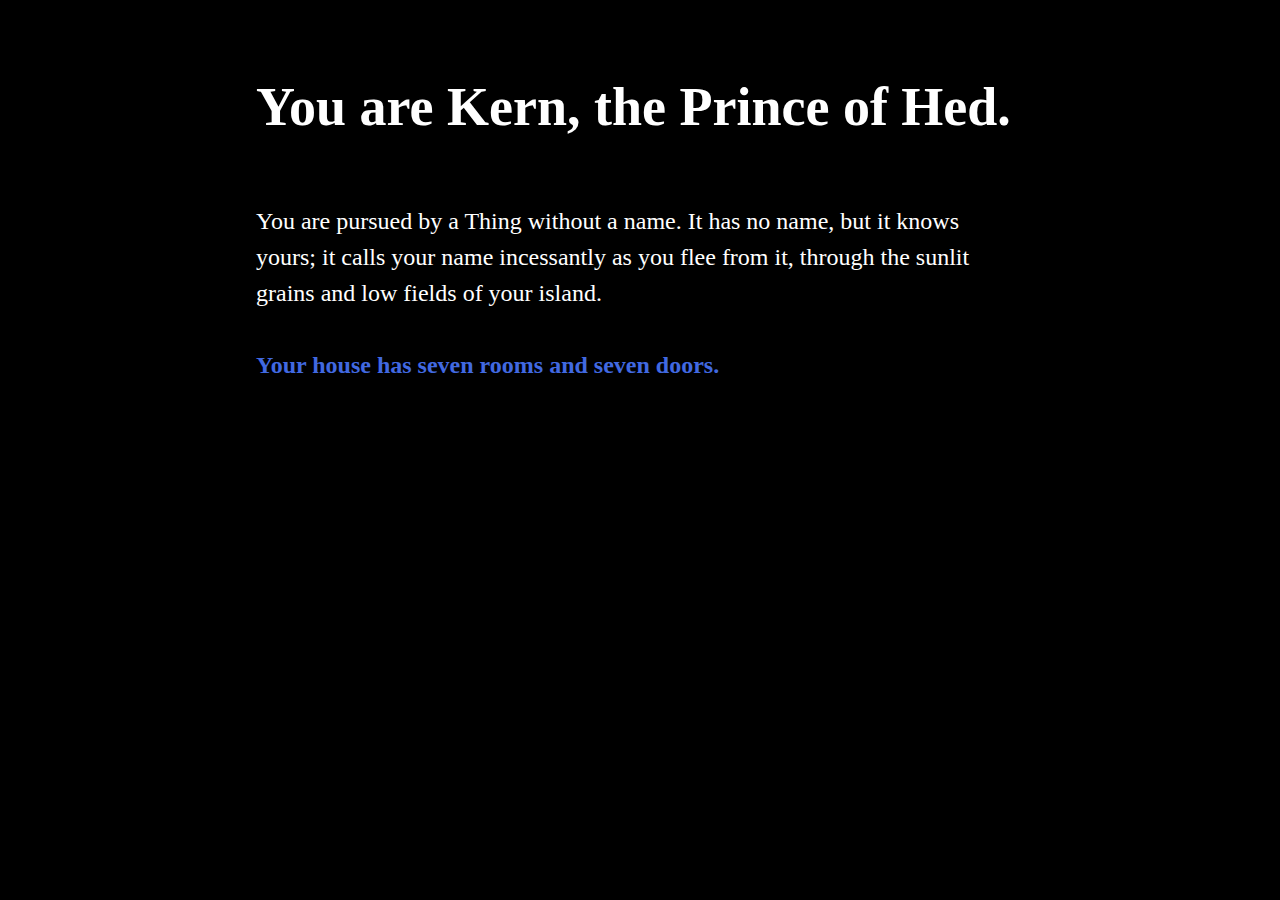
==== kern-of-hed.html @ 1e63da37 "first commit" ====
<!DOCTYPE html>
<html>
<head>
<meta charset="utf-8">
<title>Kern of Hed</title>
<style title="Twine CSS">@-webkit-keyframes appear{0%{opacity:0}to{opacity:1}}@keyframes appear{0%{opacity:0}to{opacity:1}}@-webkit-keyframes fade-in-out{0%,to{opacity:0}50%{opacity:1}}@keyframes fade-in-out{0%,to{opacity:0}50%{opacity:1}}@-webkit-keyframes rumble{50%{-webkit-transform:translateY(-0.2em);transform:translateY(-0.2em)}}@keyframes rumble{50%{-webkit-transform:translateY(-0.2em);transform:translateY(-0.2em)}}@-webkit-keyframes shudder{50%{-webkit-transform:translateX(0.2em);transform:translateX(0.2em)}}@keyframes shudder{50%{-webkit-transform:translateX(0.2em);transform:translateX(0.2em)}}@-webkit-keyframes box-flash{0%{background-color:white;color:white}}@keyframes box-flash{0%{background-color:white;color:white}}@-webkit-keyframes pulse{0%{-webkit-transform:scale(0, 0);transform:scale(0, 0)}20%{-webkit-transform:scale(1.2, 1.2);transform:scale(1.2, 1.2)}40%{-webkit-transform:scale(0.9, 0.9);transform:scale(0.9, 0.9)}60%{-webkit-transform:scale(1.05, 1.05);transform:scale(1.05, 1.05)}80%{-webkit-transform:scale(0.925, 0.925);transform:scale(0.925, 0.925)}to{-webkit-transform:scale(1, 1);transform:scale(1, 1)}}@keyframes pulse{0%{-webkit-transform:scale(0, 0);transform:scale(0, 0)}20%{-webkit-transform:scale(1.2, 1.2);transform:scale(1.2, 1.2)}40%{-webkit-transform:scale(0.9, 0.9);transform:scale(0.9, 0.9)}60%{-webkit-transform:scale(1.05, 1.05);transform:scale(1.05, 1.05)}80%{-webkit-transform:scale(0.925, 0.925);transform:scale(0.925, 0.925)}to{-webkit-transform:scale(1, 1);transform:scale(1, 1)}}@-webkit-keyframes shudder-in{0%, to{-webkit-transform:translateX(0em);transform:translateX(0em)}5%, 25%, 45%{-webkit-transform:translateX(-1em);transform:translateX(-1em)}15%, 35%, 55%{-webkit-transform:translateX(1em);transform:translateX(1em)}65%{-webkit-transform:translateX(-0.6em);transform:translateX(-0.6em)}75%{-webkit-transform:translateX(0.6em);transform:translateX(0.6em)}85%{-webkit-transform:translateX(-0.2em);transform:translateX(-0.2em)}95%{-webkit-transform:translateX(0.2em);transform:translateX(0.2em)}}@keyframes shudder-in{0%, to{-webkit-transform:translateX(0em);transform:translateX(0em)}5%, 25%, 45%{-webkit-transform:translateX(-1em);transform:translateX(-1em)}15%, 35%, 55%{-webkit-transform:translateX(1em);transform:translateX(1em)}65%{-webkit-transform:translateX(-0.6em);transform:translateX(-0.6em)}75%{-webkit-transform:translateX(0.6em);transform:translateX(0.6em)}85%{-webkit-transform:translateX(-0.2em);transform:translateX(-0.2em)}95%{-webkit-transform:translateX(0.2em);transform:translateX(0.2em)}}@-webkit-keyframes rumble-in{0%, to{-webkit-transform:translateY(0em);transform:translateY(0em)}5%, 25%, 45%{-webkit-transform:translateY(-1em);transform:translateY(-1em)}15%, 35%, 55%{-webkit-transform:translateY(1em);transform:translateY(1em)}65%{-webkit-transform:translateY(-0.6em);transform:translateY(-0.6em)}75%{-webkit-transform:translateY(0.6em);transform:translateY(0.6em)}85%{-webkit-transform:translateY(-0.2em);transform:translateY(-0.2em)}95%{-webkit-transform:translateY(0.2em);transform:translateY(0.2em)}}@keyframes rumble-in{0%, to{-webkit-transform:translateY(0em);transform:translateY(0em)}5%, 25%, 45%{-webkit-transform:translateY(-1em);transform:translateY(-1em)}15%, 35%, 55%{-webkit-transform:translateY(1em);transform:translateY(1em)}65%{-webkit-transform:translateY(-0.6em);transform:translateY(-0.6em)}75%{-webkit-transform:translateY(0.6em);transform:translateY(0.6em)}85%{-webkit-transform:translateY(-0.2em);transform:translateY(-0.2em)}95%{-webkit-transform:translateY(0.2em);transform:translateY(0.2em)}}@-webkit-keyframes slide-right{0%{-webkit-transform:translateX(-100vw);transform:translateX(-100vw)}}@keyframes slide-right{0%{-webkit-transform:translateX(-100vw);transform:translateX(-100vw)}}@-webkit-keyframes slide-left{0%{-webkit-transform:translateX(100vw);transform:translateX(100vw)}}@keyframes slide-left{0%{-webkit-transform:translateX(100vw);transform:translateX(100vw)}}@-webkit-keyframes slide-up{0%{-webkit-transform:translateY(100vh);transform:translateY(100vh)}}@keyframes slide-up{0%{-webkit-transform:translateY(100vh);transform:translateY(100vh)}}@-webkit-keyframes slide-down{0%{-webkit-transform:translateY(-100vh);transform:translateY(-100vh)}}@keyframes slide-down{0%{-webkit-transform:translateY(-100vh);transform:translateY(-100vh)}}@-webkit-keyframes flicker{0%,29%,31%,63%,65%,77%,79%,86%,88%,91%,93%{opacity:0}30%{opacity:0.2}64%{opacity:0.4}78%{opacity:0.6}87%{opacity:0.8}92%, to{opacity:1}}@keyframes flicker{0%,29%,31%,63%,65%,77%,79%,86%,88%,91%,93%{opacity:0}30%{opacity:0.2}64%{opacity:0.4}78%{opacity:0.6}87%{opacity:0.8}92%, to{opacity:1}}.debug-mode tw-expression[type=hookref]{background-color:rgba(115,123,140,0.15)}.debug-mode tw-expression[type=hookref]::after{font-size:0.8rem;padding-left:0.2rem;padding-right:0.2rem;vertical-align:top;content:"?" attr(name)}.debug-mode tw-expression[type=variable]{background-color:rgba(140,128,115,0.15)}.debug-mode tw-expression[type=variable]::after{font-size:0.8rem;padding-left:0.2rem;padding-right:0.2rem;vertical-align:top;content:"$" attr(name)}.debug-mode tw-expression[type=tempVariable]{background-color:rgba(140,128,115,0.15)}.debug-mode tw-expression[type=tempVariable]::after{font-size:0.8rem;padding-left:0.2rem;padding-right:0.2rem;vertical-align:top;content:"_" attr(name)}.debug-mode tw-expression[type=macro]:nth-of-type(4n+0){background-color:rgba(136,153,102,0.15)}.debug-mode tw-expression[type=macro]:nth-of-type(2n+1){background-color:rgba(102,153,102,0.15)}.debug-mode tw-expression[type=macro]:nth-of-type(4n+2){background-color:rgba(102,153,136,0.15)}.debug-mode tw-expression[type=macro][name="for"],.debug-mode tw-expression[type=macro][name="loop"],.debug-mode tw-expression[type=macro][name="print"],.debug-mode tw-expression[type=macro][name="enchant"],.debug-mode tw-expression[type=macro][name="display"]{background-color:rgba(0,170,255,0.1) !important}.debug-mode tw-expression[type=macro][name="if"],.debug-mode tw-expression[type=macro][name="if"]+tw-hook:not([name]),.debug-mode tw-expression[type=macro][name="unless"],.debug-mode tw-expression[type=macro][name="unless"]+tw-hook:not([name]),.debug-mode tw-expression[type=macro][name="elseif"],.debug-mode tw-expression[type=macro][name="elseif"]+tw-hook:not([name]),.debug-mode tw-expression[type=macro][name="else"],.debug-mode tw-expression[type=macro][name="else"]+tw-hook:not([name]){background-color:rgba(0,255,0,0.1) !important}.debug-mode tw-expression[type=macro][name="hidden"],.debug-mode tw-expression[type=macro].false{background-color:rgba(255,0,0,0.2) !important}.debug-mode tw-expression[type=macro][name="hidden"]+tw-hook:not([name]),.debug-mode tw-expression[type=macro].false+tw-hook:not([name]){display:none}.debug-mode tw-expression[type=macro][name="either"],.debug-mode tw-expression[type=macro][name="a"],.debug-mode tw-expression[type=macro][name="dm"],.debug-mode tw-expression[type=macro][name="ds"],.debug-mode tw-expression[type=macro][name="array"],.debug-mode tw-expression[type=macro][name^="sub"],.debug-mode tw-expression[type=macro][name="altered"],.debug-mode tw-expression[type=macro][name="count"],.debug-mode tw-expression[type=macro][name^="data"],.debug-mode tw-expression[type=macro][name="find"],.debug-mode tw-expression[type=macro][name$="ed"],.debug-mode tw-expression[type=macro][name$="-pass"],.debug-mode tw-expression[type=macro][name="range"],.debug-mode tw-expression[type=macro][name^="num"],.debug-mode tw-expression[type=macro][name^="str"],.debug-mode tw-expression[type=macro][name="text"],.debug-mode tw-expression[type=macro][name^="lower"],.debug-mode tw-expression[type=macro][name^="upper"],.debug-mode tw-expression[type=macro][name="words"],.debug-mode tw-expression[type=macro][name="ceil"],.debug-mode tw-expression[type=macro][name="floor"],.debug-mode tw-expression[type=macro][name="random"],.debug-mode tw-expression[type=macro][name="abs"],.debug-mode tw-expression[type=macro][name="cos"],.debug-mode tw-expression[type=macro][name="exp"],.debug-mode tw-expression[type=macro][name^="log"],.debug-mode tw-expression[type=macro][name="max"],.debug-mode tw-expression[type=macro][name="min"],.debug-mode tw-expression[type=macro][name="pow"],.debug-mode tw-expression[type=macro][name="sign"],.debug-mode tw-expression[type=macro][name="sin"],.debug-mode tw-expression[type=macro][name="sqrt"],.debug-mode tw-expression[type=macro][name="tan"],.debug-mode tw-expression[type=macro][name="round"],.debug-mode tw-expression[type=macro][name^="hsl"],.debug-mode tw-expression[type=macro][name^="rgb"]{background-color:rgba(255,255,0,0.2) !important}.debug-mode tw-expression[type=macro][name$="-game"],.debug-mode tw-expression[type=macro][name="move"],.debug-mode tw-expression[type=macro][name="put"],.debug-mode tw-expression[type=macro][name="set"]{background-color:rgba(255,128,0,0.2) !important}.debug-mode tw-expression[type=macro][name^="link"],.debug-mode tw-expression[type=macro][name$="-link"],.debug-mode tw-expression[type=macro][name="dropdown"],.debug-mode tw-expression[type=macro][name^="click"],.debug-mode tw-expression[type=macro][name="goto"],.debug-mode tw-expression[type=macro][name="undo"],.debug-mode tw-expression[type=macro][name^="mouseo"]{background-color:rgba(32,191,223,0.2) !important}.debug-mode tw-expression[type=macro][name^="replace"],.debug-mode tw-expression[type=macro][name^="prepend"],.debug-mode tw-expression[type=macro][name^="append"],.debug-mode tw-expression[type=macro][name="show"],.debug-mode tw-expression[type=macro][name^="remove"]{background-color:rgba(223,96,32,0.2) !important}.debug-mode tw-expression[type=macro][name="event"],.debug-mode tw-expression[type=macro][name="live"]{background-color:rgba(32,32,223,0.2) !important}.debug-mode tw-expression[type=macro][name="align"],.debug-mode tw-expression[type=macro][name^="colo"],.debug-mode tw-expression[type=macro][name="background"],.debug-mode tw-expression[type=macro][name="css"],.debug-mode tw-expression[type=macro][name="font"],.debug-mode tw-expression[type=macro][name="hook"],.debug-mode tw-expression[type=macro][name$="-style"],.debug-mode tw-expression[type=macro][name^="text-"],.debug-mode tw-expression[type=macro][name^="transition"],.debug-mode tw-expression[type=macro][name^="t8n"],.debug-mode tw-expression[type=macro][name="live"]{background-color:rgba(255,191,0,0.2) !important}.debug-mode tw-expression[type=macro]::before{content:"(" attr(name) ":)";padding:0 0.5rem;font-size:1rem;vertical-align:middle;line-height:normal;background-color:inherit;border:1px solid rgba(255,255,255,0.5)}.debug-mode tw-hook{background-color:rgba(0,85,255,0.1) !important}.debug-mode tw-hook::before{font-size:0.8rem;padding-left:0.2rem;padding-right:0.2rem;vertical-align:top;content:"["}.debug-mode tw-hook::after{font-size:0.8rem;padding-left:0.2rem;padding-right:0.2rem;vertical-align:top;content:"]"}.debug-mode tw-hook[name]::after{font-size:0.8rem;padding-left:0.2rem;padding-right:0.2rem;vertical-align:top;content:"]<" attr(name) "|"}.debug-mode tw-pseudo-hook{background-color:rgba(255,170,0,0.1) !important}.debug-mode tw-collapsed::before{font-size:0.8rem;padding-left:0.2rem;padding-right:0.2rem;vertical-align:top;content:"{"}.debug-mode tw-collapsed::after{font-size:0.8rem;padding-left:0.2rem;padding-right:0.2rem;vertical-align:top;content:"}"}.debug-mode tw-verbatim::before,.debug-mode tw-verbatim::after{font-size:0.8rem;padding-left:0.2rem;padding-right:0.2rem;vertical-align:top;content:"`"}.debug-mode tw-align[style*="text-align: center"]{background:linear-gradient(to right, rgba(255,204,189,0) 0%, rgba(255,204,189,0.25) 50%, rgba(255,204,189,0) 100%)}.debug-mode tw-align[style*="text-align: left"]{background:linear-gradient(to right, rgba(255,204,189,0.25) 0%, rgba(255,204,189,0) 100%)}.debug-mode tw-align[style*="text-align: right"]{background:linear-gradient(to right, rgba(255,204,189,0) 0%, rgba(255,204,189,0.25) 100%)}.debug-mode tw-column{background-color:rgba(189,228,255,0.2)}.debug-mode tw-enchantment{animation:enchantment 0.5s infinite;-webkit-animation:enchantment 0.5s infinite;border:1px solid}.debug-mode tw-link::after,.debug-mode tw-broken-link::after{font-size:0.8rem;padding-left:0.2rem;padding-right:0.2rem;vertical-align:top;content:attr(passage-name)}.debug-mode tw-include{background-color:rgba(204,128,51,0.1)}.debug-mode tw-include::before{font-size:0.8rem;padding-left:0.2rem;padding-right:0.2rem;vertical-align:top;content:attr(type) ' "' attr(title) '"'}@keyframes enchantment{0%,to{border-color:#ffb366}50%{border-color:#6fc}}@-webkit-keyframes enchantment{0%,to{border-color:#ffb366}50%{border-color:#6fc}}tw-debugger{position:fixed;box-sizing:border-box;bottom:0;right:0;z-index:999999;min-width:10em;min-height:1em;padding:0em 1em 1em 1em;font-size:1.25em;font-family:sans-serif;color:#000;border-left:solid #000 2px;border-top:solid #000 2px;border-top-left-radius:.5em;background:#fff;opacity:1}tw-debugger select{margin-right:1em;width:12em}tw-debugger button{border-radius:3px;border:solid #999 1px;margin:auto 4px;background-color:#fff;font-size:inherit;color:#000}tw-debugger button.enabled{background-color:#eee;box-shadow:inset #ddd 3px 5px 0.5em}tw-debugger .panel{display:-webkit-box;display:-webkit-flex;display:-moz-flex;display:-ms-flexbox;display:flex;-webkit-box-direction:normal;-webkit-box-orient:vertical;-webkit-flex-direction:column;-moz-flex-direction:column;-ms-flex-direction:column;flex-direction:column;position:absolute;bottom:100%;left:-2px;right:0;padding:1em;max-height:40vh;overflow-y:scroll;overflow-x:hidden;z-index:999998;background:#fff;border:inherit;border-bottom:solid #999 2px;border-top-left-radius:.5em;border-bottom-left-radius:.5em;font-size:0.8em}tw-debugger .panel:empty,tw-debugger .panel[hidden]{display:none}tw-debugger .panel table{border-spacing:0px}tw-debugger .variable-row{display:-webkit-box;display:-webkit-flex;display:-moz-flex;display:-ms-flexbox;display:flex;-webkit-box-direction:normal;-webkit-box-orient:horizontal;-webkit-flex-direction:row;-moz-flex-direction:row;-ms-flex-direction:row;flex-direction:row;flex-shrink:0}tw-debugger .variable-row:nth-child(2n){background:#EEE}tw-debugger .variable-name{display:inline-block;width:50%}tw-debugger .temporary-variable-scope{opacity:0.8;font-size:0.75em}tw-debugger .temporary-variable-scope::before{content:" in "}tw-debugger .global::before{content:"$"}tw-debugger .temporary::before{content:"_"}tw-debugger .variable-path{opacity:0.4}tw-debugger .variable-value{display:inline-block;width:50%}tw-debugger .error-row{background-color:rgba(230,101,204,0.3)}tw-debugger .error-row:nth-child(2n){background-color:rgba(237,145,219,0.3)}tw-debugger .error-row *{padding:0.25em 0.5em}tw-debugger .error-row .error-message{cursor:help}tw-debugger .panel-source{font-family:monospace;overflow-x:scroll;white-space:pre}tw-debugger .tabs{padding-bottom:0.5em}tw-debugger .tab{border-radius:0px 0px 0.5em 0.5em;border-top:none}tw-dialog{z-index:999997;position:fixed;left:auto;right:auto;bottom:auto;top:auto;border:#fff solid 2px;padding:2em;color:#fff;background-color:#000;display:block;max-width:50vw;max-height:75vh;overflow:hidden}tw-dialog input[type=text]{font-size:inherit;width:100%}tw-backdrop{z-index:999996;position:fixed;top:0;left:0;right:0;bottom:0;background-color:rgba(0,0,0,0.8);display:flex;align-items:center;justify-content:center}tw-link,.link,tw-icon,.enchantment-clickblock{cursor:pointer}tw-link,.enchantment-link{color:#4169E1;font-weight:bold;text-decoration:none;transition:color 0.2s ease-in-out}tw-passage tw-enchantment[style^="color"] tw-link:not(:hover),tw-passage tw-enchantment[style*=" color"] tw-link:not(:hover),tw-passage tw-enchantment[style^="color"] .enchantment-link:not(:hover),tw-passage tw-enchantment[style*=" color"] .enchantment-link:not(:hover){color:inherit}tw-link:hover,.enchantment-link:hover{color:#00bfff}tw-link:active,.enchantment-link:active{color:#DD4B39}.visited{color:#6941e1}tw-passage tw-enchantment[style^="color"] .visited:not(:hover),tw-passage tw-enchantment[style*=" color"] .visited:not(:hover){color:inherit}.visited:hover{color:#E3E}tw-broken-link{color:#993333;border-bottom:2px solid #993333;cursor:not-allowed}tw-passage tw-enchantment[style^="color"] tw-broken-link:not(:hover),tw-passage tw-enchantment[style*=" color"] tw-broken-link:not(:hover){color:inherit}.enchantment-mouseover{border-bottom:1px dashed #666}.enchantment-mouseout{border:rgba(64,149,191,0.25) 1px solid}.enchantment-mouseout:hover{background-color:rgba(64,149,191,0.25);border:transparent 1px solid;border-radius:0.2em}.enchantment-clickblock{box-shadow:inset 0 0 0 0.5vmax;display:block;color:rgba(65,105,225,0.5);transition:color 0.2s ease-in-out}.enchantment-clickblock:hover{color:rgba(0,191,255,0.5)}.enchantment-clickblock:active{color:rgba(222,78,59,0.5)}html{margin:0;height:100%;overflow-x:hidden}*,:before,:after{position:relative;box-sizing:inherit}body{margin:0;height:100%}tw-storydata{display:none}tw-story{display:-webkit-box;display:-webkit-flex;display:-moz-flex;display:-ms-flexbox;display:flex;-webkit-box-direction:normal;-webkit-box-orient:vertical;-webkit-flex-direction:column;-moz-flex-direction:column;-ms-flex-direction:column;flex-direction:column;font:100% Georgia, serif;box-sizing:border-box;width:100%;min-height:100%;font-size:1.5em;line-height:1.5em;padding:5% 20%;margin:0;overflow:hidden;background-color:#000;color:#fff}tw-story br[data-cons]{display:block;height:0;margin:0.8ex 0}tw-story select{background-color:transparent;font:inherit;border-style:solid;padding:2px}tw-story select:not([disabled]){color:inherit}tw-passage{display:block}tw-sidebar{left:-5em;width:3em;position:absolute;text-align:center;display:block}tw-icon{display:block;margin:0.5em 0;opacity:0.2;font-size:2.75em}tw-icon:hover{opacity:0.4}tw-hook:empty,tw-expression:empty{display:none}tw-error{display:inline-block;border-radius:0.2em;padding:0.2em;font-size:1rem;cursor:help}tw-error.error{background-color:rgba(223,58,190,0.4);color:#fff}tw-error.warning{background-color:rgba(223,140,58,0.4);color:#fff;display:none}.debug-mode tw-error.warning{display:inline}tw-error-explanation{display:block;font-size:0.8rem;line-height:1rem}tw-error-explanation-button{cursor:pointer;line-height:0em;border-radius:1px;border:1px solid black;font-size:0.8rem;margin:0 0.4rem;opacity:0.5}tw-error-explanation-button .folddown-arrowhead{display:inline-block}tw-notifier{border-radius:0.2em;padding:0.2em;font-size:1rem;background-color:rgba(223,182,58,0.4);display:none}.debug-mode tw-notifier{display:inline}tw-notifier::before{content:attr(message)}tw-colour{border:1px solid black;display:inline-block;width:1em;height:1em}h1{font-size:3em}h2{font-size:2.25em}h3{font-size:1.75em}h1,h2,h3,h4,h5,h6{line-height:1em;margin:0.3em 0 0.6em 0}pre{font-size:1rem;line-height:initial}small{font-size:70%}big{font-size:120%}mark{color:rgba(0,0,0,0.6);background-color:#ff9}ins{color:rgba(0,0,0,0.6);background-color:rgba(255,242,204,0.5);border-radius:0.5em;box-shadow:0em 0em 0.2em #ffe699;text-decoration:none}center{text-align:center;margin:0 auto;width:60%}blink{text-decoration:none;animation:fade-in-out 1s steps(1, end) infinite alternate;-webkit-animation:fade-in-out 1s steps(1, end) infinite alternate}tw-align{display:block}tw-columns{display:-webkit-box;display:-webkit-flex;display:-moz-flex;display:-ms-flexbox;display:flex;-webkit-box-direction:normal;-webkit-box-orient:horizontal;-webkit-flex-direction:row;-moz-flex-direction:row;-ms-flex-direction:row;flex-direction:row;-webkit-box-pack:justify;-ms-flex-pack:justify;-webkit-justify-content:space-between;-moz-justify-content:space-between;justify-content:space-between}tw-outline{color:white;text-shadow:-1px -1px 0 #000, 1px -1px 0 #000, -1px 1px 0 #000, 1px 1px 0 #000}tw-shadow{text-shadow:0.08em 0.08em 0.08em #000}tw-emboss{text-shadow:0.08em 0.08em 0em #000;color:white}tw-condense{letter-spacing:-0.08em}tw-expand{letter-spacing:0.1em}tw-blur{color:transparent;text-shadow:0em 0em 0.08em #000}tw-blurrier{color:transparent;text-shadow:0em 0em 0.2em #000}tw-blurrier::selection{background-color:transparent;color:transparent}tw-blurrier::-moz-selection{background-color:transparent;color:transparent}tw-smear{color:transparent;text-shadow:0em 0em 0.02em rgba(0,0,0,0.75),-0.2em 0em 0.5em rgba(0,0,0,0.5),0.2em 0em 0.5em rgba(0,0,0,0.5)}tw-mirror{display:inline-block;transform:scaleX(-1);-webkit-transform:scaleX(-1)}tw-upside-down{display:inline-block;transform:scaleY(-1);-webkit-transform:scaleY(-1)}tw-fade-in-out{text-decoration:none;animation:fade-in-out 2s ease-in-out infinite alternate;-webkit-animation:fade-in-out 2s ease-in-out infinite alternate}tw-rumble{-webkit-animation:rumble linear 0.1s 0s infinite;animation:rumble linear 0.1s 0s infinite;display:inline-block}tw-shudder{-webkit-animation:shudder linear 0.1s 0s infinite;animation:shudder linear 0.1s 0s infinite;display:inline-block}tw-shudder-in{animation:shudder-in 1s ease-out;-webkit-animation:shudder-in 1s ease-out}.transition-in{-webkit-animation:appear 0ms step-start;animation:appear 0ms step-start}.transition-out{-webkit-animation:appear 0ms step-end;animation:appear 0ms step-end}[data-t8n^=dissolve].transition-in{-webkit-animation:appear .8s;animation:appear .8s}[data-t8n^=dissolve].transition-out{-webkit-animation:appear .8s reverse;animation:appear .8s reverse}[data-t8n^=shudder].transition-in{display:inline-block;-webkit-animation:shudder-in .8s;animation:shudder-in .8s}[data-t8n^=shudder].transition-out{display:inline-block;-webkit-animation:shudder-in .8s reverse;animation:shudder-in .8s reverse}[data-t8n^=rumble].transition-in{display:inline-block;-webkit-animation:rumble-in .8s;animation:rumble-in .8s}[data-t8n^=rumble].transition-out{display:inline-block;-webkit-animation:rumble-in .8s reverse;animation:rumble-in .8s reverse}[data-t8n^=boxflash].transition-in{-webkit-animation:box-flash .8s;animation:box-flash .8s}[data-t8n^=pulse].transition-in{-webkit-animation:pulse .8s;animation:pulse .8s;display:inline-block}[data-t8n^=pulse].transition-out{-webkit-animation:pulse .8s reverse;animation:pulse .8s reverse;display:inline-block}[data-t8n^=slideleft].transition-in{-webkit-animation:slide-left .8s;animation:slide-left .8s;display:inline-block}[data-t8n^=slideleft].transition-out{-webkit-animation:slide-right .8s reverse;animation:slide-right .8s reverse;display:inline-block}[data-t8n^=slideright].transition-in{-webkit-animation:slide-right .8s;animation:slide-right .8s;display:inline-block}[data-t8n^=slideright].transition-out{-webkit-animation:slide-left .8s reverse;animation:slide-left .8s reverse;display:inline-block}[data-t8n^=slideup].transition-in{-webkit-animation:slide-up .8s;animation:slide-up .8s;display:inline-block}[data-t8n^=slideup].transition-out{-webkit-animation:slide-down .8s reverse;animation:slide-down .8s reverse;display:inline-block}[data-t8n^=slidedown].transition-in{-webkit-animation:slide-down .8s;animation:slide-down .8s;display:inline-block}[data-t8n^=slidedown].transition-out{-webkit-animation:slide-up .8s reverse;animation:slide-up .8s reverse;display:inline-block}[data-t8n^=flicker].transition-in{-webkit-animation:flicker .8s;animation:flicker .8s}[data-t8n^=flicker].transition-out{-webkit-animation:flicker .8s reverse;animation:flicker .8s reverse}[data-t8n$=fast]{animation-duration:.4s;-webkit-animation-duration:.4s}[data-t8n$=slow]{animation-duration:1.6s;-webkit-animation-duration:1.6s}
</style>
</head>

<body>

<tw-story></tw-story>

<tw-storydata name="Kern of Hed" startnode="1" creator="Twine" creator-version="2.3.9" ifid="4BA498B1-5B33-4A8E-9373-2BFE390161B3" zoom="1" format="Harlowe" format-version="3.1.0" options="" hidden><style role="stylesheet" id="twine-user-stylesheet" type="text/twine-css"></style><script role="script" id="twine-user-script" type="text/twine-javascript"></script><tw-passagedata pid="1" name="You are Kern, the Prince of Hed." tags="" position="377,96" size="200,100">## You are Kern, the Prince of Hed.

You are pursued by a Thing without a name. It has no name, but it knows yours; it calls your name incessantly as you flee from it, through the sunlit grains and low fields of your island.

[[Your house has seven rooms and seven doors. -&gt; Into your house]] </tw-passagedata><tw-passagedata pid="2" name=" Into your house" tags="" position="375,250" size="100,100">Your house has seven rooms and seven doors. The walls of your house form concentric squares, and each door of your house leads further in. At the center of your house, within the rooms, within the doors, you have known safety. 

The Thing without a name calls out to you, plaintive, harsh, enraged. Fear seeps into your bones.

[[You flee into your house and lock the door behind you.-&gt;first door]]</tw-passagedata><tw-passagedata pid="3" name="End" tags="" position="800,800" size="100,100">## You didn&#39;t open the door.

Answer the unanswered riddle.

^^Adapted from //The Riddle-master of Hed// by Patricia McKillip^^</tw-passagedata><tw-passagedata pid="4" name="first door" tags="" position="500,300" size="100,100">You are within your house of seven rooms and seven doors. Your housefolk watch you, warily, going about their business among furnishings of clay and stone. You have shut the first of your seven doors behind you.

You hear the clawing of the Thing without a name. It calls to you, once, a whisper through the door&#39;s iron and oak.

[[You turn and open the door.-&gt;End]]
[[You flee through the second door and lock it behind you.-&gt;Second door]]</tw-passagedata><tw-passagedata pid="5" name="Second door" tags="" position="500,450" size="100,100">You wonder at the own silence, at the silence of your housefolk. Do they not see that this Thing has no name? Do they not hear it calling yours?

The sounds of crashing and clawing fade, and you hear the Thing&#39;s soft tread to the door of gold and glass that you now lean against. Your name, when it comes, is the low rumble of thunder.

A bird sings encased in its iron cage. The fountain, marking the passage of time, burbles once and is still.

A break in the hedge marks the third door.

[[You turn and open the door.-&gt;End]]
[[You flee through the third door and lock it behind you.-&gt;Third door]]</tw-passagedata><tw-passagedata pid="6" name="Third door" tags="" position="500,600" size="100,100">The bird&#39;s song stutters as the gold and glass door shatters into pieces, then starts up again. The scraping of claws slides harsh and unyielding into your synapses, and you can hear the rough breathing of the Thing without a name on the other side of the vine-covered door behind you.

Here, cushions pile around low tables in an effort to create comfort. You cannot feel that comfort now, here, where the voice of the Thing without a name calls to you, sweetly, delicately, lovingly.

You run your hand through the vines and feel the rough pine of the door. It vibrates with the light scratch of claws. Before you is a steel gate, leading deeper within the house.

[[You turn and open the door.-&gt;End]]
[[You flee through the fourth door, locking it behind you.-&gt;Fourth door]]</tw-passagedata><tw-passagedata pid="7" name="Fourth door" tags="" position="500,750" size="100,100">Steel and stone, iron and bone, this room of your house is out of time. Mossy rocks and standing stones line up in uneven rows under a ceiling impossibly high. Have the dead always been buried here, in your house? You think so, but you cannot remember why. There is a faint clacking on the sourceless breeze.

You are out of time.

The Thing without a name cavorts among your pillows and your rugs, your low tables shattering under its nameless back. What shape of a Thing would cause those sounds? Without a name, you cannot know.

Filtered through goosedown and feathers, you hear your name in the voice of the Thing without a name.

A stone before you rolls aside to reveal a gaping hole and another room within.

[[You turn and open the door.-&gt;End]]
[[You flee through the fifth door and lock it behind you.-&gt;Fifth door]]</tw-passagedata><tw-passagedata pid="8" name="Fifth door" tags="" position="500,900" size="100,100">You hasten through the stone archway and find yourself face to face with a cow calmly chewing its cud. It beholds you uncuriously, its liquid brown eyes placid and unperturbed. Behind it, a sheep wanders past.

You step around the cow, your feet swishing through the husks of maize that cover the floor. The walls here are made of weathered wood, and the backs of animals line up untidily, stretching away from you on both sides. Horses, pigs, ferrets, goats, even a capybara.

A cat twines around your ankles as you strain your ears, listening for -- you don&#39;t know what. The Thing without a name has made its passage known to you through every room thus far.

The sound of your name hits your eardrums in an explosion of sound; you cover your ears a second too late. Yowling in protest, the cat claws the ankle that kicked it and stalks off beneath the nearest donkey. Having expended its energy, the Thing without a name pants on the other side of the stone slab.

Across from you is a wooden door, split in two horizontally like a stall.

[[You turn and open the door.-&gt;End]]
[[You flee through the sixth door and lock it behind you.-&gt;Sixth door]]</tw-passagedata><tw-passagedata pid="9" name="Sixth door" tags="" position="500,1050" size="100,100">You step into a void.

No light is here. The darkness around you is thick and cloying, ringing with silence. Hesitantly, you take a step forward; your foot is supported but makes no sound. You reach down to touch the floor. It seems solid, but you get the impression that it rose up to meet you, and would not be there if you were not. An image comes to you: your shadow shaped of solid darkness, the soles of its feet pressed to yours.

You wonder if a Thing without a name can possess a shadow.

Behind you, a horse lets out a long, high whinny. The sound is repeated by another throat, but this time your name is in it, and it no longer sounds anything like a horse.

If you squint, there is a thin line of light. It might be near or impossibly far.

[[You turn and open the door.-&gt;End]]
[[You flee through the seventh door and lock it behind you.-&gt;Seventh door]]</tw-passagedata><tw-passagedata pid="10" name="Seventh door" tags="" position="500,1200" size="100,100">Ah, your inner room, your sanctum sanctorum, the heart of your house with seven doors. The door into this room is weathered oak, barred with brass and copper; the hinges sink deep into the wall. Through a window, you can see the wheat fields of your princedom. A desk waits for you, and a book, and your crown. Here, at last, is peace.

The smell of the spring in Hed is a relief, and you take in a deep breath. Certainty flows in like light, like the wind, like water into its running bed. This is your heart, and your house. Tension seeps away with your exhale.

The sound of a knock at the door is a surprise, but you do not startle. &quot;Yes?&quot; you say. &quot;Who is it?&quot;

Your own name comes back to you, in a voice that almost -- //almost// -- sounds human.

Your tranquility shatters like glass. The Thing without a name is without, and you are within: trapped, caged, unable to move.

[[You wait in despair for it to enter.-&gt;longing]]</tw-passagedata><tw-passagedata pid="11" name="longing" tags="" position="500,1350" size="100,100">Time passes. You do not know how much; the landscape outside is unchanging, and your inner sanctum does not contain an hourglass or a clock. Time passes, and nothing speaks. Nothing moves. Hours, years, centuries -- the rise and fall of your breath is your only measurement.

The Thing without a name does not enter the room. 

The feeling of anticipation builds up and up, caking your nerves, choking your lungs. The ink in the inkwell is as liquid as ever, but the page before you is blank, the pen clenched and bent in your hand.

[[You wait, longing for it to enter.-&gt;open]]</tw-passagedata><tw-passagedata pid="12" name="open" tags="" position="500,1500" size="100,100">After eons, after millennia, after your heart beats out of your chest and into your mouth time after time after time, you can bear the wait no longer.

[[You reach out and open the door.-&gt;nothing]]</tw-passagedata><tw-passagedata pid="13" name="nothing" tags="" position="500,1650" size="100,100">There is nothing there.

[[You walk through your house.-&gt;Through]]</tw-passagedata><tw-passagedata pid="14" name="Through" tags="" position="500,1800" size="100,100">You pass through each of the seven rooms of your house in turn. Nothing looks disturbed. Nothing looks out of place. Every door is pristine; every room is wholly untouched. Nothing has passed through your home.

Your housefolk, when you ask them, say that they saw you rush through the first room several minutes past. When you ask about the Thing which pursued you, they shake their heads.

In the time that follows, you are wary. You sleep lightly, alert for any sounds. And, every time you hear your name, there is a little shock that buzzes through you.

You are left to wonder, all the days of your life, what it was that called out to you.

[[Well, what was it?-&gt;End]]</tw-passagedata></tw-storydata>

<script title="Twine engine code" data-main="harlowe">"use strict";function _defineProperty(e,t,n){return t in e?Object.defineProperty(e,t,{value:n,enumerable:!0,configurable:!0,writable:!0}):e[t]=n,e}function _toConsumableArray(e){if(Array.isArray(e)){for(var t=0,n=Array(e.length);t<e.length;t++)n[t]=e[t];return n}return Array.from(e)}var _slicedToArray=function(){function e(e,t){var n=[],r=!0,i=!1,o=void 0;try{for(var a,s=e[Symbol.iterator]();!(r=(a=s.next()).done)&&(n.push(a.value),!t||n.length!==t);r=!0);}catch(e){i=!0,o=e}finally{try{!r&&s.return&&s.return()}finally{if(i)throw o}}return n}return function(t,n){if(Array.isArray(t))return t;if(Symbol.iterator in Object(t))return e(t,n);throw new TypeError("Invalid attempt to destructure non-iterable instance")}}(),_typeof="function"==typeof Symbol&&"symbol"==typeof Symbol.iterator?function(e){return typeof e}:function(e){return e&&"function"==typeof Symbol&&e.constructor===Symbol&&e!==Symbol.prototype?"symbol":typeof e};!function(){/**
 * @license almond 0.3.3 Copyright jQuery Foundation and other contributors.
 * Released under MIT license, http://github.com/requirejs/almond/LICENSE
 */
var requirejs,require,define;!function(e){function t(e,t){return v.call(e,t)}function n(e,t){var n,r,i,o,a,s,c,u,l,f,p,d,h=t&&t.split("/"),g=y.map,m=g&&g["*"]||{};if(e){for(e=e.split("/"),a=e.length-1,y.nodeIdCompat&&w.test(e[a])&&(e[a]=e[a].replace(w,"")),"."===e[0].charAt(0)&&h&&(d=h.slice(0,h.length-1),e=d.concat(e)),l=0;l<e.length;l++)if("."===(p=e[l]))e.splice(l,1),l-=1;else if(".."===p){if(0===l||1===l&&".."===e[2]||".."===e[l-1])continue;l>0&&(e.splice(l-1,2),l-=2)}e=e.join("/")}if((h||m)&&g){for(n=e.split("/"),l=n.length;l>0;l-=1){if(r=n.slice(0,l).join("/"),h)for(f=h.length;f>0;f-=1)if((i=g[h.slice(0,f).join("/")])&&(i=i[r])){o=i,s=l;break}if(o)break;!c&&m&&m[r]&&(c=m[r],u=l)}!o&&c&&(o=c,s=u),o&&(n.splice(0,s,o),e=n.join("/"))}return e}function r(t,n){return function(){var r=b.call(arguments,0);return"string"!=typeof r[0]&&1===r.length&&r.push(null),f.apply(e,r.concat([t,n]))}}function i(e){return function(t){return n(t,e)}}function o(e){return function(t){h[e]=t}}function a(n){if(t(g,n)){var r=g[n];delete g[n],m[n]=!0,l.apply(e,r)}if(!t(h,n)&&!t(m,n))throw new Error("No "+n);return h[n]}function s(e){var t,n=e?e.indexOf("!"):-1;return n>-1&&(t=e.substring(0,n),e=e.substring(n+1,e.length)),[t,e]}function c(e){return e?s(e):[]}function u(e){return function(){return y&&y.config&&y.config[e]||{}}}var l,f,p,d,h={},g={},y={},m={},v=Object.prototype.hasOwnProperty,b=[].slice,w=/\.js$/;p=function(e,t){var r,o=s(e),c=o[0],u=t[1];return e=o[1],c&&(c=n(c,u),r=a(c)),c?e=r&&r.normalize?r.normalize(e,i(u)):n(e,u):(e=n(e,u),o=s(e),c=o[0],e=o[1],c&&(r=a(c))),{f:c?c+"!"+e:e,n:e,pr:c,p:r}},d={require:function(e){return r(e)},exports:function(e){var t=h[e];return void 0!==t?t:h[e]={}},module:function(e){return{id:e,uri:"",exports:h[e],config:u(e)}}},l=function(n,i,s,u){var l,f,y,v,b,w,x,T=[],S=void 0===s?"undefined":_typeof(s);if(u=u||n,w=c(u),"undefined"===S||"function"===S){for(i=!i.length&&s.length?["require","exports","module"]:i,b=0;b<i.length;b+=1)if(v=p(i[b],w),"require"===(f=v.f))T[b]=d.require(n);else if("exports"===f)T[b]=d.exports(n),x=!0;else if("module"===f)l=T[b]=d.module(n);else if(t(h,f)||t(g,f)||t(m,f))T[b]=a(f);else{if(!v.p)throw new Error(n+" missing "+f);v.p.load(v.n,r(u,!0),o(f),{}),T[b]=h[f]}y=s?s.apply(h[n],T):void 0,n&&(l&&l.exports!==e&&l.exports!==h[n]?h[n]=l.exports:y===e&&x||(h[n]=y))}else n&&(h[n]=s)},requirejs=require=f=function(t,n,r,i,o){if("string"==typeof t)return d[t]?d[t](n):a(p(t,c(n)).f);if(!t.splice){if(y=t,y.deps&&f(y.deps,y.callback),!n)return;n.splice?(t=n,n=r,r=null):t=e}return n=n||function(){},"function"==typeof r&&(r=i,i=o),i?l(e,t,n,r):setTimeout(function(){l(e,t,n,r)},4),f},f.config=function(e){return f(e)},requirejs._defined=h,define=function(e,n,r){if("string"!=typeof e)throw new Error("See almond README: incorrect module build, no module name");n.splice||(r=n,n=[]),t(h,e)||t(g,e)||(g[e]=[e,n,r])},define.amd={jQuery:!0}}(),define("almond",function(){}),function(e,t){"object"===("undefined"==typeof module?"undefined":_typeof(module))&&"object"===_typeof(module.exports)?module.exports=e.document?t(e,!0):function(e){if(!e.document)throw new Error("jQuery requires a window with a document");return t(e)}:t(e)}("undefined"!=typeof window?window:this,function(e,t){function n(e,t,n){n=n||ce;var r,i,o=n.createElement("script");if(o.text=e,t)for(r in Te)(i=t[r]||t.getAttribute&&t.getAttribute(r))&&o.setAttribute(r,i);n.head.appendChild(o).parentNode.removeChild(o)}function r(e){return null==e?e+"":"object"===(void 0===e?"undefined":_typeof(e))||"function"==typeof e?he[ge.call(e)]||"object":void 0===e?"undefined":_typeof(e)}function i(e){var t=!!e&&"length"in e&&e.length,n=r(e);return!we(e)&&!xe(e)&&("array"===n||0===t||"number"==typeof t&&t>0&&t-1 in e)}function o(e,t){return e.nodeName&&e.nodeName.toLowerCase()===t.toLowerCase()}function a(e,t,n){return we(t)?Se.grep(e,function(e,r){return!!t.call(e,r,e)!==n}):t.nodeType?Se.grep(e,function(e){return e===t!==n}):"string"!=typeof t?Se.grep(e,function(e){return de.call(t,e)>-1!==n}):Se.filter(t,e,n)}function s(e,t){for(;(e=e[t])&&1!==e.nodeType;);return e}function c(e){var t={};return Se.each(e.match(Me)||[],function(e,n){t[n]=!0}),t}function u(e){return e}function l(e){throw e}function f(e,t,n,r){var i;try{e&&we(i=e.promise)?i.call(e).done(t).fail(n):e&&we(i=e.then)?i.call(e,t,n):t.apply(void 0,[e].slice(r))}catch(e){n.apply(void 0,[e])}}function p(){ce.removeEventListener("DOMContentLoaded",p),e.removeEventListener("load",p),Se.ready()}function d(e,t){return t.toUpperCase()}function h(e){return e.replace(qe,"ms-").replace(Fe,d)}function g(){this.expando=Se.expando+g.uid++}function y(e){return"true"===e||"false"!==e&&("null"===e?null:e===+e+""?+e:Be.test(e)?JSON.parse(e):e)}function m(e,t,n){var r;if(void 0===n&&1===e.nodeType)if(r="data-"+t.replace(We,"-$&").toLowerCase(),"string"==typeof(n=e.getAttribute(r))){try{n=y(n)}catch(e){}$e.set(e,t,n)}else n=void 0;return n}function v(e,t,n,r){var i,o,a=20,s=r?function(){return r.cur()}:function(){return Se.css(e,t,"")},c=s(),u=n&&n[3]||(Se.cssNumber[t]?"":"px"),l=e.nodeType&&(Se.cssNumber[t]||"px"!==u&&+c)&&Ue.exec(Se.css(e,t));if(l&&l[3]!==u){for(c/=2,u=u||l[3],l=+c||1;a--;)Se.style(e,t,l+u),(1-o)*(1-(o=s()/c||.5))<=0&&(a=0),l/=o;l*=2,Se.style(e,t,l+u),n=n||[]}return n&&(l=+l||+c||0,i=n[1]?l+(n[1]+1)*n[2]:+n[2],r&&(r.unit=u,r.start=l,r.end=i)),i}function b(e){var t,n=e.ownerDocument,r=e.nodeName,i=Ke[r];return i||(t=n.body.appendChild(n.createElement(r)),i=Se.css(t,"display"),t.parentNode.removeChild(t),"none"===i&&(i="block"),Ke[r]=i,i)}function w(e,t){for(var n,r,i=[],o=0,a=e.length;o<a;o++)r=e[o],r.style&&(n=r.style.display,t?("none"===n&&(i[o]=Ve.get(r,"display")||null,i[o]||(r.style.display="")),""===r.style.display&&Ze(r)&&(i[o]=b(r))):"none"!==n&&(i[o]="none",Ve.set(r,"display",n)));for(o=0;o<a;o++)null!=i[o]&&(e[o].style.display=i[o]);return e}function x(e,t){var n;return n=void 0!==e.getElementsByTagName?e.getElementsByTagName(t||"*"):void 0!==e.querySelectorAll?e.querySelectorAll(t||"*"):[],void 0===t||t&&o(e,t)?Se.merge([e],n):n}function T(e,t){for(var n=0,r=e.length;n<r;n++)Ve.set(e[n],"globalEval",!t||Ve.get(t[n],"globalEval"))}function S(e,t,n,i,o){for(var a,s,c,u,l,f,p=t.createDocumentFragment(),d=[],h=0,g=e.length;h<g;h++)if((a=e[h])||0===a)if("object"===r(a))Se.merge(d,a.nodeType?[a]:a);else if(it.test(a)){for(s=s||p.appendChild(t.createElement("div")),c=(tt.exec(a)||["",""])[1].toLowerCase(),u=rt[c]||rt._default,s.innerHTML=u[1]+Se.htmlPrefilter(a)+u[2],f=u[0];f--;)s=s.lastChild;Se.merge(d,s.childNodes),s=p.firstChild,s.textContent=""}else d.push(t.createTextNode(a));for(p.textContent="",h=0;a=d[h++];)if(i&&Se.inArray(a,i)>-1)o&&o.push(a);else if(l=Xe(a),s=x(p.appendChild(a),"script"),l&&T(s),n)for(f=0;a=s[f++];)nt.test(a.type||"")&&n.push(a);return p}function k(){return!0}function O(){return!1}function j(e,t){return e===A()==("focus"===t)}function A(){try{return ce.activeElement}catch(e){}}function C(e,t,n,r,i,o){var a,s;if("object"===(void 0===t?"undefined":_typeof(t))){"string"!=typeof n&&(r=r||n,n=void 0);for(s in t)C(e,s,n,r,t[s],o);return e}if(null==r&&null==i?(i=n,r=n=void 0):null==i&&("string"==typeof n?(i=r,r=void 0):(i=r,r=n,n=void 0)),!1===i)i=O;else if(!i)return e;return 1===o&&(a=i,i=function(e){return Se().off(e),a.apply(this,arguments)},i.guid=a.guid||(a.guid=Se.guid++)),e.each(function(){Se.event.add(this,t,i,r,n)})}function E(e,t,n){if(!n)return void(void 0===Ve.get(e,t)&&Se.event.add(e,t,k));Ve.set(e,t,!1),Se.event.add(e,t,{namespace:!1,handler:function(e){var r,i,o=Ve.get(this,t);if(1&e.isTrigger&&this[t]){if(o.length)(Se.event.special[t]||{}).delegateType&&e.stopPropagation();else if(o=le.call(arguments),Ve.set(this,t,o),r=n(this,t),this[t](),i=Ve.get(this,t),o!==i||r?Ve.set(this,t,!1):i={},o!==i)return e.stopImmediatePropagation(),e.preventDefault(),i.value}else o.length&&(Ve.set(this,t,{value:Se.event.trigger(Se.extend(o[0],Se.Event.prototype),o.slice(1),this)}),e.stopImmediatePropagation())}})}function N(e,t){return o(e,"table")&&o(11!==t.nodeType?t:t.firstChild,"tr")?Se(e).children("tbody")[0]||e:e}function _(e){return e.type=(null!==e.getAttribute("type"))+"/"+e.type,e}function P(e){return"true/"===(e.type||"").slice(0,5)?e.type=e.type.slice(5):e.removeAttribute("type"),e}function I(e,t){var n,r,i,o,a,s,c,u;if(1===t.nodeType){if(Ve.hasData(e)&&(o=Ve.access(e),a=Ve.set(t,o),u=o.events)){delete a.handle,a.events={};for(i in u)for(n=0,r=u[i].length;n<r;n++)Se.event.add(t,i,u[i][n])}$e.hasData(e)&&(s=$e.access(e),c=Se.extend({},s),$e.set(t,c))}}function M(e,t){var n=t.nodeName.toLowerCase();"input"===n&&et.test(e.type)?t.checked=e.checked:"input"!==n&&"textarea"!==n||(t.defaultValue=e.defaultValue)}function D(e,t,r,i){t=fe.apply([],t);var o,a,s,c,u,l,f=0,p=e.length,d=p-1,h=t[0],g=we(h);if(g||p>1&&"string"==typeof h&&!be.checkClone&&lt.test(h))return e.each(function(n){var o=e.eq(n);g&&(t[0]=h.call(this,n,o.html())),D(o,t,r,i)});if(p&&(o=S(t,e[0].ownerDocument,!1,e,i),a=o.firstChild,1===o.childNodes.length&&(o=a),a||i)){for(s=Se.map(x(o,"script"),_),c=s.length;f<p;f++)u=o,f!==d&&(u=Se.clone(u,!0,!0),c&&Se.merge(s,x(u,"script"))),r.call(e[f],u,f);if(c)for(l=s[s.length-1].ownerDocument,Se.map(s,P),f=0;f<c;f++)u=s[f],nt.test(u.type||"")&&!Ve.access(u,"globalEval")&&Se.contains(l,u)&&(u.src&&"module"!==(u.type||"").toLowerCase()?Se._evalUrl&&!u.noModule&&Se._evalUrl(u.src,{nonce:u.nonce||u.getAttribute("nonce")}):n(u.textContent.replace(ft,""),u,l))}return e}function L(e,t,n){for(var r,i=t?Se.filter(t,e):e,o=0;null!=(r=i[o]);o++)n||1!==r.nodeType||Se.cleanData(x(r)),r.parentNode&&(n&&Xe(r)&&T(x(r,"script")),r.parentNode.removeChild(r));return e}function R(e,t,n){var r,i,o,a,s=e.style;return n=n||dt(e),n&&(a=n.getPropertyValue(t)||n[t],""!==a||Xe(e)||(a=Se.style(e,t)),!be.pixelBoxStyles()&&pt.test(a)&&ht.test(t)&&(r=s.width,i=s.minWidth,o=s.maxWidth,s.minWidth=s.maxWidth=s.width=a,a=n.width,s.width=r,s.minWidth=i,s.maxWidth=o)),void 0!==a?a+"":a}function q(e,t){return{get:function(){return e()?void delete this.get:(this.get=t).apply(this,arguments)}}}function F(e){for(var t=e[0].toUpperCase()+e.slice(1),n=gt.length;n--;)if((e=gt[n]+t)in yt)return e}function H(e){var t=Se.cssProps[e]||mt[e];return t||(e in yt?e:mt[e]=F(e)||e)}function V(e,t,n){var r=Ue.exec(t);return r?Math.max(0,r[2]-(n||0))+(r[3]||"px"):t}function $(e,t,n,r,i,o){var a="width"===t?1:0,s=0,c=0;if(n===(r?"border":"content"))return 0;for(;a<4;a+=2)"margin"===n&&(c+=Se.css(e,n+Ge[a],!0,i)),r?("content"===n&&(c-=Se.css(e,"padding"+Ge[a],!0,i)),"margin"!==n&&(c-=Se.css(e,"border"+Ge[a]+"Width",!0,i))):(c+=Se.css(e,"padding"+Ge[a],!0,i),"padding"!==n?c+=Se.css(e,"border"+Ge[a]+"Width",!0,i):s+=Se.css(e,"border"+Ge[a]+"Width",!0,i));return!r&&o>=0&&(c+=Math.max(0,Math.ceil(e["offset"+t[0].toUpperCase()+t.slice(1)]-o-c-s-.5))||0),c}function B(e,t,n){var r=dt(e),i=!be.boxSizingReliable()||n,o=i&&"border-box"===Se.css(e,"boxSizing",!1,r),a=o,s=R(e,t,r),c="offset"+t[0].toUpperCase()+t.slice(1);if(pt.test(s)){if(!n)return s;s="auto"}return(!be.boxSizingReliable()&&o||"auto"===s||!parseFloat(s)&&"inline"===Se.css(e,"display",!1,r))&&e.getClientRects().length&&(o="border-box"===Se.css(e,"boxSizing",!1,r),(a=c in e)&&(s=e[c])),(s=parseFloat(s)||0)+$(e,t,n||(o?"border":"content"),a,r,s)+"px"}function W(e,t,n,r,i){return new W.prototype.init(e,t,n,r,i)}function z(){St&&(!1===ce.hidden&&e.requestAnimationFrame?e.requestAnimationFrame(z):e.setTimeout(z,Se.fx.interval),Se.fx.tick())}function U(){return e.setTimeout(function(){Tt=void 0}),Tt=Date.now()}function G(e,t){var n,r=0,i={height:e};for(t=t?1:0;r<4;r+=2-t)n=Ge[r],i["margin"+n]=i["padding"+n]=e;return t&&(i.opacity=i.width=e),i}function J(e,t,n){for(var r,i=(Z.tweeners[t]||[]).concat(Z.tweeners["*"]),o=0,a=i.length;o<a;o++)if(r=i[o].call(n,t,e))return r}function X(e,t,n){var r,i,o,a,s,c,u,l,f="width"in t||"height"in t,p=this,d={},h=e.style,g=e.nodeType&&Ze(e),y=Ve.get(e,"fxshow");n.queue||(a=Se._queueHooks(e,"fx"),null==a.unqueued&&(a.unqueued=0,s=a.empty.fire,a.empty.fire=function(){a.unqueued||s()}),a.unqueued++,p.always(function(){p.always(function(){a.unqueued--,Se.queue(e,"fx").length||a.empty.fire()})}));for(r in t)if(i=t[r],kt.test(i)){if(delete t[r],o=o||"toggle"===i,i===(g?"hide":"show")){if("show"!==i||!y||void 0===y[r])continue;g=!0}d[r]=y&&y[r]||Se.style(e,r)}if((c=!Se.isEmptyObject(t))||!Se.isEmptyObject(d)){f&&1===e.nodeType&&(n.overflow=[h.overflow,h.overflowX,h.overflowY],u=y&&y.display,null==u&&(u=Ve.get(e,"display")),l=Se.css(e,"display"),"none"===l&&(u?l=u:(w([e],!0),u=e.style.display||u,l=Se.css(e,"display"),w([e]))),("inline"===l||"inline-block"===l&&null!=u)&&"none"===Se.css(e,"float")&&(c||(p.done(function(){h.display=u}),null==u&&(l=h.display,u="none"===l?"":l)),h.display="inline-block")),n.overflow&&(h.overflow="hidden",p.always(function(){h.overflow=n.overflow[0],h.overflowX=n.overflow[1],h.overflowY=n.overflow[2]})),c=!1;for(r in d)c||(y?"hidden"in y&&(g=y.hidden):y=Ve.access(e,"fxshow",{display:u}),o&&(y.hidden=!g),g&&w([e],!0),p.done(function(){g||w([e]),Ve.remove(e,"fxshow");for(r in d)Se.style(e,r,d[r])})),c=J(g?y[r]:0,r,p),r in y||(y[r]=c.start,g&&(c.end=c.start,c.start=0))}}function Y(e,t){var n,r,i,o,a;for(n in e)if(r=h(n),i=t[r],o=e[n],Array.isArray(o)&&(i=o[1],o=e[n]=o[0]),n!==r&&(e[r]=o,delete e[n]),(a=Se.cssHooks[r])&&"expand"in a){o=a.expand(o),delete e[r];for(n in o)n in e||(e[n]=o[n],t[n]=i)}else t[r]=i}function Z(e,t,n){var r,i,o=0,a=Z.prefilters.length,s=Se.Deferred().always(function(){delete c.elem}),c=function(){if(i)return!1;for(var t=Tt||U(),n=Math.max(0,u.startTime+u.duration-t),r=n/u.duration||0,o=1-r,a=0,c=u.tweens.length;a<c;a++)u.tweens[a].run(o);return s.notifyWith(e,[u,o,n]),o<1&&c?n:(c||s.notifyWith(e,[u,1,0]),s.resolveWith(e,[u]),!1)},u=s.promise({elem:e,props:Se.extend({},t),opts:Se.extend(!0,{specialEasing:{},easing:Se.easing._default},n),originalProperties:t,originalOptions:n,startTime:Tt||U(),duration:n.duration,tweens:[],createTween:function(t,n){var r=Se.Tween(e,u.opts,t,n,u.opts.specialEasing[t]||u.opts.easing);return u.tweens.push(r),r},stop:function(t){var n=0,r=t?u.tweens.length:0;if(i)return this;for(i=!0;n<r;n++)u.tweens[n].run(1);return t?(s.notifyWith(e,[u,1,0]),s.resolveWith(e,[u,t])):s.rejectWith(e,[u,t]),this}}),l=u.props;for(Y(l,u.opts.specialEasing);o<a;o++)if(r=Z.prefilters[o].call(u,e,l,u.opts))return we(r.stop)&&(Se._queueHooks(u.elem,u.opts.queue).stop=r.stop.bind(r)),r;return Se.map(l,J,u),we(u.opts.start)&&u.opts.start.call(e,u),u.progress(u.opts.progress).done(u.opts.done,u.opts.complete).fail(u.opts.fail).always(u.opts.always),Se.fx.timer(Se.extend(c,{elem:e,anim:u,queue:u.opts.queue})),u}function Q(e){return(e.match(Me)||[]).join(" ")}function K(e){return e.getAttribute&&e.getAttribute("class")||""}function ee(e){return Array.isArray(e)?e:"string"==typeof e?e.match(Me)||[]:[]}function te(e,t,n,i){var o;if(Array.isArray(t))Se.each(t,function(t,r){n||Lt.test(e)?i(e,r):te(e+"["+("object"===(void 0===r?"undefined":_typeof(r))&&null!=r?t:"")+"]",r,n,i)});else if(n||"object"!==r(t))i(e,t);else for(o in t)te(e+"["+o+"]",t[o],n,i)}function ne(e){return function(t,n){"string"!=typeof t&&(n=t,t="*");var r,i=0,o=t.toLowerCase().match(Me)||[];if(we(n))for(;r=o[i++];)"+"===r[0]?(r=r.slice(1)||"*",(e[r]=e[r]||[]).unshift(n)):(e[r]=e[r]||[]).push(n)}}function re(e,t,n,r){function i(s){var c;return o[s]=!0,Se.each(e[s]||[],function(e,s){var u=s(t,n,r);return"string"!=typeof u||a||o[u]?a?!(c=u):void 0:(t.dataTypes.unshift(u),i(u),!1)}),c}var o={},a=e===Jt;return i(t.dataTypes[0])||!o["*"]&&i("*")}function ie(e,t){var n,r,i=Se.ajaxSettings.flatOptions||{};for(n in t)void 0!==t[n]&&((i[n]?e:r||(r={}))[n]=t[n]);return r&&Se.extend(!0,e,r),e}function oe(e,t,n){for(var r,i,o,a,s=e.contents,c=e.dataTypes;"*"===c[0];)c.shift(),void 0===r&&(r=e.mimeType||t.getResponseHeader("Content-Type"));if(r)for(i in s)if(s[i]&&s[i].test(r)){c.unshift(i);break}if(c[0]in n)o=c[0];else{for(i in n){if(!c[0]||e.converters[i+" "+c[0]]){o=i;break}a||(a=i)}o=o||a}if(o)return o!==c[0]&&c.unshift(o),n[o]}function ae(e,t,n,r){var i,o,a,s,c,u={},l=e.dataTypes.slice();if(l[1])for(a in e.converters)u[a.toLowerCase()]=e.converters[a];for(o=l.shift();o;)if(e.responseFields[o]&&(n[e.responseFields[o]]=t),!c&&r&&e.dataFilter&&(t=e.dataFilter(t,e.dataType)),c=o,o=l.shift())if("*"===o)o=c;else if("*"!==c&&c!==o){if(!(a=u[c+" "+o]||u["* "+o]))for(i in u)if(s=i.split(" "),s[1]===o&&(a=u[c+" "+s[0]]||u["* "+s[0]])){!0===a?a=u[i]:!0!==u[i]&&(o=s[0],l.unshift(s[1]));break}if(!0!==a)if(a&&e.throws)t=a(t);else try{t=a(t)}catch(e){return{state:"parsererror",error:a?e:"No conversion from "+c+" to "+o}}}return{state:"success",data:t}}var se=[],ce=e.document,ue=Object.getPrototypeOf,le=se.slice,fe=se.concat,pe=se.push,de=se.indexOf,he={},ge=he.toString,ye=he.hasOwnProperty,me=ye.toString,ve=me.call(Object),be={},we=function(e){return"function"==typeof e&&"number"!=typeof e.nodeType},xe=function(e){return null!=e&&e===e.window},Te={type:!0,src:!0,nonce:!0,noModule:!0},Se=function e(t,n){return new e.fn.init(t,n)},ke=/^[\s\uFEFF\xA0]+|[\s\uFEFF\xA0]+$/g;Se.fn=Se.prototype={jquery:"3.4.1",constructor:Se,length:0,toArray:function(){return le.call(this)},get:function(e){return null==e?le.call(this):e<0?this[e+this.length]:this[e]},pushStack:function(e){var t=Se.merge(this.constructor(),e);return t.prevObject=this,t},each:function(e){return Se.each(this,e)},map:function(e){return this.pushStack(Se.map(this,function(t,n){return e.call(t,n,t)}))},slice:function(){return this.pushStack(le.apply(this,arguments))},first:function(){return this.eq(0)},last:function(){return this.eq(-1)},eq:function(e){var t=this.length,n=+e+(e<0?t:0);return this.pushStack(n>=0&&n<t?[this[n]]:[])},end:function(){return this.prevObject||this.constructor()},push:pe,sort:se.sort,splice:se.splice},Se.extend=Se.fn.extend=function(){var e,t,n,r,i,o,a=arguments[0]||{},s=1,c=arguments.length,u=!1;for("boolean"==typeof a&&(u=a,a=arguments[s]||{},s++),"object"===(void 0===a?"undefined":_typeof(a))||we(a)||(a={}),s===c&&(a=this,s--);s<c;s++)if(null!=(e=arguments[s]))for(t in e)r=e[t],"__proto__"!==t&&a!==r&&(u&&r&&(Se.isPlainObject(r)||(i=Array.isArray(r)))?(n=a[t],o=i&&!Array.isArray(n)?[]:i||Se.isPlainObject(n)?n:{},i=!1,a[t]=Se.extend(u,o,r)):void 0!==r&&(a[t]=r));return a},Se.extend({expando:"jQuery"+("3.4.1"+Math.random()).replace(/\D/g,""),isReady:!0,error:function(e){throw new Error(e)},noop:function(){},isPlainObject:function(e){var t,n;return!(!e||"[object Object]"!==ge.call(e))&&(!(t=ue(e))||"function"==typeof(n=ye.call(t,"constructor")&&t.constructor)&&me.call(n)===ve)},isEmptyObject:function(e){var t;for(t in e)return!1;return!0},globalEval:function(e,t){n(e,{nonce:t&&t.nonce})},each:function(e,t){var n,r=0;if(i(e))for(n=e.length;r<n&&!1!==t.call(e[r],r,e[r]);r++);else for(r in e)if(!1===t.call(e[r],r,e[r]))break;return e},trim:function(e){return null==e?"":(e+"").replace(ke,"")},makeArray:function(e,t){var n=t||[];return null!=e&&(i(Object(e))?Se.merge(n,"string"==typeof e?[e]:e):pe.call(n,e)),n},inArray:function(e,t,n){return null==t?-1:de.call(t,e,n)},merge:function(e,t){for(var n=+t.length,r=0,i=e.length;r<n;r++)e[i++]=t[r];return e.length=i,e},grep:function(e,t,n){for(var r=[],i=0,o=e.length,a=!n;i<o;i++)!t(e[i],i)!==a&&r.push(e[i]);return r},map:function(e,t,n){var r,o,a=0,s=[];if(i(e))for(r=e.length;a<r;a++)null!=(o=t(e[a],a,n))&&s.push(o);else for(a in e)null!=(o=t(e[a],a,n))&&s.push(o);return fe.apply([],s)},guid:1,support:be}),"function"==typeof Symbol&&(Se.fn[Symbol.iterator]=se[Symbol.iterator]),Se.each("Boolean Number String Function Array Date RegExp Object Error Symbol".split(" "),function(e,t){he["[object "+t+"]"]=t.toLowerCase()});var Oe=function(e){function t(e,t,n,r){var i,o,a,s,c,l,p,d=t&&t.ownerDocument,h=t?t.nodeType:9;if(n=n||[],"string"!=typeof e||!e||1!==h&&9!==h&&11!==h)return n;if(!r&&((t?t.ownerDocument||t:F)!==_&&N(t),t=t||_,I)){if(11!==h&&(c=me.exec(e)))if(i=c[1]){if(9===h){if(!(a=t.getElementById(i)))return n;if(a.id===i)return n.push(a),n}else if(d&&(a=d.getElementById(i))&&R(t,a)&&a.id===i)return n.push(a),n}else{if(c[2])return Z.apply(n,t.getElementsByTagName(e)),n;if((i=c[3])&&w.getElementsByClassName&&t.getElementsByClassName)return Z.apply(n,t.getElementsByClassName(i)),n}if(w.qsa&&!z[e+" "]&&(!M||!M.test(e))&&(1!==h||"object"!==t.nodeName.toLowerCase())){if(p=e,d=t,1===h&&ue.test(e)){for((s=t.getAttribute("id"))?s=s.replace(xe,Te):t.setAttribute("id",s=q),l=k(e),o=l.length;o--;)l[o]="#"+s+" "+f(l[o]);p=l.join(","),d=ve.test(e)&&u(t.parentNode)||t}try{return Z.apply(n,d.querySelectorAll(p)),n}catch(t){z(e,!0)}finally{s===q&&t.removeAttribute("id")}}}return j(e.replace(ae,"$1"),t,n,r)}function n(){function e(n,r){return t.push(n+" ")>x.cacheLength&&delete e[t.shift()],e[n+" "]=r}var t=[];return e}function r(e){return e[q]=!0,e}function i(e){var t=_.createElement("fieldset");try{return!!e(t)}catch(e){return!1}finally{t.parentNode&&t.parentNode.removeChild(t),t=null}}function o(e,t){for(var n=e.split("|"),r=n.length;r--;)x.attrHandle[n[r]]=t}function a(e,t){var n=t&&e,r=n&&1===e.nodeType&&1===t.nodeType&&e.sourceIndex-t.sourceIndex;if(r)return r;if(n)for(;n=n.nextSibling;)if(n===t)return-1;return e?1:-1}function s(e){return function(t){return"form"in t?t.parentNode&&!1===t.disabled?"label"in t?"label"in t.parentNode?t.parentNode.disabled===e:t.disabled===e:t.isDisabled===e||t.isDisabled!==!e&&ke(t)===e:t.disabled===e:"label"in t&&t.disabled===e}}function c(e){return r(function(t){return t=+t,r(function(n,r){for(var i,o=e([],n.length,t),a=o.length;a--;)n[i=o[a]]&&(n[i]=!(r[i]=n[i]))})})}function u(e){return e&&void 0!==e.getElementsByTagName&&e}function l(){}function f(e){for(var t=0,n=e.length,r="";t<n;t++)r+=e[t].value;return r}function p(e,t,n){var r=t.dir,i=t.next,o=i||r,a=n&&"parentNode"===o,s=V++;return t.first?function(t,n,i){for(;t=t[r];)if(1===t.nodeType||a)return e(t,n,i);return!1}:function(t,n,c){var u,l,f,p=[H,s];if(c){for(;t=t[r];)if((1===t.nodeType||a)&&e(t,n,c))return!0}else for(;t=t[r];)if(1===t.nodeType||a)if(f=t[q]||(t[q]={}),l=f[t.uniqueID]||(f[t.uniqueID]={}),i&&i===t.nodeName.toLowerCase())t=t[r]||t;else{if((u=l[o])&&u[0]===H&&u[1]===s)return p[2]=u[2];if(l[o]=p,p[2]=e(t,n,c))return!0}return!1}}function d(e){return e.length>1?function(t,n,r){for(var i=e.length;i--;)if(!e[i](t,n,r))return!1;return!0}:e[0]}function h(e,n,r){for(var i=0,o=n.length;i<o;i++)t(e,n[i],r);return r}function g(e,t,n,r,i){for(var o,a=[],s=0,c=e.length,u=null!=t;s<c;s++)(o=e[s])&&(n&&!n(o,r,i)||(a.push(o),u&&t.push(s)));return a}function y(e,t,n,i,o,a){return i&&!i[q]&&(i=y(i)),o&&!o[q]&&(o=y(o,a)),r(function(r,a,s,c){var u,l,f,p=[],d=[],y=a.length,m=r||h(t||"*",s.nodeType?[s]:s,[]),v=!e||!r&&t?m:g(m,p,e,s,c),b=n?o||(r?e:y||i)?[]:a:v;if(n&&n(v,b,s,c),i)for(u=g(b,d),i(u,[],s,c),l=u.length;l--;)(f=u[l])&&(b[d[l]]=!(v[d[l]]=f));if(r){if(o||e){if(o){for(u=[],l=b.length;l--;)(f=b[l])&&u.push(v[l]=f);o(null,b=[],u,c)}for(l=b.length;l--;)(f=b[l])&&(u=o?K(r,f):p[l])>-1&&(r[u]=!(a[u]=f))}}else b=g(b===a?b.splice(y,b.length):b),o?o(null,a,b,c):Z.apply(a,b)})}function m(e){for(var t,n,r,i=e.length,o=x.relative[e[0].type],a=o||x.relative[" "],s=o?1:0,c=p(function(e){return e===t},a,!0),u=p(function(e){return K(t,e)>-1},a,!0),l=[function(e,n,r){var i=!o&&(r||n!==A)||((t=n).nodeType?c(e,n,r):u(e,n,r));return t=null,i}];s<i;s++)if(n=x.relative[e[s].type])l=[p(d(l),n)];else{if(n=x.filter[e[s].type].apply(null,e[s].matches),n[q]){for(r=++s;r<i&&!x.relative[e[r].type];r++);return y(s>1&&d(l),s>1&&f(e.slice(0,s-1).concat({value:" "===e[s-2].type?"*":""})).replace(ae,"$1"),n,s<r&&m(e.slice(s,r)),r<i&&m(e=e.slice(r)),r<i&&f(e))}l.push(n)}return d(l)}function v(e,n){var i=n.length>0,o=e.length>0,a=function(r,a,s,c,u){var l,f,p,d=0,h="0",y=r&&[],m=[],v=A,b=r||o&&x.find.TAG("*",u),w=H+=null==v?1:Math.random()||.1,T=b.length;for(u&&(A=a===_||a||u);h!==T&&null!=(l=b[h]);h++){if(o&&l){for(f=0,a||l.ownerDocument===_||(N(l),s=!I);p=e[f++];)if(p(l,a||_,s)){c.push(l);break}u&&(H=w)}i&&((l=!p&&l)&&d--,r&&y.push(l))}if(d+=h,i&&h!==d){for(f=0;p=n[f++];)p(y,m,a,s);if(r){if(d>0)for(;h--;)y[h]||m[h]||(m[h]=X.call(c));m=g(m)}Z.apply(c,m),u&&!r&&m.length>0&&d+n.length>1&&t.uniqueSort(c)}return u&&(H=w,A=v),y};return i?r(a):a}var b,w,x,T,S,k,O,j,A,C,E,N,_,P,I,M,D,L,R,q="sizzle"+1*new Date,F=e.document,H=0,V=0,$=n(),B=n(),W=n(),z=n(),U=function(e,t){return e===t&&(E=!0),0},G={}.hasOwnProperty,J=[],X=J.pop,Y=J.push,Z=J.push,Q=J.slice,K=function(e,t){for(var n=0,r=e.length;n<r;n++)if(e[n]===t)return n;return-1},ee="checked|selected|async|autofocus|autoplay|controls|defer|disabled|hidden|ismap|loop|multiple|open|readonly|required|scoped",te="[\\x20\\t\\r\\n\\f]",ne="(?:\\\\.|[\\w-]|[^\0-\\xa0])+",re="\\["+te+"*("+ne+")(?:"+te+"*([*^$|!~]?=)"+te+"*(?:'((?:\\\\.|[^\\\\'])*)'|\"((?:\\\\.|[^\\\\\"])*)\"|("+ne+"))|)"+te+"*\\]",ie=":("+ne+")(?:\\((('((?:\\\\.|[^\\\\'])*)'|\"((?:\\\\.|[^\\\\\"])*)\")|((?:\\\\.|[^\\\\()[\\]]|"+re+")*)|.*)\\)|)",oe=new RegExp(te+"+","g"),ae=new RegExp("^"+te+"+|((?:^|[^\\\\])(?:\\\\.)*)"+te+"+$","g"),se=new RegExp("^"+te+"*,"+te+"*"),ce=new RegExp("^"+te+"*([>+~]|"+te+")"+te+"*"),ue=new RegExp(te+"|>"),le=new RegExp(ie),fe=new RegExp("^"+ne+"$"),pe={ID:new RegExp("^#("+ne+")"),CLASS:new RegExp("^\\.("+ne+")"),TAG:new RegExp("^("+ne+"|[*])"),ATTR:new RegExp("^"+re),PSEUDO:new RegExp("^"+ie),CHILD:new RegExp("^:(only|first|last|nth|nth-last)-(child|of-type)(?:\\("+te+"*(even|odd|(([+-]|)(\\d*)n|)"+te+"*(?:([+-]|)"+te+"*(\\d+)|))"+te+"*\\)|)","i"),bool:new RegExp("^(?:"+ee+")$","i"),needsContext:new RegExp("^"+te+"*[>+~]|:(even|odd|eq|gt|lt|nth|first|last)(?:\\("+te+"*((?:-\\d)?\\d*)"+te+"*\\)|)(?=[^-]|$)","i")},de=/HTML$/i,he=/^(?:input|select|textarea|button)$/i,ge=/^h\d$/i,ye=/^[^{]+\{\s*\[native \w/,me=/^(?:#([\w-]+)|(\w+)|\.([\w-]+))$/,ve=/[+~]/,be=new RegExp("\\\\([\\da-f]{1,6}"+te+"?|("+te+")|.)","ig"),we=function(e,t,n){var r="0x"+t-65536;return r!==r||n?t:r<0?String.fromCharCode(r+65536):String.fromCharCode(r>>10|55296,1023&r|56320)},xe=/([\0-\x1f\x7f]|^-?\d)|^-$|[^\0-\x1f\x7f-\uFFFF\w-]/g,Te=function(e,t){return t?"\0"===e?"\ufffd":e.slice(0,-1)+"\\"+e.charCodeAt(e.length-1).toString(16)+" ":"\\"+e},Se=function(){N()},ke=p(function(e){return!0===e.disabled&&"fieldset"===e.nodeName.toLowerCase()},{dir:"parentNode",next:"legend"});try{Z.apply(J=Q.call(F.childNodes),F.childNodes),J[F.childNodes.length].nodeType}catch(e){Z={apply:J.length?function(e,t){Y.apply(e,Q.call(t))}:function(e,t){for(var n=e.length,r=0;e[n++]=t[r++];);e.length=n-1}}}w=t.support={},S=t.isXML=function(e){var t=e.namespaceURI,n=(e.ownerDocument||e).documentElement;return!de.test(t||n&&n.nodeName||"HTML")},N=t.setDocument=function(e){var t,n,r=e?e.ownerDocument||e:F;return r!==_&&9===r.nodeType&&r.documentElement?(_=r,P=_.documentElement,I=!S(_),F!==_&&(n=_.defaultView)&&n.top!==n&&(n.addEventListener?n.addEventListener("unload",Se,!1):n.attachEvent&&n.attachEvent("onunload",Se)),w.attributes=i(function(e){return e.className="i",!e.getAttribute("className")}),w.getElementsByTagName=i(function(e){return e.appendChild(_.createComment("")),!e.getElementsByTagName("*").length}),w.getElementsByClassName=ye.test(_.getElementsByClassName),w.getById=i(function(e){return P.appendChild(e).id=q,!_.getElementsByName||!_.getElementsByName(q).length}),w.getById?(x.filter.ID=function(e){var t=e.replace(be,we);return function(e){return e.getAttribute("id")===t}},x.find.ID=function(e,t){if(void 0!==t.getElementById&&I){var n=t.getElementById(e);return n?[n]:[]}}):(x.filter.ID=function(e){var t=e.replace(be,we);return function(e){var n=void 0!==e.getAttributeNode&&e.getAttributeNode("id");return n&&n.value===t}},x.find.ID=function(e,t){if(void 0!==t.getElementById&&I){var n,r,i,o=t.getElementById(e);if(o){if((n=o.getAttributeNode("id"))&&n.value===e)return[o];for(i=t.getElementsByName(e),r=0;o=i[r++];)if((n=o.getAttributeNode("id"))&&n.value===e)return[o]}return[]}}),x.find.TAG=w.getElementsByTagName?function(e,t){return void 0!==t.getElementsByTagName?t.getElementsByTagName(e):w.qsa?t.querySelectorAll(e):void 0}:function(e,t){var n,r=[],i=0,o=t.getElementsByTagName(e);if("*"===e){for(;n=o[i++];)1===n.nodeType&&r.push(n);return r}return o},x.find.CLASS=w.getElementsByClassName&&function(e,t){if(void 0!==t.getElementsByClassName&&I)return t.getElementsByClassName(e)},D=[],M=[],(w.qsa=ye.test(_.querySelectorAll))&&(i(function(e){P.appendChild(e).innerHTML="<a id='"+q+"'></a><select id='"+q+"-\r\\' msallowcapture=''><option selected=''></option></select>",e.querySelectorAll("[msallowcapture^='']").length&&M.push("[*^$]="+te+"*(?:''|\"\")"),e.querySelectorAll("[selected]").length||M.push("\\["+te+"*(?:value|"+ee+")"),e.querySelectorAll("[id~="+q+"-]").length||M.push("~="),e.querySelectorAll(":checked").length||M.push(":checked"),e.querySelectorAll("a#"+q+"+*").length||M.push(".#.+[+~]")}),i(function(e){e.innerHTML="<a href='' disabled='disabled'></a><select disabled='disabled'><option/></select>";var t=_.createElement("input");t.setAttribute("type","hidden"),e.appendChild(t).setAttribute("name","D"),e.querySelectorAll("[name=d]").length&&M.push("name"+te+"*[*^$|!~]?="),2!==e.querySelectorAll(":enabled").length&&M.push(":enabled",":disabled"),P.appendChild(e).disabled=!0,2!==e.querySelectorAll(":disabled").length&&M.push(":enabled",":disabled"),e.querySelectorAll("*,:x"),M.push(",.*:")})),(w.matchesSelector=ye.test(L=P.matches||P.webkitMatchesSelector||P.mozMatchesSelector||P.oMatchesSelector||P.msMatchesSelector))&&i(function(e){w.disconnectedMatch=L.call(e,"*"),L.call(e,"[s!='']:x"),D.push("!=",ie)}),M=M.length&&new RegExp(M.join("|")),D=D.length&&new RegExp(D.join("|")),t=ye.test(P.compareDocumentPosition),R=t||ye.test(P.contains)?function(e,t){var n=9===e.nodeType?e.documentElement:e,r=t&&t.parentNode;return e===r||!(!r||1!==r.nodeType||!(n.contains?n.contains(r):e.compareDocumentPosition&&16&e.compareDocumentPosition(r)))}:function(e,t){if(t)for(;t=t.parentNode;)if(t===e)return!0;return!1},U=t?function(e,t){if(e===t)return E=!0,0;var n=!e.compareDocumentPosition-!t.compareDocumentPosition;return n||(n=(e.ownerDocument||e)===(t.ownerDocument||t)?e.compareDocumentPosition(t):1,1&n||!w.sortDetached&&t.compareDocumentPosition(e)===n?e===_||e.ownerDocument===F&&R(F,e)?-1:t===_||t.ownerDocument===F&&R(F,t)?1:C?K(C,e)-K(C,t):0:4&n?-1:1)}:function(e,t){if(e===t)return E=!0,0;var n,r=0,i=e.parentNode,o=t.parentNode,s=[e],c=[t];if(!i||!o)return e===_?-1:t===_?1:i?-1:o?1:C?K(C,e)-K(C,t):0;if(i===o)return a(e,t);for(n=e;n=n.parentNode;)s.unshift(n);for(n=t;n=n.parentNode;)c.unshift(n);for(;s[r]===c[r];)r++;return r?a(s[r],c[r]):s[r]===F?-1:c[r]===F?1:0},_):_},t.matches=function(e,n){return t(e,null,null,n)},t.matchesSelector=function(e,n){if((e.ownerDocument||e)!==_&&N(e),w.matchesSelector&&I&&!z[n+" "]&&(!D||!D.test(n))&&(!M||!M.test(n)))try{var r=L.call(e,n);if(r||w.disconnectedMatch||e.document&&11!==e.document.nodeType)return r}catch(e){z(n,!0)}return t(n,_,null,[e]).length>0},t.contains=function(e,t){return(e.ownerDocument||e)!==_&&N(e),R(e,t)},t.attr=function(e,t){(e.ownerDocument||e)!==_&&N(e);var n=x.attrHandle[t.toLowerCase()],r=n&&G.call(x.attrHandle,t.toLowerCase())?n(e,t,!I):void 0;return void 0!==r?r:w.attributes||!I?e.getAttribute(t):(r=e.getAttributeNode(t))&&r.specified?r.value:null},t.escape=function(e){return(e+"").replace(xe,Te)},t.error=function(e){throw new Error("Syntax error, unrecognized expression: "+e)},t.uniqueSort=function(e){var t,n=[],r=0,i=0;if(E=!w.detectDuplicates,C=!w.sortStable&&e.slice(0),e.sort(U),E){for(;t=e[i++];)t===e[i]&&(r=n.push(i));for(;r--;)e.splice(n[r],1)}return C=null,e},T=t.getText=function(e){var t,n="",r=0,i=e.nodeType;if(i){if(1===i||9===i||11===i){if("string"==typeof e.textContent)return e.textContent;for(e=e.firstChild;e;e=e.nextSibling)n+=T(e)}else if(3===i||4===i)return e.nodeValue}else for(;t=e[r++];)n+=T(t);return n},
x=t.selectors={cacheLength:50,createPseudo:r,match:pe,attrHandle:{},find:{},relative:{">":{dir:"parentNode",first:!0}," ":{dir:"parentNode"},"+":{dir:"previousSibling",first:!0},"~":{dir:"previousSibling"}},preFilter:{ATTR:function(e){return e[1]=e[1].replace(be,we),e[3]=(e[3]||e[4]||e[5]||"").replace(be,we),"~="===e[2]&&(e[3]=" "+e[3]+" "),e.slice(0,4)},CHILD:function(e){return e[1]=e[1].toLowerCase(),"nth"===e[1].slice(0,3)?(e[3]||t.error(e[0]),e[4]=+(e[4]?e[5]+(e[6]||1):2*("even"===e[3]||"odd"===e[3])),e[5]=+(e[7]+e[8]||"odd"===e[3])):e[3]&&t.error(e[0]),e},PSEUDO:function(e){var t,n=!e[6]&&e[2];return pe.CHILD.test(e[0])?null:(e[3]?e[2]=e[4]||e[5]||"":n&&le.test(n)&&(t=k(n,!0))&&(t=n.indexOf(")",n.length-t)-n.length)&&(e[0]=e[0].slice(0,t),e[2]=n.slice(0,t)),e.slice(0,3))}},filter:{TAG:function(e){var t=e.replace(be,we).toLowerCase();return"*"===e?function(){return!0}:function(e){return e.nodeName&&e.nodeName.toLowerCase()===t}},CLASS:function(e){var t=$[e+" "];return t||(t=new RegExp("(^|"+te+")"+e+"("+te+"|$)"))&&$(e,function(e){return t.test("string"==typeof e.className&&e.className||void 0!==e.getAttribute&&e.getAttribute("class")||"")})},ATTR:function(e,n,r){return function(i){var o=t.attr(i,e);return null==o?"!="===n:!n||(o+="","="===n?o===r:"!="===n?o!==r:"^="===n?r&&0===o.indexOf(r):"*="===n?r&&o.indexOf(r)>-1:"$="===n?r&&o.slice(-r.length)===r:"~="===n?(" "+o.replace(oe," ")+" ").indexOf(r)>-1:"|="===n&&(o===r||o.slice(0,r.length+1)===r+"-"))}},CHILD:function(e,t,n,r,i){var o="nth"!==e.slice(0,3),a="last"!==e.slice(-4),s="of-type"===t;return 1===r&&0===i?function(e){return!!e.parentNode}:function(t,n,c){var u,l,f,p,d,h,g=o!==a?"nextSibling":"previousSibling",y=t.parentNode,m=s&&t.nodeName.toLowerCase(),v=!c&&!s,b=!1;if(y){if(o){for(;g;){for(p=t;p=p[g];)if(s?p.nodeName.toLowerCase()===m:1===p.nodeType)return!1;h=g="only"===e&&!h&&"nextSibling"}return!0}if(h=[a?y.firstChild:y.lastChild],a&&v){for(p=y,f=p[q]||(p[q]={}),l=f[p.uniqueID]||(f[p.uniqueID]={}),u=l[e]||[],d=u[0]===H&&u[1],b=d&&u[2],p=d&&y.childNodes[d];p=++d&&p&&p[g]||(b=d=0)||h.pop();)if(1===p.nodeType&&++b&&p===t){l[e]=[H,d,b];break}}else if(v&&(p=t,f=p[q]||(p[q]={}),l=f[p.uniqueID]||(f[p.uniqueID]={}),u=l[e]||[],d=u[0]===H&&u[1],b=d),!1===b)for(;(p=++d&&p&&p[g]||(b=d=0)||h.pop())&&((s?p.nodeName.toLowerCase()!==m:1!==p.nodeType)||!++b||(v&&(f=p[q]||(p[q]={}),l=f[p.uniqueID]||(f[p.uniqueID]={}),l[e]=[H,b]),p!==t)););return(b-=i)===r||b%r==0&&b/r>=0}}},PSEUDO:function(e,n){var i,o=x.pseudos[e]||x.setFilters[e.toLowerCase()]||t.error("unsupported pseudo: "+e);return o[q]?o(n):o.length>1?(i=[e,e,"",n],x.setFilters.hasOwnProperty(e.toLowerCase())?r(function(e,t){for(var r,i=o(e,n),a=i.length;a--;)r=K(e,i[a]),e[r]=!(t[r]=i[a])}):function(e){return o(e,0,i)}):o}},pseudos:{not:r(function(e){var t=[],n=[],i=O(e.replace(ae,"$1"));return i[q]?r(function(e,t,n,r){for(var o,a=i(e,null,r,[]),s=e.length;s--;)(o=a[s])&&(e[s]=!(t[s]=o))}):function(e,r,o){return t[0]=e,i(t,null,o,n),t[0]=null,!n.pop()}}),has:r(function(e){return function(n){return t(e,n).length>0}}),contains:r(function(e){return e=e.replace(be,we),function(t){return(t.textContent||T(t)).indexOf(e)>-1}}),lang:r(function(e){return fe.test(e||"")||t.error("unsupported lang: "+e),e=e.replace(be,we).toLowerCase(),function(t){var n;do{if(n=I?t.lang:t.getAttribute("xml:lang")||t.getAttribute("lang"))return(n=n.toLowerCase())===e||0===n.indexOf(e+"-")}while((t=t.parentNode)&&1===t.nodeType);return!1}}),target:function(t){var n=e.location&&e.location.hash;return n&&n.slice(1)===t.id},root:function(e){return e===P},focus:function(e){return e===_.activeElement&&(!_.hasFocus||_.hasFocus())&&!!(e.type||e.href||~e.tabIndex)},enabled:s(!1),disabled:s(!0),checked:function(e){var t=e.nodeName.toLowerCase();return"input"===t&&!!e.checked||"option"===t&&!!e.selected},selected:function(e){return e.parentNode&&e.parentNode.selectedIndex,!0===e.selected},empty:function(e){for(e=e.firstChild;e;e=e.nextSibling)if(e.nodeType<6)return!1;return!0},parent:function(e){return!x.pseudos.empty(e)},header:function(e){return ge.test(e.nodeName)},input:function(e){return he.test(e.nodeName)},button:function(e){var t=e.nodeName.toLowerCase();return"input"===t&&"button"===e.type||"button"===t},text:function(e){var t;return"input"===e.nodeName.toLowerCase()&&"text"===e.type&&(null==(t=e.getAttribute("type"))||"text"===t.toLowerCase())},first:c(function(){return[0]}),last:c(function(e,t){return[t-1]}),eq:c(function(e,t,n){return[n<0?n+t:n]}),even:c(function(e,t){for(var n=0;n<t;n+=2)e.push(n);return e}),odd:c(function(e,t){for(var n=1;n<t;n+=2)e.push(n);return e}),lt:c(function(e,t,n){for(var r=n<0?n+t:n>t?t:n;--r>=0;)e.push(r);return e}),gt:c(function(e,t,n){for(var r=n<0?n+t:n;++r<t;)e.push(r);return e})}},x.pseudos.nth=x.pseudos.eq;for(b in{radio:!0,checkbox:!0,file:!0,password:!0,image:!0})x.pseudos[b]=function(e){return function(t){return"input"===t.nodeName.toLowerCase()&&t.type===e}}(b);for(b in{submit:!0,reset:!0})x.pseudos[b]=function(e){return function(t){var n=t.nodeName.toLowerCase();return("input"===n||"button"===n)&&t.type===e}}(b);return l.prototype=x.filters=x.pseudos,x.setFilters=new l,k=t.tokenize=function(e,n){var r,i,o,a,s,c,u,l=B[e+" "];if(l)return n?0:l.slice(0);for(s=e,c=[],u=x.preFilter;s;){r&&!(i=se.exec(s))||(i&&(s=s.slice(i[0].length)||s),c.push(o=[])),r=!1,(i=ce.exec(s))&&(r=i.shift(),o.push({value:r,type:i[0].replace(ae," ")}),s=s.slice(r.length));for(a in x.filter)!(i=pe[a].exec(s))||u[a]&&!(i=u[a](i))||(r=i.shift(),o.push({value:r,type:a,matches:i}),s=s.slice(r.length));if(!r)break}return n?s.length:s?t.error(e):B(e,c).slice(0)},O=t.compile=function(e,t){var n,r=[],i=[],o=W[e+" "];if(!o){for(t||(t=k(e)),n=t.length;n--;)o=m(t[n]),o[q]?r.push(o):i.push(o);o=W(e,v(i,r)),o.selector=e}return o},j=t.select=function(e,t,n,r){var i,o,a,s,c,l="function"==typeof e&&e,p=!r&&k(e=l.selector||e);if(n=n||[],1===p.length){if(o=p[0]=p[0].slice(0),o.length>2&&"ID"===(a=o[0]).type&&9===t.nodeType&&I&&x.relative[o[1].type]){if(!(t=(x.find.ID(a.matches[0].replace(be,we),t)||[])[0]))return n;l&&(t=t.parentNode),e=e.slice(o.shift().value.length)}for(i=pe.needsContext.test(e)?0:o.length;i--&&(a=o[i],!x.relative[s=a.type]);)if((c=x.find[s])&&(r=c(a.matches[0].replace(be,we),ve.test(o[0].type)&&u(t.parentNode)||t))){if(o.splice(i,1),!(e=r.length&&f(o)))return Z.apply(n,r),n;break}}return(l||O(e,p))(r,t,!I,n,!t||ve.test(e)&&u(t.parentNode)||t),n},w.sortStable=q.split("").sort(U).join("")===q,w.detectDuplicates=!!E,N(),w.sortDetached=i(function(e){return 1&e.compareDocumentPosition(_.createElement("fieldset"))}),i(function(e){return e.innerHTML="<a href='#'></a>","#"===e.firstChild.getAttribute("href")})||o("type|href|height|width",function(e,t,n){if(!n)return e.getAttribute(t,"type"===t.toLowerCase()?1:2)}),w.attributes&&i(function(e){return e.innerHTML="<input/>",e.firstChild.setAttribute("value",""),""===e.firstChild.getAttribute("value")})||o("value",function(e,t,n){if(!n&&"input"===e.nodeName.toLowerCase())return e.defaultValue}),i(function(e){return null==e.getAttribute("disabled")})||o(ee,function(e,t,n){var r;if(!n)return!0===e[t]?t.toLowerCase():(r=e.getAttributeNode(t))&&r.specified?r.value:null}),t}(e);Se.find=Oe,Se.expr=Oe.selectors,Se.expr[":"]=Se.expr.pseudos,Se.uniqueSort=Se.unique=Oe.uniqueSort,Se.text=Oe.getText,Se.isXMLDoc=Oe.isXML,Se.contains=Oe.contains,Se.escapeSelector=Oe.escape;var je=function(e,t,n){for(var r=[],i=void 0!==n;(e=e[t])&&9!==e.nodeType;)if(1===e.nodeType){if(i&&Se(e).is(n))break;r.push(e)}return r},Ae=function(e,t){for(var n=[];e;e=e.nextSibling)1===e.nodeType&&e!==t&&n.push(e);return n},Ce=Se.expr.match.needsContext,Ee=/^<([a-z][^\/\0>:\x20\t\r\n\f]*)[\x20\t\r\n\f]*\/?>(?:<\/\1>|)$/i;Se.filter=function(e,t,n){var r=t[0];return n&&(e=":not("+e+")"),1===t.length&&1===r.nodeType?Se.find.matchesSelector(r,e)?[r]:[]:Se.find.matches(e,Se.grep(t,function(e){return 1===e.nodeType}))},Se.fn.extend({find:function(e){var t,n,r=this.length,i=this;if("string"!=typeof e)return this.pushStack(Se(e).filter(function(){for(t=0;t<r;t++)if(Se.contains(i[t],this))return!0}));for(n=this.pushStack([]),t=0;t<r;t++)Se.find(e,i[t],n);return r>1?Se.uniqueSort(n):n},filter:function(e){return this.pushStack(a(this,e||[],!1))},not:function(e){return this.pushStack(a(this,e||[],!0))},is:function(e){return!!a(this,"string"==typeof e&&Ce.test(e)?Se(e):e||[],!1).length}});var Ne,_e=/^(?:\s*(<[\w\W]+>)[^>]*|#([\w-]+))$/;(Se.fn.init=function(e,t,n){var r,i;if(!e)return this;if(n=n||Ne,"string"==typeof e){if(!(r="<"===e[0]&&">"===e[e.length-1]&&e.length>=3?[null,e,null]:_e.exec(e))||!r[1]&&t)return!t||t.jquery?(t||n).find(e):this.constructor(t).find(e);if(r[1]){if(t=t instanceof Se?t[0]:t,Se.merge(this,Se.parseHTML(r[1],t&&t.nodeType?t.ownerDocument||t:ce,!0)),Ee.test(r[1])&&Se.isPlainObject(t))for(r in t)we(this[r])?this[r](t[r]):this.attr(r,t[r]);return this}return i=ce.getElementById(r[2]),i&&(this[0]=i,this.length=1),this}return e.nodeType?(this[0]=e,this.length=1,this):we(e)?void 0!==n.ready?n.ready(e):e(Se):Se.makeArray(e,this)}).prototype=Se.fn,Ne=Se(ce);var Pe=/^(?:parents|prev(?:Until|All))/,Ie={children:!0,contents:!0,next:!0,prev:!0};Se.fn.extend({has:function(e){var t=Se(e,this),n=t.length;return this.filter(function(){for(var e=0;e<n;e++)if(Se.contains(this,t[e]))return!0})},closest:function(e,t){var n,r=0,i=this.length,o=[],a="string"!=typeof e&&Se(e);if(!Ce.test(e))for(;r<i;r++)for(n=this[r];n&&n!==t;n=n.parentNode)if(n.nodeType<11&&(a?a.index(n)>-1:1===n.nodeType&&Se.find.matchesSelector(n,e))){o.push(n);break}return this.pushStack(o.length>1?Se.uniqueSort(o):o)},index:function(e){return e?"string"==typeof e?de.call(Se(e),this[0]):de.call(this,e.jquery?e[0]:e):this[0]&&this[0].parentNode?this.first().prevAll().length:-1},add:function(e,t){return this.pushStack(Se.uniqueSort(Se.merge(this.get(),Se(e,t))))},addBack:function(e){return this.add(null==e?this.prevObject:this.prevObject.filter(e))}}),Se.each({parent:function(e){var t=e.parentNode;return t&&11!==t.nodeType?t:null},parents:function(e){return je(e,"parentNode")},parentsUntil:function(e,t,n){return je(e,"parentNode",n)},next:function(e){return s(e,"nextSibling")},prev:function(e){return s(e,"previousSibling")},nextAll:function(e){return je(e,"nextSibling")},prevAll:function(e){return je(e,"previousSibling")},nextUntil:function(e,t,n){return je(e,"nextSibling",n)},prevUntil:function(e,t,n){return je(e,"previousSibling",n)},siblings:function(e){return Ae((e.parentNode||{}).firstChild,e)},children:function(e){return Ae(e.firstChild)},contents:function(e){return void 0!==e.contentDocument?e.contentDocument:(o(e,"template")&&(e=e.content||e),Se.merge([],e.childNodes))}},function(e,t){Se.fn[e]=function(n,r){var i=Se.map(this,t,n);return"Until"!==e.slice(-5)&&(r=n),r&&"string"==typeof r&&(i=Se.filter(r,i)),this.length>1&&(Ie[e]||Se.uniqueSort(i),Pe.test(e)&&i.reverse()),this.pushStack(i)}});var Me=/[^\x20\t\r\n\f]+/g;Se.Callbacks=function(e){e="string"==typeof e?c(e):Se.extend({},e);var t,n,i,o,a=[],s=[],u=-1,l=function(){for(o=o||e.once,i=t=!0;s.length;u=-1)for(n=s.shift();++u<a.length;)!1===a[u].apply(n[0],n[1])&&e.stopOnFalse&&(u=a.length,n=!1);e.memory||(n=!1),t=!1,o&&(a=n?[]:"")},f={add:function(){return a&&(n&&!t&&(u=a.length-1,s.push(n)),function t(n){Se.each(n,function(n,i){we(i)?e.unique&&f.has(i)||a.push(i):i&&i.length&&"string"!==r(i)&&t(i)})}(arguments),n&&!t&&l()),this},remove:function(){return Se.each(arguments,function(e,t){for(var n;(n=Se.inArray(t,a,n))>-1;)a.splice(n,1),n<=u&&u--}),this},has:function(e){return e?Se.inArray(e,a)>-1:a.length>0},empty:function(){return a&&(a=[]),this},disable:function(){return o=s=[],a=n="",this},disabled:function(){return!a},lock:function(){return o=s=[],n||t||(a=n=""),this},locked:function(){return!!o},fireWith:function(e,n){return o||(n=n||[],n=[e,n.slice?n.slice():n],s.push(n),t||l()),this},fire:function(){return f.fireWith(this,arguments),this},fired:function(){return!!i}};return f},Se.extend({Deferred:function(t){var n=[["notify","progress",Se.Callbacks("memory"),Se.Callbacks("memory"),2],["resolve","done",Se.Callbacks("once memory"),Se.Callbacks("once memory"),0,"resolved"],["reject","fail",Se.Callbacks("once memory"),Se.Callbacks("once memory"),1,"rejected"]],r="pending",i={state:function(){return r},always:function(){return o.done(arguments).fail(arguments),this},catch:function(e){return i.then(null,e)},pipe:function(){var e=arguments;return Se.Deferred(function(t){Se.each(n,function(n,r){var i=we(e[r[4]])&&e[r[4]];o[r[1]](function(){var e=i&&i.apply(this,arguments);e&&we(e.promise)?e.promise().progress(t.notify).done(t.resolve).fail(t.reject):t[r[0]+"With"](this,i?[e]:arguments)})}),e=null}).promise()},then:function(t,r,i){function o(t,n,r,i){return function(){var s=this,c=arguments,f=function(){var e,f;if(!(t<a)){if((e=r.apply(s,c))===n.promise())throw new TypeError("Thenable self-resolution");f=e&&("object"===(void 0===e?"undefined":_typeof(e))||"function"==typeof e)&&e.then,we(f)?i?f.call(e,o(a,n,u,i),o(a,n,l,i)):(a++,f.call(e,o(a,n,u,i),o(a,n,l,i),o(a,n,u,n.notifyWith))):(r!==u&&(s=void 0,c=[e]),(i||n.resolveWith)(s,c))}},p=i?f:function(){try{f()}catch(e){Se.Deferred.exceptionHook&&Se.Deferred.exceptionHook(e,p.stackTrace),t+1>=a&&(r!==l&&(s=void 0,c=[e]),n.rejectWith(s,c))}};t?p():(Se.Deferred.getStackHook&&(p.stackTrace=Se.Deferred.getStackHook()),e.setTimeout(p))}}var a=0;return Se.Deferred(function(e){n[0][3].add(o(0,e,we(i)?i:u,e.notifyWith)),n[1][3].add(o(0,e,we(t)?t:u)),n[2][3].add(o(0,e,we(r)?r:l))}).promise()},promise:function(e){return null!=e?Se.extend(e,i):i}},o={};return Se.each(n,function(e,t){var a=t[2],s=t[5];i[t[1]]=a.add,s&&a.add(function(){r=s},n[3-e][2].disable,n[3-e][3].disable,n[0][2].lock,n[0][3].lock),a.add(t[3].fire),o[t[0]]=function(){return o[t[0]+"With"](this===o?void 0:this,arguments),this},o[t[0]+"With"]=a.fireWith}),i.promise(o),t&&t.call(o,o),o},when:function(e){var t=arguments.length,n=t,r=Array(n),i=le.call(arguments),o=Se.Deferred(),a=function(e){return function(n){r[e]=this,i[e]=arguments.length>1?le.call(arguments):n,--t||o.resolveWith(r,i)}};if(t<=1&&(f(e,o.done(a(n)).resolve,o.reject,!t),"pending"===o.state()||we(i[n]&&i[n].then)))return o.then();for(;n--;)f(i[n],a(n),o.reject);return o.promise()}});var De=/^(Eval|Internal|Range|Reference|Syntax|Type|URI)Error$/;Se.Deferred.exceptionHook=function(t,n){e.console&&e.console.warn&&t&&De.test(t.name)&&e.console.warn("jQuery.Deferred exception: "+t.message,t.stack,n)},Se.readyException=function(t){e.setTimeout(function(){throw t})};var Le=Se.Deferred();Se.fn.ready=function(e){return Le.then(e).catch(function(e){Se.readyException(e)}),this},Se.extend({isReady:!1,readyWait:1,ready:function(e){(!0===e?--Se.readyWait:Se.isReady)||(Se.isReady=!0,!0!==e&&--Se.readyWait>0||Le.resolveWith(ce,[Se]))}}),Se.ready.then=Le.then,"complete"===ce.readyState||"loading"!==ce.readyState&&!ce.documentElement.doScroll?e.setTimeout(Se.ready):(ce.addEventListener("DOMContentLoaded",p),e.addEventListener("load",p));var Re=function e(t,n,i,o,a,s,c){var u=0,l=t.length,f=null==i;if("object"===r(i)){a=!0;for(u in i)e(t,n,u,i[u],!0,s,c)}else if(void 0!==o&&(a=!0,we(o)||(c=!0),f&&(c?(n.call(t,o),n=null):(f=n,n=function(e,t,n){return f.call(Se(e),n)})),n))for(;u<l;u++)n(t[u],i,c?o:o.call(t[u],u,n(t[u],i)));return a?t:f?n.call(t):l?n(t[0],i):s},qe=/^-ms-/,Fe=/-([a-z])/g,He=function(e){return 1===e.nodeType||9===e.nodeType||!+e.nodeType};g.uid=1,g.prototype={cache:function(e){var t=e[this.expando];return t||(t={},He(e)&&(e.nodeType?e[this.expando]=t:Object.defineProperty(e,this.expando,{value:t,configurable:!0}))),t},set:function(e,t,n){var r,i=this.cache(e);if("string"==typeof t)i[h(t)]=n;else for(r in t)i[h(r)]=t[r];return i},get:function(e,t){return void 0===t?this.cache(e):e[this.expando]&&e[this.expando][h(t)]},access:function(e,t,n){return void 0===t||t&&"string"==typeof t&&void 0===n?this.get(e,t):(this.set(e,t,n),void 0!==n?n:t)},remove:function(e,t){var n,r=e[this.expando];if(void 0!==r){if(void 0!==t){Array.isArray(t)?t=t.map(h):(t=h(t),t=t in r?[t]:t.match(Me)||[]),n=t.length;for(;n--;)delete r[t[n]]}(void 0===t||Se.isEmptyObject(r))&&(e.nodeType?e[this.expando]=void 0:delete e[this.expando])}},hasData:function(e){var t=e[this.expando];return void 0!==t&&!Se.isEmptyObject(t)}};var Ve=new g,$e=new g,Be=/^(?:\{[\w\W]*\}|\[[\w\W]*\])$/,We=/[A-Z]/g;Se.extend({hasData:function(e){return $e.hasData(e)||Ve.hasData(e)},data:function(e,t,n){return $e.access(e,t,n)},removeData:function(e,t){$e.remove(e,t)},_data:function(e,t,n){return Ve.access(e,t,n)},_removeData:function(e,t){Ve.remove(e,t)}}),Se.fn.extend({data:function(e,t){var n,r,i,o=this[0],a=o&&o.attributes;if(void 0===e){if(this.length&&(i=$e.get(o),1===o.nodeType&&!Ve.get(o,"hasDataAttrs"))){for(n=a.length;n--;)a[n]&&(r=a[n].name,0===r.indexOf("data-")&&(r=h(r.slice(5)),m(o,r,i[r])));Ve.set(o,"hasDataAttrs",!0)}return i}return"object"===(void 0===e?"undefined":_typeof(e))?this.each(function(){$e.set(this,e)}):Re(this,function(t){var n;if(o&&void 0===t){if(void 0!==(n=$e.get(o,e)))return n;if(void 0!==(n=m(o,e)))return n}else this.each(function(){$e.set(this,e,t)})},null,t,arguments.length>1,null,!0)},removeData:function(e){return this.each(function(){$e.remove(this,e)})}}),Se.extend({queue:function(e,t,n){var r;if(e)return t=(t||"fx")+"queue",r=Ve.get(e,t),n&&(!r||Array.isArray(n)?r=Ve.access(e,t,Se.makeArray(n)):r.push(n)),r||[]},dequeue:function(e,t){t=t||"fx";var n=Se.queue(e,t),r=n.length,i=n.shift(),o=Se._queueHooks(e,t),a=function(){Se.dequeue(e,t)};"inprogress"===i&&(i=n.shift(),r--),i&&("fx"===t&&n.unshift("inprogress"),delete o.stop,i.call(e,a,o)),!r&&o&&o.empty.fire()},_queueHooks:function(e,t){var n=t+"queueHooks";return Ve.get(e,n)||Ve.access(e,n,{empty:Se.Callbacks("once memory").add(function(){Ve.remove(e,[t+"queue",n])})})}}),Se.fn.extend({queue:function(e,t){var n=2;return"string"!=typeof e&&(t=e,e="fx",n--),arguments.length<n?Se.queue(this[0],e):void 0===t?this:this.each(function(){var n=Se.queue(this,e,t);Se._queueHooks(this,e),"fx"===e&&"inprogress"!==n[0]&&Se.dequeue(this,e)})},dequeue:function(e){return this.each(function(){Se.dequeue(this,e)})},clearQueue:function(e){return this.queue(e||"fx",[])},promise:function(e,t){var n,r=1,i=Se.Deferred(),o=this,a=this.length,s=function(){--r||i.resolveWith(o,[o])};for("string"!=typeof e&&(t=e,e=void 0),e=e||"fx";a--;)(n=Ve.get(o[a],e+"queueHooks"))&&n.empty&&(r++,n.empty.add(s));return s(),i.promise(t)}});var ze=/[+-]?(?:\d*\.|)\d+(?:[eE][+-]?\d+|)/.source,Ue=new RegExp("^(?:([+-])=|)("+ze+")([a-z%]*)$","i"),Ge=["Top","Right","Bottom","Left"],Je=ce.documentElement,Xe=function(e){return Se.contains(e.ownerDocument,e)},Ye={composed:!0};Je.getRootNode&&(Xe=function(e){return Se.contains(e.ownerDocument,e)||e.getRootNode(Ye)===e.ownerDocument});var Ze=function(e,t){return e=t||e,"none"===e.style.display||""===e.style.display&&Xe(e)&&"none"===Se.css(e,"display")},Qe=function(e,t,n,r){var i,o,a={};for(o in t)a[o]=e.style[o],e.style[o]=t[o];i=n.apply(e,r||[]);for(o in t)e.style[o]=a[o];return i},Ke={};Se.fn.extend({show:function(){return w(this,!0)},hide:function(){return w(this)},toggle:function(e){return"boolean"==typeof e?e?this.show():this.hide():this.each(function(){Ze(this)?Se(this).show():Se(this).hide()})}});var et=/^(?:checkbox|radio)$/i,tt=/<([a-z][^\/\0>\x20\t\r\n\f]*)/i,nt=/^$|^module$|\/(?:java|ecma)script/i,rt={option:[1,"<select multiple='multiple'>","</select>"],thead:[1,"<table>","</table>"],col:[2,"<table><colgroup>","</colgroup></table>"],tr:[2,"<table><tbody>","</tbody></table>"],td:[3,"<table><tbody><tr>","</tr></tbody></table>"],_default:[0,"",""]};rt.optgroup=rt.option,rt.tbody=rt.tfoot=rt.colgroup=rt.caption=rt.thead,rt.th=rt.td;var it=/<|&#?\w+;/;!function(){var e=ce.createDocumentFragment(),t=e.appendChild(ce.createElement("div")),n=ce.createElement("input");n.setAttribute("type","radio"),n.setAttribute("checked","checked"),n.setAttribute("name","t"),t.appendChild(n),be.checkClone=t.cloneNode(!0).cloneNode(!0).lastChild.checked,t.innerHTML="<textarea>x</textarea>",be.noCloneChecked=!!t.cloneNode(!0).lastChild.defaultValue}();var ot=/^key/,at=/^(?:mouse|pointer|contextmenu|drag|drop)|click/,st=/^([^.]*)(?:\.(.+)|)/;Se.event={global:{},add:function(e,t,n,r,i){var o,a,s,c,u,l,f,p,d,h,g,y=Ve.get(e);if(y)for(n.handler&&(o=n,n=o.handler,i=o.selector),i&&Se.find.matchesSelector(Je,i),n.guid||(n.guid=Se.guid++),(c=y.events)||(c=y.events={}),(a=y.handle)||(a=y.handle=function(t){return void 0!==Se&&Se.event.triggered!==t.type?Se.event.dispatch.apply(e,arguments):void 0}),t=(t||"").match(Me)||[""],u=t.length;u--;)s=st.exec(t[u])||[],d=g=s[1],h=(s[2]||"").split(".").sort(),d&&(f=Se.event.special[d]||{},d=(i?f.delegateType:f.bindType)||d,f=Se.event.special[d]||{},l=Se.extend({type:d,origType:g,data:r,handler:n,guid:n.guid,selector:i,needsContext:i&&Se.expr.match.needsContext.test(i),namespace:h.join(".")},o),(p=c[d])||(p=c[d]=[],p.delegateCount=0,f.setup&&!1!==f.setup.call(e,r,h,a)||e.addEventListener&&e.addEventListener(d,a)),f.add&&(f.add.call(e,l),l.handler.guid||(l.handler.guid=n.guid)),i?p.splice(p.delegateCount++,0,l):p.push(l),Se.event.global[d]=!0)},remove:function(e,t,n,r,i){var o,a,s,c,u,l,f,p,d,h,g,y=Ve.hasData(e)&&Ve.get(e);if(y&&(c=y.events)){for(t=(t||"").match(Me)||[""],u=t.length;u--;)if(s=st.exec(t[u])||[],d=g=s[1],h=(s[2]||"").split(".").sort(),d){for(f=Se.event.special[d]||{},d=(r?f.delegateType:f.bindType)||d,p=c[d]||[],s=s[2]&&new RegExp("(^|\\.)"+h.join("\\.(?:.*\\.|)")+"(\\.|$)"),a=o=p.length;o--;)l=p[o],!i&&g!==l.origType||n&&n.guid!==l.guid||s&&!s.test(l.namespace)||r&&r!==l.selector&&("**"!==r||!l.selector)||(p.splice(o,1),l.selector&&p.delegateCount--,f.remove&&f.remove.call(e,l));a&&!p.length&&(f.teardown&&!1!==f.teardown.call(e,h,y.handle)||Se.removeEvent(e,d,y.handle),delete c[d])}else for(d in c)Se.event.remove(e,d+t[u],n,r,!0);Se.isEmptyObject(c)&&Ve.remove(e,"handle events")}},dispatch:function(e){var t,n,r,i,o,a,s=Se.event.fix(e),c=new Array(arguments.length),u=(Ve.get(this,"events")||{})[s.type]||[],l=Se.event.special[s.type]||{};for(c[0]=s,t=1;t<arguments.length;t++)c[t]=arguments[t];if(s.delegateTarget=this,!l.preDispatch||!1!==l.preDispatch.call(this,s)){for(a=Se.event.handlers.call(this,s,u),t=0;(i=a[t++])&&!s.isPropagationStopped();)for(s.currentTarget=i.elem,n=0;(o=i.handlers[n++])&&!s.isImmediatePropagationStopped();)s.rnamespace&&!1!==o.namespace&&!s.rnamespace.test(o.namespace)||(s.handleObj=o,s.data=o.data,void 0!==(r=((Se.event.special[o.origType]||{}).handle||o.handler).apply(i.elem,c))&&!1===(s.result=r)&&(s.preventDefault(),s.stopPropagation()));return l.postDispatch&&l.postDispatch.call(this,s),s.result}},handlers:function(e,t){var n,r,i,o,a,s=[],c=t.delegateCount,u=e.target;if(c&&u.nodeType&&!("click"===e.type&&e.button>=1))for(;u!==this;u=u.parentNode||this)if(1===u.nodeType&&("click"!==e.type||!0!==u.disabled)){for(o=[],a={},n=0;n<c;n++)r=t[n],i=r.selector+" ",void 0===a[i]&&(a[i]=r.needsContext?Se(i,this).index(u)>-1:Se.find(i,this,null,[u]).length),a[i]&&o.push(r);o.length&&s.push({elem:u,handlers:o})}return u=this,c<t.length&&s.push({elem:u,handlers:t.slice(c)}),s},addProp:function(e,t){Object.defineProperty(Se.Event.prototype,e,{enumerable:!0,configurable:!0,get:we(t)?function(){if(this.originalEvent)return t(this.originalEvent)}:function(){if(this.originalEvent)return this.originalEvent[e]},set:function(t){Object.defineProperty(this,e,{enumerable:!0,configurable:!0,writable:!0,value:t})}})},fix:function(e){return e[Se.expando]?e:new Se.Event(e)},special:{load:{noBubble:!0},click:{setup:function(e){var t=this||e;return et.test(t.type)&&t.click&&o(t,"input")&&E(t,"click",k),!1},trigger:function(e){var t=this||e;return et.test(t.type)&&t.click&&o(t,"input")&&E(t,"click"),!0},_default:function(e){var t=e.target;return et.test(t.type)&&t.click&&o(t,"input")&&Ve.get(t,"click")||o(t,"a")}},beforeunload:{postDispatch:function(e){void 0!==e.result&&e.originalEvent&&(e.originalEvent.returnValue=e.result)}}}},Se.removeEvent=function(e,t,n){e.removeEventListener&&e.removeEventListener(t,n)},Se.Event=function(e,t){if(!(this instanceof Se.Event))return new Se.Event(e,t);e&&e.type?(this.originalEvent=e,this.type=e.type,this.isDefaultPrevented=e.defaultPrevented||void 0===e.defaultPrevented&&!1===e.returnValue?k:O,this.target=e.target&&3===e.target.nodeType?e.target.parentNode:e.target,this.currentTarget=e.currentTarget,this.relatedTarget=e.relatedTarget):this.type=e,t&&Se.extend(this,t),this.timeStamp=e&&e.timeStamp||Date.now(),this[Se.expando]=!0},Se.Event.prototype={constructor:Se.Event,isDefaultPrevented:O,isPropagationStopped:O,isImmediatePropagationStopped:O,isSimulated:!1,preventDefault:function(){var e=this.originalEvent;this.isDefaultPrevented=k,e&&!this.isSimulated&&e.preventDefault()},stopPropagation:function(){var e=this.originalEvent;this.isPropagationStopped=k,e&&!this.isSimulated&&e.stopPropagation()},stopImmediatePropagation:function(){var e=this.originalEvent;this.isImmediatePropagationStopped=k,e&&!this.isSimulated&&e.stopImmediatePropagation(),this.stopPropagation()}},Se.each({altKey:!0,bubbles:!0,cancelable:!0,changedTouches:!0,ctrlKey:!0,detail:!0,eventPhase:!0,metaKey:!0,pageX:!0,pageY:!0,shiftKey:!0,view:!0,char:!0,code:!0,charCode:!0,key:!0,keyCode:!0,button:!0,buttons:!0,clientX:!0,clientY:!0,offsetX:!0,offsetY:!0,pointerId:!0,pointerType:!0,screenX:!0,screenY:!0,targetTouches:!0,toElement:!0,touches:!0,which:function(e){var t=e.button;return null==e.which&&ot.test(e.type)?null!=e.charCode?e.charCode:e.keyCode:!e.which&&void 0!==t&&at.test(e.type)?1&t?1:2&t?3:4&t?2:0:e.which}},Se.event.addProp),Se.each({focus:"focusin",blur:"focusout"},function(e,t){Se.event.special[e]={setup:function(){return E(this,e,j),!1},trigger:function(){return E(this,e),!0},delegateType:t}}),Se.each({mouseenter:"mouseover",mouseleave:"mouseout",pointerenter:"pointerover",pointerleave:"pointerout"},function(e,t){Se.event.special[e]={delegateType:t,bindType:t,handle:function(e){var n,r=this,i=e.relatedTarget,o=e.handleObj;return i&&(i===r||Se.contains(r,i))||(e.type=o.origType,n=o.handler.apply(this,arguments),e.type=t),n}}}),Se.fn.extend({on:function(e,t,n,r){return C(this,e,t,n,r)},one:function(e,t,n,r){return C(this,e,t,n,r,1)},off:function(e,t,n){var r,i;if(e&&e.preventDefault&&e.handleObj)return r=e.handleObj,Se(e.delegateTarget).off(r.namespace?r.origType+"."+r.namespace:r.origType,r.selector,r.handler),this;if("object"===(void 0===e?"undefined":_typeof(e))){for(i in e)this.off(i,t,e[i]);return this}return!1!==t&&"function"!=typeof t||(n=t,t=void 0),!1===n&&(n=O),this.each(function(){Se.event.remove(this,e,n,t)})}});var ct=/<(?!area|br|col|embed|hr|img|input|link|meta|param)(([a-z][^\/\0>\x20\t\r\n\f]*)[^>]*)\/>/gi,ut=/<script|<style|<link/i,lt=/checked\s*(?:[^=]|=\s*.checked.)/i,ft=/^\s*<!(?:\[CDATA\[|--)|(?:\]\]|--)>\s*$/g;Se.extend({htmlPrefilter:function(e){return e.replace(ct,"<$1></$2>")},clone:function(e,t,n){var r,i,o,a,s=e.cloneNode(!0),c=Xe(e);if(!(be.noCloneChecked||1!==e.nodeType&&11!==e.nodeType||Se.isXMLDoc(e)))for(a=x(s),o=x(e),r=0,i=o.length;r<i;r++)M(o[r],a[r]);if(t)if(n)for(o=o||x(e),a=a||x(s),r=0,i=o.length;r<i;r++)I(o[r],a[r]);else I(e,s);return a=x(s,"script"),a.length>0&&T(a,!c&&x(e,"script")),s},cleanData:function(e){for(var t,n,r,i=Se.event.special,o=0;void 0!==(n=e[o]);o++)if(He(n)){if(t=n[Ve.expando]){if(t.events)for(r in t.events)i[r]?Se.event.remove(n,r):Se.removeEvent(n,r,t.handle);n[Ve.expando]=void 0}n[$e.expando]&&(n[$e.expando]=void 0)}}}),Se.fn.extend({detach:function(e){return L(this,e,!0)},remove:function(e){return L(this,e)},text:function(e){return Re(this,function(e){return void 0===e?Se.text(this):this.empty().each(function(){1!==this.nodeType&&11!==this.nodeType&&9!==this.nodeType||(this.textContent=e)})},null,e,arguments.length)},append:function(){return D(this,arguments,function(e){if(1===this.nodeType||11===this.nodeType||9===this.nodeType){N(this,e).appendChild(e)}})},prepend:function(){return D(this,arguments,function(e){if(1===this.nodeType||11===this.nodeType||9===this.nodeType){var t=N(this,e);t.insertBefore(e,t.firstChild)}})},before:function(){return D(this,arguments,function(e){this.parentNode&&this.parentNode.insertBefore(e,this)})},after:function(){return D(this,arguments,function(e){this.parentNode&&this.parentNode.insertBefore(e,this.nextSibling)})},empty:function(){for(var e,t=0;null!=(e=this[t]);t++)1===e.nodeType&&(Se.cleanData(x(e,!1)),e.textContent="");return this},clone:function(e,t){return e=null!=e&&e,t=null==t?e:t,this.map(function(){return Se.clone(this,e,t)})},html:function(e){return Re(this,function(e){var t=this[0]||{},n=0,r=this.length;if(void 0===e&&1===t.nodeType)return t.innerHTML;if("string"==typeof e&&!ut.test(e)&&!rt[(tt.exec(e)||["",""])[1].toLowerCase()]){e=Se.htmlPrefilter(e);try{for(;n<r;n++)t=this[n]||{},1===t.nodeType&&(Se.cleanData(x(t,!1)),t.innerHTML=e);t=0}catch(e){}}t&&this.empty().append(e)},null,e,arguments.length)},replaceWith:function(){var e=[];return D(this,arguments,function(t){var n=this.parentNode;Se.inArray(this,e)<0&&(Se.cleanData(x(this)),n&&n.replaceChild(t,this))},e)}}),Se.each({appendTo:"append",prependTo:"prepend",insertBefore:"before",insertAfter:"after",replaceAll:"replaceWith"},function(e,t){Se.fn[e]=function(e){for(var n,r=[],i=Se(e),o=i.length-1,a=0;a<=o;a++)n=a===o?this:this.clone(!0),Se(i[a])[t](n),pe.apply(r,n.get());return this.pushStack(r)}});var pt=new RegExp("^("+ze+")(?!px)[a-z%]+$","i"),dt=function(t){var n=t.ownerDocument.defaultView;return n&&n.opener||(n=e),n.getComputedStyle(t)},ht=new RegExp(Ge.join("|"),"i");!function(){function t(){if(u){c.style.cssText="position:absolute;left:-11111px;width:60px;margin-top:1px;padding:0;border:0",u.style.cssText="position:relative;display:block;box-sizing:border-box;overflow:scroll;margin:auto;border:1px;padding:1px;width:60%;top:1%",Je.appendChild(c).appendChild(u);var t=e.getComputedStyle(u);r="1%"!==t.top,s=12===n(t.marginLeft),u.style.right="60%",a=36===n(t.right),i=36===n(t.width),u.style.position="absolute",o=12===n(u.offsetWidth/3),Je.removeChild(c),u=null}}function n(e){return Math.round(parseFloat(e))}var r,i,o,a,s,c=ce.createElement("div"),u=ce.createElement("div");u.style&&(u.style.backgroundClip="content-box",u.cloneNode(!0).style.backgroundClip="",be.clearCloneStyle="content-box"===u.style.backgroundClip,Se.extend(be,{boxSizingReliable:function(){return t(),i},pixelBoxStyles:function(){return t(),a},pixelPosition:function(){return t(),r},reliableMarginLeft:function(){return t(),s},scrollboxSize:function(){return t(),o}}))}();var gt=["Webkit","Moz","ms"],yt=ce.createElement("div").style,mt={},vt=/^(none|table(?!-c[ea]).+)/,bt=/^--/,wt={position:"absolute",visibility:"hidden",display:"block"},xt={letterSpacing:"0",fontWeight:"400"};Se.extend({cssHooks:{opacity:{get:function(e,t){if(t){var n=R(e,"opacity");return""===n?"1":n}}}},cssNumber:{animationIterationCount:!0,columnCount:!0,fillOpacity:!0,flexGrow:!0,flexShrink:!0,fontWeight:!0,gridArea:!0,gridColumn:!0,gridColumnEnd:!0,gridColumnStart:!0,gridRow:!0,gridRowEnd:!0,gridRowStart:!0,lineHeight:!0,opacity:!0,order:!0,orphans:!0,widows:!0,zIndex:!0,zoom:!0},cssProps:{},style:function(e,t,n,r){if(e&&3!==e.nodeType&&8!==e.nodeType&&e.style){var i,o,a,s=h(t),c=bt.test(t),u=e.style;if(c||(t=H(s)),a=Se.cssHooks[t]||Se.cssHooks[s],void 0===n)return a&&"get"in a&&void 0!==(i=a.get(e,!1,r))?i:u[t];o=void 0===n?"undefined":_typeof(n),"string"===o&&(i=Ue.exec(n))&&i[1]&&(n=v(e,t,i),o="number"),null!=n&&n===n&&("number"!==o||c||(n+=i&&i[3]||(Se.cssNumber[s]?"":"px")),be.clearCloneStyle||""!==n||0!==t.indexOf("background")||(u[t]="inherit"),a&&"set"in a&&void 0===(n=a.set(e,n,r))||(c?u.setProperty(t,n):u[t]=n))}},css:function(e,t,n,r){var i,o,a,s=h(t);return bt.test(t)||(t=H(s)),a=Se.cssHooks[t]||Se.cssHooks[s],
a&&"get"in a&&(i=a.get(e,!0,n)),void 0===i&&(i=R(e,t,r)),"normal"===i&&t in xt&&(i=xt[t]),""===n||n?(o=parseFloat(i),!0===n||isFinite(o)?o||0:i):i}}),Se.each(["height","width"],function(e,t){Se.cssHooks[t]={get:function(e,n,r){if(n)return!vt.test(Se.css(e,"display"))||e.getClientRects().length&&e.getBoundingClientRect().width?B(e,t,r):Qe(e,wt,function(){return B(e,t,r)})},set:function(e,n,r){var i,o=dt(e),a=!be.scrollboxSize()&&"absolute"===o.position,s=a||r,c=s&&"border-box"===Se.css(e,"boxSizing",!1,o),u=r?$(e,t,r,c,o):0;return c&&a&&(u-=Math.ceil(e["offset"+t[0].toUpperCase()+t.slice(1)]-parseFloat(o[t])-$(e,t,"border",!1,o)-.5)),u&&(i=Ue.exec(n))&&"px"!==(i[3]||"px")&&(e.style[t]=n,n=Se.css(e,t)),V(e,n,u)}}}),Se.cssHooks.marginLeft=q(be.reliableMarginLeft,function(e,t){if(t)return(parseFloat(R(e,"marginLeft"))||e.getBoundingClientRect().left-Qe(e,{marginLeft:0},function(){return e.getBoundingClientRect().left}))+"px"}),Se.each({margin:"",padding:"",border:"Width"},function(e,t){Se.cssHooks[e+t]={expand:function(n){for(var r=0,i={},o="string"==typeof n?n.split(" "):[n];r<4;r++)i[e+Ge[r]+t]=o[r]||o[r-2]||o[0];return i}},"margin"!==e&&(Se.cssHooks[e+t].set=V)}),Se.fn.extend({css:function(e,t){return Re(this,function(e,t,n){var r,i,o={},a=0;if(Array.isArray(t)){for(r=dt(e),i=t.length;a<i;a++)o[t[a]]=Se.css(e,t[a],!1,r);return o}return void 0!==n?Se.style(e,t,n):Se.css(e,t)},e,t,arguments.length>1)}}),Se.Tween=W,W.prototype={constructor:W,init:function(e,t,n,r,i,o){this.elem=e,this.prop=n,this.easing=i||Se.easing._default,this.options=t,this.start=this.now=this.cur(),this.end=r,this.unit=o||(Se.cssNumber[n]?"":"px")},cur:function(){var e=W.propHooks[this.prop];return e&&e.get?e.get(this):W.propHooks._default.get(this)},run:function(e){var t,n=W.propHooks[this.prop];return this.options.duration?this.pos=t=Se.easing[this.easing](e,this.options.duration*e,0,1,this.options.duration):this.pos=t=e,this.now=(this.end-this.start)*t+this.start,this.options.step&&this.options.step.call(this.elem,this.now,this),n&&n.set?n.set(this):W.propHooks._default.set(this),this}},W.prototype.init.prototype=W.prototype,W.propHooks={_default:{get:function(e){var t;return 1!==e.elem.nodeType||null!=e.elem[e.prop]&&null==e.elem.style[e.prop]?e.elem[e.prop]:(t=Se.css(e.elem,e.prop,""),t&&"auto"!==t?t:0)},set:function(e){Se.fx.step[e.prop]?Se.fx.step[e.prop](e):1!==e.elem.nodeType||!Se.cssHooks[e.prop]&&null==e.elem.style[H(e.prop)]?e.elem[e.prop]=e.now:Se.style(e.elem,e.prop,e.now+e.unit)}}},W.propHooks.scrollTop=W.propHooks.scrollLeft={set:function(e){e.elem.nodeType&&e.elem.parentNode&&(e.elem[e.prop]=e.now)}},Se.easing={linear:function(e){return e},swing:function(e){return.5-Math.cos(e*Math.PI)/2},_default:"swing"},Se.fx=W.prototype.init,Se.fx.step={};var Tt,St,kt=/^(?:toggle|show|hide)$/,Ot=/queueHooks$/;Se.Animation=Se.extend(Z,{tweeners:{"*":[function(e,t){var n=this.createTween(e,t);return v(n.elem,e,Ue.exec(t),n),n}]},tweener:function(e,t){we(e)?(t=e,e=["*"]):e=e.match(Me);for(var n,r=0,i=e.length;r<i;r++)n=e[r],Z.tweeners[n]=Z.tweeners[n]||[],Z.tweeners[n].unshift(t)},prefilters:[X],prefilter:function(e,t){t?Z.prefilters.unshift(e):Z.prefilters.push(e)}}),Se.speed=function(e,t,n){var r=e&&"object"===(void 0===e?"undefined":_typeof(e))?Se.extend({},e):{complete:n||!n&&t||we(e)&&e,duration:e,easing:n&&t||t&&!we(t)&&t};return Se.fx.off?r.duration=0:"number"!=typeof r.duration&&(r.duration in Se.fx.speeds?r.duration=Se.fx.speeds[r.duration]:r.duration=Se.fx.speeds._default),null!=r.queue&&!0!==r.queue||(r.queue="fx"),r.old=r.complete,r.complete=function(){we(r.old)&&r.old.call(this),r.queue&&Se.dequeue(this,r.queue)},r},Se.fn.extend({fadeTo:function(e,t,n,r){return this.filter(Ze).css("opacity",0).show().end().animate({opacity:t},e,n,r)},animate:function(e,t,n,r){var i=Se.isEmptyObject(e),o=Se.speed(t,n,r),a=function(){var t=Z(this,Se.extend({},e),o);(i||Ve.get(this,"finish"))&&t.stop(!0)};return a.finish=a,i||!1===o.queue?this.each(a):this.queue(o.queue,a)},stop:function(e,t,n){var r=function(e){var t=e.stop;delete e.stop,t(n)};return"string"!=typeof e&&(n=t,t=e,e=void 0),t&&!1!==e&&this.queue(e||"fx",[]),this.each(function(){var t=!0,i=null!=e&&e+"queueHooks",o=Se.timers,a=Ve.get(this);if(i)a[i]&&a[i].stop&&r(a[i]);else for(i in a)a[i]&&a[i].stop&&Ot.test(i)&&r(a[i]);for(i=o.length;i--;)o[i].elem!==this||null!=e&&o[i].queue!==e||(o[i].anim.stop(n),t=!1,o.splice(i,1));!t&&n||Se.dequeue(this,e)})},finish:function(e){return!1!==e&&(e=e||"fx"),this.each(function(){var t,n=Ve.get(this),r=n[e+"queue"],i=n[e+"queueHooks"],o=Se.timers,a=r?r.length:0;for(n.finish=!0,Se.queue(this,e,[]),i&&i.stop&&i.stop.call(this,!0),t=o.length;t--;)o[t].elem===this&&o[t].queue===e&&(o[t].anim.stop(!0),o.splice(t,1));for(t=0;t<a;t++)r[t]&&r[t].finish&&r[t].finish.call(this);delete n.finish})}}),Se.each(["toggle","show","hide"],function(e,t){var n=Se.fn[t];Se.fn[t]=function(e,r,i){return null==e||"boolean"==typeof e?n.apply(this,arguments):this.animate(G(t,!0),e,r,i)}}),Se.each({slideDown:G("show"),slideUp:G("hide"),slideToggle:G("toggle"),fadeIn:{opacity:"show"},fadeOut:{opacity:"hide"},fadeToggle:{opacity:"toggle"}},function(e,t){Se.fn[e]=function(e,n,r){return this.animate(t,e,n,r)}}),Se.timers=[],Se.fx.tick=function(){var e,t=0,n=Se.timers;for(Tt=Date.now();t<n.length;t++)(e=n[t])()||n[t]!==e||n.splice(t--,1);n.length||Se.fx.stop(),Tt=void 0},Se.fx.timer=function(e){Se.timers.push(e),Se.fx.start()},Se.fx.interval=13,Se.fx.start=function(){St||(St=!0,z())},Se.fx.stop=function(){St=null},Se.fx.speeds={slow:600,fast:200,_default:400},Se.fn.delay=function(t,n){return t=Se.fx?Se.fx.speeds[t]||t:t,n=n||"fx",this.queue(n,function(n,r){var i=e.setTimeout(n,t);r.stop=function(){e.clearTimeout(i)}})},function(){var e=ce.createElement("input"),t=ce.createElement("select"),n=t.appendChild(ce.createElement("option"));e.type="checkbox",be.checkOn=""!==e.value,be.optSelected=n.selected,e=ce.createElement("input"),e.value="t",e.type="radio",be.radioValue="t"===e.value}();var jt,At=Se.expr.attrHandle;Se.fn.extend({attr:function(e,t){return Re(this,Se.attr,e,t,arguments.length>1)},removeAttr:function(e){return this.each(function(){Se.removeAttr(this,e)})}}),Se.extend({attr:function(e,t,n){var r,i,o=e.nodeType;if(3!==o&&8!==o&&2!==o)return void 0===e.getAttribute?Se.prop(e,t,n):(1===o&&Se.isXMLDoc(e)||(i=Se.attrHooks[t.toLowerCase()]||(Se.expr.match.bool.test(t)?jt:void 0)),void 0!==n?null===n?void Se.removeAttr(e,t):i&&"set"in i&&void 0!==(r=i.set(e,n,t))?r:(e.setAttribute(t,n+""),n):i&&"get"in i&&null!==(r=i.get(e,t))?r:(r=Se.find.attr(e,t),null==r?void 0:r))},attrHooks:{type:{set:function(e,t){if(!be.radioValue&&"radio"===t&&o(e,"input")){var n=e.value;return e.setAttribute("type",t),n&&(e.value=n),t}}}},removeAttr:function(e,t){var n,r=0,i=t&&t.match(Me);if(i&&1===e.nodeType)for(;n=i[r++];)e.removeAttribute(n)}}),jt={set:function(e,t,n){return!1===t?Se.removeAttr(e,n):e.setAttribute(n,n),n}},Se.each(Se.expr.match.bool.source.match(/\w+/g),function(e,t){var n=At[t]||Se.find.attr;At[t]=function(e,t,r){var i,o,a=t.toLowerCase();return r||(o=At[a],At[a]=i,i=null!=n(e,t,r)?a:null,At[a]=o),i}});var Ct=/^(?:input|select|textarea|button)$/i,Et=/^(?:a|area)$/i;Se.fn.extend({prop:function(e,t){return Re(this,Se.prop,e,t,arguments.length>1)},removeProp:function(e){return this.each(function(){delete this[Se.propFix[e]||e]})}}),Se.extend({prop:function(e,t,n){var r,i,o=e.nodeType;if(3!==o&&8!==o&&2!==o)return 1===o&&Se.isXMLDoc(e)||(t=Se.propFix[t]||t,i=Se.propHooks[t]),void 0!==n?i&&"set"in i&&void 0!==(r=i.set(e,n,t))?r:e[t]=n:i&&"get"in i&&null!==(r=i.get(e,t))?r:e[t]},propHooks:{tabIndex:{get:function(e){var t=Se.find.attr(e,"tabindex");return t?parseInt(t,10):Ct.test(e.nodeName)||Et.test(e.nodeName)&&e.href?0:-1}}},propFix:{for:"htmlFor",class:"className"}}),be.optSelected||(Se.propHooks.selected={get:function(e){var t=e.parentNode;return t&&t.parentNode&&t.parentNode.selectedIndex,null},set:function(e){var t=e.parentNode;t&&(t.selectedIndex,t.parentNode&&t.parentNode.selectedIndex)}}),Se.each(["tabIndex","readOnly","maxLength","cellSpacing","cellPadding","rowSpan","colSpan","useMap","frameBorder","contentEditable"],function(){Se.propFix[this.toLowerCase()]=this}),Se.fn.extend({addClass:function(e){var t,n,r,i,o,a,s,c=0;if(we(e))return this.each(function(t){Se(this).addClass(e.call(this,t,K(this)))});if(t=ee(e),t.length)for(;n=this[c++];)if(i=K(n),r=1===n.nodeType&&" "+Q(i)+" "){for(a=0;o=t[a++];)r.indexOf(" "+o+" ")<0&&(r+=o+" ");s=Q(r),i!==s&&n.setAttribute("class",s)}return this},removeClass:function(e){var t,n,r,i,o,a,s,c=0;if(we(e))return this.each(function(t){Se(this).removeClass(e.call(this,t,K(this)))});if(!arguments.length)return this.attr("class","");if(t=ee(e),t.length)for(;n=this[c++];)if(i=K(n),r=1===n.nodeType&&" "+Q(i)+" "){for(a=0;o=t[a++];)for(;r.indexOf(" "+o+" ")>-1;)r=r.replace(" "+o+" "," ");s=Q(r),i!==s&&n.setAttribute("class",s)}return this},toggleClass:function(e,t){var n=void 0===e?"undefined":_typeof(e),r="string"===n||Array.isArray(e);return"boolean"==typeof t&&r?t?this.addClass(e):this.removeClass(e):we(e)?this.each(function(n){Se(this).toggleClass(e.call(this,n,K(this),t),t)}):this.each(function(){var t,i,o,a;if(r)for(i=0,o=Se(this),a=ee(e);t=a[i++];)o.hasClass(t)?o.removeClass(t):o.addClass(t);else void 0!==e&&"boolean"!==n||(t=K(this),t&&Ve.set(this,"__className__",t),this.setAttribute&&this.setAttribute("class",t||!1===e?"":Ve.get(this,"__className__")||""))})},hasClass:function(e){var t,n,r=0;for(t=" "+e+" ";n=this[r++];)if(1===n.nodeType&&(" "+Q(K(n))+" ").indexOf(t)>-1)return!0;return!1}});var Nt=/\r/g;Se.fn.extend({val:function(e){var t,n,r,i=this[0];{if(arguments.length)return r=we(e),this.each(function(n){var i;1===this.nodeType&&(i=r?e.call(this,n,Se(this).val()):e,null==i?i="":"number"==typeof i?i+="":Array.isArray(i)&&(i=Se.map(i,function(e){return null==e?"":e+""})),(t=Se.valHooks[this.type]||Se.valHooks[this.nodeName.toLowerCase()])&&"set"in t&&void 0!==t.set(this,i,"value")||(this.value=i))});if(i)return(t=Se.valHooks[i.type]||Se.valHooks[i.nodeName.toLowerCase()])&&"get"in t&&void 0!==(n=t.get(i,"value"))?n:(n=i.value,"string"==typeof n?n.replace(Nt,""):null==n?"":n)}}}),Se.extend({valHooks:{option:{get:function(e){var t=Se.find.attr(e,"value");return null!=t?t:Q(Se.text(e))}},select:{get:function(e){var t,n,r,i=e.options,a=e.selectedIndex,s="select-one"===e.type,c=s?null:[],u=s?a+1:i.length;for(r=a<0?u:s?a:0;r<u;r++)if(n=i[r],(n.selected||r===a)&&!n.disabled&&(!n.parentNode.disabled||!o(n.parentNode,"optgroup"))){if(t=Se(n).val(),s)return t;c.push(t)}return c},set:function(e,t){for(var n,r,i=e.options,o=Se.makeArray(t),a=i.length;a--;)r=i[a],(r.selected=Se.inArray(Se.valHooks.option.get(r),o)>-1)&&(n=!0);return n||(e.selectedIndex=-1),o}}}}),Se.each(["radio","checkbox"],function(){Se.valHooks[this]={set:function(e,t){if(Array.isArray(t))return e.checked=Se.inArray(Se(e).val(),t)>-1}},be.checkOn||(Se.valHooks[this].get=function(e){return null===e.getAttribute("value")?"on":e.value})}),be.focusin="onfocusin"in e;var _t=/^(?:focusinfocus|focusoutblur)$/,Pt=function(e){e.stopPropagation()};Se.extend(Se.event,{trigger:function(t,n,r,i){var o,a,s,c,u,l,f,p,d=[r||ce],h=ye.call(t,"type")?t.type:t,g=ye.call(t,"namespace")?t.namespace.split("."):[];if(a=p=s=r=r||ce,3!==r.nodeType&&8!==r.nodeType&&!_t.test(h+Se.event.triggered)&&(h.indexOf(".")>-1&&(g=h.split("."),h=g.shift(),g.sort()),u=h.indexOf(":")<0&&"on"+h,t=t[Se.expando]?t:new Se.Event(h,"object"===(void 0===t?"undefined":_typeof(t))&&t),t.isTrigger=i?2:3,t.namespace=g.join("."),t.rnamespace=t.namespace?new RegExp("(^|\\.)"+g.join("\\.(?:.*\\.|)")+"(\\.|$)"):null,t.result=void 0,t.target||(t.target=r),n=null==n?[t]:Se.makeArray(n,[t]),f=Se.event.special[h]||{},i||!f.trigger||!1!==f.trigger.apply(r,n))){if(!i&&!f.noBubble&&!xe(r)){for(c=f.delegateType||h,_t.test(c+h)||(a=a.parentNode);a;a=a.parentNode)d.push(a),s=a;s===(r.ownerDocument||ce)&&d.push(s.defaultView||s.parentWindow||e)}for(o=0;(a=d[o++])&&!t.isPropagationStopped();)p=a,t.type=o>1?c:f.bindType||h,l=(Ve.get(a,"events")||{})[t.type]&&Ve.get(a,"handle"),l&&l.apply(a,n),(l=u&&a[u])&&l.apply&&He(a)&&(t.result=l.apply(a,n),!1===t.result&&t.preventDefault());return t.type=h,i||t.isDefaultPrevented()||f._default&&!1!==f._default.apply(d.pop(),n)||!He(r)||u&&we(r[h])&&!xe(r)&&(s=r[u],s&&(r[u]=null),Se.event.triggered=h,t.isPropagationStopped()&&p.addEventListener(h,Pt),r[h](),t.isPropagationStopped()&&p.removeEventListener(h,Pt),Se.event.triggered=void 0,s&&(r[u]=s)),t.result}},simulate:function(e,t,n){var r=Se.extend(new Se.Event,n,{type:e,isSimulated:!0});Se.event.trigger(r,null,t)}}),Se.fn.extend({trigger:function(e,t){return this.each(function(){Se.event.trigger(e,t,this)})},triggerHandler:function(e,t){var n=this[0];if(n)return Se.event.trigger(e,t,n,!0)}}),be.focusin||Se.each({focus:"focusin",blur:"focusout"},function(e,t){var n=function(e){Se.event.simulate(t,e.target,Se.event.fix(e))};Se.event.special[t]={setup:function(){var r=this.ownerDocument||this,i=Ve.access(r,t);i||r.addEventListener(e,n,!0),Ve.access(r,t,(i||0)+1)},teardown:function(){var r=this.ownerDocument||this,i=Ve.access(r,t)-1;i?Ve.access(r,t,i):(r.removeEventListener(e,n,!0),Ve.remove(r,t))}}});var It=e.location,Mt=Date.now(),Dt=/\?/;Se.parseXML=function(t){var n;if(!t||"string"!=typeof t)return null;try{n=(new e.DOMParser).parseFromString(t,"text/xml")}catch(e){n=void 0}return n&&!n.getElementsByTagName("parsererror").length||Se.error("Invalid XML: "+t),n};var Lt=/\[\]$/,Rt=/\r?\n/g,qt=/^(?:submit|button|image|reset|file)$/i,Ft=/^(?:input|select|textarea|keygen)/i;Se.param=function(e,t){var n,r=[],i=function(e,t){var n=we(t)?t():t;r[r.length]=encodeURIComponent(e)+"="+encodeURIComponent(null==n?"":n)};if(null==e)return"";if(Array.isArray(e)||e.jquery&&!Se.isPlainObject(e))Se.each(e,function(){i(this.name,this.value)});else for(n in e)te(n,e[n],t,i);return r.join("&")},Se.fn.extend({serialize:function(){return Se.param(this.serializeArray())},serializeArray:function(){return this.map(function(){var e=Se.prop(this,"elements");return e?Se.makeArray(e):this}).filter(function(){var e=this.type;return this.name&&!Se(this).is(":disabled")&&Ft.test(this.nodeName)&&!qt.test(e)&&(this.checked||!et.test(e))}).map(function(e,t){var n=Se(this).val();return null==n?null:Array.isArray(n)?Se.map(n,function(e){return{name:t.name,value:e.replace(Rt,"\r\n")}}):{name:t.name,value:n.replace(Rt,"\r\n")}}).get()}});var Ht=/%20/g,Vt=/#.*$/,$t=/([?&])_=[^&]*/,Bt=/^(.*?):[ \t]*([^\r\n]*)$/gm,Wt=/^(?:about|app|app-storage|.+-extension|file|res|widget):$/,zt=/^(?:GET|HEAD)$/,Ut=/^\/\//,Gt={},Jt={},Xt="*/".concat("*"),Yt=ce.createElement("a");Yt.href=It.href,Se.extend({active:0,lastModified:{},etag:{},ajaxSettings:{url:It.href,type:"GET",isLocal:Wt.test(It.protocol),global:!0,processData:!0,async:!0,contentType:"application/x-www-form-urlencoded; charset=UTF-8",accepts:{"*":Xt,text:"text/plain",html:"text/html",xml:"application/xml, text/xml",json:"application/json, text/javascript"},contents:{xml:/\bxml\b/,html:/\bhtml/,json:/\bjson\b/},responseFields:{xml:"responseXML",text:"responseText",json:"responseJSON"},converters:{"* text":String,"text html":!0,"text json":JSON.parse,"text xml":Se.parseXML},flatOptions:{url:!0,context:!0}},ajaxSetup:function(e,t){return t?ie(ie(e,Se.ajaxSettings),t):ie(Se.ajaxSettings,e)},ajaxPrefilter:ne(Gt),ajaxTransport:ne(Jt),ajax:function(t,n){function r(t,n,r,s){var u,p,d,w,x,T=n;l||(l=!0,c&&e.clearTimeout(c),i=void 0,a=s||"",S.readyState=t>0?4:0,u=t>=200&&t<300||304===t,r&&(w=oe(h,S,r)),w=ae(h,w,S,u),u?(h.ifModified&&(x=S.getResponseHeader("Last-Modified"),x&&(Se.lastModified[o]=x),(x=S.getResponseHeader("etag"))&&(Se.etag[o]=x)),204===t||"HEAD"===h.type?T="nocontent":304===t?T="notmodified":(T=w.state,p=w.data,d=w.error,u=!d)):(d=T,!t&&T||(T="error",t<0&&(t=0))),S.status=t,S.statusText=(n||T)+"",u?m.resolveWith(g,[p,T,S]):m.rejectWith(g,[S,T,d]),S.statusCode(b),b=void 0,f&&y.trigger(u?"ajaxSuccess":"ajaxError",[S,h,u?p:d]),v.fireWith(g,[S,T]),f&&(y.trigger("ajaxComplete",[S,h]),--Se.active||Se.event.trigger("ajaxStop")))}"object"===(void 0===t?"undefined":_typeof(t))&&(n=t,t=void 0),n=n||{};var i,o,a,s,c,u,l,f,p,d,h=Se.ajaxSetup({},n),g=h.context||h,y=h.context&&(g.nodeType||g.jquery)?Se(g):Se.event,m=Se.Deferred(),v=Se.Callbacks("once memory"),b=h.statusCode||{},w={},x={},T="canceled",S={readyState:0,getResponseHeader:function(e){var t;if(l){if(!s)for(s={};t=Bt.exec(a);)s[t[1].toLowerCase()+" "]=(s[t[1].toLowerCase()+" "]||[]).concat(t[2]);t=s[e.toLowerCase()+" "]}return null==t?null:t.join(", ")},getAllResponseHeaders:function(){return l?a:null},setRequestHeader:function(e,t){return null==l&&(e=x[e.toLowerCase()]=x[e.toLowerCase()]||e,w[e]=t),this},overrideMimeType:function(e){return null==l&&(h.mimeType=e),this},statusCode:function(e){var t;if(e)if(l)S.always(e[S.status]);else for(t in e)b[t]=[b[t],e[t]];return this},abort:function(e){var t=e||T;return i&&i.abort(t),r(0,t),this}};if(m.promise(S),h.url=((t||h.url||It.href)+"").replace(Ut,It.protocol+"//"),h.type=n.method||n.type||h.method||h.type,h.dataTypes=(h.dataType||"*").toLowerCase().match(Me)||[""],null==h.crossDomain){u=ce.createElement("a");try{u.href=h.url,u.href=u.href,h.crossDomain=Yt.protocol+"//"+Yt.host!=u.protocol+"//"+u.host}catch(e){h.crossDomain=!0}}if(h.data&&h.processData&&"string"!=typeof h.data&&(h.data=Se.param(h.data,h.traditional)),re(Gt,h,n,S),l)return S;f=Se.event&&h.global,f&&0==Se.active++&&Se.event.trigger("ajaxStart"),h.type=h.type.toUpperCase(),h.hasContent=!zt.test(h.type),o=h.url.replace(Vt,""),h.hasContent?h.data&&h.processData&&0===(h.contentType||"").indexOf("application/x-www-form-urlencoded")&&(h.data=h.data.replace(Ht,"+")):(d=h.url.slice(o.length),h.data&&(h.processData||"string"==typeof h.data)&&(o+=(Dt.test(o)?"&":"?")+h.data,delete h.data),!1===h.cache&&(o=o.replace($t,"$1"),d=(Dt.test(o)?"&":"?")+"_="+Mt+++d),h.url=o+d),h.ifModified&&(Se.lastModified[o]&&S.setRequestHeader("If-Modified-Since",Se.lastModified[o]),Se.etag[o]&&S.setRequestHeader("If-None-Match",Se.etag[o])),(h.data&&h.hasContent&&!1!==h.contentType||n.contentType)&&S.setRequestHeader("Content-Type",h.contentType),S.setRequestHeader("Accept",h.dataTypes[0]&&h.accepts[h.dataTypes[0]]?h.accepts[h.dataTypes[0]]+("*"!==h.dataTypes[0]?", "+Xt+"; q=0.01":""):h.accepts["*"]);for(p in h.headers)S.setRequestHeader(p,h.headers[p]);if(h.beforeSend&&(!1===h.beforeSend.call(g,S,h)||l))return S.abort();if(T="abort",v.add(h.complete),S.done(h.success),S.fail(h.error),i=re(Jt,h,n,S)){if(S.readyState=1,f&&y.trigger("ajaxSend",[S,h]),l)return S;h.async&&h.timeout>0&&(c=e.setTimeout(function(){S.abort("timeout")},h.timeout));try{l=!1,i.send(w,r)}catch(e){if(l)throw e;r(-1,e)}}else r(-1,"No Transport");return S},getJSON:function(e,t,n){return Se.get(e,t,n,"json")},getScript:function(e,t){return Se.get(e,void 0,t,"script")}}),Se.each(["get","post"],function(e,t){Se[t]=function(e,n,r,i){return we(n)&&(i=i||r,r=n,n=void 0),Se.ajax(Se.extend({url:e,type:t,dataType:i,data:n,success:r},Se.isPlainObject(e)&&e))}}),Se._evalUrl=function(e,t){return Se.ajax({url:e,type:"GET",dataType:"script",cache:!0,async:!1,global:!1,converters:{"text script":function(){}},dataFilter:function(e){Se.globalEval(e,t)}})},Se.fn.extend({wrapAll:function(e){var t;return this[0]&&(we(e)&&(e=e.call(this[0])),t=Se(e,this[0].ownerDocument).eq(0).clone(!0),this[0].parentNode&&t.insertBefore(this[0]),t.map(function(){for(var e=this;e.firstElementChild;)e=e.firstElementChild;return e}).append(this)),this},wrapInner:function(e){return we(e)?this.each(function(t){Se(this).wrapInner(e.call(this,t))}):this.each(function(){var t=Se(this),n=t.contents();n.length?n.wrapAll(e):t.append(e)})},wrap:function(e){var t=we(e);return this.each(function(n){Se(this).wrapAll(t?e.call(this,n):e)})},unwrap:function(e){return this.parent(e).not("body").each(function(){Se(this).replaceWith(this.childNodes)}),this}}),Se.expr.pseudos.hidden=function(e){return!Se.expr.pseudos.visible(e)},Se.expr.pseudos.visible=function(e){return!!(e.offsetWidth||e.offsetHeight||e.getClientRects().length)},Se.ajaxSettings.xhr=function(){try{return new e.XMLHttpRequest}catch(e){}};var Zt={0:200,1223:204},Qt=Se.ajaxSettings.xhr();be.cors=!!Qt&&"withCredentials"in Qt,be.ajax=Qt=!!Qt,Se.ajaxTransport(function(t){var n,r;if(be.cors||Qt&&!t.crossDomain)return{send:function(i,o){var a,s=t.xhr();if(s.open(t.type,t.url,t.async,t.username,t.password),t.xhrFields)for(a in t.xhrFields)s[a]=t.xhrFields[a];t.mimeType&&s.overrideMimeType&&s.overrideMimeType(t.mimeType),t.crossDomain||i["X-Requested-With"]||(i["X-Requested-With"]="XMLHttpRequest");for(a in i)s.setRequestHeader(a,i[a]);n=function(e){return function(){n&&(n=r=s.onload=s.onerror=s.onabort=s.ontimeout=s.onreadystatechange=null,"abort"===e?s.abort():"error"===e?"number"!=typeof s.status?o(0,"error"):o(s.status,s.statusText):o(Zt[s.status]||s.status,s.statusText,"text"!==(s.responseType||"text")||"string"!=typeof s.responseText?{binary:s.response}:{text:s.responseText},s.getAllResponseHeaders()))}},s.onload=n(),r=s.onerror=s.ontimeout=n("error"),void 0!==s.onabort?s.onabort=r:s.onreadystatechange=function(){4===s.readyState&&e.setTimeout(function(){n&&r()})},n=n("abort");try{s.send(t.hasContent&&t.data||null)}catch(e){if(n)throw e}},abort:function(){n&&n()}}}),Se.ajaxPrefilter(function(e){e.crossDomain&&(e.contents.script=!1)}),Se.ajaxSetup({accepts:{script:"text/javascript, application/javascript, application/ecmascript, application/x-ecmascript"},contents:{script:/\b(?:java|ecma)script\b/},converters:{"text script":function(e){return Se.globalEval(e),e}}}),Se.ajaxPrefilter("script",function(e){void 0===e.cache&&(e.cache=!1),e.crossDomain&&(e.type="GET")}),Se.ajaxTransport("script",function(e){if(e.crossDomain||e.scriptAttrs){var t,n;return{send:function(r,i){t=Se("<script>").attr(e.scriptAttrs||{}).prop({charset:e.scriptCharset,src:e.url}).on("load error",n=function(e){t.remove(),n=null,e&&i("error"===e.type?404:200,e.type)}),ce.head.appendChild(t[0])},abort:function(){n&&n()}}}});var Kt=[],en=/(=)\?(?=&|$)|\?\?/;Se.ajaxSetup({jsonp:"callback",jsonpCallback:function(){var e=Kt.pop()||Se.expando+"_"+Mt++;return this[e]=!0,e}}),Se.ajaxPrefilter("json jsonp",function(t,n,r){var i,o,a,s=!1!==t.jsonp&&(en.test(t.url)?"url":"string"==typeof t.data&&0===(t.contentType||"").indexOf("application/x-www-form-urlencoded")&&en.test(t.data)&&"data");if(s||"jsonp"===t.dataTypes[0])return i=t.jsonpCallback=we(t.jsonpCallback)?t.jsonpCallback():t.jsonpCallback,s?t[s]=t[s].replace(en,"$1"+i):!1!==t.jsonp&&(t.url+=(Dt.test(t.url)?"&":"?")+t.jsonp+"="+i),t.converters["script json"]=function(){return a||Se.error(i+" was not called"),a[0]},t.dataTypes[0]="json",o=e[i],e[i]=function(){a=arguments},r.always(function(){void 0===o?Se(e).removeProp(i):e[i]=o,t[i]&&(t.jsonpCallback=n.jsonpCallback,Kt.push(i)),a&&we(o)&&o(a[0]),a=o=void 0}),"script"}),be.createHTMLDocument=function(){var e=ce.implementation.createHTMLDocument("").body;return e.innerHTML="<form></form><form></form>",2===e.childNodes.length}(),Se.parseHTML=function(e,t,n){if("string"!=typeof e)return[];"boolean"==typeof t&&(n=t,t=!1);var r,i,o;return t||(be.createHTMLDocument?(t=ce.implementation.createHTMLDocument(""),r=t.createElement("base"),r.href=ce.location.href,t.head.appendChild(r)):t=ce),i=Ee.exec(e),o=!n&&[],i?[t.createElement(i[1])]:(i=S([e],t,o),o&&o.length&&Se(o).remove(),Se.merge([],i.childNodes))},Se.fn.load=function(e,t,n){var r,i,o,a=this,s=e.indexOf(" ");return s>-1&&(r=Q(e.slice(s)),e=e.slice(0,s)),we(t)?(n=t,t=void 0):t&&"object"===(void 0===t?"undefined":_typeof(t))&&(i="POST"),a.length>0&&Se.ajax({url:e,type:i||"GET",dataType:"html",data:t}).done(function(e){o=arguments,a.html(r?Se("<div>").append(Se.parseHTML(e)).find(r):e)}).always(n&&function(e,t){a.each(function(){n.apply(this,o||[e.responseText,t,e])})}),this},Se.each(["ajaxStart","ajaxStop","ajaxComplete","ajaxError","ajaxSuccess","ajaxSend"],function(e,t){Se.fn[t]=function(e){return this.on(t,e)}}),Se.expr.pseudos.animated=function(e){return Se.grep(Se.timers,function(t){return e===t.elem}).length},Se.offset={setOffset:function(e,t,n){var r,i,o,a,s,c,u,l=Se.css(e,"position"),f=Se(e),p={};"static"===l&&(e.style.position="relative"),s=f.offset(),o=Se.css(e,"top"),c=Se.css(e,"left"),u=("absolute"===l||"fixed"===l)&&(o+c).indexOf("auto")>-1,u?(r=f.position(),a=r.top,i=r.left):(a=parseFloat(o)||0,i=parseFloat(c)||0),we(t)&&(t=t.call(e,n,Se.extend({},s))),null!=t.top&&(p.top=t.top-s.top+a),null!=t.left&&(p.left=t.left-s.left+i),"using"in t?t.using.call(e,p):f.css(p)}},Se.fn.extend({offset:function(e){if(arguments.length)return void 0===e?this:this.each(function(t){Se.offset.setOffset(this,e,t)});var t,n,r=this[0];if(r)return r.getClientRects().length?(t=r.getBoundingClientRect(),n=r.ownerDocument.defaultView,{top:t.top+n.pageYOffset,left:t.left+n.pageXOffset}):{top:0,left:0}},position:function(){if(this[0]){var e,t,n,r=this[0],i={top:0,left:0};if("fixed"===Se.css(r,"position"))t=r.getBoundingClientRect();else{for(t=this.offset(),n=r.ownerDocument,e=r.offsetParent||n.documentElement;e&&(e===n.body||e===n.documentElement)&&"static"===Se.css(e,"position");)e=e.parentNode;e&&e!==r&&1===e.nodeType&&(i=Se(e).offset(),i.top+=Se.css(e,"borderTopWidth",!0),i.left+=Se.css(e,"borderLeftWidth",!0))}return{top:t.top-i.top-Se.css(r,"marginTop",!0),left:t.left-i.left-Se.css(r,"marginLeft",!0)}}},offsetParent:function(){return this.map(function(){for(var e=this.offsetParent;e&&"static"===Se.css(e,"position");)e=e.offsetParent;return e||Je})}}),Se.each({scrollLeft:"pageXOffset",scrollTop:"pageYOffset"},function(e,t){var n="pageYOffset"===t;Se.fn[e]=function(r){return Re(this,function(e,r,i){var o;if(xe(e)?o=e:9===e.nodeType&&(o=e.defaultView),void 0===i)return o?o[t]:e[r];o?o.scrollTo(n?o.pageXOffset:i,n?i:o.pageYOffset):e[r]=i},e,r,arguments.length)}}),Se.each(["top","left"],function(e,t){Se.cssHooks[t]=q(be.pixelPosition,function(e,n){if(n)return n=R(e,t),pt.test(n)?Se(e).position()[t]+"px":n})}),Se.each({Height:"height",Width:"width"},function(e,t){Se.each({padding:"inner"+e,content:t,"":"outer"+e},function(n,r){Se.fn[r]=function(i,o){var a=arguments.length&&(n||"boolean"!=typeof i),s=n||(!0===i||!0===o?"margin":"border");return Re(this,function(t,n,i){var o;return xe(t)?0===r.indexOf("outer")?t["inner"+e]:t.document.documentElement["client"+e]:9===t.nodeType?(o=t.documentElement,Math.max(t.body["scroll"+e],o["scroll"+e],t.body["offset"+e],o["offset"+e],o["client"+e])):void 0===i?Se.css(t,n,s):Se.style(t,n,i,s)},t,a?i:void 0,a)}})}),Se.each("blur focus focusin focusout resize scroll click dblclick mousedown mouseup mousemove mouseover mouseout mouseenter mouseleave change select submit keydown keypress keyup contextmenu".split(" "),function(e,t){Se.fn[t]=function(e,n){return arguments.length>0?this.on(t,null,e,n):this.trigger(t)}}),Se.fn.extend({hover:function(e,t){return this.mouseenter(e).mouseleave(t||e)}}),Se.fn.extend({bind:function(e,t,n){return this.on(e,null,t,n)},unbind:function(e,t){return this.off(e,null,t)},delegate:function(e,t,n,r){return this.on(t,e,n,r)},undelegate:function(e,t,n){return 1===arguments.length?this.off(e,"**"):this.off(t,e||"**",n)}}),Se.proxy=function(e,t){var n,r,i;if("string"==typeof t&&(n=e[t],t=e,e=n),we(e))return r=le.call(arguments,2),i=function(){return e.apply(t||this,r.concat(le.call(arguments)))},i.guid=e.guid=e.guid||Se.guid++,i},Se.holdReady=function(e){e?Se.readyWait++:Se.ready(!0)},Se.isArray=Array.isArray,Se.parseJSON=JSON.parse,Se.nodeName=o,Se.isFunction=we,Se.isWindow=xe,Se.camelCase=h,Se.type=r,Se.now=Date.now,Se.isNumeric=function(e){var t=Se.type(e);return("number"===t||"string"===t)&&!isNaN(e-parseFloat(e))},"function"==typeof define&&define.amd&&define("jquery",[],function(){return Se});var tn=e.jQuery,nn=e.$;return Se.noConflict=function(t){return e.$===Se&&(e.$=nn),t&&e.jQuery===Se&&(e.jQuery=tn),Se},t||(e.jQuery=e.$=Se),Se}),/*!
 * https://github.com/paulmillr/es6-shim
 * @license es6-shim Copyright 2013-2016 by Paul Miller (http://paulmillr.com)
 *   and contributors,  MIT License
 * es6-shim: v0.35.4
 * see https://github.com/paulmillr/es6-shim/blob/0.35.3/LICENSE
 * Details and documentation:
 * https://github.com/paulmillr/es6-shim/
 */
function(e,t){"function"==typeof define&&define.amd?define("es6-shim",t):"object"===("undefined"==typeof exports?"undefined":_typeof(exports))?module.exports=t():e.returnExports=t()}(this,function(){var e,t=Function.call.bind(Function.apply),n=Function.call.bind(Function.call),r=Array.isArray,i=Object.keys,o=function(e){try{return e(),!1}catch(e){return!0}},a=function(e){try{return e()}catch(e){return!1}},s=function(e){return function(){return!t(e,this,arguments)}}(o),c=!!Object.defineProperty&&function(){return!o(function(){return Object.defineProperty({},"x",{get:function(){}})})}(),u="foo"===function(){}.name,l=Function.call.bind(Array.prototype.forEach),f=Function.call.bind(Array.prototype.reduce),p=Function.call.bind(Array.prototype.filter),d=Function.call.bind(Array.prototype.some),h=function(e,t,n,r){!r&&t in e||(c?Object.defineProperty(e,t,{configurable:!0,enumerable:!1,writable:!0,value:n}):e[t]=n)},g=function(e,t,n){l(i(t),function(r){var i=t[r];h(e,r,i,!!n)})},y=Function.call.bind(Object.prototype.toString),m="function"==typeof/abc/?function(e){return"function"==typeof e&&"[object Function]"===y(e)}:function(e){return"function"==typeof e},v={getter:function(e,t,n){if(!c)throw new TypeError("getters require true ES5 support");Object.defineProperty(e,t,{configurable:!0,enumerable:!1,get:n})},proxy:function(e,t,n){if(!c)throw new TypeError("getters require true ES5 support");var r=Object.getOwnPropertyDescriptor(e,t);Object.defineProperty(n,t,{configurable:r.configurable,enumerable:r.enumerable,get:function(){return e[t]},set:function(n){e[t]=n}})},redefine:function(e,t,n){if(c){var r=Object.getOwnPropertyDescriptor(e,t);r.value=n,Object.defineProperty(e,t,r)}else e[t]=n},defineByDescriptor:function(e,t,n){c?Object.defineProperty(e,t,n):"value"in n&&(e[t]=n.value)},preserveToString:function(e,t){t&&m(t.toString)&&h(e,"toString",t.toString.bind(t),!0)}},b=Object.create||function(e,t){var n=function(){};n.prototype=e;var r=new n;return void 0!==t&&i(t).forEach(function(e){v.defineByDescriptor(r,e,t[e])}),r},w=function(e,t){return!!Object.setPrototypeOf&&a(function(){var n=function t(n){var r=new e(n);return Object.setPrototypeOf(r,t.prototype),r};return Object.setPrototypeOf(n,e),n.prototype=b(e.prototype,{constructor:{value:n}}),t(n)})},x=function(){if("undefined"!=typeof self)return self;if("undefined"!=typeof window)return window;if("undefined"!=typeof global)return global;throw new Error("unable to locate global object")}(),T=x.isFinite,S=Function.call.bind(String.prototype.indexOf),k=Function.apply.bind(Array.prototype.indexOf),O=Function.call.bind(Array.prototype.concat),j=Function.call.bind(String.prototype.slice),A=Function.call.bind(Array.prototype.push),C=Function.apply.bind(Array.prototype.push),E=Function.call.bind(Array.prototype.shift),N=Math.max,_=Math.min,P=Math.floor,I=Math.abs,M=Math.exp,D=Math.log,L=Math.sqrt,R=Function.call.bind(Object.prototype.hasOwnProperty),q=function(){},F=x.Map,H=F&&F.prototype.delete,V=F&&F.prototype.get,$=F&&F.prototype.has,B=F&&F.prototype.set,W=x.Symbol||{},z=W.species||"@@species",U=Number.isNaN||function(e){return e!==e},G=Number.isFinite||function(e){return"number"==typeof e&&T(e)},J=m(Math.sign)?Math.sign:function(e){var t=Number(e);return 0===t?t:U(t)?t:t<0?-1:1},X=function(e){var t=Number(e);return t<-1||U(t)?NaN:0===t||t===1/0?t:-1===t?-1/0:1+t-1==0?t:t*(D(1+t)/(1+t-1))},Y=function(e){return"[object Arguments]"===y(e)},Z=function(e){return null!==e&&"object"===(void 0===e?"undefined":_typeof(e))&&"number"==typeof e.length&&e.length>=0&&"[object Array]"!==y(e)&&"[object Function]"===y(e.callee)},Q=Y(arguments)?Y:Z,K={primitive:function(e){return null===e||"function"!=typeof e&&"object"!==(void 0===e?"undefined":_typeof(e))},string:function(e){return"[object String]"===y(e)},regex:function(e){return"[object RegExp]"===y(e)},symbol:function(e){return"function"==typeof x.Symbol&&"symbol"===(void 0===e?"undefined":_typeof(e))}},ee=function(e,t,n){var r=e[t];h(e,t,n,!0),v.preserveToString(e[t],r)},te="function"==typeof W&&"function"==typeof W.for&&K.symbol(W()),ne=K.symbol(W.iterator)?W.iterator:"_es6-shim iterator_";x.Set&&"function"==typeof(new x.Set)["@@iterator"]&&(ne="@@iterator"),x.Reflect||h(x,"Reflect",{},!0);var re=x.Reflect,ie=String,oe="undefined"!=typeof document&&document?document.all:null,ae=null==oe?function(e){return null==e}:function(e){return null==e&&e!==oe},se={Call:function(e,n){var r=arguments.length>2?arguments[2]:[];if(!se.IsCallable(e))throw new TypeError(e+" is not a function");return t(e,n,r)},RequireObjectCoercible:function(e,t){if(ae(e))throw new TypeError(t||"Cannot call method on "+e);return e},TypeIsObject:function(e){return void 0!==e&&null!==e&&!0!==e&&!1!==e&&("function"==typeof e||"object"===(void 0===e?"undefined":_typeof(e))||e===oe)},ToObject:function(e,t){return Object(se.RequireObjectCoercible(e,t))},IsCallable:m,IsConstructor:function(e){return se.IsCallable(e)},ToInt32:function(e){return se.ToNumber(e)>>0},ToUint32:function(e){return se.ToNumber(e)>>>0},ToNumber:function(e){if("[object Symbol]"===y(e))throw new TypeError("Cannot convert a Symbol value to a number");return+e},ToInteger:function(e){var t=se.ToNumber(e);return U(t)?0:0!==t&&G(t)?(t>0?1:-1)*P(I(t)):t},ToLength:function(e){var t=se.ToInteger(e);return t<=0?0:t>Number.MAX_SAFE_INTEGER?Number.MAX_SAFE_INTEGER:t},SameValue:function(e,t){return e===t?0!==e||1/e==1/t:U(e)&&U(t)},SameValueZero:function(e,t){return e===t||U(e)&&U(t)},IsIterable:function(e){return se.TypeIsObject(e)&&(void 0!==e[ne]||Q(e))},GetIterator:function(t){if(Q(t))return new e(t,"value");var n=se.GetMethod(t,ne);if(!se.IsCallable(n))throw new TypeError("value is not an iterable");var r=se.Call(n,t);if(!se.TypeIsObject(r))throw new TypeError("bad iterator");return r},GetMethod:function(e,t){var n=se.ToObject(e)[t];if(!ae(n)){if(!se.IsCallable(n))throw new TypeError("Method not callable: "+t);return n}},IteratorComplete:function(e){return!!e.done},IteratorClose:function(e,t){var n=se.GetMethod(e,"return");if(void 0!==n){var r,i;try{r=se.Call(n,e)}catch(e){i=e}if(!t){if(i)throw i;if(!se.TypeIsObject(r))throw new TypeError("Iterator's return method returned a non-object.")}}},IteratorNext:function(e){var t=arguments.length>1?e.next(arguments[1]):e.next();if(!se.TypeIsObject(t))throw new TypeError("bad iterator");return t},IteratorStep:function(e){var t=se.IteratorNext(e);return!se.IteratorComplete(t)&&t},Construct:function(e,t,n,r){var i=void 0===n?e:n;if(!r&&re.construct)return re.construct(e,t,i);var o=i.prototype;se.TypeIsObject(o)||(o=Object.prototype);var a=b(o),s=se.Call(e,a,t);return se.TypeIsObject(s)?s:a},SpeciesConstructor:function(e,t){var n=e.constructor;if(void 0===n)return t;if(!se.TypeIsObject(n))throw new TypeError("Bad constructor");var r=n[z];if(ae(r))return t;if(!se.IsConstructor(r))throw new TypeError("Bad @@species");return r},CreateHTML:function(e,t,n,r){var i=se.ToString(e),o="<"+t;if(""!==n){o+=" "+n+'="'+se.ToString(r).replace(/"/g,"&quot;")+'"'}return o+">"+i+"</"+t+">"},IsRegExp:function(e){if(!se.TypeIsObject(e))return!1;var t=e[W.match];return void 0!==t?!!t:K.regex(e)},ToString:function(e){return ie(e)}};if(c&&te){var ce=function(e){if(K.symbol(W[e]))return W[e];var t=W.for("Symbol."+e);return Object.defineProperty(W,e,{configurable:!1,enumerable:!1,writable:!1,value:t}),t};if(!K.symbol(W.search)){var ue=ce("search"),le=String.prototype.search;h(RegExp.prototype,ue,function(e){return se.Call(le,e,[this])});var fe=function(e){var t=se.RequireObjectCoercible(this);if(!ae(e)){var n=se.GetMethod(e,ue);if(void 0!==n)return se.Call(n,e,[t])}return se.Call(le,t,[se.ToString(e)])};ee(String.prototype,"search",fe)}if(!K.symbol(W.replace)){var pe=ce("replace"),de=String.prototype.replace;h(RegExp.prototype,pe,function(e,t){return se.Call(de,e,[this,t])});var he=function(e,t){var n=se.RequireObjectCoercible(this);if(!ae(e)){var r=se.GetMethod(e,pe);if(void 0!==r)return se.Call(r,e,[n,t])}return se.Call(de,n,[se.ToString(e),t])};ee(String.prototype,"replace",he)}if(!K.symbol(W.split)){var ge=ce("split"),ye=String.prototype.split;h(RegExp.prototype,ge,function(e,t){return se.Call(ye,e,[this,t])});var me=function(e,t){var n=se.RequireObjectCoercible(this);if(!ae(e)){var r=se.GetMethod(e,ge);if(void 0!==r)return se.Call(r,e,[n,t])}return se.Call(ye,n,[se.ToString(e),t])};ee(String.prototype,"split",me)}var ve=K.symbol(W.match),be=ve&&function(){var e={};return e[W.match]=function(){return 42},42!=="a".match(e)}();if(!ve||be){var we=ce("match"),xe=String.prototype.match;h(RegExp.prototype,we,function(e){return se.Call(xe,e,[this])});var Te=function(e){var t=se.RequireObjectCoercible(this);if(!ae(e)){var n=se.GetMethod(e,we);if(void 0!==n)return se.Call(n,e,[t])}return se.Call(xe,t,[se.ToString(e)])};ee(String.prototype,"match",Te)}}var Se=function(e,t,n){v.preserveToString(t,e),Object.setPrototypeOf&&Object.setPrototypeOf(e,t),c?l(Object.getOwnPropertyNames(e),function(r){r in q||n[r]||v.proxy(e,r,t)}):l(Object.keys(e),function(r){r in q||n[r]||(t[r]=e[r])}),t.prototype=e.prototype,v.redefine(e.prototype,"constructor",t)},ke=function(){return this},Oe=function(e){c&&!R(e,z)&&v.getter(e,z,ke)},je=function(e,t){var n=t||function(){return this};h(e,ne,n),!e[ne]&&K.symbol(ne)&&(e[ne]=n)},Ae=function(e,t,n){c?Object.defineProperty(e,t,{configurable:!0,enumerable:!0,writable:!0,value:n}):e[t]=n},Ce=function(e,t,n){if(Ae(e,t,n),!se.SameValue(e[t],n))throw new TypeError("property is nonconfigurable")},Ee=function(e,t,n,r){if(!se.TypeIsObject(e))throw new TypeError("Constructor requires `new`: "+t.name);var i=t.prototype;se.TypeIsObject(i)||(i=n);var o=b(i);for(var a in r)if(R(r,a)){var s=r[a];h(o,a,s,!0)}return o};if(String.fromCodePoint&&1!==String.fromCodePoint.length){var Ne=String.fromCodePoint;ee(String,"fromCodePoint",function(e){return se.Call(Ne,this,arguments)})}var _e={fromCodePoint:function(e){for(var t,n=[],r=0,i=arguments.length;r<i;r++){if(t=Number(arguments[r]),!se.SameValue(t,se.ToInteger(t))||t<0||t>1114111)throw new RangeError("Invalid code point "+t);t<65536?A(n,String.fromCharCode(t)):(t-=65536,A(n,String.fromCharCode(55296+(t>>10))),A(n,String.fromCharCode(t%1024+56320)))}return n.join("")},raw:function(e){var t=se.ToObject(e,"bad callSite"),n=se.ToObject(t.raw,"bad raw value"),r=n.length,i=se.ToLength(r);if(i<=0)return"";for(var o,a,s,c,u=[],l=0;l<i&&(o=se.ToString(l),s=se.ToString(n[o]),A(u,s),!(l+1>=i));)a=l+1<arguments.length?arguments[l+1]:"",c=se.ToString(a),A(u,c),l+=1;return u.join("")}};String.raw&&"xy"!==String.raw({raw:{0:"x",1:"y",length:2}})&&ee(String,"raw",_e.raw),g(String,_e);var Pe=function e(t,n){if(n<1)return"";if(n%2)return e(t,n-1)+t;var r=e(t,n/2);return r+r},Ie={repeat:function(e){var t=se.ToString(se.RequireObjectCoercible(this)),n=se.ToInteger(e);if(n<0||n>=1/0)throw new RangeError("repeat count must be less than infinity and not overflow maximum string size");return Pe(t,n)},startsWith:function(e){var t=se.ToString(se.RequireObjectCoercible(this));if(se.IsRegExp(e))throw new TypeError('Cannot call method "startsWith" with a regex');var n,r=se.ToString(e);arguments.length>1&&(n=arguments[1]);var i=N(se.ToInteger(n),0);return j(t,i,i+r.length)===r},endsWith:function(e){var t=se.ToString(se.RequireObjectCoercible(this));if(se.IsRegExp(e))throw new TypeError('Cannot call method "endsWith" with a regex');var n,r=se.ToString(e),i=t.length;arguments.length>1&&(n=arguments[1]);var o=void 0===n?i:se.ToInteger(n),a=_(N(o,0),i);return j(t,a-r.length,a)===r},includes:function(e){if(se.IsRegExp(e))throw new TypeError('"includes" does not accept a RegExp');var t,n=se.ToString(e);return arguments.length>1&&(t=arguments[1]),-1!==S(this,n,t)},codePointAt:function(e){var t=se.ToString(se.RequireObjectCoercible(this)),n=se.ToInteger(e),r=t.length;if(n>=0&&n<r){var i=t.charCodeAt(n),o=n+1===r;if(i<55296||i>56319||o)return i;var a=t.charCodeAt(n+1);return a<56320||a>57343?i:1024*(i-55296)+(a-56320)+65536}}};if(String.prototype.includes&&!1!=="a".includes("a",1/0)&&ee(String.prototype,"includes",Ie.includes),String.prototype.startsWith&&String.prototype.endsWith){var Me=o(function(){return"/a/".startsWith(/a/)}),De=a(function(){return!1==="abc".startsWith("a",1/0)});Me&&De||(ee(String.prototype,"startsWith",Ie.startsWith),ee(String.prototype,"endsWith",Ie.endsWith))}if(te){a(function(){var e=/a/;return e[W.match]=!1,"/a/".startsWith(e)})||ee(String.prototype,"startsWith",Ie.startsWith);a(function(){var e=/a/;return e[W.match]=!1,"/a/".endsWith(e)})||ee(String.prototype,"endsWith",Ie.endsWith);a(function(){var e=/a/;return e[W.match]=!1,"/a/".includes(e)})||ee(String.prototype,"includes",Ie.includes)}g(String.prototype,Ie);var Le=["\t\n\v\f\r \xa0\u1680\u180e\u2000\u2001\u2002\u2003","\u2004\u2005\u2006\u2007\u2008\u2009\u200a\u202f\u205f\u3000\u2028","\u2029\ufeff"].join(""),Re=new RegExp("(^["+Le+"]+)|(["+Le+"]+$)","g"),qe=function(){return se.ToString(se.RequireObjectCoercible(this)).replace(Re,"")},Fe=["\x85","\u200b","\ufffe"].join(""),He=new RegExp("["+Fe+"]","g"),Ve=/^[-+]0x[0-9a-f]+$/i,$e=Fe.trim().length!==Fe.length;h(String.prototype,"trim",qe,$e);var Be=function(e){return{value:e,done:0===arguments.length}},We=function(e){se.RequireObjectCoercible(e),this._s=se.ToString(e),this._i=0};We.prototype.next=function(){var e=this._s,t=this._i;if(void 0===e||t>=e.length)return this._s=void 0,Be();var n,r,i=e.charCodeAt(t);return i<55296||i>56319||t+1===e.length?r=1:(n=e.charCodeAt(t+1),r=n<56320||n>57343?1:2),this._i=t+r,Be(e.substr(t,r))},je(We.prototype),je(String.prototype,function(){return new We(this)});var ze={from:function(e){var t,r=this;arguments.length>1&&(t=arguments[1]);var i,o;if(void 0===t)i=!1;else{if(!se.IsCallable(t))throw new TypeError("Array.from: when provided, the second argument must be a function");arguments.length>2&&(o=arguments[2]),i=!0}var a,s,c,u=void 0!==(Q(e)||se.GetMethod(e,ne));if(u){s=se.IsConstructor(r)?Object(new r):[];var l,f,p=se.GetIterator(e);for(c=0;;){if(!1===(l=se.IteratorStep(p)))break;f=l.value;try{i&&(f=void 0===o?t(f,c):n(t,o,f,c)),s[c]=f}catch(e){throw se.IteratorClose(p,!0),e}c+=1}a=c}else{var d=se.ToObject(e);a=se.ToLength(d.length),s=se.IsConstructor(r)?Object(new r(a)):new Array(a);var h;for(c=0;c<a;++c)h=d[c],i&&(h=void 0===o?t(h,c):n(t,o,h,c)),Ce(s,c,h)}return s.length=a,s},of:function(){for(var e=arguments.length,t=this,n=r(t)||!se.IsCallable(t)?new Array(e):se.Construct(t,[e]),i=0;i<e;++i)Ce(n,i,arguments[i]);return n.length=e,n}};g(Array,ze),Oe(Array),e=function(e,t){this.i=0,this.array=e,this.kind=t},g(e.prototype,{next:function(){var t=this.i,n=this.array;if(!(this instanceof e))throw new TypeError("Not an ArrayIterator");if(void 0!==n)for(var r=se.ToLength(n.length);t<r;t++){var i,o=this.kind;return"key"===o?i=t:"value"===o?i=n[t]:"entry"===o&&(i=[t,n[t]]),this.i=t+1,Be(i)}return this.array=void 0,Be()}}),je(e.prototype),Array.of===ze.of||function(){var e=function(e){this.length=e};e.prototype=[];var t=Array.of.apply(e,[1,2]);return t instanceof e&&2===t.length}()||ee(Array,"of",ze.of);var Ue={copyWithin:function(e,t){var n,r=se.ToObject(this),i=se.ToLength(r.length),o=se.ToInteger(e),a=se.ToInteger(t),s=o<0?N(i+o,0):_(o,i),c=a<0?N(i+a,0):_(a,i);arguments.length>2&&(n=arguments[2]);var u=void 0===n?i:se.ToInteger(n),l=u<0?N(i+u,0):_(u,i),f=_(l-c,i-s),p=1;for(c<s&&s<c+f&&(p=-1,c+=f-1,s+=f-1);f>0;)c in r?r[s]=r[c]:delete r[s],c+=p,s+=p,f-=1;return r},fill:function(e){var t;arguments.length>1&&(t=arguments[1]);var n;arguments.length>2&&(n=arguments[2]);var r=se.ToObject(this),i=se.ToLength(r.length);t=se.ToInteger(void 0===t?0:t),n=se.ToInteger(void 0===n?i:n);for(var o=t<0?N(i+t,0):_(t,i),a=n<0?i+n:n,s=o;s<i&&s<a;++s)r[s]=e;return r},find:function(e){var t=se.ToObject(this),r=se.ToLength(t.length);if(!se.IsCallable(e))throw new TypeError("Array#find: predicate must be a function");for(var i,o=arguments.length>1?arguments[1]:null,a=0;a<r;a++)if(i=t[a],o){if(n(e,o,i,a,t))return i}else if(e(i,a,t))return i},findIndex:function(e){var t=se.ToObject(this),r=se.ToLength(t.length);if(!se.IsCallable(e))throw new TypeError("Array#findIndex: predicate must be a function");for(var i=arguments.length>1?arguments[1]:null,o=0;o<r;o++)if(i){if(n(e,i,t[o],o,t))return o}else if(e(t[o],o,t))return o;return-1},keys:function(){return new e(this,"key")},values:function(){return new e(this,"value")},entries:function(){return new e(this,"entry")}};if(Array.prototype.keys&&!se.IsCallable([1].keys().next)&&delete Array.prototype.keys,Array.prototype.entries&&!se.IsCallable([1].entries().next)&&delete Array.prototype.entries,Array.prototype.keys&&Array.prototype.entries&&!Array.prototype.values&&Array.prototype[ne]&&(g(Array.prototype,{values:Array.prototype[ne]}),K.symbol(W.unscopables)&&(Array.prototype[W.unscopables].values=!0)),u&&Array.prototype.values&&"values"!==Array.prototype.values.name){var Ge=Array.prototype.values;ee(Array.prototype,"values",function(){return se.Call(Ge,this,arguments)}),h(Array.prototype,ne,Array.prototype.values,!0)}g(Array.prototype,Ue),1/[!0].indexOf(!0,-0)<0&&h(Array.prototype,"indexOf",function(e){var t=k(this,arguments);return 0===t&&1/t<0?0:t},!0),je(Array.prototype,function(){return this.values()}),Object.getPrototypeOf&&je(Object.getPrototypeOf([].values()));var Je=function(){return a(function(){return 0===Array.from({length:-1}).length})}(),Xe=function(){var e=Array.from([0].entries());return 1===e.length&&r(e[0])&&0===e[0][0]&&0===e[0][1]}();if(Je&&Xe||ee(Array,"from",ze.from),!function(){return a(function(){return Array.from([0],void 0)})}()){var Ye=Array.from;ee(Array,"from",function(e){return arguments.length>1&&void 0!==arguments[1]?se.Call(Ye,this,arguments):n(Ye,this,e)})}var Ze=-(Math.pow(2,32)-1),Qe=function(e,t){var r={length:Ze};return r[t?(r.length>>>0)-1:0]=!0,a(function(){return n(e,r,function(){throw new RangeError("should not reach here")},[]),!0})};if(!Qe(Array.prototype.forEach)){var Ke=Array.prototype.forEach;ee(Array.prototype,"forEach",function(e){return se.Call(Ke,this.length>=0?this:[],arguments)})}if(!Qe(Array.prototype.map)){var et=Array.prototype.map;ee(Array.prototype,"map",function(e){return se.Call(et,this.length>=0?this:[],arguments)})}if(!Qe(Array.prototype.filter)){var tt=Array.prototype.filter;ee(Array.prototype,"filter",function(e){return se.Call(tt,this.length>=0?this:[],arguments)})}if(!Qe(Array.prototype.some)){var nt=Array.prototype.some;ee(Array.prototype,"some",function(e){return se.Call(nt,this.length>=0?this:[],arguments)})}if(!Qe(Array.prototype.every)){var rt=Array.prototype.every;ee(Array.prototype,"every",function(e){return se.Call(rt,this.length>=0?this:[],arguments)})}if(!Qe(Array.prototype.reduce)){var it=Array.prototype.reduce;ee(Array.prototype,"reduce",function(e){return se.Call(it,this.length>=0?this:[],arguments)})}if(!Qe(Array.prototype.reduceRight,!0)){var ot=Array.prototype.reduceRight;ee(Array.prototype,"reduceRight",function(e){return se.Call(ot,this.length>=0?this:[],arguments)})}var at=8!==Number("0o10"),st=2!==Number("0b10"),ct=d(Fe,function(e){return 0===Number(e+0+e)});if(at||st||ct){var ut=Number,lt=/^0b[01]+$/i,ft=/^0o[0-7]+$/i,pt=lt.test.bind(lt),dt=ft.test.bind(ft),ht=function(e){var t;if("function"==typeof e.valueOf&&(t=e.valueOf(),K.primitive(t)))return t;if("function"==typeof e.toString&&(t=e.toString(),K.primitive(t)))return t;throw new TypeError("No default value")},gt=He.test.bind(He),yt=Ve.test.bind(Ve),mt=function(){var e=function(t){var n;"string"==typeof(n=arguments.length>0?K.primitive(t)?t:ht(t):0)&&(n=se.Call(qe,n),pt(n)?n=parseInt(j(n,2),2):dt(n)?n=parseInt(j(n,2),8):(gt(n)||yt(n))&&(n=NaN));var r=this,i=a(function(){return ut.prototype.valueOf.call(r),!0});return r instanceof e&&!i?new ut(n):ut(n)};return e}();Se(ut,mt,{}),g(mt,{NaN:ut.NaN,MAX_VALUE:ut.MAX_VALUE,MIN_VALUE:ut.MIN_VALUE,NEGATIVE_INFINITY:ut.NEGATIVE_INFINITY,POSITIVE_INFINITY:ut.POSITIVE_INFINITY}),Number=mt,v.redefine(x,"Number",mt)}var vt=Math.pow(2,53)-1;g(Number,{MAX_SAFE_INTEGER:vt,MIN_SAFE_INTEGER:-vt,EPSILON:2.220446049250313e-16,parseInt:x.parseInt,parseFloat:x.parseFloat,isFinite:G,isInteger:function(e){return G(e)&&se.ToInteger(e)===e},isSafeInteger:function(e){return Number.isInteger(e)&&I(e)<=Number.MAX_SAFE_INTEGER},isNaN:U}),h(Number,"parseInt",x.parseInt,Number.parseInt!==x.parseInt),1===[,1].find(function(){return!0})&&ee(Array.prototype,"find",Ue.find),0!==[,1].findIndex(function(){return!0})&&ee(Array.prototype,"findIndex",Ue.findIndex);var bt=Function.bind.call(Function.bind,Object.prototype.propertyIsEnumerable),wt=function(e,t){c&&bt(e,t)&&Object.defineProperty(e,t,{enumerable:!1})},xt=function(){for(var e=Number(this),t=arguments.length,n=t-e,r=new Array(n<0?0:n),i=e;i<t;++i)r[i-e]=arguments[i];return r},Tt=function(e){return function(t,n){return t[n]=e[n],t}},St=function(e,t){var n,r=i(Object(t));return se.IsCallable(Object.getOwnPropertySymbols)&&(n=p(Object.getOwnPropertySymbols(Object(t)),bt(t))),f(O(r,n||[]),Tt(t),e)},kt={assign:function(e,t){var n=se.ToObject(e,"Cannot convert undefined or null to object");return f(se.Call(xt,1,arguments),St,n)},is:function(e,t){return se.SameValue(e,t)}};if(Object.assign&&Object.preventExtensions&&function(){var e=Object.preventExtensions({1:2});try{Object.assign(e,"xy")}catch(t){return"y"===e[1]}}()&&ee(Object,"assign",kt.assign),g(Object,kt),c){var Ot={setPrototypeOf:function(e,t){var r,i=function(e,t){if(!se.TypeIsObject(e))throw new TypeError("cannot set prototype on a non-object");if(null!==t&&!se.TypeIsObject(t))throw new TypeError("can only set prototype to an object or null"+t)},o=function(e,t){return i(e,t),n(r,e,t),e};try{r=e.getOwnPropertyDescriptor(e.prototype,"__proto__").set,n(r,{},null)}catch(t){if(e.prototype!=={}.__proto__)return;r=function(e){this.__proto__=e},o.polyfill=o(o({},null),e.prototype)instanceof e}return o}(Object)};g(Object,Ot)}if(Object.setPrototypeOf&&Object.getPrototypeOf&&null!==Object.getPrototypeOf(Object.setPrototypeOf({},null))&&null===Object.getPrototypeOf(Object.create(null))&&function(){var e=Object.create(null),t=Object.getPrototypeOf,n=Object.setPrototypeOf;Object.getPrototypeOf=function(n){var r=t(n);return r===e?null:r},Object.setPrototypeOf=function(t,r){return n(t,null===r?e:r)},Object.setPrototypeOf.polyfill=!1}(),!!o(function(){return Object.keys("foo")})){var jt=Object.keys;ee(Object,"keys",function(e){return jt(se.ToObject(e))}),i=Object.keys}if(o(function(){return Object.keys(/a/g)})){var At=Object.keys;ee(Object,"keys",function(e){if(K.regex(e)){var t=[];for(var n in e)R(e,n)&&A(t,n);return t}return At(e)}),i=Object.keys}if(Object.getOwnPropertyNames){if(!!o(function(){return Object.getOwnPropertyNames("foo")})){var Ct="object"===("undefined"==typeof window?"undefined":_typeof(window))?Object.getOwnPropertyNames(window):[],Et=Object.getOwnPropertyNames;ee(Object,"getOwnPropertyNames",function(e){var t=se.ToObject(e);if("[object Window]"===y(t))try{return Et(t)}catch(e){return O([],Ct)}return Et(t)})}}if(Object.getOwnPropertyDescriptor){if(!!o(function(){return Object.getOwnPropertyDescriptor("foo","bar")})){var Nt=Object.getOwnPropertyDescriptor;ee(Object,"getOwnPropertyDescriptor",function(e,t){return Nt(se.ToObject(e),t)})}}if(Object.seal){if(!!o(function(){return Object.seal("foo")})){var _t=Object.seal;ee(Object,"seal",function(e){return se.TypeIsObject(e)?_t(e):e})}}if(Object.isSealed){if(!!o(function(){return Object.isSealed("foo")})){var Pt=Object.isSealed;ee(Object,"isSealed",function(e){return!se.TypeIsObject(e)||Pt(e)})}}if(Object.freeze){if(!!o(function(){return Object.freeze("foo")})){var It=Object.freeze;ee(Object,"freeze",function(e){return se.TypeIsObject(e)?It(e):e})}}if(Object.isFrozen){if(!!o(function(){return Object.isFrozen("foo")})){var Mt=Object.isFrozen;ee(Object,"isFrozen",function(e){return!se.TypeIsObject(e)||Mt(e)})}}if(Object.preventExtensions){if(!!o(function(){return Object.preventExtensions("foo")})){var Dt=Object.preventExtensions;ee(Object,"preventExtensions",function(e){return se.TypeIsObject(e)?Dt(e):e})}}if(Object.isExtensible){if(!!o(function(){return Object.isExtensible("foo")})){var Lt=Object.isExtensible;ee(Object,"isExtensible",function(e){return!!se.TypeIsObject(e)&&Lt(e)})}}if(Object.getPrototypeOf){if(!!o(function(){return Object.getPrototypeOf("foo")})){var Rt=Object.getPrototypeOf;ee(Object,"getPrototypeOf",function(e){return Rt(se.ToObject(e))})}}var qt=c&&function(){var e=Object.getOwnPropertyDescriptor(RegExp.prototype,"flags");return e&&se.IsCallable(e.get)}();if(c&&!qt){var Ft=function(){if(!se.TypeIsObject(this))throw new TypeError("Method called on incompatible type: must be an object.");var e="";return this.global&&(e+="g"),this.ignoreCase&&(e+="i"),this.multiline&&(e+="m"),this.unicode&&(e+="u"),this.sticky&&(e+="y"),e};v.getter(RegExp.prototype,"flags",Ft)}var Ht=c&&a(function(){return"/a/i"===String(new RegExp(/a/g,"i"))}),Vt=te&&c&&function(){var e=/./;return e[W.match]=!1,RegExp(e)===e}(),$t=a(function(){return"/abc/"===RegExp.prototype.toString.call({source:"abc"})}),Bt=$t&&a(function(){return"/a/b"===RegExp.prototype.toString.call({source:"a",flags:"b"})});if(!$t||!Bt){var Wt=RegExp.prototype.toString;h(RegExp.prototype,"toString",function(){var e=se.RequireObjectCoercible(this);return K.regex(e)?n(Wt,e):"/"+ie(e.source)+"/"+ie(e.flags)},!0),v.preserveToString(RegExp.prototype.toString,Wt)}if(c&&(!Ht||Vt)){var zt=Object.getOwnPropertyDescriptor(RegExp.prototype,"flags").get,Ut=Object.getOwnPropertyDescriptor(RegExp.prototype,"source")||{},Gt=function(){return this.source},Jt=se.IsCallable(Ut.get)?Ut.get:Gt,Xt=RegExp,Yt=function(){return function e(t,n){var r=se.IsRegExp(t);if(!(this instanceof e)&&r&&void 0===n&&t.constructor===e)return t;var i=t,o=n;return K.regex(t)?(i=se.Call(Jt,t),o=void 0===n?se.Call(zt,t):n,new e(i,o)):(r&&(i=t.source,o=void 0===n?t.flags:n),new Xt(t,n))}}();Se(Xt,Yt,{$input:!0}),RegExp=Yt,v.redefine(x,"RegExp",Yt)}if(c){var Zt={input:"$_",lastMatch:"$&",lastParen:"$+",leftContext:"$`",rightContext:"$'"};l(i(Zt),function(e){e in RegExp&&!(Zt[e]in RegExp)&&v.getter(RegExp,Zt[e],function(){return RegExp[e]})})}Oe(RegExp);var Qt=1/Number.EPSILON,Kt=function(e){return e+Qt-Qt},en=Math.pow(2,-23),tn=Math.pow(2,127)*(2-en),nn=Math.pow(2,-126),rn=Math.E,on=Math.LOG2E,an=Math.LOG10E,sn=Number.prototype.clz;delete Number.prototype.clz;var cn={acosh:function(e){var t=Number(e);if(U(t)||e<1)return NaN;if(1===t)return 0;if(t===1/0)return t;var n=1/(t*t);if(t<2)return X(t-1+L(1-n)*t);var r=t/2;return X(r+L(1-n)*r-1)+1/on},asinh:function(e){var t=Number(e);if(0===t||!T(t))return t;var n=I(t),r=n*n,i=J(t);return n<1?i*X(n+r/(L(r+1)+1)):i*(X(n/2+L(1+1/r)*n/2-1)+1/on)},atanh:function(e){var t=Number(e);if(0===t)return t;if(-1===t)return-1/0;if(1===t)return 1/0;if(U(t)||t<-1||t>1)return NaN;var n=I(t);return J(t)*X(2*n/(1-n))/2},cbrt:function(e){var t=Number(e);if(0===t)return t;var n,r=t<0;return r&&(t=-t),t===1/0?n=1/0:(n=M(D(t)/3),n=(t/(n*n)+2*n)/3),r?-n:n},clz32:function(e){var t=Number(e),n=se.ToUint32(t);return 0===n?32:sn?se.Call(sn,n):31-P(D(n+.5)*on)},cosh:function(e){var t=Number(e);if(0===t)return 1;if(U(t))return NaN;if(!T(t))return 1/0;var n=M(I(t)-1);return(n+1/(n*rn*rn))*(rn/2)},expm1:function(e){var t=Number(e);if(t===-1/0)return-1;if(!T(t)||0===t)return t;if(I(t)>.5)return M(t)-1;for(var n=t,r=0,i=1;r+n!==r;)r+=n,i+=1,n*=t/i;return r},hypot:function(e,t){for(var n=0,r=0,i=0;i<arguments.length;++i){var o=I(Number(arguments[i]));r<o?(n*=r/o*(r/o),n+=1,r=o):n+=o>0?o/r*(o/r):o}return r===1/0?1/0:r*L(n)},log2:function(e){return D(e)*on},log10:function(e){return D(e)*an},log1p:X,sign:J,sinh:function(e){var t=Number(e);if(!T(t)||0===t)return t;var n=I(t);if(n<1){var r=Math.expm1(n);return J(t)*r*(1+1/(r+1))/2}var i=M(n-1);return J(t)*(i-1/(i*rn*rn))*(rn/2)},tanh:function(e){var t=Number(e);return U(t)||0===t?t:t>=20?1:t<=-20?-1:(Math.expm1(t)-Math.expm1(-t))/(M(t)+M(-t))},trunc:function(e){var t=Number(e);return t<0?-P(-t):P(t)},imul:function(e,t){var n=se.ToUint32(e),r=se.ToUint32(t),i=n>>>16&65535,o=65535&n,a=r>>>16&65535,s=65535&r;return o*s+(i*s+o*a<<16>>>0)|0},fround:function(e){var t=Number(e);if(0===t||t===1/0||t===-1/0||U(t))return t;var n=J(t),r=I(t);if(r<nn)return n*Kt(r/nn/en)*nn*en;var i=(1+en/Number.EPSILON)*r,o=i-(i-r);return o>tn||U(o)?n*(1/0):n*o}},un=function(e,t,n){return I(1-e/t)/Number.EPSILON<(n||8)};g(Math,cn),h(Math,"sinh",cn.sinh,Math.sinh(710)===1/0),h(Math,"cosh",cn.cosh,Math.cosh(710)===1/0),h(Math,"log1p",cn.log1p,-1e-17!==Math.log1p(-1e-17)),h(Math,"asinh",cn.asinh,Math.asinh(-1e7)!==-Math.asinh(1e7)),h(Math,"asinh",cn.asinh,Math.asinh(1e300)===1/0),h(Math,"atanh",cn.atanh,0===Math.atanh(1e-300)),h(Math,"tanh",cn.tanh,-2e-17!==Math.tanh(-2e-17)),h(Math,"acosh",cn.acosh,Math.acosh(Number.MAX_VALUE)===1/0),h(Math,"acosh",cn.acosh,!un(Math.acosh(1+Number.EPSILON),Math.sqrt(2*Number.EPSILON))),h(Math,"cbrt",cn.cbrt,!un(Math.cbrt(1e-300),1e-100)),h(Math,"sinh",cn.sinh,-2e-17!==Math.sinh(-2e-17));var ln=Math.expm1(10);h(Math,"expm1",cn.expm1,ln>22025.465794806718||ln<22025.465794806718);var fn=Math.round,pn=0===Math.round(.5-Number.EPSILON/4)&&1===Math.round(Number.EPSILON/3.99-.5),dn=Qt+1,hn=2*Qt-1,gn=[dn,hn].every(function(e){return Math.round(e)===e});h(Math,"round",function(e){var t=P(e),n=-1===t?-0:t+1;return e-t<.5?t:n},!pn||!gn),v.preserveToString(Math.round,fn);var yn=Math.imul;-5!==Math.imul(4294967295,5)&&(Math.imul=cn.imul,v.preserveToString(Math.imul,yn)),2!==Math.imul.length&&ee(Math,"imul",function(e,t){return se.Call(yn,Math,arguments)});var mn=function(){var e=x.setTimeout;if("function"==typeof e||"object"===(void 0===e?"undefined":_typeof(e))){se.IsPromise=function(e){return!!se.TypeIsObject(e)&&void 0!==e._promise};var t,r=function(e){if(!se.IsConstructor(e))throw new TypeError("Bad promise constructor");var t=this,n=function(e,n){if(void 0!==t.resolve||void 0!==t.reject)throw new TypeError("Bad Promise implementation!");t.resolve=e,t.reject=n};if(t.resolve=void 0,t.reject=void 0,t.promise=new e(n),!se.IsCallable(t.resolve)||!se.IsCallable(t.reject))throw new TypeError("Bad promise constructor")};"undefined"!=typeof window&&se.IsCallable(window.postMessage)&&(t=function(){var e=[],t=function(t){A(e,t),window.postMessage("zero-timeout-message","*")},n=function(t){if(t.source===window&&"zero-timeout-message"===t.data){if(t.stopPropagation(),0===e.length)return;E(e)()}};return window.addEventListener("message",n,!0),t});var i,o,a=se.IsCallable(x.setImmediate)?x.setImmediate:"object"===("undefined"==typeof process?"undefined":_typeof(process))&&process.nextTick?process.nextTick:function(){var e=x.Promise,t=e&&e.resolve&&e.resolve();return t&&function(e){return t.then(e)}}()||(se.IsCallable(t)?t():function(t){e(t,0)}),s=function(e){return e},c=function(e){throw e},u={},l=function(e,t,n){a(function(){f(e,t,n)})},f=function(e,t,n){var r,i;if(t===u)return e(n);try{r=e(n),i=t.resolve}catch(e){r=e,i=t.reject}i(r)},p=function(e,t){var n=e._promise,r=n.reactionLength;if(r>0&&(l(n.fulfillReactionHandler0,n.reactionCapability0,t),n.fulfillReactionHandler0=void 0,n.rejectReactions0=void 0,n.reactionCapability0=void 0,r>1))for(var i=1,o=0;i<r;i++,o+=3)l(n[o+0],n[o+2],t),e[o+0]=void 0,e[o+1]=void 0,e[o+2]=void 0;n.result=t,n.state=1,n.reactionLength=0},d=function(e,t){var n=e._promise,r=n.reactionLength;if(r>0&&(l(n.rejectReactionHandler0,n.reactionCapability0,t),n.fulfillReactionHandler0=void 0,n.rejectReactions0=void 0,n.reactionCapability0=void 0,r>1))for(var i=1,o=0;i<r;i++,o+=3)l(n[o+1],n[o+2],t),e[o+0]=void 0,e[o+1]=void 0,e[o+2]=void 0;n.result=t,n.state=2,n.reactionLength=0},h=function(e){var t=!1;return{resolve:function(n){var r;if(!t){if(t=!0,n===e)return d(e,new TypeError("Self resolution"));if(!se.TypeIsObject(n))return p(e,n);try{r=n.then}catch(t){return d(e,t)}if(!se.IsCallable(r))return p(e,n);a(function(){m(e,n,r)})}},reject:function(n){if(!t)return t=!0,d(e,n)}}
},y=function(e,t,r,i){e===o?n(e,t,r,i,u):n(e,t,r,i)},m=function(e,t,n){var r=h(e),i=r.resolve,o=r.reject;try{y(n,t,i,o)}catch(e){o(e)}},v=function(){var e=function(t){if(!(this instanceof e))throw new TypeError('Constructor Promise requires "new"');if(this&&this._promise)throw new TypeError("Bad construction");if(!se.IsCallable(t))throw new TypeError("not a valid resolver");var n=Ee(this,e,i,{_promise:{result:void 0,state:0,reactionLength:0,fulfillReactionHandler0:void 0,rejectReactionHandler0:void 0,reactionCapability0:void 0}}),r=h(n),o=r.reject;try{t(r.resolve,o)}catch(e){o(e)}return n};return e}();i=v.prototype;var b=function(e,t,n,r){var i=!1;return function(o){if(!i&&(i=!0,t[e]=o,0==--r.count)){(0,n.resolve)(t)}}},w=function(e,t,n){for(var r,i,o=e.iterator,a=[],s={count:1},c=0;;){try{if(!1===(r=se.IteratorStep(o))){e.done=!0;break}i=r.value}catch(t){throw e.done=!0,t}a[c]=void 0;var u=t.resolve(i),l=b(c,a,n,s);s.count+=1,y(u.then,u,l,n.reject),c+=1}if(0==--s.count){(0,n.resolve)(a)}return n.promise},T=function(e,t,n){for(var r,i,o,a=e.iterator;;){try{if(!1===(r=se.IteratorStep(a))){e.done=!0;break}i=r.value}catch(t){throw e.done=!0,t}o=t.resolve(i),y(o.then,o,n.resolve,n.reject)}return n.promise};return g(v,{all:function(e){var t=this;if(!se.TypeIsObject(t))throw new TypeError("Promise is not object");var n,i,o=new r(t);try{return n=se.GetIterator(e),i={iterator:n,done:!1},w(i,t,o)}catch(e){var a=e;if(i&&!i.done)try{se.IteratorClose(n,!0)}catch(e){a=e}var s=o.reject;return s(a),o.promise}},race:function(e){var t=this;if(!se.TypeIsObject(t))throw new TypeError("Promise is not object");var n,i,o=new r(t);try{return n=se.GetIterator(e),i={iterator:n,done:!1},T(i,t,o)}catch(e){var a=e;if(i&&!i.done)try{se.IteratorClose(n,!0)}catch(e){a=e}var s=o.reject;return s(a),o.promise}},reject:function(e){var t=this;if(!se.TypeIsObject(t))throw new TypeError("Bad promise constructor");var n=new r(t);return(0,n.reject)(e),n.promise},resolve:function(e){var t=this;if(!se.TypeIsObject(t))throw new TypeError("Bad promise constructor");if(se.IsPromise(e)){var n=e.constructor;if(n===t)return e}var i=new r(t);return(0,i.resolve)(e),i.promise}}),g(i,{catch:function(e){return this.then(null,e)},then:function(e,t){var n=this;if(!se.IsPromise(n))throw new TypeError("not a promise");var i,o=se.SpeciesConstructor(n,v);i=arguments.length>2&&arguments[2]===u&&o===v?u:new r(o);var a,f=se.IsCallable(e)?e:s,p=se.IsCallable(t)?t:c,d=n._promise;if(0===d.state){if(0===d.reactionLength)d.fulfillReactionHandler0=f,d.rejectReactionHandler0=p,d.reactionCapability0=i;else{var h=3*(d.reactionLength-1);d[h+0]=f,d[h+1]=p,d[h+2]=i}d.reactionLength+=1}else if(1===d.state)a=d.result,l(f,i,a);else{if(2!==d.state)throw new TypeError("unexpected Promise state");a=d.result,l(p,i,a)}return i.promise}}),u=new r(v),o=i.then,v}}();if(x.Promise&&(delete x.Promise.accept,delete x.Promise.defer,delete x.Promise.prototype.chain),"function"==typeof mn){g(x,{Promise:mn});var vn=w(x.Promise,function(e){return e.resolve(42).then(function(){})instanceof e}),bn=!o(function(){return x.Promise.reject(42).then(null,5).then(null,q)}),wn=o(function(){return x.Promise.call(3,q)}),xn=function(e){var t=e.resolve(5);t.constructor={};var n=e.resolve(t);try{n.then(null,q).then(null,q)}catch(e){return!0}return t===n}(x.Promise),Tn=c&&function(){var e=0,t=Object.defineProperty({},"then",{get:function(){e+=1}});return Promise.resolve(t),1===e}(),Sn=function e(t){var n=new Promise(t);t(3,function(){}),this.then=n.then,this.constructor=e};Sn.prototype=Promise.prototype,Sn.all=Promise.all;var kn=a(function(){return!!Sn.all([1,2])});if(vn&&bn&&wn&&!xn&&Tn&&!kn||(Promise=mn,ee(x,"Promise",mn)),1!==Promise.all.length){var On=Promise.all;ee(Promise,"all",function(e){return se.Call(On,this,arguments)})}if(1!==Promise.race.length){var jn=Promise.race;ee(Promise,"race",function(e){return se.Call(jn,this,arguments)})}if(1!==Promise.resolve.length){var An=Promise.resolve;ee(Promise,"resolve",function(e){return se.Call(An,this,arguments)})}if(1!==Promise.reject.length){var Cn=Promise.reject;ee(Promise,"reject",function(e){return se.Call(Cn,this,arguments)})}wt(Promise,"all"),wt(Promise,"race"),wt(Promise,"resolve"),wt(Promise,"reject"),Oe(Promise)}var En=function(e){var t=i(f(e,function(e,t){return e[t]=!0,e},{}));return e.join(":")===t.join(":")},Nn=En(["z","a","bb"]),_n=En(["z",1,"a","3",2]);if(c){var Pn=function(e,t){return t||Nn?ae(e)?"^"+se.ToString(e):"string"==typeof e?"$"+e:"number"==typeof e?_n?e:"n"+e:"boolean"==typeof e?"b"+e:null:null},In=function(){return Object.create?Object.create(null):{}},Mn=function(e,t,i){if(r(i)||K.string(i))l(i,function(e){if(!se.TypeIsObject(e))throw new TypeError("Iterator value "+e+" is not an entry object");t.set(e[0],e[1])});else if(i instanceof e)n(e.prototype.forEach,i,function(e,n){t.set(n,e)});else{var o,a;if(!ae(i)){if(a=t.set,!se.IsCallable(a))throw new TypeError("bad map");o=se.GetIterator(i)}if(void 0!==o)for(;;){var s=se.IteratorStep(o);if(!1===s)break;var c=s.value;try{if(!se.TypeIsObject(c))throw new TypeError("Iterator value "+c+" is not an entry object");n(a,t,c[0],c[1])}catch(e){throw se.IteratorClose(o,!0),e}}}},Dn=function(e,t,i){if(r(i)||K.string(i))l(i,function(e){t.add(e)});else if(i instanceof e)n(e.prototype.forEach,i,function(e){t.add(e)});else{var o,a;if(!ae(i)){if(a=t.add,!se.IsCallable(a))throw new TypeError("bad set");o=se.GetIterator(i)}if(void 0!==o)for(;;){var s=se.IteratorStep(o);if(!1===s)break;var c=s.value;try{n(a,t,c)}catch(e){throw se.IteratorClose(o,!0),e}}}},Ln={Map:function(){var e={},t=function(e,t){this.key=e,this.value=t,this.next=null,this.prev=null};t.prototype.isRemoved=function(){return this.key===e};var r=function(e){return!!e._es6map},i=function(e,t){if(!se.TypeIsObject(e)||!r(e))throw new TypeError("Method Map.prototype."+t+" called on incompatible receiver "+se.ToString(e))},o=function(e,t){i(e,"[[MapIterator]]"),this.head=e._head,this.i=this.head,this.kind=t};o.prototype={isMapIterator:!0,next:function(){if(!this.isMapIterator)throw new TypeError("Not a MapIterator");var e=this.i,t=this.kind,n=this.head;if(void 0===this.i)return Be();for(;e.isRemoved()&&e!==n;)e=e.prev;for(var r;e.next!==n;)if(e=e.next,!e.isRemoved())return r="key"===t?e.key:"value"===t?e.value:[e.key,e.value],this.i=e,Be(r);return this.i=void 0,Be()}},je(o.prototype);var a,s=function e(){if(!(this instanceof e))throw new TypeError('Constructor Map requires "new"');if(this&&this._es6map)throw new TypeError("Bad construction");var n=Ee(this,e,a,{_es6map:!0,_head:null,_map:F?new F:null,_size:0,_storage:In()}),r=new t(null,null);return r.next=r.prev=r,n._head=r,arguments.length>0&&Mn(e,n,arguments[0]),n};return a=s.prototype,v.getter(a,"size",function(){if(void 0===this._size)throw new TypeError("size method called on incompatible Map");return this._size}),g(a,{get:function(e){i(this,"get");var t,n=Pn(e,!0);if(null!==n)return t=this._storage[n],t?t.value:void 0;if(this._map)return t=V.call(this._map,e),t?t.value:void 0;for(var r=this._head,o=r;(o=o.next)!==r;)if(se.SameValueZero(o.key,e))return o.value},has:function(e){i(this,"has");var t=Pn(e,!0);if(null!==t)return void 0!==this._storage[t];if(this._map)return $.call(this._map,e);for(var n=this._head,r=n;(r=r.next)!==n;)if(se.SameValueZero(r.key,e))return!0;return!1},set:function(e,n){i(this,"set");var r,o=this._head,a=o,s=Pn(e,!0);if(null!==s){if(void 0!==this._storage[s])return this._storage[s].value=n,this;r=this._storage[s]=new t(e,n),a=o.prev}else this._map&&($.call(this._map,e)?V.call(this._map,e).value=n:(r=new t(e,n),B.call(this._map,e,r),a=o.prev));for(;(a=a.next)!==o;)if(se.SameValueZero(a.key,e))return a.value=n,this;return r=r||new t(e,n),se.SameValue(-0,e)&&(r.key=0),r.next=this._head,r.prev=this._head.prev,r.prev.next=r,r.next.prev=r,this._size+=1,this},delete:function(t){i(this,"delete");var n=this._head,r=n,o=Pn(t,!0);if(null!==o){if(void 0===this._storage[o])return!1;r=this._storage[o].prev,delete this._storage[o]}else if(this._map){if(!$.call(this._map,t))return!1;r=V.call(this._map,t).prev,H.call(this._map,t)}for(;(r=r.next)!==n;)if(se.SameValueZero(r.key,t))return r.key=e,r.value=e,r.prev.next=r.next,r.next.prev=r.prev,this._size-=1,!0;return!1},clear:function(){i(this,"clear"),this._map=F?new F:null,this._size=0,this._storage=In();for(var t=this._head,n=t,r=n.next;(n=r)!==t;)n.key=e,n.value=e,r=n.next,n.next=n.prev=t;t.next=t.prev=t},keys:function(){return i(this,"keys"),new o(this,"key")},values:function(){return i(this,"values"),new o(this,"value")},entries:function(){return i(this,"entries"),new o(this,"key+value")},forEach:function(e){i(this,"forEach");for(var t=arguments.length>1?arguments[1]:null,r=this.entries(),o=r.next();!o.done;o=r.next())t?n(e,t,o.value[1],o.value[0],this):e(o.value[1],o.value[0],this)}}),je(a,a.entries),s}(),Set:function(){var e,t=function(e){return e._es6set&&void 0!==e._storage},r=function(e,n){if(!se.TypeIsObject(e)||!t(e))throw new TypeError("Set.prototype."+n+" called on incompatible receiver "+se.ToString(e))},o=function t(){if(!(this instanceof t))throw new TypeError('Constructor Set requires "new"');if(this&&this._es6set)throw new TypeError("Bad construction");var n=Ee(this,t,e,{_es6set:!0,"[[SetData]]":null,_storage:In()});if(!n._es6set)throw new TypeError("bad set");return arguments.length>0&&Dn(t,n,arguments[0]),n};e=o.prototype;var a=function(e){var t=e;if("^null"===t)return null;if("^undefined"!==t){var n=t.charAt(0);return"$"===n?j(t,1):"n"===n?+j(t,1):"b"===n?"btrue"===t:+t}},s=function(e){if(!e["[[SetData]]"]){var t=new Ln.Map;e["[[SetData]]"]=t,l(i(e._storage),function(e){var n=a(e);t.set(n,n)}),e["[[SetData]]"]=t}e._storage=null};v.getter(o.prototype,"size",function(){return r(this,"size"),this._storage?i(this._storage).length:(s(this),this["[[SetData]]"].size)}),g(o.prototype,{has:function(e){r(this,"has");var t;return this._storage&&null!==(t=Pn(e))?!!this._storage[t]:(s(this),this["[[SetData]]"].has(e))},add:function(e){r(this,"add");var t;return this._storage&&null!==(t=Pn(e))?(this._storage[t]=!0,this):(s(this),this["[[SetData]]"].set(e,e),this)},delete:function(e){r(this,"delete");var t;if(this._storage&&null!==(t=Pn(e))){var n=R(this._storage,t);return delete this._storage[t]&&n}return s(this),this["[[SetData]]"].delete(e)},clear:function(){r(this,"clear"),this._storage&&(this._storage=In()),this["[[SetData]]"]&&this["[[SetData]]"].clear()},values:function(){return r(this,"values"),s(this),new c(this["[[SetData]]"].values())},entries:function(){return r(this,"entries"),s(this),new c(this["[[SetData]]"].entries())},forEach:function(e){r(this,"forEach");var t=arguments.length>1?arguments[1]:null,i=this;s(i),this["[[SetData]]"].forEach(function(r,o){t?n(e,t,o,o,i):e(o,o,i)})}}),h(o.prototype,"keys",o.prototype.values,!0),je(o.prototype,o.prototype.values);var c=function(e){this.it=e};return c.prototype={isSetIterator:!0,next:function(){if(!this.isSetIterator)throw new TypeError("Not a SetIterator");return this.it.next()}},je(c.prototype),o}()};if(x.Set&&!Set.prototype.delete&&Set.prototype.remove&&Set.prototype.items&&Set.prototype.map&&Array.isArray((new Set).keys)&&(x.Set=Ln.Set),x.Map||x.Set){a(function(){return 2===new Map([[1,2]]).get(1)})||(x.Map=function e(){if(!(this instanceof e))throw new TypeError('Constructor Map requires "new"');var t=new F;return arguments.length>0&&Mn(e,t,arguments[0]),delete t.constructor,Object.setPrototypeOf(t,x.Map.prototype),t},x.Map.prototype=b(F.prototype),h(x.Map.prototype,"constructor",x.Map,!0),v.preserveToString(x.Map,F));var Rn=new Map,qn=function(){var e=new Map([[1,0],[2,0],[3,0],[4,0]]);return e.set(-0,e),e.get(0)===e&&e.get(-0)===e&&e.has(0)&&e.has(-0)}(),Fn=Rn.set(1,2)===Rn;qn&&Fn||ee(Map.prototype,"set",function(e,t){return n(B,this,0===e?0:e,t),this}),qn||(g(Map.prototype,{get:function(e){return n(V,this,0===e?0:e)},has:function(e){return n($,this,0===e?0:e)}},!0),v.preserveToString(Map.prototype.get,V),v.preserveToString(Map.prototype.has,$));var Hn=new Set,Vn=Set.prototype.delete&&Set.prototype.add&&Set.prototype.has&&function(e){return e.delete(0),e.add(-0),!e.has(0)}(Hn),$n=Hn.add(1)===Hn;if(!Vn||!$n){var Bn=Set.prototype.add;Set.prototype.add=function(e){return n(Bn,this,0===e?0:e),this},v.preserveToString(Set.prototype.add,Bn)}if(!Vn){var Wn=Set.prototype.has;Set.prototype.has=function(e){return n(Wn,this,0===e?0:e)},v.preserveToString(Set.prototype.has,Wn);var zn=Set.prototype.delete;Set.prototype.delete=function(e){return n(zn,this,0===e?0:e)},v.preserveToString(Set.prototype.delete,zn)}var Un=w(x.Map,function(e){var t=new e([]);return t.set(42,42),t instanceof e}),Gn=Object.setPrototypeOf&&!Un,Jn=function(){try{return!(x.Map()instanceof x.Map)}catch(e){return e instanceof TypeError}}();0===x.Map.length&&!Gn&&Jn||(x.Map=function e(){if(!(this instanceof e))throw new TypeError('Constructor Map requires "new"');var t=new F;return arguments.length>0&&Mn(e,t,arguments[0]),delete t.constructor,Object.setPrototypeOf(t,e.prototype),t},x.Map.prototype=F.prototype,h(x.Map.prototype,"constructor",x.Map,!0),v.preserveToString(x.Map,F));var Xn=w(x.Set,function(e){var t=new e([]);return t.add(42,42),t instanceof e}),Yn=Object.setPrototypeOf&&!Xn,Zn=function(){try{return!(x.Set()instanceof x.Set)}catch(e){return e instanceof TypeError}}();if(0!==x.Set.length||Yn||!Zn){var Qn=x.Set;x.Set=function e(){if(!(this instanceof e))throw new TypeError('Constructor Set requires "new"');var t=new Qn;return arguments.length>0&&Dn(e,t,arguments[0]),delete t.constructor,Object.setPrototypeOf(t,e.prototype),t},x.Set.prototype=Qn.prototype,h(x.Set.prototype,"constructor",x.Set,!0),v.preserveToString(x.Set,Qn)}var Kn=new x.Map,er=!a(function(){return Kn.keys().next().done});if(("function"!=typeof x.Map.prototype.clear||0!==(new x.Set).size||0!==Kn.size||"function"!=typeof x.Map.prototype.keys||"function"!=typeof x.Set.prototype.keys||"function"!=typeof x.Map.prototype.forEach||"function"!=typeof x.Set.prototype.forEach||s(x.Map)||s(x.Set)||"function"!=typeof Kn.keys().next||er||!Un)&&g(x,{Map:Ln.Map,Set:Ln.Set},!0),x.Set.prototype.keys!==x.Set.prototype.values&&h(x.Set.prototype,"keys",x.Set.prototype.values,!0),je(Object.getPrototypeOf((new x.Map).keys())),je(Object.getPrototypeOf((new x.Set).keys())),u&&"has"!==x.Set.prototype.has.name){var tr=x.Set.prototype.has;ee(x.Set.prototype,"has",function(e){return n(tr,this,e)})}}g(x,Ln),Oe(x.Map),Oe(x.Set)}var nr=function(e){if(!se.TypeIsObject(e))throw new TypeError("target must be an object")},rr={apply:function(){return se.Call(se.Call,null,arguments)},construct:function(e,t){if(!se.IsConstructor(e))throw new TypeError("First argument must be a constructor.");var n=arguments.length>2?arguments[2]:e;if(!se.IsConstructor(n))throw new TypeError("new.target must be a constructor.");return se.Construct(e,t,n,"internal")},deleteProperty:function(e,t){if(nr(e),c){var n=Object.getOwnPropertyDescriptor(e,t);if(n&&!n.configurable)return!1}return delete e[t]},has:function(e,t){return nr(e),t in e}};Object.getOwnPropertyNames&&Object.assign(rr,{ownKeys:function(e){nr(e);var t=Object.getOwnPropertyNames(e);return se.IsCallable(Object.getOwnPropertySymbols)&&C(t,Object.getOwnPropertySymbols(e)),t}});var ir=function(e){return!o(e)};if(Object.preventExtensions&&Object.assign(rr,{isExtensible:function(e){return nr(e),Object.isExtensible(e)},preventExtensions:function(e){return nr(e),ir(function(){return Object.preventExtensions(e)})}}),c){var or=function(e,t,n){var r=Object.getOwnPropertyDescriptor(e,t);if(!r){var i=Object.getPrototypeOf(e);if(null===i)return;return or(i,t,n)}return"value"in r?r.value:r.get?se.Call(r.get,n):void 0},ar=function(e,t,r,i){var o=Object.getOwnPropertyDescriptor(e,t);if(!o){var a=Object.getPrototypeOf(e);if(null!==a)return ar(a,t,r,i);o={value:void 0,writable:!0,enumerable:!0,configurable:!0}}if("value"in o){if(!o.writable)return!1;if(!se.TypeIsObject(i))return!1;return Object.getOwnPropertyDescriptor(i,t)?re.defineProperty(i,t,{value:r}):re.defineProperty(i,t,{value:r,writable:!0,enumerable:!0,configurable:!0})}return!!o.set&&(n(o.set,i,r),!0)};Object.assign(rr,{defineProperty:function(e,t,n){return nr(e),ir(function(){return Object.defineProperty(e,t,n)})},getOwnPropertyDescriptor:function(e,t){return nr(e),Object.getOwnPropertyDescriptor(e,t)},get:function(e,t){nr(e);var n=arguments.length>2?arguments[2]:e;return or(e,t,n)},set:function(e,t,n){nr(e);var r=arguments.length>3?arguments[3]:e;return ar(e,t,n,r)}})}if(Object.getPrototypeOf){var sr=Object.getPrototypeOf;rr.getPrototypeOf=function(e){return nr(e),sr(e)}}if(Object.setPrototypeOf&&rr.getPrototypeOf){var cr=function(e,t){for(var n=t;n;){if(e===n)return!0;n=rr.getPrototypeOf(n)}return!1};Object.assign(rr,{setPrototypeOf:function(e,t){if(nr(e),null!==t&&!se.TypeIsObject(t))throw new TypeError("proto must be an object or null");return t===re.getPrototypeOf(e)||!(re.isExtensible&&!re.isExtensible(e))&&(!cr(e,t)&&(Object.setPrototypeOf(e,t),!0))}})}var ur=function(e,t){if(se.IsCallable(x.Reflect[e])){a(function(){return x.Reflect[e](1),x.Reflect[e](NaN),x.Reflect[e](!0),!0})&&ee(x.Reflect,e,t)}else h(x.Reflect,e,t)};Object.keys(rr).forEach(function(e){ur(e,rr[e])});var lr=x.Reflect.getPrototypeOf;if(u&&lr&&"getPrototypeOf"!==lr.name&&ee(x.Reflect,"getPrototypeOf",function(e){return n(lr,x.Reflect,e)}),x.Reflect.setPrototypeOf&&a(function(){return x.Reflect.setPrototypeOf(1,{}),!0})&&ee(x.Reflect,"setPrototypeOf",rr.setPrototypeOf),x.Reflect.defineProperty&&(a(function(){var e=!x.Reflect.defineProperty(1,"test",{value:1}),t="function"!=typeof Object.preventExtensions||!x.Reflect.defineProperty(Object.preventExtensions({}),"test",{});return e&&t})||ee(x.Reflect,"defineProperty",rr.defineProperty)),x.Reflect.construct&&(a(function(){var e=function(){};return x.Reflect.construct(function(){},[],e)instanceof e})||ee(x.Reflect,"construct",rr.construct)),"Invalid Date"!==String(new Date(NaN))){var fr=Date.prototype.toString,pr=function(){var e=+this;return e!==e?"Invalid Date":se.Call(fr,this)};ee(Date.prototype,"toString",pr)}var dr={anchor:function(e){return se.CreateHTML(this,"a","name",e)},big:function(){return se.CreateHTML(this,"big","","")},blink:function(){return se.CreateHTML(this,"blink","","")},bold:function(){return se.CreateHTML(this,"b","","")},fixed:function(){return se.CreateHTML(this,"tt","","")},fontcolor:function(e){return se.CreateHTML(this,"font","color",e)},fontsize:function(e){return se.CreateHTML(this,"font","size",e)},italics:function(){return se.CreateHTML(this,"i","","")},link:function(e){return se.CreateHTML(this,"a","href",e)},small:function(){return se.CreateHTML(this,"small","","")},strike:function(){return se.CreateHTML(this,"strike","","")},sub:function(){return se.CreateHTML(this,"sub","","")},sup:function(){return se.CreateHTML(this,"sup","","")}};l(Object.keys(dr),function(e){var t=String.prototype[e],r=!1;if(se.IsCallable(t)){var i=n(t,"",' " '),o=O([],i.match(/"/g)).length;r=i!==i.toLowerCase()||o>2}else r=!0;r&&ee(String.prototype,e,dr[e])});var hr=function(){if(!te)return!1;var e="object"===("undefined"==typeof JSON?"undefined":_typeof(JSON))&&"function"==typeof JSON.stringify?JSON.stringify:null;if(!e)return!1;if(void 0!==e(W()))return!0;if("[null]"!==e([W()]))return!0;var t={a:W()};return t[W()]=!0,"{}"!==e(t)}(),gr=a(function(){return!te||"{}"===JSON.stringify(Object(W()))&&"[{}]"===JSON.stringify([Object(W())])});if(hr||!gr){var yr=JSON.stringify;ee(JSON,"stringify",function(e){if("symbol"!==(void 0===e?"undefined":_typeof(e))){var t;arguments.length>1&&(t=arguments[1]);var i=[e];if(r(t))i.push(t);else{var o=se.IsCallable(t)?t:null,a=function(e,t){var r=o?n(o,this,e,t):t;if("symbol"!==(void 0===r?"undefined":_typeof(r)))return K.symbol(r)?Tt({})(r):r};i.push(a)}return arguments.length>2&&i.push(arguments[2]),yr.apply(this,i)}})}return x}),define("jqueryplugins",["jquery"],function(e){e.prototype.extend({popAttr:function(e){var t=this.attr(e);return this.removeAttr(e),t},popData:function(e){var t=this.data(e);return this.removeData(e),t},tag:function(){return this[0]&&this[0].tagName&&this[0].tagName.toLowerCase()},textNodes:function(){var e=arguments.length>0&&void 0!==arguments[0]?arguments[0]:"*";return 1===this.length&&this[0]instanceof Text?[this[0]]:Array.from(this.add(this.contents().add(this.find(e).contents())).filter(function(){return this instanceof Text})).sort(function(e,t){return 2&e.compareDocumentPosition(t)?1:-1})},findAndFilter:function(e){return this.filter(e).add(this.find(e))}})}),function(){function e(){for(var e=0;e<arguments.length;e++)for(var t in arguments[e])this[t]=arguments[e][t]}function t(e,t){e.childAt=e.childAt||{};for(var n=t.start;n<t.end;n+=1)e.childAt[n]=t}function n(e,t,n,r){return!(e.canFollow&&!(e.canFollow.indexOf(n&&n.type)>-1)||e.cannotFollow&&(-1!==e.cannotFollow.indexOf(n&&n.type)||e.cannotFollow.indexOf("text")>-1&&r)||e.peek&&e.peek.toLowerCase()!==t.slice(0,e.peek.length).toLowerCase())}function r(e){for(var t=e.innerText,r=[],o=0,s=o,c=t.length,u=null;o<c;){for(var l=t.slice(o),f=(r.length?r[0]:e).innerMode,p=0,d=f.length;p<d;p+=1){var h=a[f[p]];if(n(h,l,u,s<o)&&h.pattern.test(l)){var g=h.pattern.exec(l),y=h.fn(g),m=!1,v=0;if(y.matches){for(;v<r.length;v+=1){var b=r[v].type;if(b in y.matches){m=!0;break}0===b.indexOf("verbatim")&&(b="verbatimOpener"),y.cannotCross&&y.cannotCross.indexOf(b)>-1&&(v=r.length-1)}if(v>=r.length&&!y.isFront)continue}s<o&&e.addChild({type:"text",text:t.slice(s,o),innerMode:f}),u=e.addChild(y),o+=u.text.length,s=o,m&&(i(e,u,r[v]),r=r.slice(v+1)),u.isFrontToken()&&r.unshift(u);break}}p===d&&(o+=1,null===u&&(u={type:"text"}))}for(s<o&&e.addChild({type:"text",text:t.slice(s,o),innerMode:(r.length?r[0]:e).innerMode});r.length>0;)r.shift().demote();return e}function i(e,n,r){var i=e.children.indexOf(n),o=e.children.indexOf(r);n.children=e.children.splice(o+1,i-(o+1)),n.children.forEach(function(e){t(n,e)}),n.type=n.matches[r.type],n.innerText="";for(var a=0,s=n.children.length;a<s;a++)n.innerText+=n.children[a].text;n.start=r.start,n.text=r.text+n.innerText+n.text,Object.keys(r).forEach(function(e){Object.hasOwnProperty.call(n,e)||(n[e]=r[e])}),n.isFront&&(n.isFront=!1),e.children.splice(o,1),t(e,n)}var o=void 0,a={};e.prototype={constructor:e,addChild:function(n){var i=this.lastChildEnd(),o=new e({start:i,end:n.text&&i+n.text.length,children:[]},n);return o.innerText&&r(o),this.children.push(o),t(this,o),o},firstChild:function(){return this.children?this.children[0]||null:null},lastChild:function(){return this.children?this.children[this.children.length-1]||null:null},lastChildEnd:function(){var e=this.lastChild();return e?e.end:this.start+Math.max(0,this.text.indexOf(this.innerText))},tokenAt:function(e){if(e<this.start||e>=this.end)return null;if(this.childAt)return this.childAt[e]&&this.childAt[e].tokenAt(e)||this;if(this.children.length)for(var t=0;t<this.children.length;t+=1){var n=this.children[t].tokenAt(e);if(n)return n}return this},pathAt:function(e){if(e<this.start||e>=this.end)return[];if(this.childAt)return(this.childAt[e]&&this.childAt[e].pathAt(e)||[]).concat(this);var t=[];if(this.children.length)for(var n=0;n<this.children.length;n+=1){var r=this.children[n].pathAt(e);if(r.length){t.concat(r);break}}return t.concat(this)},nearestTokenAt:function(e){return e<this.start||e>=this.end?null:this.children?this.children.reduce(function(t,n){return t||(e>=n.start&&e<n.end?n:null)},null):this},everyLeaf:function(e){return this.children&&0!==this.children.length?this.children.reduce(function(t,n){return n.everyLeaf(e)&&t},!0):!!e(this)},isWhitespace:function(){return this.everyLeaf(function(e){return"whitespace"===e.type||!e.text.trim()})},isFrontToken:function(){return this.isFront},isBackToken:function(){return"matches"in this},demote:function(){this.type="text"},error:function(e){this.type="error",this.message=e},toString:function(){var e=this.type+"("+this.start+"\u2192"+this.end+")";return this.children&&this.children.length>0&&(e+="["+this.children+"]"),e}},o={lex:function(t,n){return r(new e({type:"root",start:n||0,end:t.length,text:t,innerText:t,children:[],childAt:{},innerMode:o.modes.start}))},rules:a,modes:{}},"object"===("undefined"==typeof module?"undefined":_typeof(module))?module.exports=o:"function"==typeof define&&define.amd?define("lexer",[],function(){return o}):this&&this.loaded?(this.modules||(this.modules={}),this.modules.Lexer=o):this.TwineLexer=o}.call(eval("this")||("undefined"!=typeof global?global:window)),function(){function e(t){return t&&"object"===(void 0===t?"undefined":_typeof(t))?(Object.keys(t).forEach(function(n){t[n]=e(t[n])}),t):(t+"").replace(/[\-\[\]\/\{\}\(\)\*\+\?\.\\\^\$\|]/g,"\\$&")}function t(e){return function(){return"("+e+Array.apply(0,arguments).join("|")+")"}}var n=void 0,r=t("?:"),i=t("?!"),o=t("?="),a="[ \\f\\t\\v\\u00a0\\u2000-\\u200a\\u2028\\u2029\\u202f\\u205f\\u3000]*",s=a.replace("*","+"),c="\\b",u="[\\w\\-\\u00c0-\\u00de\\u00df-\\u00ff\\u0150\\u0170\\u0151\\u0171\\uD800-\\uDFFF]",l=u.replace("\\-",""),f=r("\\n","$"),p="("+r("\\\\\\n\\\\?|\\n\\\\","[^\\n]")+"+)",d=a+"(\\*+)"+s+p+f,h=a+"((?:0\\.)+)"+s+p+f,g=a+"-{3,}"+a+f,y=a+"(#{1,6})"+a+p+f,m=a+"(==+>|<=+|=+><=+|<==+>)"+a+f,v=a+"(=+\\|+|\\|+=+|=+\\|+=+|\\|=+\\|)"+a+f,b={opener:"\\[\\[(?!\\[)",text:"("+function(){return"[^"+Array.apply(0,arguments).map(e).join("")+"]*"}("]")+")",rightSeparator:r("\\->","\\|"),leftSeparator:"<\\-",closer:"\\]\\]",legacySeparator:"\\|",legacyText:"("+r("[^\\|\\]]","\\]"+i("\\]"))+"+)"},w=l+"*"+l.replace("\\w","a-zA-Z")+l+"*",x="\\$("+w+")",T="'s"+s+"("+w+")",S="("+w+")"+s+"of"+c+i("it\\b"),k="'s"+s,O=r("it","time","visits?","exits?")+c,j="its"+s+"("+w+")",A="its"+s,C="("+w+")"+s+"of"+s+"it"+c,E="of\\b"+s+"it"+c,N={opener:"\\(",name:"("+r(u+"+",x)+"):"+i("\\/"),closer:"\\)"},_=r("=<","=>","[gl]te?\\b","n?eq\\b","isnot\\b","are\\b","x\\b","isa\\b","or"+s+"a"+c),P={name:"[a-zA-Z][\\w\\-]*",attrs:"(?:\"[^\"]*\"|'[^']*'|[^'\">])*?"},I="\\|("+u+"+)(>|\\))",M="(<|\\()("+u+"+)\\|",D="_("+w+")"+c,L="\\b(\\d+(?:\\.\\d+)?(?:[eE][+\\-]?\\d+)?)"+i("m?s")+c;b.main=b.opener+r(b.text+b.rightSeparator,b.text.replace("*","*?")+b.leftSeparator)+b.text,n={upperLetter:"[A-Z\\u00c0-\\u00de\\u0150\\u0170]",lowerLetter:"[a-z0-9_\\-\\u00df-\\u00ff\\u0151\\u0171]",anyLetter:u,anyLetterStrict:l,whitespace:s,escapedLine:"\\\\\\n\\\\?|\\n\\\\",br:"\\n(?!\\\\)",commentFront:"\x3c!--",commentBack:"--\x3e",tag:"<\\/?"+P.name+P.attrs+">",tagPeek:"<",scriptStyleTag:"<("+r("script","style","textarea")+")"+P.attrs+">[^]*?<\\/\\1>",scriptStyleTagOpener:"<",url:"("+r("https?","mailto","javascript","ftp","data")+":\\/\\/[^\\s<]+[^<.,:;\"')\\]\\s])",bullet:"\\*",hr:g,heading:y,align:m,column:v,bulleted:d,numbered:h,strikeOpener:e("~~"),italicOpener:e("//"),boldOpener:e("''"),supOpener:e("^^"),strongFront:e("**"),strongBack:e("**"),emFront:e("*"),emBack:e("*"),verbatimOpener:"`+",collapsedFront:"{",collapsedBack:"}",hookAppendedFront:"\\["+i("=+"),hookPrependedFront:I+"\\["+i("=+"),hookFront:"\\["+i("=+"),hookBack:"\\]"+i(M),hookAppendedBack:"\\]"+M,unclosedHook:"\\[=+",unclosedHookPrepended:I+"\\[=+",passageLink:b.main+b.closer,passageLinkPeek:"[[",legacyLink:b.opener+b.legacyText+b.legacySeparator+b.legacyText+b.closer,legacyLinkPeek:"[[",simpleLink:b.opener+b.legacyText+b.closer,simpleLinkPeek:"[[",macroFront:N.opener+o(N.name),macroFrontPeek:"(",macroName:N.name,groupingFront:"\\("+i(N.name),groupingFrontPeek:"(",groupingBack:"\\)",twine1Macro:"<<[^>\\s]+\\s*(?:\\\\.|'(?:[^'\\\\]*\\\\.)*[^'\\\\]*'|\"(?:[^\"\\\\]*\\\\.)*[^\"\\\\]*\"|[^'\"\\\\>]|>(?!>))*>>",twine1MacroPeek:"<<",property:T,propertyPeek:"'s",belongingProperty:S,possessiveOperator:k,belongingOperator:"of\\b",belongingOperatorPeek:"of",itsOperator:A,itsOperatorPeek:"its",belongingItOperator:E,belongingItOperatorPeek:"of",variable:x,variablePeek:"$",tempVariable:D,tempVariablePeek:"_",hookRef:"\\?("+u+"+)\\b",hookRefPeek:"?",cssTime:"(\\d+\\.?\\d*|\\d*\\.?\\d+)(m?s)\\b",colour:r(r("Red","Orange","Yellow","Lime","Green","Cyan","Aqua","Blue","Navy","Purple","Fuchsia","Magenta","White","Gray","Grey","Black"),"#[\\dA-Fa-f]{3}(?:[\\dA-Fa-f]{3})?"),datatype:r("array","boolean","changer","colour","gradient","color","command","dm","datamap","ds","dataset","number","num","string","str"),number:L,boolean:r("true","false")+c,identifier:O,itsProperty:j,itsPropertyPeek:"its",belongingItProperty:C,escapedStringChar:"\\\\[^\\n]",singleStringOpener:"'",doubleStringOpener:'"',is:"is"+i(s+"not"+c,s+"an?"+c,s+"in"+c,s+"<",s+">")+c,isNot:"is"+s+"not"+i(s+"a"+c)+c,isA:"is"+s+"an?"+c,isNotA:"is"+s+"not"+s+"an?"+c,matches:"matches"+s,and:"and\\b",or:"or\\b",not:"not\\b",inequality:"((?:is(?:"+s+"not)?"+a+")*)("+r("<(?!=)","<=",">(?!=)",">=")+")",isIn:"is"+s+"in"+c,contains:"contains\\b",addition:e("+")+i("="),subtraction:e("-")+i("="),multiplication:e("*")+i("="),division:r("/","%")+i("="),comma:",",spread:"\\.\\.\\."+i("\\."),to:r("to\\b","="),into:"into\\b",making:"making\\b",where:"where\\b",when:"when\\b",via:"via\\b",with:"with\\b",each:"each\\b",augmentedAssign:r("\\+","\\-","\\*","\\/","%")+"=",bind:"bind\\b",incorrectOperator:_},"object"===("undefined"==typeof module?"undefined":_typeof(module))?module.exports=n:"function"==typeof define&&define.amd?define("patterns",[],function(){return n}):this&&this.loaded?(this.modules||(this.modules={}),this.modules.Patterns=n):this.Patterns=n}.call(eval("this")||("undefined"!=typeof global?global:window)),function(){function e(e){function t(e){return e=e||"innerText",function(t){var n=t.reduceRight(function(e,t,n){return e||(n?t:"")},""),r={};return r[e]=n,r}}function r(e,t){var n={};return n[e]=t,function(){return{isFront:!0,matches:n,cannotCross:["verbatimOpener"]}}}function i(e,t){return Object.keys(t).forEach(function(n){var r=t[n].fn;t[n].fn=function(t){var i=r(t);return i.text||(i.text=t[0]),i.type||(i.type=n),i.innerMode||(i.innerMode=e),i}}),t}var o=Object.bind(0,null),a=[],s=[],c=i(a,{hr:{fn:o},bulleted:{fn:function(e){return{depth:e[1].length,innerText:e[2]}}},numbered:{fn:function(e){return{depth:e[1].length/2,innerText:e[2]}}},heading:{fn:function(e){return{depth:e[1].length,innerText:e[2]}}},align:{fn:function(e){var t=void 0,n=e[1],r=n.indexOf("><");return~r?25===(t=Math.round(r/(n.length-2)*50))&&(t="center"):"<"===n[0]&&">"===n.slice(-1)?t="justify":n.indexOf(">")>-1?t="right":n.indexOf("<")>-1&&(t="left"),{align:t}}},column:{fn:function(e){var t=void 0,n=e[1],r=n.indexOf("|");return r&&r<n.length-1?t="center":"|"===n[0]&&"|"===n.slice(-1)?t="none":r===n.length-1?t="right":r||(t="left"),{column:t,width:/\|+/.exec(n)[0].length,marginLeft:/^=*/.exec(n)[0].length,marginRight:/=*$/.exec(n)[0].length}}}});Object.keys(c).forEach(function(e){c[e].canFollow=[null,"br","hr","bulleted","numbered","heading","align"],c[e].cannotFollow=["text"]});var u=i(a,{twine1Macro:{fn:function(){return{type:"error",message:"Harlowe macros use a different syntax to Twine 1 and SugarCube macros."}}},emBack:{fn:function(){return{matches:{emFront:"em"},cannotCross:["verbatimOpener"]}}},strongBack:{fn:function(){return{matches:{strongFront:"strong"},cannotCross:["verbatimOpener"]}}},strongFront:{fn:function(){return{isFront:!0}}},emFront:{fn:function(){return{isFront:!0}}},boldOpener:{fn:r("boldOpener","bold")},italicOpener:{fn:r("italicOpener","italic")},strikeOpener:{fn:r("strikeOpener","strike")},supOpener:{fn:r("supOpener","sup")},commentFront:{fn:function(){return{isFront:!0}}},commentBack:{fn:function(){return{matches:{commentFront:"comment"}}}},scriptStyleTag:{fn:o},tag:{fn:o},url:{fn:o},hookPrependedFront:{fn:function(e){return{name:e[1],hidden:")"===e[2],isFront:!0,tagPosition:"prepended"}}},hookFront:{fn:function(){return{isFront:!0}}},hookBack:{fn:function(){return{matches:{hookPrependedFront:"hook",hookFront:"hook"},cannotCross:["verbatimOpener"]}}},hookAppendedBack:{fn:function(e){return{name:e[2],hidden:"("===e[1],tagPosition:"appended",matches:{
hookFront:"hook"},cannotCross:["verbatimOpener"]}}},unclosedHook:{fn:o},unclosedHookPrepended:{fn:function(e){return{type:"unclosedHook",name:e[1],hidden:")"===e[2]}}},verbatimOpener:{fn:function(e){var t=e[0].length,n={};return n["verbatim"+t]="verbatim",{type:"verbatim"+t,isFront:!0,matches:n}}},collapsedFront:{fn:function(){return{isFront:!0}}},collapsedBack:{fn:function(){return{matches:{collapsedFront:"collapsed"},cannotCross:["verbatimOpener"]}}},escapedLine:{fn:o},legacyLink:{fn:function(e){return{type:"twineLink",innerText:e[1],passage:e[2]}}},br:{fn:o}}),l=i(s,{macroFront:{fn:function(e){return{isFront:!0,name:e[1]}}},groupingBack:{fn:function(){return{matches:{groupingFront:"grouping",macroFront:"macro"},cannotCross:["singleStringOpener","doubleStringOpener"]}}},passageLink:{fn:function(e){var t=e[1]||"",n=e[2]||"",r=e[3]||"";return{type:"twineLink",innerText:n?r:t,passage:t?r:n}}},simpleLink:{fn:function(e){return{type:"twineLink",innerText:e[1]||"",passage:e[1]||""}}},variable:{fn:t("name")},tempVariable:{fn:t("name")}}),f=i(s,Object.assign({macroName:{canFollow:["macroFront"],fn:function(e){return e[2]?{isMethodCall:!0,innerText:e[2]}:{isMethodCall:!1}}},groupingFront:{fn:function(){return{isFront:!0}}},property:{fn:t("name"),canFollow:["variable","hookRef","property","tempVariable","colour","itsProperty","belongingItProperty","macro","grouping","string","boolean","number"]},possessiveOperator:{fn:o},itsProperty:{cannotFollow:["text"],fn:t("name")},itsOperator:{cannotFollow:["text"],fn:o},belongingItProperty:{cannotFollow:["text"],fn:t("name")},belongingItOperator:{cannotFollow:["text"],fn:o},belongingProperty:{cannotFollow:["text"],fn:t("name")},belongingOperator:{cannotFollow:["text"],fn:o},escapedStringChar:{fn:function(){return{type:"text"}}},singleStringOpener:{fn:function(){return{isFront:!0,matches:{singleStringOpener:"string"}}}},doubleStringOpener:{fn:function(){return{isFront:!0,matches:{doubleStringOpener:"string"}}}},hookRef:{fn:t("name")},cssTime:{fn:function(e){return{value:+e[1]*("s"===e[2].toLowerCase()?1e3:1)}}},datatype:{cannotFollow:["text"],fn:function(e){return{name:e[0].toLowerCase()}}},colour:{cannotFollow:["text"],fn:function(e){var t,n=e[0].toLowerCase(),r={red:"e61919",orange:"e68019",yellow:"e5e619",lime:"80e619",green:"19e619",cyan:"19e5e6",aqua:"19e5e6",blue:"197fe6",navy:"1919e6",purple:"7f19e6",fuchsia:"e619e5",magenta:"e619e5",white:"fff",black:"000",gray:"888",grey:"888"};return t=Object.hasOwnProperty.call(r,n)?"#"+r[n]:n,{colour:t}}},number:{fn:function(e){return{value:parseFloat(e[0])}}},inequality:{fn:function(e){return{operator:e[2],negate:e[1].indexOf("not")>-1}}},augmentedAssign:{fn:function(e){return{operator:e[0][0]}}},identifier:{fn:t("name"),cannotFollow:["text"]},whitespace:{fn:o,cannotFollow:"text"},incorrectOperator:{fn:function(e){var t={"=>":">=","=<":"<=",gte:">=",lte:"<=",gt:">",lt:"<",eq:"is",isnot:"is not",neq:"is not",isa:"is a",are:"is",x:"*","or a":"or"}[e[0].toLowerCase().replace(/\s+/g," ")];return{type:"error",message:"Please say "+(t?"'"+t+"'":"something else")+" instead of '"+e[0]+"'.",explanation:"In the interests of readability, I want certain operators to be in a specific form."}},cannotFollow:"text"}},["boolean","is","to","into","where","when","via","with","making","each","and","or","not","isNot","contains","isIn","isA","isNotA","matches","bind"].reduce(function(e,t){return e[t]={fn:o,cannotFollow:["text"]},e},{}),["comma","spread","addition","subtraction","multiplication","division"].reduce(function(e,t){return e[t]={fn:o},e},{})));a.push.apply(a,_toConsumableArray(Object.keys(c)).concat(_toConsumableArray(Object.keys(l)),_toConsumableArray(Object.keys(u)))),s.push.apply(s,_toConsumableArray(Object.keys(l)).concat(_toConsumableArray(Object.keys(f))));var p=Object.assign({},c,u,l,f);return Object.keys(p).forEach(function(e){var t=n[e];p[e].pattern="string"!=typeof t?t:new RegExp("^(?:"+t+")","i"),n[e+"Peek"]&&(p[e].peek=n[e+"Peek"])}),Object.assign(e.rules,p),e.modes.start=e.modes.markup=a,e.modes.macro=s,e}function t(t){return Object.freeze({lex:e(t).lex,Patterns:n})}var n=void 0;Object.assign=Object.assign||function(e){for(var t=1;t<arguments.length;t++){var n=arguments[t];for(var r in n)Object.hasOwnProperty.call(n,r)&&(e[r]=n[r])}return e},"object"===("undefined"==typeof module?"undefined":_typeof(module))?(n=require("./patterns"),module.exports=t(require("./lexer"))):"function"==typeof define&&define.amd?define("markup",["lexer","patterns"],function(e,r){return n=r,t(e)}):this&&this.loaded&&this.modules?(n=this.modules.Patterns,this.modules.Markup=t(this.modules.Lexer)):(n=this.Patterns,this.TwineMarkup=t(this.TwineLexer))}.call(eval("this")||("undefined"!=typeof global?global:window)),define("utils/selectors",[],function(){return Object.freeze({passage:"tw-passage",story:"tw-story",sidebar:"tw-sidebar",internalLink:"tw-link",brokenLink:"tw-broken-link",hook:"tw-hook",enchantment:"tw-enchantment",expression:"tw-expression",script:"[role=script]",stylesheet:"[role=stylesheet]",storyData:"tw-storydata",passageData:"tw-passagedata",collapsed:"tw-collapsed",backdrop:"tw-backdrop",dialog:"tw-dialog",error:"tw-error"})}),define("utils/polyfills",[],function(){var e=Array.prototype;"function"!=typeof e.includes&&(e.includes=function(t){var n=arguments.length>1&&void 0!==arguments[1]?arguments[1]:0;if(!Number.isNaN(t)&&Number.isFinite(n)&&void 0!==t)return e.indexOf.call(this,t,n)>-1;var r=Object(this),i=parseInt(r.length);if(i<=0)return!1;for(var o=n>=0?n:Math.max(0,i+n);o<i;){if(Object.is(t,r[o]))return!0;o+=1}return!1})}),define("utils",["jquery","markup","utils/selectors","utils/polyfills"],function(e,t,n){function r(t,n){var r=o[n];if(!r[t]){var i=e("<p>").appendTo(document.body).attr("data-t8n",t).addClass(n);r[t]=u.cssTimeUnit(i.css("animation-duration"))+u.cssTimeUnit(i.css("animation-delay")),i.remove()}return r[t]}var i={configurable:0,writable:0},o={"transition-in":Object.create(null),"transition-out":Object.create(null)},a="audio,blockquote,canvas,div,h1,h2,h3,h4,h5,hr,ol,p,pre,table,ul,video,tw-align,tw-story,tw-passage".split(","),s="a,b,i,em,strong,sup,sub,abbr,acronym,s,strike,del,big,small,script,img,button,input,tw-link,tw-broken-link,tw-verbatim,tw-collapsed,tw-error".split(","),c=["audio"],u=void 0,l=void 0,f=[];return u={lockProperty:function(e,t,n){var r=Object.create(i);return n&&(r.value=n),Object.defineProperty(e,t,r),e},permutations:function(){for(var e=arguments.length,t=Array(e),n=0;n<e;n++)t[n]=arguments[n];for(var r=t.length,i=[[].concat(t)],o=Array(r).fill(0),a=1,s=void 0,c=void 0;a<r;)o[a]<a?(s=a%2&&o[a],c=t[a],t[a]=t[s],t[s]=c,++o[a],a=1,i.push([].concat(t))):(o[a]=0,++a);return i},toJSLiteral:function(e){return e instanceof Map?"(new Map("+u.toJSLiteral([].concat(_toConsumableArray(e.entries())))+"))":e instanceof Set?"(new Set("+u.toJSLiteral([].concat(_toConsumableArray(e.values())))+"))":JSON.stringify(e)},cssTimeUnit:function(e){return e=e.toLowerCase(),"ms"===e.slice(-2)?+e.slice(0,-2)||0:"s"===e.slice(-1)?1e3*+e.slice(0,-1)||0:0},nth:function(e){var t=(+e+"").slice(-1);return e+("1"===t?"st":"2"===t?"nd":"3"===t?"rd":"th")},plural:function(e,t){return e+" "+t+(e>1?"s":"")},andList:function(e){return 1===e.length?e[0]:e.slice(0,-1).join(", ")+" and "+e[e.length-1]},realWhitespace:"[ \\n\\r\\f\\t\\v\\u00a0\\u2000-\\u200a\\u2028\\u2029\\u202f\\u205f\\u3000]",anyRealLetter:"[\\dA-Za-z\\u00c0-\\u00de\\u00df-\\u00ff\\u0150\\u0170\\u0151\\u0171\\uD800-\\uDFFF]",unescape:function(e){return e.replace(/&(?:amp|lt|gt|quot|nbsp|zwnj|#39|#96);/g,function(e){return{"&amp;":"&","&gt;":">","&lt;":"<","&quot;":'"',"&#39;":"'","&nbsp;":String.fromCharCode(160),"&zwnj;":String.fromCharCode(8204)}[e]})},escape:function(e){return e.replace(/[&><"']/g,function(e){return{"&":"&amp;",">":"&gt;","<":"&lt;",'"':"&quot;","'":"&#39;"}[e]})},insensitiveName:function(e){return(e+"").toLowerCase().replace(/-|_/g,"")},childrenProbablyInline:function(e){var t=[];return Array.prototype.every.call(e.find("*"),function(e){return!(!e.hidden&&!/none|inline/.test(e.style.display))||!a.includes(e.tagName.toLowerCase())&&!/none|inline/.test(e.style.display)&&(!!s.includes(e.tagName.toLowerCase())||(t.push(e),!0))})&&t.every(function(e){return/none|inline/.test(e.style.display)})},transitionReplace:function(t,r,i){var o=t.closest(n.hook);o.length>0&&(t=o);var a=e("<tw-transition-container>").css("position","relative");a.insertBefore(t.first());var s=void 0;r&&(s=e("<tw-transition-container>").appendTo(a),r.appendTo(s));var c=e("<tw-transition-container>").css("position","absolute").prependTo(a);t.detach().appendTo(c),u.transitionOut(c,i),r&&u.transitionIn(s,i,function(){s.unwrap().children().first().unwrap()})},transitionOut:function(e,t,n){function i(){e.remove()}if(0!==e.length){var o=u.childrenProbablyInline(e);(e.length>1||!o||!["tw-hook","tw-passage"].includes(e.tag()))&&(e=e.wrapAll("<tw-transition-container>").parent()),e.attr("data-t8n",t).addClass("transition-out"),u.childrenProbablyInline(e)&&e.css("display","inline-block"),"number"==typeof n&&e.css("animation-duration",n+"ms");var a=n||r(t,"transition-out");a?window.setTimeout(i,a):i()}},transitionIn:function(e,t,n){function i(){var t=0===e.findAndFilter(c.join(",")).length;a&&t?e.contents().unwrap():e.removeClass("transition-in").removeAttr("data-t8n")}if(0!==e.length){var o=u.childrenProbablyInline(e),a=e.length>1||!o||!["tw-hook","tw-passage"].includes(e.tag());a&&(e=e.wrapAll("<tw-transition-container>").parent()),e.attr("data-t8n",t).addClass("transition-in"),"number"==typeof n&&e.css("animation-duration",n+"ms"),u.childrenProbablyInline(e)&&e.css("display","inline-block");var s=n||r(t,"transition-in");s?window.setTimeout(i,s):i()}},$:function(t,n){return e(t,n||u.storyElement).not(".transition-out, .transition-out *")},impossible:function(e,t){window.console&&console.error(e+"(): "+t)},assertMustHave:function(e,t){if(window.console)for(var n=0;n<t.length;n+=1)t[n]in e||console.error("Assertion failed: object lacks property "+t[n])},assertOnlyHas:function(e,t){if(window.console)for(var n in e)t.includes(n)||console.error("Assertion failed: object had unexpected property '"+n+"'!")},onStartup:function(e){f?f.push(e):e()},get storyElement(){return l}},e(function(){l=e(n.story),f.forEach(function(e){return e()}),f=null}),Object.freeze(u)}),define("utils/naturalsort",[],function(){return function(e){var t=arguments.length>1&&void 0!==arguments[1]?arguments[1]:String;return function(n,r){var i,o,a,s,c=/(^-?[0-9]+(\.?[0-9]*)[df]?e?[0-9]?$|^0x[0-9a-f]+$|[0-9]+)/gi,u=/(^([\w ]+,?[\w ]+)?[\w ]+,?[\w ]+\d+:\d+(:\d+)?[\w ]?|^\d{1,4}[\/\-]\d{1,4}[\/\-]\d{1,4}|^\w+, \w+ \d+, \d{4})/,l=/^0x[0-9a-f]+$/i,f=/^0/,p=t(n).trim(),d=t(r).trim(),h=p.replace(c,"\0$1\0").replace(/\0$/,"").replace(/^\0/,"").split("\0"),g=d.replace(c,"\0$1\0").replace(/\0$/,"").replace(/^\0/,"").split("\0"),y=parseInt(p.match(l))||1!==h.length&&p.match(u)&&Date.parse(p),m=parseInt(d.match(l))||y&&d.match(u)&&Date.parse(d)||null;if(e&&window.Intl&&window.Intl.Collator&&(a=window.Intl.Collator(e)),m){if(y<m)return-1;if(y>m)return 1}for(var v=0,b=Math.max(h.length,g.length);v<b;v++){if(i=!(h[v]||"").match(f)&&parseFloat(h[v])||h[v]||0,o=!(g[v]||"").match(f)&&parseFloat(g[v])||g[v]||0,isNaN(i)!==isNaN(o))return isNaN(i)?1:-1;if((void 0===i?"undefined":_typeof(i))!==(void 0===o?"undefined":_typeof(o)))i+="",o+="";else if("string"==typeof i&&a&&0!==(s=a.compare(i,o)))return s;if(i<o)return-1;if(i>o)return 1}return 0}}}),define("passages",["jquery","utils/naturalsort","utils","utils/selectors"],function(e,t,n,r){function i(e){return Object.assign(new Map([["source",o(e.html())],["tags",(e.attr("tags")||"").split(/\s/)||[]],["name",e.attr("name")]]),{TwineScript_TypeName:"a passage datamap",TwineScript_ObjectName:"a passage datamap"})}var o=n.unescape,a=n.onStartup,s=Object.assign(new Map,{TwineScript_ObjectName:"the Passages datamap",getTagged:function(e){var n=t("en",function(e){return e.get("name")}),r=[];return this.forEach(function(t){var n=t instanceof Map&&t.get("tags");Array.isArray(n)&&n.includes(e)&&r.push(t)}),r.sort(n)},hasValid:function(e){var t=this.get(e);return t&&t instanceof Map&&t.has("source")},create:i});return a(function(){Array.from(e(r.storyData+" > "+r.passageData)).forEach(function(t){t=e(t),s.set(t.attr("name"),new i(t))})}),s}),define("datatypes/hookset",["jquery","utils","utils/selectors","markup"],function(e,t,n,r){function i(e){var t=[].concat(_toConsumableArray(e.textContent));return 1===t.length?[e]:t.reduce(function(e,t){return t.match(p)&&e[e.length-1].match(p)?e[e.length-1]+=t:e.push(t),e},[]).reduce(function(t,n){var r=e;return n.length<e.textContent.length&&(e=e.splitText(n.length)),t.concat(r)},[])}function o(e,t,n){var r=e.textContent.length;if(!(t>=r)){var i=void 0,o=[i=0===t?e:e.splitText(t)];return n&&(n<=0&&(n=r-n),n<r&&o.push(i.splitText(n-t))),o}}function a(e,t){var n=[],r="",i=[];if(!e.length||!t)return i;for(;e.length>0;){n.push(e[0]),r+=e[0].textContent,e.shift();var s=r.indexOf(t);if(s>-1){for(var c,u=r.length-(s+t.length);s>=n[0].textContent.length;)s-=n[0].textContent.length,n.shift();if(1===n.length){var l=o(n[0],s,s+t.length);i.push(l[0]),l[1]&&e.unshift(l[1]);break}i.push(o(n[0],s,n[0].length)[0]),(c=i).push.apply(c,_toConsumableArray(n.slice(1,-1)));var f=o(n[n.length-1],0,n[n.length-1].textContent.length-u);i.push(f[0]),f[1]&&e.unshift(f[1]),i=i.filter(Boolean);break}}return[i].concat(_toConsumableArray(a(e,t)))}function s(t,n){var r=a(n.textNodes(),t),i=e();return r.forEach(function(t){i=i.add(e(t).wrapAll("<tw-pseudo-hook>").parent())}),i}function c(e){e=t.insensitiveName(e).replace(/\?/g,"").replace(/"/g,"&quot;");var r=n.hook+'[name="'+e+'"]';return r+={page:", tw-story",passage:", tw-passage",sidebar:", tw-sidebar",link:", tw-link, .enchantment-link"}[e]||""}function u(n){var r=n.dom,o=e();this.prev&&(o=o.add(u.call(this.prev,{dom:r})));var a=function(t,n){if(Array.isArray(n))return n.reduce(function(e,n){return e.add(t.get(n))},e());if(n&&"object"===(void 0===n?"undefined":_typeof(n))&&"first"in n&&"last"in n){var r=n.first,o=n.last,a=t.length;r<0&&(r+=a),o<0&&(o+=a);for(var s=e(t.get(r));r!==o;)r+=Math.sign(o-r),s=s.add(t.get(r));return s}if("string"==typeof n){if("chars"===n){var c=e();return t.textNodes().forEach(function(e){return i(e).forEach(function(e){return c=c.add(e)})}),c}if("links"===n)return t.find("tw-link, .enchantment-link");if("lines"===n){var u=t.findAndFilter("br:not(tw-sidebar *)").get(),l=[e()],f=e();return t.textNodes(":not(tw-sidebar):not(tw-sidebar *)").forEach(function(t){2&t.compareDocumentPosition(u[0])&&(u.shift(),l.push(e())),l[l.length-1]=l[l.length-1].add(t)}),l.forEach(function(e){return f=f.add(e.wrapAll("<tw-pseudo-hook>").parent())}),f}}return e(t.get(n))};if(this.selector){var l=void 0;l=this.selector.match("^"+f.hookRef+"$")?r.add(r.parentsUntil(t.storyElement.parent())).findAndFilter(c(this.selector)):s(this.selector,r),o=this.properties.length?o.add(this.properties.reduce(a,l)):o.add(l)}return this.base&&(o=o.add(this.properties.reduce(a,u.call(this.base,{dom:r})))),o}function l(e){if(!e)return[];var n=e.selector,r=e.base,i=e.properties,o=e.prev;return[JSON.stringify([t.insensitiveName(n)||"",l(r),[].concat(_toConsumableArray(i)).sort()])].concat(_toConsumableArray(l(o))).sort()}var f=r.Patterns,p=new RegExp(t.realWhitespace+"+"),d=Object.freeze({forEach:function(t,n){var r=u.call(this,t).each(function(t){n(e(this),t)});return t.dom.findAndFilter("tw-pseudo-hook").contents().unwrap(),r},hooks:function(e){return u.call(this,e)},get TwineScript_ObjectName(){return this.properties.length>0||this.prev?"a complex hook name":this.selector+" (a hook name)"},TwineScript_TypeName:"a hook name (like ?this)",TwineScript_Unstorable:!0,"TwineScript_+":function(e){var t=e.TwineScript_Clone();return t.prev=this,t},TwineScript_is:function(e){return l(this)+""==l(e)+""},TwineScript_GetProperty:function(e){return d.create(void 0,this,[e],void 0)},TwineScript_Properties:["chars","links","lines"],TwineScript_Clone:function(){return d.create(this.selector,this.base,this.properties,this.prev)},create:function(e,t){var n=arguments.length>2&&void 0!==arguments[2]?arguments[2]:[],r=arguments.length>3&&void 0!==arguments[3]?arguments[3]:void 0;return Object.assign(Object.create(this||d),{selector:e,base:t,properties:n,prev:r})},from:function(e){return d.isPrototypeOf(e)?e:d.create(e)}});return d}),define("internaltypes/twineerror",["jquery","utils"],function(e,t){var n=t.impossible,r=t.escape,i={syntax:"The markup seems to contain a mistake.",saving:"I tried to save or load the game, but I couldn't do it.",operation:"I tried to perform an operation on some data, but the data's type was incorrect.",macrocall:"I tried to use a macro, but its call wasn't written correctly.",datatype:"I tried to use a macro, but was given the wrong type of data to it.",infinite:"I almost ended up doing the same thing over and over, forever.",property:"I tried to access a value in a string/array/datamap, but I couldn't find it.",unimplemented:"I currently don't have this particular feature. I'm sorry.",javascript:"This error message was reported by your browser's Javascript engine. I don't understand it either, but it usually means that an expression was badly written."},o={error:[],warning:[]},a={create:function(e,t,r){return t||n("TwineError.create","called with only 1 string."),r||e in i||n("TwineError.create","no error explanation given"),Object.assign(Object.create(this),{type:e,message:t,explanation:r})},fromError:function(e){return a.create("javascript","\u2615 "+e.message)},containsError:function(){for(var e=arguments.length,t=Array(e),n=0;n<e;n++)t[n]=arguments[n];return t.reduce(function(e,t){return e||(t instanceof Error?t:a.isPrototypeOf(t)?t:!!Array.isArray(t)&&a.containsError.apply(a,_toConsumableArray(t)))},!1)},createWarning:function(e,t){return Object.assign(this.create(e,t),{warning:!0})},render:function(t){var n=this;t=t||"";var a=e("<tw-error class='"+("javascript"===this.type?"javascript ":"")+(this.warning?"warning":"error")+"' title='"+r(t)+"'>"+r(this.message)+"</tw-error>"),s=e("<tw-error-explanation>").text(this.explanation||i[this.type]).hide(),c=e("<tw-error-explanation-button tabindex=0>").html("<span class='folddown-arrowhead'>&#9658;</span>");return c.on("click",function(){s.toggle(),c.children(".folddown-arrowhead").css("transform","rotate("+(s.is(":visible")?"90deg":"0deg")+")")}),a.append(c).append(s),a.data("TwineError",this),o.error.forEach(function(e){return e(n,t)}),a},on:function(e,t){return e in o?("function"!=typeof t||o[e].includes(t)||o[e].push(t),a):void n("TwineError.on","invalid event name")}};return a}),define("utils/operationutils",["jquery","utils","datatypes/hookset","internaltypes/twineerror"],function(e,t,n,r){function i(e){return!!e&&("object"===(void 0===e?"undefined":_typeof(e))||"function"==typeof e)}function o(e){return Array.isArray(e)?"array":e instanceof Map?"datamap":e instanceof Set?"dataset":"string"==typeof e?"string":e&&"object"===(void 0===e?"undefined":_typeof(e))?"object":""}function a(e,t){if(e instanceof Map||b("isValidDatamapName","called with non-Map"),r.containsError(t))return t;if("string"!=typeof t&&"number"!=typeof t)return r.create("property","Only strings and numbers can be used as data names for "+l(e)+", not "+l(t)+".");var n="string"==typeof t?+t:""+t;return!(!Number.isNaN(n)&&e.has(n))||r.create("property","You mustn't use both "+l(t)+" and "+l(n)+" as data names in the same datamap.")}function s(e,t){if(null===t)return void 0===e;if(t.innerType){if("optional"===t.pattern||"zero or more"===t.pattern)return void 0===e||s(e,t.innerType);if("either"===t.pattern)return t.innerType.some(function(t){return s(e,t)});if("lambda"===t.pattern&&s(e,t.innerType))return"string"!=typeof t.clauses&&b("singleTypeCheck","lambda signature had non-string clauses"),t.clauses.includes("where")==="where"in e&&t.clauses.includes("making")==="making"in e&&t.clauses.includes("via")==="via"in e&&t.clauses.includes("with")==="with"in e;if("wrapped"===t.pattern)return s(e,t.innerType)}return(void 0===t||void 0!==e)&&("anything"===t.TwineScript_TypeName&&void 0!==e&&!e.TwineScript_Unstorable||(t===String?"string"==typeof e:t===Boolean?"boolean"==typeof e:t===parseInt?"number"==typeof e&&!Number.isNaN(e)&&!(e+"").includes("."):t===Number?"number"==typeof e&&!Number.isNaN(e):t===Array?Array.isArray(e):t===Map||t===Set?e instanceof t:Object.isPrototypeOf.call(t,e)))}function c(e){return"string"==typeof e||Array.isArray(e)||n.isPrototypeOf(e)}function u(e){if(!i(e))return e;if("function"==typeof e.TwineScript_Clone)return e.TwineScript_Clone();if(Array.isArray(e))return[].concat(_toConsumableArray(e));if(e instanceof Map)return new Map(e);if(e instanceof Set)return new Set(e);if("function"==typeof e)return Object.assign(e.bind(),e);switch(Object.getPrototypeOf(e)){case Object.prototype:return Object.assign({},e);case null:return Object.assign(Object.create(null),e)}return b("OperationUtils.clone","The value "+(e.toSource?e.toSource():e)+" cannot be cloned!"),e}function l(e){return i(e)&&"TwineScript_ObjectName"in e?e.TwineScript_ObjectName:Array.isArray(e)?"an array":e instanceof Map?"a datamap":e instanceof Set?"a dataset":"boolean"==typeof e?"the boolean value '"+e+"'":"string"==typeof e||"number"==typeof e?"the "+(void 0===e?"undefined":_typeof(e))+" "+x(e):void 0===e?"an empty variable":"...whatever this is"}function f(e){return Object.getPrototypeOf(e)===Object.prototype&&e.innerType?e.typeName?e.typeName:"either"===e.pattern?(Array.isArray(e.innerType)||b("typeName",'"either" pattern had non-array inner type'),e.innerType.map(f).join(" or ")):"optional"===e.pattern?"(optional) "+f(e.innerType):f(e.innerType):e===String||e===Number||e===Boolean?"a "+_typeof(e()):e===parseInt?"a whole number":e===Map?"a datamap":e===Set?"a dataset":e===Array?"an array":i(e)&&"TwineScript_TypeName"in e?e.TwineScript_TypeName:l(e)}function p(e,t){return"object"!==(void 0===e?"undefined":_typeof(e))&&"object"!==(void 0===t?"undefined":_typeof(t))?e===t:Array.isArray(e)&&Array.isArray(t)?e.length===t.length&&e.every(function(e,n){return p(t[n],e)}):e instanceof Map&&t instanceof Map?p(Array.from(e.entries()).sort(),Array.from(t.entries()).sort()):e instanceof Set&&t instanceof Set?p([].concat(_toConsumableArray(e)),[].concat(_toConsumableArray(t))):e&&"function"==typeof e.TwineScript_is?e.TwineScript_is(t):e&&"object"===(void 0===e?"undefined":_typeof(e))&&t&&"object"===(void 0===t?"undefined":_typeof(t))&&Object.getPrototypeOf(e)===Object.prototype&&Object.getPrototypeOf(t)===Object.prototype?p(Object.getOwnPropertyNames(e).map(function(t){return[t,e[t]]}),Object.getOwnPropertyNames(t).map(function(e){return[e,t[e]]})):Object.is(e,t)}function d(e,t){if(e||""===e){if("string"==typeof e)return e.includes(t);if(Array.isArray(e))return e.some(function(e){return p(e,t)});if(e instanceof Set||e instanceof Map)return Array.from(e.keys()).some(function(e){return p(e,t)})}return r.create("operation",l(e)+" cannot contain any values, let alone "+l(t))}function h(e,t){return"function"==typeof t.TwineScript_IsTypeOf?t.TwineScript_IsTypeOf(e):r.create("operation",'"is a" should only be used to compare type names, not '+l(t)+".")}function g(e,t){return e&&"function"==typeof e.TwineScript_IsTypeOf?e.TwineScript_IsTypeOf(t):t&&"function"==typeof t.TwineScript_IsTypeOf?t.TwineScript_IsTypeOf(e):Array.isArray(e)&&Array.isArray(t)?e.length===t.length&&e.every(function(e,n){return g(e,t[n])}):e instanceof Map&&t instanceof Map?g(Array.from(e.entries()).sort(),Array.from(t.entries()).sort()):e instanceof Set&&t instanceof Set?(e=[].concat(_toConsumableArray(e)),w.apply(void 0,_toConsumableArray(t)).some(function(t){return g(e,t)})):p(e,t)}function y(e,t,n){if(!t||!n)return r.create("macrocall","The sub"+o(e)+" index values must not be 0 or NaN.");var i="string"==typeof e;if(i&&(e=Array.from(e)),t<0&&(t=e.length+t+1),n<0&&(n=e.length+n+1),t>n)return y(arguments[0],n,t);var a=e.slice(t>0?t-1:t,n).map(u);return i?a.join(""):a}function m(t){return r.containsError(t)?t:t&&"function"==typeof t.TwineScript_Print?t.TwineScript_Print():t instanceof Map?(t=Array.from(t.entries()),r.containsError(t)?t:t.reduce(function(e,t){var n=_slicedToArray(t,2),r=n[0],i=n[1];return e+"<tr><td>`"+m(r)+"`</td><td>`"+m(i)+"`</td></tr>"},"<table class=datamap>")+"</table>"):t instanceof Set?Array.from(t.values()).map(m)+"":Array.isArray(t)?t.map(m)+"":t instanceof e?t:i(t)?r.create("unimplemented","I don't know how to print this value yet."):t+""}function v(e,t){if(e>t)return v(t,e);var n=[e];for(t-=e;t-- >0;)n.push(++e);return n}var b=t.impossible,w=t.permutations,x=t.toJSLiteral;return Object.freeze({isObject:i,singleTypeCheck:s,isValidDatamapName:a,collectionType:o,isSequential:c,clone:u,objectName:l,typeName:f,is:p,contains:d,isA:h,matches:g,subset:y,range:v,printBuiltinValue:m,numericIndex:/^(?:[1-9]\d*|0)$/,unique:function(e,t,n){return!n.slice(t+1).some(function(t){return p(e,t)})}})}),define("twinescript/compiler",["utils"],function(e){function t(e,t){for(var n=0;n<e.length;n+=1)if(t.includes(e[n].type))return n;return NaN}function n(e,n){return e.length-1-t.apply(void 0,[[].concat(_toConsumableArray(e)).reverse(),n])}function r(e,r){var i=[];return e.length?([["error"],["comma"],{rightAssociative:["spread","bind"]},["to"],["into"],["where","when","via"],["with","making","each"],["augmentedAssign"],["and","or"],["is","isNot"],["contains","isIn"],["isA","isNotA"],["matches"],["inequality"],["addition","subtraction"],["multiplication","division"],{rightAssociative:["not","positive","negative"]},{rightAssociative:["belongingProperty"]},{rightAssociative:["belongingOperator","belongingItOperator"]},["property"],["itsProperty"],{rightAssociative:["belongingItProperty"]},["possessiveOperator","itsOperator"],["twineLink"],["macro"],["grouping"]]["most"===r?"reverse":"valueOf"]().some(function(r){var o=void 0;if(o=r.rightAssociative?t(e,r.rightAssociative):n(e,r),!Number.isNaN(o)&&o>-1)return i=[e[o],o],!0}),i):i}function i(e){if("inequality"===e.type){var t=e.operator;return e.negate?{">":"<=","<":">=",">=":"<","<=":">"}[t]:t}return e.type}function o(e){var t=i(e);return{">":"<","<":">",">=":"<=","<=":">=",contains:"isIn",isIn:"contains",isA:"typifies",typifies:"isA",isNotA:"untypifies",untypifies:"isNotA"}[t]||t}function a(e){var t=arguments.length>1&&void 0!==arguments[1]?arguments[1]:{},n=t.isVarRef,u=t.whitespaceError,l=t.elidedComparison,f=t.testNeedsRight;if(e=[].concat(e),!e.length)return n&&u?"TwineError.create('operation',"+s(u)+")":"";var p=e[0];if(1===e.length){if("identifier"===p.type)return n?"VarRef.create(Operations.Identifiers,"+s(p.text)+")":" Operations.Identifiers."+p.text.toLowerCase()+" ";if("variable"===p.type)return"VarRef.create(State.variables,"+s(p.name)+")"+(n?"":".get()");if("tempVariable"===p.type)return"VarRef.create(section.stack[0].tempVariables,"+s(p.name)+")"+(n?"":".get()");if("hookRef"===p.type)return" HookSet.create('?"+p.name+"') ";if("string"===p.type)return p.text.replace(/\n/g,"\\n");if("colour"===p.type)return"Colour.create("+s(p.colour)+")";if("datatype"===p.type)return"Datatype.create("+s(p.name)+")";if("blockedValue"===p.type)return"section.blockedValue()";if("root"===p.type)return a(p.children);if("whitespace"===p.type&&n&&u)return"TwineError.create('operation',"+s(u)+")"}var d=void 0,h=r(e,"least"),g=_slicedToArray(h,2);p=g[0],d=g[1];var y=(p||{}).type,m=function(e){return{isVarRef:!0,whitespaceError:"I need usable data to be on the "+e+' of "'+p.text+'".'}},v=void 0,b=void 0,w=void 0,x=void 0,T=void 0,S=void 0,k=!0,O=!0,j=!1;if(y){if("error"===y)return"TwineError.create('syntax',"+s(p.message)+")";if("comma"===y)w=",",O=!1;else if("spread"===y)w="Operations.makeSpreader(",b=a(e.slice(d+1))+")",k=!1;else if("bind"===y)w="VarBind.create(",b=a(e.slice(d+1),m("right"))+")",k=!1;else if("to"===y)T="to",b=a(e.slice(d+1),m("right")),v="Operations.setIt("+a(e.slice(0,d),m("left"))+")";else if("into"===y)T="into",b=a(e.slice(0,d),m("left")),v="Operations.setIt("+a(e.slice(d+1),m("right"))+")";else if("where"===y||"when"===y||"via"===y)v="Lambda.create("+(a(e.slice(0,d),{isVarRef:!0,whitespaceError:null}).trim()||"undefined")+",",w=s(p.type)+",",b=s(a(e.slice(d+1)))+")";else if("with"===y||"making"===y||"each"===y){var A=e.slice(d+1);![2,3].includes(A.length)||"whitespace"!==A[0].type||"tempVariable"!==A[1].type||A[2]&&"whitespace"!==A[2].type?(v="TwineError.create('operation','I need a temporary variable to the right of \\'",w=p.type,b="\\'.')"):"each"===y?(v="Lambda.create(",w=a(A,m("right")).trim(),b=",'where','true')"):(v="Lambda.create("+(a(e.slice(0,d),{isVarRef:!0,whitespaceError:null}).trim()||"undefined")+",",w=s(p.type)+",",b=s(A[1].name)+")")}else if("augmentedAssign"===y)T=p.operator,v=a(e.slice(0,d),m("left")),b="Operations['"+T+"']("+a(e.slice(0,d))+","+a(e.slice(d+1))+")";else if("and"===y||"or"===y){var C=function e(t){var n=r(t,"least"),i=_slicedToArray(n,2),o=i[0],a=i[1];if(o)return["inequality","is","isNot","isIn","contains","isA","typifies","isNotA","untypifies","matches"].includes(o.type)?o:["and","or"].includes(o.type)?e(t.slice(0,a))||e(t.slice(a+1)):void 0},E=C(e.slice(0,d)),N=C(e.slice(d+1)),_="TwineError.create('operation', 'This use of \"is not\" and \""+y+"\" is grammatically ambiguous','Maybe try rewriting this as \"__ is not __ "+y+" __ is not __\"') ";if(x=p.type,l===p.type)x="",v=a(e.slice(0,d),{isVarRef:n,elidedComparison:l}).trim(),w=",",b=a(e.slice(d+1),{elidedComparison:l}).trim();else if(E&&!N){var P=E,I=s(i(P));if("isNot"===P.type||"isNotA"===P.type||"untypifies"===P.type)return _;b="Operations.elidedComparisonOperator("+s(p.type)+","+I+","+a(e.slice(d+1),{elidedComparison:y})+")"}else if(!E&&N){var M=N,D=e.indexOf(M),L=s(o(M));if("isNot"===M.type||"isNotA"===M.type||"untypifies"===M.type)return _;b="Operations.elidedComparisonOperator("+s(p.type)+","+L+","+a(e.slice(0,d),{elidedComparison:y})+")",v=a([].concat(_toConsumableArray(e.slice(D+1)),[Object.assign(Object.create(M),_defineProperty({},"inequality"===M.type?"operator":"type",o(M)))],_toConsumableArray(e.slice(d+1,D))))}}else if("is"===y||"isNot"===y||"contains"===y||"isIn"===y||"inequality"===y||"isA"===y||"typifies"===y||"isNotA"===y||"untypifies"===y||"matches"===y)j=!0,x=i(p);else if("addition"===y||"subtraction"===y){var R=a(e.slice(0,d),{testNeedsRight:!0}).trim();if(!R)return p.type={addition:"positive",subtraction:"negative"}[y],a(e,{isVarRef:n,whitespaceError:u,elidedComparison:l,testNeedsRight:f});x=p.text}else if("multiplication"===y||"division"===y)x=p.text;else if("positive"===y||"negative"===y)x="*",v="negative"===y?"-1":"1";else if("not"===y)w=" ",b="Operations.not("+a(e.slice(d+1))+")",k=!1;else if("belongingProperty"===y)b="VarRef.create("+a(e.slice(d+1),m("right"))+","+s(p.name)+")"+(n?"":".get()"),w=" ",k=O=!1;else if("belongingOperator"===y||"belongingItOperator"===y)p.type.includes("It")?(b="Operations.Identifiers.it",O=!1):b=a(e.slice(d+1),m("right")),S="belonging";else if("property"===y)v="VarRef.create("+a(e.slice(0,d),m("left"))+","+s(p.name)+")"+(n?"":".get()"),w=" ",k=O=!1;else if("itsProperty"===y||"belongingItProperty"===y)v="VarRef.create(Operations.Identifiers.it,"+s(p.name)+").get()",w=" ",k=O=!1;else if("possessiveOperator"===y||"itsOperator"===y)p.type.includes("it")&&(v="Operations.Identifiers.it",k=!1),S="possessive";else if("twineLink"===y)w='Macros.run("link-goto", [section,'+s(p.innerText)+","+s(p.passage)+"])",k=O=!1;else if("macro"===y){var q=p.children[0];"macroName"!==q.type&&c("Compiler.compile","macro token had no macroName child token"),w="Macros.run("+(q.isMethodCall?a(q.children):'"'+p.name+'"')+", [section,"+a(p.children.slice(1))+"])",k=O=!1}else"grouping"===y&&(w="("+a(p.children,{isVarRef:n})+")",k=O=!1)}else;return d>-1?(x&&(n=!1),v=v||a(e.slice(0,d),{isVarRef:n
}).trim(),b=b||a(e.slice(d+1)).trim(),j&&!v&&(v=" Operations.Identifiers.it "),k&&!v||O&&!b?f&&O&&!b?"":"TwineError.create('operation','I need some code to be "+(k?"left ":"")+(k&&O?"and ":"")+(O?"right ":"")+'of "'+p.text+"\"')":w?v+w+b:T?"Operations.makeAssignmentRequest("+[v,b,s(T)]+")":S?"VarRef.create("+("belonging"===S?b:v)+",{computed:true,value:"+("belonging"===S?v:b)+"})"+(n?"":".get()"):x?" Operations["+s(x)+"]("+v+","+b+") ":""):1===e.length?(("value"in e[0]?e[0].value:e[0].text)+"").trim()||" ":e.reduce(function(e,t){return e+a(t,{isVarRef:n})},"")}var s=e.toJSLiteral,c=e.impossible;return a}),define("renderer",["utils","markup","twinescript/compiler","internaltypes/twineerror"],function(e,t,n,r){function i(e,t){return"<"+t+">"+e+"</"+t+">"}function o(e,t){var n=f.render(e.children);return n&&i(n,t)}function a(e){var t=[];if("string"!==e.type)for(var n=0;n<e.children.length;n+=1)t.push.apply(t,_toConsumableArray(a(e.children[n])));var r=e.firstChild();return"macro"===e.type&&r&&"macroName"===r.type&&f.options.blockerMacros.includes(l(r.text.slice(0,-1)))&&t.push(e),t}var s=e.escape,c=e.impossible,u=e.toJSLiteral,l=e.insensitiveName,f=void 0,p="text-align: center; max-width:50%; ";return f={options:{blockerMacros:[]},exec:function(){var e=void 0,n=void 0;return function(r){return"string"!=typeof r?(c("Renderer.exec","source was not a string, but "+(void 0===r?"undefined":_typeof(r))),""):r===e?n:(e=r,n=f.render(t.lex(r).children))}}(),render:function e(c){var d="",h=[];if(!c)return d;for(var g=c.length,y=0;y<g;y+=1){var m=c[y];switch(m.type){case"error":d+=r.create("syntax",m.message).render(s(m.text))[0].outerHTML;break;case"numbered":case"bulleted":var v="numbered"===m.type?"ol":"ul";d+="<"+v+">";for(var b=1;y<g&&c[y]&&c[y].type===m.type;)d+=("<"+v+">").repeat(Math.max(0,c[y].depth-b)),d+=("</"+v+">").repeat(Math.max(0,b-c[y].depth)),b=c[y].depth,d+=o(c[y],"li"),y+=1;y-=1,d+=("</"+v+">").repeat(b+1);break;case"align":for(;m&&"align"===m.type;){var w=m,x=w.align,T=y+=1;if("left"===x){y-=1;break}for(;y<g&&c[y]&&"align"!==c[y].type;)y+=1;var S=e(c.slice(T,y)),k="";switch(x){case"center":k+=p+"margin-left: auto; margin-right: auto;";break;case"justify":case"right":k+="text-align: "+x+";";break;default:+x&&(k+=p+"margin-left: "+x+"%;")}d+="<tw-align "+(k?'style="'+k+'"':"")+(f.options.debug?' title="'+m.text+'"':"")+">"+S+"</tw-align>\n",m=c[y]}break;case"column":for(var O=[];m&&"column"===m.type;){var j=m,A=j.column,C=y+=1;if("none"===A){y-=1;break}for(;y<g&&c[y]&&"column"!==c[y].type;)y+=1;O.push({text:m.text,type:A,body:e(c.slice(C,y)),width:m.width,marginLeft:m.marginLeft,marginRight:m.marginRight}),m=c[y]}O.length&&function(){var e=O.reduce(function(e,t){return e+t.width},0);d+="<tw-columns>"+O.map(function(t){return"<tw-column type="+t.type+'  style="width:'+t.width/e*100+"%; margin-left: "+t.marginLeft+"em; margin-right: "+t.marginRight+'em;" '+(f.options.debug?' title="'+t.text+'"':"")+">"+t.body+"</tw-column>\n"}).join("")+"</tw-columns>"}();break;case"heading":d+=o(m,"h"+m.depth);break;case"br":if(!h.length||/td|th/.test(h[0])){d+="<br>";for(var E=c[y+1];E&&("br"===E.type||"tag"===E.type&&/^<br\b/i.test(E.text));)d+="<br data-cons "+("tag"===E.type?"data-raw":"")+">",y+=1,E=c[y+1]}break;case"hr":d+="<hr>";break;case"escapedLine":case"comment":break;case"inlineUrl":d+='<a class="link" href="'+s(m.text)+'">'+m.text+"</a>";break;case"scriptStyleTag":case"tag":var N=m.text.toLowerCase();/^<\/?(?:table|thead|tbody|tr|tfoot|td|th)\b/.test(N)&&h[m.text.startsWith("</")?"shift":"unshift"](N),d+=m.text.startsWith("</")?m.text:m.text.replace(/>$/," data-raw>");break;case"sub":case"sup":case"strong":case"em":d+=o(m,m.type);break;case"strike":d+=o(m,"s");break;case"bold":d+=o(m,"b");break;case"italic":d+=o(m,"i");break;case"twineLink":var _=_slicedToArray(t.lex("(link-goto:"+u(m.innerText)+","+u(m.passage)+")").children,1),P=_[0];d+='<tw-expression type="macro" name="link-goto"'+(f.options.debug?' title="'+s(m.text)+'"':"")+' js="'+s(n(P))+'"></tw-expression>';break;case"hook":d+="<tw-hook "+(m.hidden?"hidden ":"")+(m.name?'name="'+l(m.name)+'"':"")+(f.options.debug&&m.name?' title="Hook: ?'+m.name+'"':"")+' source="'+s(m.innerText)+'"></tw-hook>';break;case"unclosedHook":return d+="<tw-hook "+(m.hidden?"hidden ":"")+(m.name?'name="'+l(m.name)+'"':"")+'source="'+s(c.slice(y+1,g).map(function(e){return e.text}).join(""))+'"></tw-hook>';case"verbatim":d+=i(s(m.innerText).replace(/\n/g,"<br>"),"tw-verbatim");break;case"collapsed":d+=o(m,"tw-collapsed");break;case"variable":case"tempVariable":case"macro":var I="macro"===m.type?a(m):[],M=I.map(function(e){var t=n(e);return e.type="blockedValue",t});d+='<tw-expression type="'+m.type+'" name="'+s(m.name||m.text)+'"'+(f.options.debug?' title="'+s(m.text)+'"':"")+(I.length?' blockers="'+s(JSON.stringify(M))+'"':"")+' js="'+s(n(m))+'"></tw-expression>',I.forEach(function(e){return e.type="macro"});break;default:d+=m.children&&m.children.length?e(m.children):m.text}}return d}},Object.freeze(f)}),define("internaltypes/changedescriptor",["jquery","utils","renderer","datatypes/hookset"],function(e,t,n,r){var i=t.assertOnlyHas,o=t.impossible,a=t.transitionIn,s=n.exec,c=void 0,u={source:"",innerSource:"",enabled:!0,target:null,append:"append",newTargets:null,transition:"instant",transitionTime:null,transitionDeferred:!1,loopVars:null,styles:null,attr:null,data:null,section:null,summary:function(){var e=this;return["source","innerSource","enabled","target","append","newTargets","transition","transitionTime"].filter(function(t){return e.hasOwnProperty(t)}).concat([this.attr.length&&"attr",this.styles.length&&"styles",Object.keys(this.loopVars).length&&"loopVars",Object.keys(this.data).length&&"data"].filter(Boolean))},create:function(e,t){var n=Object.assign(Object.create(this),{attr:[].concat(this.attr||[]),styles:[].concat(this.styles||[]),loopVars:this.loopVars||{},data:this.data||{}},e);return t&&t.run(n),n},update:function(){var e=this,t=this.section,n=this.newTargets,i=this.target,o=function(t){if(Array.isArray(e.styles)&&e.styles.length>0){var n=e.styles.reduce(function(e,t){return Object.keys(t).forEach(function(n){var r=t[n];e[+("function"==typeof r)][n]=r}),e},[{},{}]),r=_slicedToArray(n,2),i=r[0],o=r[1];t.css(i),setTimeout(function(){return t.css(o)})}e.attr&&e.attr.forEach(function(e){return t.attr(e)}),e.data&&t.data(e.data)};Array.isArray(n)&&n.length&&(i=n.map(function(e){return e.target})),[].concat(i).forEach(function(e){r.isPrototypeOf(e)?e.forEach(t,o):o(e)})},render:function(){var t=this,n=this.source,l=this.transition,f=this.transitionTime,p=this.transitionDeferred,d=this.enabled,h=this.data,g=this.section,y=this.newTargets,m=this.target,v=this.target,b=this.append;if(i(this,c),!d||void 0!==m.popAttr("hidden"))return u.create({target:m,data:Object.assign({},h,{hiddenSource:n})}).update(),e();if(Array.isArray(y)&&y.length&&(m=y),!m)return o("ChangeDescriptor.render","ChangeDescriptor has source but not a target!"),e();var w=e();if([].concat(m).filter(function(e){return!e.jquery}).map(function(e){var t=b,n=void 0;if(e.target&&e.append){var r=e;t=r.append,n=r.before,e=e.target}return{elements:e.hooks(g,v).filter(function(){return!(n&&1&this.compareDocumentPosition(document)&&2&this.compareDocumentPosition(v[0]))}),append:t}},[]).forEach(function(n){var r=n.elements,i=n.append;r.each(function(n,r){r=e(r),w=w.add(t.create({target:r,append:i,newTargets:null}).render()),r.filter("tw-pseudo-hook").contents().unwrap()})}),w.length||Array.isArray(m)||r.isPrototypeOf(m))return w;if(!(b in m)){if("replace"!==b)return o("Section.render","The target doesn't have a '"+b+"' method."),e();m[0]instanceof Text?b="replaceWith":(m.empty(),b="append")}return m[0]instanceof Text&&("append"===b&&(b="after"),"prepend"===b&&(b="before")),w=e(n&&e.parseHTML(s(n),document,!0)),m[b](w.length?w:void 0),this.update(),l&&!p&&a("replace"===b?m:w,l,f),w}};return c=Object.keys(u),Object.seal(u)}),define("datatypes/changercommand",["utils","utils/operationutils","internaltypes/changedescriptor","internaltypes/twineerror"],function(e,t,n,r){var i=e.impossible,o=t.is,a={},s={changer:!0,TwineScript_TypeName:"a changer command",TwineScript_Print:function(){return"`[A ('"+this.macroName+"':) command]`"},summary:function(){var e=n.create();return this.run(e),e.summary()},create:function(e){var t=arguments.length>1&&void 0!==arguments[1]?arguments[1]:[],n=arguments.length>2&&void 0!==arguments[2]?arguments[2]:null;return Array.isArray(t)||i("ChangerCommand.create","params was not an array"),Object.assign(Object.create(this),{macroName:e,params:t,next:n,TwineScript_ObjectName:"a ("+e+":) command"})},"TwineScript_+":function(e){for(var t=this.TwineScript_Clone(),n=t;n.next;)n=n.next;return n.next=e,t},TwineScript_is:function(e){if(s.isPrototypeOf(e))return this.macroName===e.macroName&&o(this.params,e.params)&&o(this.next,e.next)},TwineScript_Clone:function(){return this.create(this.macroName,this.params,this.next)},run:function(e){var t=a[this.macroName].apply(a,[e].concat(_toConsumableArray(this.params)));if(r.containsError(t))return t;this.next&&this.next.run(e)},register:function(e,t){a[e]=t}};return Object.freeze(s)}),define("state",["utils","passages","datatypes/changercommand","internaltypes/twineerror","utils/operationutils"],function(e,t,n,r,i){function o(){if(m.hasSessionStorage){var e=m.serialise();if("string"==typeof e)try{sessionStorage.setItem("Saved Session",e)}catch(e){return}}}function a(e){h=(p[d]||f).create(e),o()}var s=e.impossible,c=i.objectName,u=["localStorage","sessionStorage"].map(function(e){try{return!!window[e]&&function(){return window[e].setItem("test","1"),window[e].removeItem("test"),!0}()}catch(e){return!1}}),l={TwineScript_ObjectName:"this story's variables",TwineScript_VariableStore:!0},f={passage:"",variables:l,create:function(e,t){var n=Object.create(f);return n.passage=e||"",n.variables=Object.assign(Object.create(this.variables),t),n}},p=[],d=-1,h=f.create(),g=void 0,y={forward:[],back:[],load:[]},m=void 0;return m=Object.assign({get passage(){return h.passage},get variables(){return h.variables},get pastLength(){return d},get futureLength(){return p.length-1-d},passageNameVisited:function(e){var n=0;if(!t.get(e))return 0;for(var r=0;r<=d;r++)n+=+(e===p[r].passage);return n},passageNameLastVisited:function(e){if(!t.get(e))return 1/0;if(e===h.passage)return 0;for(var n=d;n>0;n--)if(p[n].passage===e)return d-n+1;return 1/0},pastPassageNames:function(){for(var e=[],t=d-1;t>=0;t--)e.unshift(p[t].passage);return e},play:function(e){h||s("State.play","present is undefined!"),h.passage=e,p=p.slice(0,d+1).concat(h),d+=1,a(e),y.forward.forEach(function(t){return t(e)})},rewind:function(e){var t=1,n=!1;if(e)if("string"==typeof e){if((t=this.passageNameLastVisited(e))===1/0)return}else"number"==typeof e&&(t=e);for(;t>0&&d>0;t--)n=!0,d-=1;return n&&(a(p[d].passage),y.back.forEach(function(e){return e()})),n},fastForward:function(e){var t=1,n=!1;for("number"==typeof e&&(t=e);t>0&&p.length>0;t--)n=!0,d+=1;return n&&(a(p[d].passage),y.forward.forEach(function(e){return e(p[d].passage,"fastForward")})),n},on:function(e,t){return e in y?("function"!=typeof t||y[e].includes(t)||y[e].push(t),m):void s("State.on","invalid event name")},reset:function(){window.jasmine&&(p=[],d=-1,h=f.create(),g=void 0,y.load.forEach(function(e){return e(p)}))},hasStorage:u[0],hasSessionStorage:u[1]},function(){function e(t){return"number"==typeof t||"boolean"==typeof t||"string"==typeof t||null===t||Array.isArray(t)&&t.every(e)||t instanceof Set&&Array.from(t).every(e)||t instanceof Map&&Array.from(t.values()).every(e)||n.isPrototypeOf(t)}function i(e,t){return t instanceof Set?{"(dataset:)":Array.from(t)}:t instanceof Map?{"(datamap:)":Array.from(t)}:n.isPrototypeOf(t)?{changer:{name:t.macroName,params:t.params,next:t.next}}:t}function o(e,t){if(t&&"object"===(void 0===t?"undefined":_typeof(t))){if(Array.isArray(t["(dataset:)"]))return new Set(t["(dataset:)"]);if(Array.isArray(t["(datamap:)"]))return new Map(t["(datamap:)"]);if(t.changer&&"object"===_typeof(t.changer)){var r=t.changer,i=r.name,o=r.params,a=r.next;return n.create(i,o,a)}}return t}function s(){var t=p.slice(0,d+1),n=t.map(function(t){return Object.keys(t.variables).filter(function(n){return t.variables[n]&&!e(t.variables[n])}).map(function(e){return[e,t.variables[e]]})});if(g||(g=n.reduce(function(e,t,n){var r=_slicedToArray(t,2),i=r[0],o=r[1];return e||i&&[i,o,n+1]},void 0)),g){var o=g,a=_slicedToArray(o,3),s=a[0],u=a[1],l=a[2];return r.create("saving","The variable $"+s+" holds "+c(u)+" (which is, or contains, a complex data value) on turn "+l+"; the game can no longer be saved.")}try{return JSON.stringify(t,i)}catch(e){return!1}}function u(e){var n=void 0,r=l,i="The save data is unintelligible.";try{n=JSON.parse(e,o)}catch(e){return Error(i)}if(!Array.isArray(n))return Error(i);var s=void 0;return(s=(n=n.map(function(e){return"object"===(void 0===e?"undefined":_typeof(e))&&e.hasOwnProperty("passage")&&e.hasOwnProperty("variables")?t.hasValid(e.passage)?(e.variables=Object.assign(Object.create(r),e.variables),r=e.variables,Object.assign(Object.create(f),e)):Error("The data refers to a passage named '"+e.passage+"', but it isn't in this story."):Error(i)})).find(function(e){return e instanceof Error}))?s:(p=n,y.load.forEach(function(e){return e(p)}),d=p.length-1,a(p[d].passage),!0)}return{serialise:s,deserialise:u}}()),Object.seal(f),Object.freeze(m)}),define("datatypes/colour",["jquery"],function(e){function t(t){if(t in s)return s[t];var n=e("<p>").css("background-color",t).css("background-color");return n=n.startsWith("rgb")?n.match(/\d+/g).reduce(function(e,t,n){return e["rgb"[n]]=+t,e},{}):{r:192,g:192,b:192},s[t]=n,n}function n(e){return"string"!=typeof e?e:(e=e.replace("#",""),e=e.replace(o,"$1$1$2$2$3$3"),{r:parseInt(e.slice(0,2),16),g:parseInt(e.slice(2,4),16),b:parseInt(e.slice(4,6),16)})}function r(e){var t=e.r,n=e.g,r=e.b,i=e.a;t/=255,n/=255,r/=255;var o=Math.max(t,n,r),a=Math.min(t,n,r),s=(o+a)/2,c=o-a;if(o===a)return{h:0,s:0,l:s};var u=void 0;switch(o){case t:u=(n-r)/c+(n<r?6:0);break;case n:u=(r-t)/c+2;break;case r:u=(t-n)/c+4}return u=Math.round(60*u),{h:u,s:s>.5?c/(2-o-a):c/(o+a),l:s,a:i}}function i(e){function t(e){return e<0&&(e+=1),e>1&&(e-=1),e<1/6?c+6*(s-c)*e:e<.5?s:e<2/3?c+(s-c)*(2/3-e)*6:c}var n=e.h,r=e.s,i=e.l,o=e.a;if(0===r){var a=Math.floor(255*i);return{r:a,g:a,b:a}}n/=360;var s=i<.5?i*(1+r):i+r-i*r,c=2*i-s;return{r:Math.floor(255*t(n+1/3)),g:Math.floor(255*t(n)),b:Math.floor(255*t(n-1/3)),a:o}}var o=/^([\da-fA-F])([\da-fA-F])([\da-fA-F])$/,a=/^([\da-fA-F])([\da-fA-F])([\da-fA-F])([\da-fA-F])([\da-fA-F])([\da-fA-F])$/,s=Object.create(null),c=Object.freeze({TwineScript_TypeName:"a colour",TwineScript_ObjectName:"a colour",TwineScript_DebugName:function(){return"a colour "+this.TwineScript_Print()},"TwineScript_+":function(e){var t=this,n=e;return c.create({r:Math.min(Math.round(.6*(t.r+n.r)),255),g:Math.min(Math.round(.6*(t.g+n.g)),255),b:Math.min(Math.round(.6*(t.b+n.b)),255),a:(t.a+n.a)/2})},TwineScript_Print:function(){return"<tw-colour style='background-color:rgba("+[this.r,this.g,this.b,this.a].join(",")+");'></span>"},TwineScript_is:function(e){return c.isPrototypeOf(e)&&e.r===this.r&&e.g===this.g&&e.b===this.b&&e.a===this.a},TwineScript_Clone:function(){return c.create(this)},toRGBAString:function(){return"rgba("+this.r+", "+this.g+", "+this.b+", "+this.a+")"},TwineScript_GetProperty:function(e){return"h"===e||"s"===e||"l"===e?r(this)[e]:"r"===e||"g"===e||"b"===e?this[e]:void 0},TwineScript_Properties:["h","s","l","r","g","b"],create:function(e){return"string"==typeof e?c.isHexString(e)?this.create(n(e)):this.create(t(e)):!("h"in e&&"s"in e&&"l"in e)||"r"in e||"g"in e||"b"in e?("a"in e&&"number"==typeof e.a||(e.a=1),Object.assign(Object.create(this),e)):this.create(i(e))},isHexString:function(e){return"string"==typeof e&&"#"===e[0]&&(e.slice(1).match(o)||e.slice(1).match(a))},isCSS3Function:function(e){return"string"==typeof e&&/^(?:rgb|hsl)a?\(\s*\d+\s*,\s*\d+%?\s*,\s*\d+%?(?:,\s*\d+(?:\.\d+)?\s*)?\)$/.test(e)}});return c}),define("datatypes/gradient",[],function(){var e=Object.freeze({TwineScript_TypeName:"a gradient",TwineScript_ObjectName:"a gradient",TwineScript_DebugName:function(){return"a gradient "+this.TwineScript_Print()},TwineScript_GetProperty:function(e){return"angle"===e?this.angle:"stops"===e?this.stops.map(function(e){return new Map([["percent",e.stop],["colour",e.colour.TwineScript_Clone()]])}):void 0},TwineScript_Properties:["angle","stops"],TwineScript_is:function(e){var t=this;return e.angle===this.angle&&e.stops.length===this.stops.length&&e.stops.every(function(e,n){var r=e.colour,i=e.stop;return t.stops[n].stop===i&&t.stops[n].colour.TwineScript_is(r)})},TwineScript_Clone:function(){return e.create(this.angle,[].concat(_toConsumableArray(this.stops)))},TwineScript_Print:function(){return"<tw-colour style='background:"+this.toLinearGradientString()+"'></tw-colour>"},create:function(e,t){return Object.assign(Object.create(this),{angle:e,stops:t.sort(function(e,t){return e.stop-t.stop})})},toLinearGradientString:function(){return"linear-gradient("+this.angle+"deg, "+this.stops.reduce(function(e,t){var n=t.colour,r=t.stop;return e+n.toRGBAString()+" "+100*r+"%,"},"").slice(0,-1)+")"}});return e}),define("internaltypes/varref",["state","internaltypes/twineerror","utils","utils/operationutils","datatypes/hookset","datatypes/colour","datatypes/gradient"],function(e,t,n,r,i,o,a){function s(e,n){var r=void 0;if(e instanceof Map&&(r=t.containsError(A(e,n))))return r;if(T(e)){var o=void 0,a="You can only access position strings/numbers ('4th', 'last', '2ndlast', (2), etc.) or slices ('1stTo2ndlast', '3rdTo5th'), ";if("number"==typeof n){if(0===n)return t.create("property","You can't access elements at position 0 of "+S(e)+".","Only positive and negative position values exist.");n>0&&(n-=1)}else if("string"==typeof n&&(o=/^(\d+)(?:st|[nr]d|th)last$/i.exec(n)))n=-o[1];else if("string"==typeof n&&(o=/^(\d+)(?:st|[nr]d|th)$/i.exec(n)))n=o[1]-1;else if("string"==typeof n&&(o=/^(?:(\d+)(?:st|[nr]d|th)(last)?|last)to(?:(\d+)(?:st|[nr]d|th)(last)?|last)$/i.exec(n))){var s=o,c=_slicedToArray(s,5),u=c[1],l=void 0===u?0:u,f=c[2],p=c[3],d=void 0===p?0:p,h=c[4];l=f?-l:l-1,d=h?-d:d-1,n={last:d,first:l}}else if("last"===n)n=-1;else{if(i.isPrototypeOf(e)&&!i.TwineScript_Properties.includes(n))return t.create("property",a+w(i.TwineScript_Properties.map(function(e){return"'"+e+"'"}))+" of "+S(e)+", not "+S(n)+".");if(!["length","any","all"].includes(n)&&!i.isPrototypeOf(e))return t.create("property",a+"'length', 'any' and 'all' of "+S(e)+", not "+S(n)+".")}}else if(e instanceof Set){if(!["length","any","all"].includes(n))return t.create("property","You can only get the 'length', 'any' and 'all' of "+S(e)+".","To check contained values, use the 'contains' operator.");"length"===n&&(n="size")}else{if(Array.isArray(e.TwineScript_Properties)&&!e.TwineScript_Properties.includes(n))return t.create("property","You can only get the "+w(e.TwineScript_Properties.map(function(e){return"'"+e+"'"}))+" of "+S(e)+", not "+S(n)+".");if("number"==typeof e||"boolean"==typeof e)return t.create("property","You can't get data values from "+S(e)+".")}return n}function c(e,n){return{compiledPropertyChain:n.reduce(function(r,i,o){i.computed&&(i=i.value),E.isPrototypeOf(i)&&(i=i.get()),i=Array.isArray(i)?i.map(function(t){return s(e,t)}):s(e,i);var a=void 0;return(a=t.containsError(r,i))?a:(o<n.length-1&&(e=m(e,i)),r.push(i),r)},[]),deepestObject:e}}function u(e,t){return t-0<0&&Math.abs(t)<=e.length?e.length+(t-0):t}function l(e,t){var n="'"+t+"' value"+("any"===t?"":"s")+" of ";return{determiner:t,array:[].concat(_toConsumableArray(e)),TwineScript_ObjectName:n+S(e),TwineScript_TypeName:n+"a data structure",TwineScript_Unstorable:!0,TwineScript_Print:function(){return"`["+this.TwineScript_TypeName+"]`"}}}function f(e,t){if(void 0===e)return e;if(e instanceof Map||e.varref)return e.get(t);if(T(e)&&Number.isFinite(t)&&(t=u(e,t)),"any"===t||"all"===t)return l(e,t);if(e.TwineScript_GetProperty)return e.TwineScript_GetProperty(t);var n=e[t];return"function"!=typeof n?n:void 0}function p(e){return e.computed?"string"==typeof e.value?"('"+e.value+"')":"("+e.value+")":"'"+e+"'"}function d(e,n){if(Array.isArray(n))return n.map(function(t){return d(e,t)});if(i.isPrototypeOf(e))return t.create("operation","I can't modify "+S(e),"You should alter hooks indirectly using macros like (replace:) or (enchant:).");if(e instanceof Set)return t.create("operation","I can't modify "+S(e),"You should use an (array:) if you need to modify the data inside this dataset.");if(o.isPrototypeOf(e)||a.isPrototypeOf(e))return t.create("operation","I can't modify the components of "+S(e)+".");if(e instanceof Map)return"string"==typeof n||t.create("operation",S(e)+" can only have string data names, not "+S(n)+".");if(T(e)){if(["length","any","all"].includes(n))return t.create("operation","I can't forcibly alter the '"+n+"' of "+S(e)+".");if(+n!=(0|n))return t.create("property",S(e)+" can only have position keys ('3rd', '1st', (5), etc.), not "+p(n)+".")}return e.TwineScript_Identifiers&&n in e?t.create("keyword","I can't alter the value of the '"+n+"' identifier.","You can only alter data in variables and hooks, not fixed identifiers."):"number"!=typeof e&&"boolean"!=typeof e||t.create("operation","You can't alter the data values of "+S(e)+".")}function h(e,t,n){var r=t;e instanceof Map?e.set(t,n):(T(e)&&(t=u(e,t)),e.TwineScript_Set?e.TwineScript_Set(t):e[t]=n),_.set.forEach(function(t){return t(e,r,n)})}function g(e,t){var n=t;T(e)&&(t=u(e,t)),Array.isArray(e)&&j.exec(t)?e.splice(t,1):e instanceof Map||e instanceof Set?e.delete(t):delete e[t],_.delete.forEach(function(t){return t(e,n)})}function y(e){function t(){return e}return{get:t,set:t,delete:t,varref:!0}}function m(n,r,o){if(r&&"object"===(void 0===r?"undefined":_typeof(r))&&"last"in r&&"first"in r){if(i.isPrototypeOf(n))return n.TwineScript_GetProperty(r);var a=r.first,s=r.last;return C(n,a+(a>=0),s+(s>=0))}if(Array.isArray(r))return i.isPrototypeOf(n)?n.TwineScript_GetProperty(r):r.map(function(e){return m(n,e,e)})["string"==typeof n?"join":"valueOf"]("");"string"==typeof n&&(n=[].concat(_toConsumableArray(n)));var c=f(n,r);return void 0===c?n===e.variables?N:n.TwineScript_VariableStore?t.create("property","There isn't a temp variable named _"+o+" in this place.","Temp variables only exist inside the same passage and hook in which they're (set:)."):t.create("property","I can't find a "+p(o)+" data name in "+S(n)):c}function v(e,n){var r=this,i=this.compiledPropertyChain.reduce(function(e,t){var n=void 0;return n=0===e.length?r.object:m.apply(void 0,_toConsumableArray(e[e.length-1])),e.push([n,t])&&e},[]).reduceRight(e,n);return t.containsError(i)?i:void 0}var b=n.impossible,w=n.andList,x=r.isObject,T=r.isSequential,S=r.objectName,k=r.typeName,O=r.clone,j=r.numericIndex,A=r.isValidDatamapName,C=r.subset,E=void 0,N=0,_={set:[],delete:[]};return E=Object.freeze({varref:!0,get:function(){return m(this.deepestObject,this.compiledPropertyChain.slice(-1)[0],this.propertyChain.slice(-1)[0])},set:function(e){return!this.object||this.object.TwineScript_VariableStore||this.object.TwineScript_Identifiers?v.call(this,function(e,n,r){var i=_slicedToArray(n,2),o=i[0],a=i[1],s=void 0;if(s=t.containsError(e,o,a)||t.containsError(d(o,a)))return s;if(e&&e.TwineScript_Unstorable)return t.create("operation",k(e)+" can't be stored.");if(r>0&&(o=O(o)),"string"==typeof o){if("string"!=typeof e||e.length!==(Array.isArray(a)?a.length:1))return t.create("datatype","I can't put this non-string value, "+S(e)+", in a string.");o=[].concat(_toConsumableArray(o));var c=[].concat(_toConsumableArray(e));[].concat(a).forEach(function(e){0+e<0&&(e=o.length+(0+e)),o=[].concat(_toConsumableArray(o.slice(0,e)),[c.shift()],_toConsumableArray(o.slice(e+1)))}),o=o.join("")}else x(o)&&(Array.isArray(a)&&T(e)?("string"==typeof e&&(e=[].concat(_toConsumableArray(e))),a.map(function(t,n){return[t,e[n]]}).forEach(function(e){var t=_slicedToArray(e,2),n=t[0],r=t[1];return h(o,n,r)})):h(o,a,e));return o},e):t.create("macrocall","I can't (set:) "+S(this)+", if the "+(S(this.object).match(/ (.+$)/)||["","value"])[1]+" isn't stored in a variable.","Modifying data structures that aren't in variables won't change the game state at all.")},delete:function(){return v.call(this,function(e,n,r){var i=_slicedToArray(n,2),o=i[0],a=i[1],s=void 0;if(s=t.containsError(e,o,a)||t.containsError(d(o,a)))return s;if(r>0&&(o=O(o)),null===e){var c="string"==typeof o;c&&(o=[].concat(_toConsumableArray(o))),Array.isArray(a)?(T(o)&&(a=[].concat(_toConsumableArray(new Set(a))),a.sort(function(e,t){return u(o,t)-u(o,e)})),a.forEach(function(e){return g(o,e)})):g(o,a),c&&(o=o.join(""))}else h(o,a,e);return o},null)},create:function(e,n){var r=void 0;if(r=t.containsError(e))return y(r);n=[].concat(n),E.isPrototypeOf(e)&&(n=e.propertyChain.concat(n),e=e.object);var i=c(e,n),o=i.compiledPropertyChain,a=i.deepestObject;return(r=t.containsError(o,a))?y(r):Object.assign(Object.create(E),{object:e,propertyChain:n,compiledPropertyChain:o,deepestObject:a})},get TwineScript_ObjectName(){var t=this,n=function(n,r){return r||t.object!==e.variables&&!t.object.TwineScript_VariableStore?p(n):n};return(this.object===e.variables?"$":this.object.TwineScript_VariableStore?"_":S(this.object)+"'s ")+(1===this.propertyChain.length?n(this.propertyChain[0]):this.propertyChain.reduce(function(e,t,r){return e+"'s "+n(t,r)}))+(this.object.TwineScript_VariableStoreName?" in "+this.object.TwineScript_VariableStoreName:"")},on:function(e,t){return e in _?("function"!=typeof t||_[e].includes(t)||_[e].push(t),E):void b("VarRef.on","invalid event name")}})}),define("internaltypes/varscope",[],function(){return{TwineScript_ObjectName:"the temporary variables",TwineScript_VariableStore:!0}}),define("datatypes/lambda",["utils","utils/operationutils","internaltypes/varscope","internaltypes/twineerror"],function(e,t,n,r){var i=e.toJSLiteral,o=e.insensitiveName,a=(e.plural,t.typeName,t.objectName,t.singleTypeCheck,Object.freeze({lambda:!0,TwineScript_TypeName:"a lambda",get TwineScript_ObjectName(){return'a "'+("making"in this?"making ... ":"")+("with"in this?"with ... ":"")+("where"in this?"where ... ":"")+("when"in this?"when ... ":"")+("via"in this?"via ... ":"")+'" lambda'},TwineScript_Print:function(){return"`[A lambda]`"},TwineScript_is:function(e){return e===this},TypeSignature:function(e){return{pattern:"lambda",innerType:a,clauses:e,typeName:'a "'+e.split().concat("").join(" ...")+'" lambda'}},create:function(e,t,i){var s=void 0;if(r.containsError(e))return e;if(a.isPrototypeOf(e)){if("when"===t||"when"in e)return r.create("syntax","A 'when' lambda cannot have any other clauses, such as '"+t+"'.");if(t in e&&("where"!==t||"true"!==e[t]))return r.create("syntax","This lambda has two '"+t+"' clauses.");s=e}else{if("when"===t&&void 0!==e)return r.create("syntax","A 'when' lambda shouldn't begin with a temporary variable (just use 'when' followed by the condition).");if(void 0!==e&&(!e||!e.varref||!n.isPrototypeOf(e.object)||e.propertyChain.length>1))return r.create("syntax","This lambda needs to start with a single temporary variable.");s=Object.create(this),s.loop=e?e.propertyChain[0]:""}s[t]=i;var c=[s.making,s.with,s.loop].filter(function(e,t,n){return e&&n.indexOf(o(e))!==t});return c.length?r.create("syntax","This lambda has two variables named '"+c[0]+"'.","Lambdas should have all-unique parameter names."):s},apply:function(e,t){var o=t.loop,a=t.with,s=t.making,c=t.fail,u=t.pass,l=t.ignoreVia,f=t.tempVariables;f=f||Object.create(e.stack.length?e.stack[0].tempVariables:n),[[this.loop,o],[this.with,a],[this.making,s]].forEach(function(e){var t=_slicedToArray(e,2),n=t[0],r=t[1];return n&&(f[n]=r)}),e.stack.unshift(Object.assign(Object.create(null),{tempVariables:f})),!o||this.with||this.making||this.when?e.eval("Operations").initialiseIt(r.create("operation","I can't use 'it', or an implied 'it', in "+this.TwineScript_ObjectName)):e.eval("Operations").initialiseIt(o);var p=!l&&this.via,d=e.eval("where"in this||"when"in this?"Operations.where("+(this.where||this.when)+","+(p||i(u))+","+i(c)+")":p||i(u));return e.stack.shift(),d},filter:function(e,t){var n=this,i=arguments.length>2&&void 0!==arguments[2]?arguments[2]:null,o=void 0,a=t.reduce(function(t,a){if(o=r.containsError(t))return o;var s=n.apply(e,{loop:a,pass:!0,fail:!1,ignoreVia:!0,tempVariables:i});return(o=r.containsError(s))?o:t.concat(s?[a]:[])},[]);return(o=r.containsError(a))?o:a}}));return a}),define("macros",["jquery","utils/naturalsort","utils","utils/operationutils","datatypes/changercommand","datatypes/lambda","datatypes/hookset","internaltypes/changedescriptor","internaltypes/twineerror"],function(e,t,n,r,i,o,a,s,c){function u(e){return function(n){n=n.reduce(function(e,n){if(n&&!0===n.spreader){var r=n.value,i=c.containsError(r);if(i)return i;if(Array.isArray(r)||"string"==typeof r)for(var o=0;o<r.length;o++)e.push(r[o]);else r instanceof Set?e.push.apply(e,_toConsumableArray(Array.from(r).sort(t("en")))):e.push(c.create("operation","I can't spread out "+m(r)+", because it is not a string, dataset, or array."))}else e.push(n);return e},[]);var r=c.containsError(n);return r||e.apply(void 0,_toConsumableArray(n))}}function l(e,t,n){n=[].concat(n||[]),e="("+(Array.isArray(e)&&e.length>1?e[0]:e)+":)";var r=void 0;return r=n.length>0?"The "+e+" macro must only be given "+g(n.map(v))+(n.length>1?", in that order":"."):"The macro must not be given any data - just write "+e+".",function(i){for(var a=arguments.length,s=Array(a>1?a-1:0),u=1;u<a;u++)s[u-1]=arguments[u];for(var l=void 0,f=0,p=Math.max(s.length,n.length);f<p;f+=1){var y=function(t,i){var a=n[t],u=s[t];return t>=n.length&&!l?{v:c.create("datatype",s.length-n.length+" too many values were given to this "+e+" macro.",r)}:(a||(a=l),!a.innerType||"rest"!==a.pattern&&"zero or more"!==a.pattern||(l=a.innerType,"rest"===a.pattern&&(a=a.innerType)),b(u,a)?void 0:void 0===u?{v:c.create("datatype","The "+e+" macro needs "+h(n.length-t,"more value")+".",r)}:u&&u.TwineScript_Unstorable&&(a===w.TypeSignature.Any||a.innerType&&a.innerType===w.TypeSignature.Any)?{v:c.create("datatype",e+"'s "+d(t+1)+" value, "+m(u)+", is not valid data for this macro.",r)}:u&&o.isPrototypeOf(u)&&"lambda"===a.pattern?{v:c.create("datatype",e+"'s "+d(t+1)+" value (a lambda) should have "+g(["where","when","making","via","with"].filter(function(e){return a.clauses.includes(e)}).map(function(e){return"a '"+e+"' clause"}))+", not "+g(["where","when","making","via","with"].filter(function(e){return e in u}).map(function(e){return"a '"+e+"' clause"}))+".")}:{v:c.create("datatype",e+"'s "+d(t+1)+" value is "+m(u)+", but should be "+v(a)+".",a.message||r)})}(f);if("object"===(void 0===y?"undefined":_typeof(y)))return y.v}return t.apply(void 0,[i].concat(s))}}function f(e,t){Array.isArray(e)?e.forEach(function(e){return y(x,p(e),t)}):y(x,p(e),t)}var p=n.insensitiveName,d=n.nth,h=n.plural,g=n.andList,y=n.lockProperty,m=r.objectName,v=r.typeName,b=r.singleTypeCheck,w=void 0,x={},T=function(e,t,n,r){return function(){for(var i=arguments.length,o=Array(i),a=0;a<i;a++)o[a]=arguments[a];o=o.slice(1);var c=t.apply(void 0,_toConsumableArray(o));if(c)return c;var u=s.create(),l=Object.assign({TwineScript_ObjectName:"a ("+e+":) command",TwineScript_TypeName:"a ("+e+":) command",TwineScript_Print:function(){return"`[A ("+e+":) command]`"}},r?{TwineScript_Attach:function(e){return e.run(u),l},TwineScript_Run:function(e){return n.apply(void 0,[u,e].concat(_toConsumableArray(o)))}}:{TwineScript_Run:function(e){return n.apply(void 0,[e].concat(_toConsumableArray(o)))}});return l}};return w={has:function(e){return e=p(e),x.hasOwnProperty(e)},get:function(e){return e=p(e),x.hasOwnProperty(e)&&x[e]},
add:function e(t,n,r){return f(t,u(l(t,n,r))),e},addChanger:function e(t,n,r,o){return f(t,u(l(t,n,o))),i.register(Array.isArray(t)?t[0]:t,r),e},addCommand:function e(t,n,r,i){var o=!(arguments.length>4&&void 0!==arguments[4])||arguments[4],a=[].concat(t)[0];return f(t,u(l(t,T(a,n,r,o),i))),e},TypeSignature:{optional:function(e){return{pattern:"optional",innerType:e}},zeroOrMore:function(e){return{pattern:"zero or more",innerType:e}},either:function(){for(var e=arguments.length,t=Array(e),n=0;n<e;n++)t[n]=arguments[n];return{pattern:"either",innerType:t}},rest:function(e){return{pattern:"rest",innerType:e}},wrapped:function(e,t){return{pattern:"wrapped",innerType:e,message:t}},Any:{TwineScript_TypeName:"anything"}},run:function(e,t){return c.containsError(e)?e:w.has(e)?w.get(e)(t):c.create("macrocall","I can't run the macro '"+e+"' because it doesn't exist.","Did you mean to run a macro? If you have a word written like (this:), it is regarded as a macro name.")}},Object.freeze(w)}),define("datatypes/datatype",["datatypes/changercommand","datatypes/colour","datatypes/gradient"],function(e,t,n){var r=Object.freeze({datatype:!0,TwineScript_TypeName:"a datatype",TwineScript_Print:function(){return"`["+this.TwineScript_ObjectName+"]`"},TwineScript_is:function(e){return r.isPrototypeOf(e)&&e.name===this.name},TwineScript_Clone:function(){return r.create(this.name)},TwineScript_IsTypeOf:function(e){return this.name===(Array.isArray(e)?"array":e instanceof Map?"datamap":e instanceof Set?"dataset":t.isPrototypeOf(e)?"colour":n.isPrototypeOf(e)?"gradient":"string"==typeof e?"string":"number"==typeof e?"number":"boolean"==typeof e?"boolean":"unknown")},create:function(e){return e="dm"===e?"datamap":"ds"===e?"dataset":"num"===e?"number":"str"===e?"string":"color"===e?"colour":e,Object.assign(Object.create(this),{name:e,TwineScript_ObjectName:"the "+e+" datatype"})}});return r}),define("datatypes/varbind",["utils","utils/operationutils","internaltypes/varref","internaltypes/twineerror"],function(e,t,n,r){var i=t.objectName;return Object.freeze({TwineScript_TypeName:"a bound variable",TwineScript_ObjectName:"a bound variable",TwineScript_Unstorable:!0,set:function(e){var t=this.varRef.set(e),n=void 0;if(n=r.containsError(t))return n},create:function(e){var t=arguments.length>1&&void 0!==arguments[1]?arguments[1]:"one way";return n.isPrototypeOf(e)||e.varref?Object.assign(Object.create(this),{varRef:e,bind:t}):r.create("operation","I can only 'bind' a variable, not "+i(e)+".")}})}),define("datatypes/assignmentrequest",["utils"],function(e){var t=e.assertMustHave;return Object.freeze({assignmentRequest:!0,TwineScript_TypeName:"a 'to' or 'into' expression",TwineScript_ObjectName:"a 'to' or 'into' expression",TwineScript_Unstorable:!0,create:function(e,n,r){return t(e,["varref"]),Object.assign(Object.create(this),{dest:e,src:n,operator:r})}})}),define("twinescript/operations",["jquery","state","datatypes/assignmentrequest","utils/operationutils","internaltypes/twineerror"],function(e,t,n,r,i){function o(e,t,n,r){return n=n||"do this to",function(o,a){1===t.length&&(a=o);var s=void 0;return(s=i.containsError(o,a))?s:(void 0===o?"undefined":_typeof(o))!==e||(void 0===a?"undefined":_typeof(a))!==e?i.create("operation","I can only "+n+" "+e+"s, not "+y((void 0===o?"undefined":_typeof(o))!==e?o:a)+".",r):t(o,a)}}function a(e){return function(t,n){var r=void 0;return(r=i.containsError(t,n))?r:t&&t.varref?i.create("operation","I can't give an expression a new value."):(void 0===t?"undefined":_typeof(t))!==(void 0===n?"undefined":_typeof(n))||c(t)&&"TwineScript_TypeName"in t&&c(n)&&"TwineScript_TypeName"in n&&t.TwineScript_TypeName!==n.TwineScript_TypeName||u(t)!==u(n)?i.create("operation",y(t)+" isn't the same type of data as "+y(n)):e(t,n)}}function s(e){return function t(n,r){var o=void 0;if(o=i.containsError(n,r))return o;if(v=n,n.determiner){var a="all"===n.determiner;return n.array.reduce(function(e,n){var o=void 0,s=t(n,r);return(o=i.containsError(e,s))?o:a?e&&s:e||s},a)}if(r.determiner){var s="all"===r.determiner;return r.array.reduce(function(e,r){var o=void 0,a=t(n,r);return(o=i.containsError(e,a))?o:s?e&&a:e||a},s)}return e(n,r)}}var c=r.isObject,u=r.collectionType,l=r.is,f=r.isA,p=r.clone,d=r.unique,h=r.contains,g=r.matches,y=(r.typeName,r.objectName),m=void 0,v=0,b="If one of these values is a number, you may want to write a check that it 'is not 0'. Also, if one is a string, you may want to write a check that it 'is not \"\" '.";return m={create:function(n){var r=Object.create(this);return r.Identifiers={TwineScript_Identifiers:!0,get it(){return v},get time(){return Date.now()-n.timestamp},get visits(){return t.pastPassageNames().filter(function(e){return e===t.passage}).length+1},get visit(){return r.Identifiers.visits},get exits(){return n.dom.find("tw-enchantment, tw-link").filter(function(t,n){return e(n).data("enchantmentEvent")||e(n).parent().data("linkPassageName")||e(n).parent().data("clickEvent")}).length},get exit(){return r.Identifiers.exits}},r},elidedComparisonOperator:function(e,t){for(var n=arguments.length,r=Array(n>2?n-2:0),i=2;i<n;i++)r[i-2]=arguments[i];return r.reduce(function(n,r){return"boolean"==typeof r?r:m[e](n,m[t](v,r))},"and"===e)},and:o("boolean",a(function(e,t){return e&&t}),"use 'and' to join",b),or:o("boolean",a(function(e,t){return e||t}),"use 'or' to join",b),not:o("boolean",function(e){return!e},"use 'not' to invert",b),"+":a(function(e,t){if(Array.isArray(e))return[].concat(_toConsumableArray(e),_toConsumableArray(t));var n=void 0;return e instanceof Map?(n=new Map(e),t.forEach(function(e,t){return n.set(t,e)}),n):e instanceof Set?new Set([].concat(_toConsumableArray(e),_toConsumableArray(t)).filter(d).map(p)):"function"==typeof e["TwineScript_+"]?e["TwineScript_+"](t):"string|number|boolean".includes(void 0===e?"undefined":_typeof(e))?e+t:i.create("operation","I can't use + on "+y(e)+".")}),"-":a(function(e,t){if(Array.isArray(e))return e.filter(function(e){return!t.some(function(t){return l(e,t)})});if(e instanceof Set){var n=[].concat(_toConsumableArray(t));return new Set([].concat(_toConsumableArray(e)).filter(function(e){return!n.some(function(t){return l(e,t)})}))}return"string"==typeof e?e.split(t).join(""):"number"==typeof e?e-t:i.create("operation","I can't use - on "+y(e)+".")}),"*":o("number",a(function(e,t){return e*t}),"multiply"),"/":o("number",a(function(e,t){return 0===t?i.create("operation","I can't divide "+y(e)+" by zero."):e/t}),"divide"),"%":o("number",a(function(e,t){return 0===t?i.create("operation","I can't modulo "+y(e)+" by zero."):e%t}),"modulus"),"<":s(o("number",a(function(e,t){return e<t}),"do < to")),">":s(o("number",a(function(e,t){return e>t}),"do > to")),"<=":s(o("number",a(function(e,t){return e<=t}),"do <= to")),">=":s(o("number",a(function(e,t){return e>=t}),"do >= to")),is:s(l),isNot:s(function(e,t){return!m.is(e,t)}),contains:s(h),isIn:s(function(e,t){return h(t,e)}),isA:s(f),isNotA:s(function(e,t){return!f(e,t)}),typifies:s(function(e,t){return f(t,e)}),untypifies:s(function(e,t){return!f(t,e)}),matches:s(g),where:function(e,t,n){var r=void 0;return(r=i.containsError(e))?r:"boolean"!=typeof e?i.create("operation","This lambda's 'where' clause must evaluate to true or false, not "+y(e)+"."):e?t:n},makeSpreader:function(e){return{value:e,spreader:!0}},makeAssignmentRequest:function(e,t,r){var o=i.containsError(e,t);return o||(c(e)&&"varref"in e?n.create(e,t,r):i.create("operation","I can't store a new value inside "+y(e)+"."))},setIt:function(e){return i.containsError(e)?e:e.varref?(v=e.get(),e):i.create("operation","I can't put a new value into "+y(e)+".")},initialiseIt:function(e){v=e}},Object.freeze(m)}),define("twinescript/environ",["macros","state","utils","datatypes/colour","datatypes/hookset","datatypes/lambda","datatypes/datatype","datatypes/varbind","internaltypes/varref","internaltypes/twineerror","twinescript/operations"],function(Macros,State,Utils,Colour,HookSet,Lambda,Datatype,VarBind,VarRef,TwineError,OperationsProto){return function(section){"object"===(void 0===section?"undefined":_typeof(section))&&section||Utils.impossible("TwineScript.environ","no Section argument was given!");var Operations=OperationsProto.create(section);return section.eval=function(){try{for(var _len7=arguments.length,args=Array(_len7),_key7=0;_key7<_len7;_key7++)args[_key7]=arguments[_key7];return eval(args.join(""))}catch(e){return e}},section}}),define("internaltypes/twinenotifier",["jquery","utils"],function(e,t){var n=t.impossible,r={create:function(e){return e||n("TwineNotifier.create","called with only 1 string."),Object.assign(Object.create(r),{message:e})},render:function(){return e("<tw-notifier>").attr("message",this.message)}};return r}),define("section",["jquery","utils","utils/selectors","renderer","twinescript/environ","twinescript/operations","state","utils/operationutils","datatypes/changercommand","datatypes/hookset","datatypes/colour","internaltypes/changedescriptor","internaltypes/varscope","internaltypes/twineerror","internaltypes/twinenotifier"],function(e,t,n,r,i,o,a,s,c,u,l,f,p,d,h){function g(e,n,r){if(n&&"object"===(void 0===n?"undefined":_typeof(n))&&c.isPrototypeOf(n)){if(!this.renderInto(r.popAttr("source"),r,n)){var i=t.insensitiveName(e.attr("name"));if(["if","elseif","unless","else"].includes(i)&&(e.addClass("false"),"elseif"!==i&&(this.stack[0].lastHookShown=!1)),r.data("live")){var o=r.data("live"),a=o.delay,s=o.event;x.call(this,e,r,a,s)}return}}else{if(!1===n)return r.attr("source")&&r.data("hiddenSource",r.popAttr("source")),e.addClass("false"),void(this.stack[0].lastHookShown=!1);!0!==n&&e.replaceWith(d.create("datatype",S(n)+" cannot be attached to this hook.","Only Booleans, changer commands, and the (live:) macro can be attached to hooks.").render(e.attr("title")))}this.stack[0].lastHookShown=!0}function y(t){var n=t instanceof e?t[0]:t,r=n.nextSibling;if(r&&(r instanceof Text&&!r.textContent.trim()||"br"===(r.tagName||"").toLowerCase())){var i=y(r),o=i.whitespace,a=i.nextElem;return{whitespace:e(r).add(o),nextElem:a}}return{whitespace:e(),nextElem:e(r)}}function m(r){var i=this.eval(r.popAttr("js")||"");this.stackTop.evaluateOnly&&i&&(c.isPrototypeOf(i)||"function"==typeof i.TwineScript_Run)&&(i=d.create("syntax","I can't work out what this "+this.stackTop.evaluateOnly+" should evaluate to, because it contains a "+c.isPrototypeOf(i)?"changer":"command.","Please rewrite this without putting changers or commands here."));var a=void 0,s=void 0,u=e();for(s=r;c.isPrototypeOf(i);){var p=y(s);if(a=p.whitespace,s=p.nextElem,s[0]instanceof Text&&"+"===s[0].textContent.trim()){var m=void 0,v=s,b=y(v);if(m=b.whitespace,s=b.nextElem,s.is(n.expression)){var w=this.eval(s.popAttr("js"));if(d.containsError(w)){i=w;break}var x=o["+"](i,w);e(a).add(v).add(m).remove(),i=d.containsError(x)?d.create("operation","I can't combine "+S(i)+" with "+S(w)+".","function"==typeof w.TwineScript_Run?"If you want to attach this changer to "+S(w)+", remove the + between them.":"Changers can only be added to other changers."):x;continue}}if(s.is(n.expression)){var k=this.eval(s.popAttr("js"));if(d.containsError(k)){i=k;break}if(k&&"object"===(void 0===k?"undefined":_typeof(k))&&"function"==typeof k.TwineScript_Attach){i=k.TwineScript_Attach(i);break}return c.isPrototypeOf(k)?void r.replaceWith(d.create("operation","Changers like ("+i.macroName+":) need to be combined using + between them.","Place the + between the changer macros, or the variables holding them. The + is absent only between a changer and its attached hook or command.").render(r.attr("title"))):void r.replaceWith(d.create("operation",S(k)+" can't have changers like ("+i.macroName+":) attached.","Changers placed just before hooks, links and commands will attempt to attach, but in this case it didn't work.").render(r.attr("title")))}if(s.is(n.hook)){a.remove(),u=s;break}i.macroName||t.impossible("Section.runExpression","changer has no macroName");var O=r.attr("title")||"("+i.macroName+": ...)";return void r.replaceWith(d.create("syntax","The ("+i.macroName+":) changer should be stored in a variable or attached to a hook.","Macros like this should appear to the left of a hook: "+O+"[Some text]").render(r.attr("title")))}u=u.length?u:y(r).nextElem.filter(n.hook);var j=void 0;if(j=d.containsError(i))j instanceof Error&&(j=d.fromError(j)),r.replaceWith(j.render(r.attr("title"),r));else if(h.isPrototypeOf(i))r.append(i.render());else if(i&&"function"==typeof i.TwineScript_Run)if(i=i.TwineScript_Run(this),d.containsError(i))r.replaceWith(i.render(r.attr("title")));else if(f.isPrototypeOf(i)){if(i.data&&i.data.live)return void r.replaceWith(d.create("unimplemented","I currently can't attach (live:) or (event:) macros to commands - only hooks.").render(r.attr("title")));i.section=this,i.target=s,this.renderInto("",s,i)}else{if("blocked"===i)return void(this.stackTop.blocked=!0);i&&t.impossible("Section.runExpression","TwineScript_Run() returned a non-ChangeDescriptor "+(void 0===i?"undefined":_typeof(i))+': "'+i+'"')}else!u.length&&("string"==typeof i||"number"==typeof i||i instanceof Map||i instanceof Set||Array.isArray(i)||l.isPrototypeOf(i))||i&&"function"==typeof i.TwineScript_Print&&!c.isPrototypeOf(i)?(i=T(i),d.containsError(i)?(i instanceof Error&&(i=d.fromError(i)),r.replaceWith(i.render(r.attr("title")))):"string"!=typeof i?t.impossible("printBuiltinValue() produced a non-string "+(void 0===i?"undefined":_typeof(i))):this.renderInto(i,r)):u.length?g.call(this,r,i,u):c.isPrototypeOf(i)||"boolean"==typeof i||t.impossible("Section.runExpression","The expression evaluated to an unknown value: "+i.toSource())}function v(e){var t=e.first()[0],n=e.parent();if(!n.length)return null;var r=n.textNodes().filter(function(e){var n=e.compareDocumentPosition(t);return 4&n&&!(8&n)});return(r=r[r.length-1])||v(n)}function b(e){var t=e.last()[0],n=e.parent();if(!n.length)return null;var r=n.textNodes().filter(function(e){var n=e.compareDocumentPosition(t);return 2&n&&!(8&n)})[0];return r||b(n)}function w(t){function n(t){return 0===e(this||t).parentsUntil("tw-collapsed").filter("tw-verbatim, tw-expression, [collapsing=false]").length}var r=v(t);e(r).parents("tw-collapsed").length||(r=null);var i=b(t);e(i).parents("tw-collapsed").length||(i=null),t.findAndFilter("br:not([data-raw])").filter(n).replaceWith(document.createTextNode(" "));var o=t.textNodes(),a=0;o.reduce(function(e,t){return n(t)?(t.textContent=t.textContent.replace(/\s+/g," ")," "!==t.textContent[0]||e&&e.textContent&&!(e.textContent.search(/\s$/)>-1)||(t.textContent=t.textContent.slice(1)),t):document.createTextNode("A")},r),[].concat(_toConsumableArray(o)).reverse().every(function(e){return!!n(e)&&(e.textContent.match(/^\s*$/)?(a+=e.textContent.length,e.textContent="",!0):(e.textContent=e.textContent.replace(/\s+$/,function(e){return a+=e.length,""}),!1))}),a>0&&i&&(o[o.length-1].textContent+=" "),t[0]&&O()&&t[0].normalize()}function x(e,r){var i=this,o=arguments.length>2&&void 0!==arguments[2]?arguments[2]:20,a=arguments.length>3&&void 0!==arguments[3]?arguments[3]:void 0;a&&t.assertMustHave(a,["when"]);var s=r.data("hiddenSource")||"",c=_slicedToArray(this.stack,1),u=c[0].tempVariables,l=this.whenUnblocked.bind(this,function(){if(i.inDOM()){var t=a&&a.filter(i,[!0],u);if(d.containsError(t))return void t.render(e.attr("title")).replaceAll(e);if(a&&!t[0])return void setTimeout(l,o);i.renderInto(s,r,{append:"replace"}),t||r.find(n.expression+"[name='stop']").length||i.inDOM()&&setTimeout(l,o)}});setTimeout(l,o)}var T=s.printBuiltinValue,S=s.objectName,k=void 0,O=function(){var t=void 0;return function(){if(void 0!==t)return t;var n=e("<p>");return n[0].normalize?(n.append(document.createTextNode("0-"),document.createTextNode("2"),document.createTextNode(""))[0].normalize(),t=1===n.contents().length):t=!1}}();return k={create:function(n){n instanceof e&&1===n.length||t.impossible("Section.create","called with no DOM element");var r=Object.assign(Object.create(this),{timestamp:Date.now(),dom:n||t.storyElement,stack:[],enchantments:[],unblockCallbacks:[]});return r=i(r)},get stackTop(){return this.stack[0]},inDOM:function(){return e(t.storyElement).find(this.dom).length>0},evaluateTwineMarkup:function(t,n){var r=e("<p>");this.stack.unshift({desc:f.create({target:r,source:t,section:this}),tempVariables:this.stackTop.tempVariables,evaluateOnly:n}),this.execute();var i=void 0;return(i=r.find("tw-error")).length>0?i:r},renderInto:function(t,r,i){var o=this,a=arguments.length>3&&void 0!==arguments[3]?arguments[3]:null,s=f.create({target:r,source:t,section:this});if(i)if(c.isPrototypeOf(i)){var u=i.run(s);if(d.containsError(u))return u.render(r.attr("title")).replaceAll(r),!1}else Object.assign(s,i);if(r=s.target,this.stack.length>=50)return d.create("infinite","Printing this expression may have trapped me in an infinite loop.").render(r.attr("title")).replaceAll(r),!1;var l=function(t,i){var a=r instanceof e&&r.is(n.hook)&&r.parents("tw-collapsed").length>0;o.stack.unshift({desc:t,tempVariables:i,collapses:a,evaluateOnly:o.stackTop&&o.stackTop.evaluateOnly})};if(!a){a=Object.create(this.stack.length?this.stackTop.tempVariables:p);var h=r&&r.tag();a.TwineScript_VariableStoreName=h===n.hook?r.attr("name")?"?"+r.attr("name"):"an unnamed hook":h===n.expression?"a "+r.attr("type")+" expression":h===n.passage?"this passage":"an unknown scope"}return Object.keys(s.loopVars).length?function(){var e=Object.assign({},s.loopVars),t=Math.min.apply(Math,_toConsumableArray(Object.keys(e).map(function(t){return e[t].length})));if(t){for(var n=t-1;n>=0;n-=1)!function(t){l(s,Object.keys(e).reduce(function(n,r){return n[r]=e[r][t],n},Object.create(a)))}(n);for(var n=t-1;n>=0&&!o.stackTop.blocked;n-=1)o.execute()}}():(l(s,a),this.execute()),0===this.stack.length&&this.updateEnchantments(),s.enabled},execute:function(){var r=_slicedToArray(this.stack,1),i=r[0],o=i.desc,a=i.dom,s=i.collapses,c=i.evaluateOnly;o&&!a&&(a=o.render(),this.stackTop.dom=a,this.stackTop.desc=void 0);var u=this;a.findAndFilter(n.hook+","+n.expression).each(function(){var r=e(this);switch(r.tag()){case n.hook:r.attr("hidden")&&(r.removeAttr("hidden"),r.data("hiddenSource",r.popAttr("source"))),r.attr("source")&&u.renderInto(r.popAttr("source"),r);break;case n.expression:if(r.attr("blockers")){if(c)return void r.removeAttr("blockers").removeAttr("js").replaceWith(d.create("syntax","I can't use a macro like (prompt:) or (confirm:) in "+c+".","Please rewrite this without putting such macros here.").render(r.attr("title"),r));var i=[];try{i=JSON.parse(r.popAttr("blockers")),r.data("blockers",i)}catch(e){t.impossible("Section.execute","JSON.parse blockers failed.")}}if(r.data("blockers")){var o=r.data("blockers");if(o.length){u.stackTop.blocked=!0;var a=u.eval(o.shift());return d.containsError(a)&&(u.stackTop.blocked=!1,r.removeData("blockers").replaceWith(a.render(r.attr("title"),r))),!1}r.removeData("blockers")}if(r.attr("js")&&m.call(u,r),u.stackTop.blocked)return!1}}),u.stackTop.blocked||(a.length&&s&&w(a),a.findAndFilter(n.collapsed).each(function(){w(e(this))}),this.stack.shift())},updateEnchantments:function(){this.enchantments.forEach(function(e){e.disenchant(),e.enchantScope()})},unblock:function(e){for(this.stack.length||t.impossible("Section.unblock","stack is empty"),this.stackTop.blocked=!1,void 0!==e&&(this.stackTop.blockedValues=(this.stackTop.blockedValues||[]).concat(e));this.stack.length&&!this.stackTop.blocked;)this.execute();if(!this.stack.length)for(;this.unblockCallbacks.length>0;){var n=this.unblockCallbacks.shift();if(n(),this.stackTop.blocked)return}},whenUnblocked:function(e){if(!this.stack.length||!this.stackTop.blocked)return void e();this.unblockCallbacks=this.unblockCallbacks.concat(e)},blockedValue:function(){var e=this.stackTop;return e||t.impossible("Section.blockedValue","stack is empty"),e.blockedValues&&e.blockedValues.length||t.impossible("Section.blockedValue","blockedValues is missing or empty"),e.blockedValues.shift()}},Object.preventExtensions(k)}),define("engine",["jquery","utils","utils/selectors","state","section","passages"],function(e,t,n,r,i,o){function a(){var t=e("<tw-passage><tw-sidebar>"),i=t.children(n.sidebar);h.permalink&&r.save&&i.append('<tw-icon tabindex=0 class="permalink" title="Permanent link to this passage"><a href="#'+r.save()+'">&sect;');var o=e('<tw-icon tabindex=0 class="undo" title="Undo">&#8630;</tw-icon>').click(function(){return d.goBack()}),a=e('<tw-icon tabindex=0 class="redo" title="Redo">&#8631;</tw-icon>').click(function(){return d.goForward()});return r.pastLength<=0&&o.css("visibility","hidden"),r.futureLength<=0&&a.css("visibility","hidden"),i.append(o).append(a),t}function s(e,t){return"<tw-include type="+e+" title='"+u(t.get("name"))+"'>"+t.get("source")+"</tw-include>"}function c(c){var u=arguments.length>1&&void 0!==arguments[1]?arguments[1]:{};t.assertOnlyHas(u,["stretch","transitionIn","transitionOut","transitionTime"]);var d=o.get(c),g=t.storyElement,y=g.parent(),m=u.stretch,v=u.transitionOut,b=u.transitionIn,w=u.transitionTime;if(v=v||"instant",b=b||"dissolve",y.is(n.enchantment)){var x=y.data("enchantedProperties");x&&g.css(x.reduce(function(e,t){return e[t]="",e},{})),y=g.unwrap().parent()}o.hasValid(c)||l("Engine.showPassage","There's no passage with the name \""+c+'"!'),g.detach();var T=t.$(g.children(f));!m&&v&&(p(T,v,w),T.css("position","absolute"));var S=(d.get("tags")||[]).join(" "),k=a().appendTo(g).attr({tags:S});g.attr({tags:S});var O=i.create(k),j=d.get("source");j=o.getTagged("header").map(s.bind(0,"header")).join("")+(h.debug?o.getTagged("debug-header").map(s.bind(0,"debug-header")).join(""):"")+j+o.getTagged("footer").map(s.bind(0,"footer")).join("")+(h.debug?o.getTagged("debug-footer").map(s.bind(0,"debug-footer")).join(""):""),r.pastLength<=0&&(h.debug&&(j=o.getTagged("debug-startup").map(s.bind(0,"debug-startup")).join("")+j),j=o.getTagged("startup").map(s.bind(0,"startup")).join("")+j),O.renderInto(j,k,{transition:b,transitionTime:w}),y.append(g.parents().length?g.parents().last():g),scroll(0,m?k.offset().top-.05*e(window).height():g.offset().top)}var u=t.escape,l=t.impossible,f=t.passageSelector,p=t.transitionOut,d=void 0,h=Object.create(null);return d={goBack:function(e){r.rewind()&&c(r.passage,e)},goForward:function(e){r.fastForward()&&c(r.passage,e)},goToPassage:function(e,t){r.play(e),c(e,t)},showPassage:c,options:h},Object.freeze(d)}),define("debugmode",["jquery","utils","state","internaltypes/varref","internaltypes/twineerror","utils/operationutils","engine","passages"],function(e,t,n,r,i,o,a,s){var c=o.objectName,u=(o.typeName,o.is),l=o.isObject;return function(){function o(){var e=y.children();d.find(".tab-variables").text(e.length+" Variable"+(1!==e.length?"s":""))}function f(n,r,i,a){var s=y.children('[data-name="'+t.escape(n+"")+'"][data-path="'+t.escape(r+"")+'"]'),u=l(i)&&i.TwineScript_DebugName?i.TwineScript_DebugName():t.escape(c(i));s.length||(s=e('<div class="variable-row" data-name="'+t.escape(n+"")+'" data-path="'+t.escape(r+"")+'" data-value="'+u+'"></div>').appendTo(y));var p="";r.length&&(p=r.reduce(function(e,t){return e+t+"'s "},"")),s.empty().append("<span class='variable-name "+(p?"":a?"temporary":"global")+"'>"+(p?"<span class='variable-path "+(a?"temporary":"global")+"'>"+t.escape(p)+"</span> ":"")+t.escape(n+"")+(a?"<span class='temporary-variable-scope'>"+a+"</span>":"")+"</span><span class='variable-value'>"+u+"</span>").css("padding-left",Math.min(5,r.length)+"em").appendTo(y),o(),Array.isArray(i)?i.forEach(function(e,i){return f(t.nth(i+1),r.concat(n),e,a)}):i instanceof Map?[].concat(_toConsumableArray(i)).forEach(function(e){var t=_slicedToArray(e,2),i=t[0],o=t[1];return f(i,r.concat(n),o,a)}):i instanceof Set&&[].concat(_toConsumableArray(i)).forEach(function(e){return f("???",r.concat(n),e,a)})}function p(){var t=[];y.children().each(function(r,i){i=e(i);var a=i.attr("data-name"),s=i.attr("data-path"),c=i.attr("data-value");s||a.startsWith("TwineScript")||(a in n.variables?(t.push(a),u(n.variables[a],c)||f(a,[],n.variables[a])):(i.remove(),o()))});for(var r in n.variables)r.startsWith("TwineScript")||t.includes(r)||f(r,[],n.variables[r]);d.find(".panel-source").text(s.get(n.passage).get("source"))}var d=e("<tw-debugger>\n\t\t<div class='panel panel-variables'></div>\n\t\t<div class='panel panel-errors' hidden><table></table></div>\n\t\t<div class='panel panel-source' hidden></div>\n\t\t<div class='tabs'>\n\t\t<button class='tab tab-variables enabled'>0 Variables</button> <button class='tab tab-errors'>0 Errors</button> <button class='tab tab-source'>Source</button>\n\t\t</div>\n\t\tTurns: <select class='turns' disabled></select><button class='show-invisibles'>Debug View</button></tw-debugger>"),h=d.find(".show-invisibles");h.click(function(){e(document.documentElement).toggleClass("debug-mode"),h.toggleClass("enabled")}),["variables","source","errors"].forEach(function(e){var t=d.find(".tab-"+e),n=d.find(".panel-"+e);t.click(function(){t.toggleClass("enabled"),d.find(".tab:not(.tab-"+e+")").removeClass("enabled"),d.find(".panel").attr("hidden",""),t.is(".enabled")&&n.removeAttr("hidden")})});var g=d.find(".turns");g.change(function(e){var t=e.target.value,r=t-n.pastLength;0!==r&&(n[r<0?"rewind":"fastForward"](Math.abs(r)),a.showPassage(n.passage))}),n.on("forward",function(t){var r=arguments.length>1&&void 0!==arguments[1]&&arguments[1],i=n.pastLength;i>1&&g.removeAttr("disabled"),r?(g.find("[selected]").removeAttr("selected"),g.val(i)):(g.children().each(function(t,n){t>=i&&e(n).remove()}),g.append("<option value="+i+">"+(i+1)+": "+t+"</option>").val(i))}).on("back",function(){n.pastLength<=1&&g.attr("disabled"),g.find("[selected]").removeAttr("selected"),g.val(n.pastLength)}).on("load",function(e){g.empty(),g[e.length<=1?"attr":"removeAttr"]("disabled"),e.forEach(function(e,t){return g.append("<option value="+t+">"+(t+1)+": "+e.passage+"</option>")})});var y=d.find(".panel-variables");n.on("forward",p).on("back",p),n.on("load",function(){return e(".panel-variables").empty()}),r.on("set",function(e,t,r){(e===n.variables||e.TwineScript_VariableStore)&&f(t,[],r,e===n.variables?"":e.TwineScript_VariableStoreName)}).on("delete",function(e,t){e===n.variables&&y.find('[data-name="'+t+'"]:not(.temporary)').remove()}),i.on("error",function(t,r){var i=e('<tr class="error-row"><td class="error-passage">'+n.passage+'</td><td class="error-message">'+t.message+"</td></tr>");i.find(".error-message").attr("title",r);var o=d.find(".panel-errors table"),a=o.children().length+1;a>500&&o.children(":first-child").remove(),o.append(i),d.find(".tab-errors").text(a+" Error"+(1!==a?"s":""))}),e(document.body).append(d)}}),define("utils/dialog",["jquery","renderer"],function(e,t){function n(n,r,i,o){var a=e(t.exec("<tw-backdrop><tw-dialog>\n"+(r||""===r?"=><=\n<input type=text></input>\n\n=><=\n":"")+"==>\n"+(o?"|||=\n<tw-link tabindex=0>OK</tw-link>\n=|\n<tw-link tabindex=0>Cancel</tw-link>":"\n<tw-link tabindex=0>OK</tw-link>")+"</tw-dialog></tw-backdrop>"));return a.find("tw-dialog").prepend(t.exec(n)),r&&a.find("input").last().val(r),a.find("tw-link").last().on("click",function(){a.remove(),i()}),o&&e(a.find("tw-link").get(-2)).on("click",function(){a.remove(),o()}),a}return n}),define("macrolib/values",["macros","utils","utils/operationutils","datatypes/colour","datatypes/gradient","internaltypes/twineerror"],function(e,t,n,r,i,o){function a(e){return function(){var t=e.apply(void 0,arguments);return"number"!=typeof t||isNaN(t)?o.create("macrocall","This mathematical expression doesn't compute!"):t}}var s=t.realWhitespace,c=t.nth,u=t.anyRealLetter,l=n.subset,f=n.objectName,p=n.clone,d=e.TypeSignature,h=d.rest,g=d.zeroOrMore,y=d.either,m=d.optional,v=d.Any;e.add(["text","string","str"],function(e){for(var t=arguments.length,n=Array(t>1?t-1:0),r=1;r<t;r++)n[r-1]=arguments[r];return n.join("")},[g(e.TypeSignature.either(String,Number,Boolean,Array))])("substring",function(e,t,n,r){return l(t,n,r)},[String,parseInt,parseInt])("lowercase",function(e,t){return t.toLowerCase()},[String])("uppercase",function(e,t){return t.toUpperCase()},[String])("lowerfirst",function(e,t){return t.replace(new RegExp(u+"+"),function(e){return e=Array.from(e),e[0].toLowerCase()+e.slice(1).join("").toLowerCase()})},[String])("upperfirst",function(e,t){return t.replace(new RegExp(u+"+"),function(e){return e=Array.from(e),e[0].toUpperCase()+e.slice(1).join("").toLowerCase()})},[String])("words",function(e,t){return t.split(new RegExp(s+"+")).filter(Boolean)},[String])(["str-repeated","string-repeated"],function(e,t,n){return t<=0?o.create("macrocall","I can't repeat this string "+t+" times."):0===n.length?o.create("macrocall","I can't repeat an empty string."):n.repeat(t)},[parseInt,String])(["str-reversed","string-reversed"],function(e,t){return[].concat(_toConsumableArray(t)).reverse().join("")},[String])(["num","number"],function(e,t){return Number.isNaN(+t)?o.create("macrocall","I couldn't convert "+f(t)+" to a number."):+t},[String])(["rgb","rgba"],function(e){for(var t,n=0;n<3;n+=1)if((t=arguments.length<=n+1?void 0:arguments[n+1])<0||t>255)return o.create("macrocall","RGB values must be whole numbers between 0 and 255, not "+f(t)+".");return(arguments.length<=4?void 0:arguments[4])<0||(arguments.length<=4?void 0:arguments[4])>1?o.create("macrocall","Alpha values must be numbers between 0 and 1 inclusive, not "+f(arguments.length<=4?void 0:arguments[4])+"."):r.create({r:arguments.length<=1?void 0:arguments[1],g:arguments.length<=2?void 0:arguments[2],b:arguments.length<=3?void 0:arguments[3],a:arguments.length<=4?void 0:arguments[4]})},[parseInt,parseInt,parseInt,m(Number)])(["hsl","hsla"],function(e,t,n,i,a){var s=" values must be numbers between 0 and 1 inclusive, not ";return n<0||n>1?o.create("macrocall","Saturation"+s+f(n)+"."):i<0||i>1?o.create("macrocall","Lightness"+s+f(i)+"."):a<0||a>1?o.create("macrocall","Alpha"+s+f(i)+"."):(t=Math.round(t)%360,t<0&&(t+=360),r.create({h:t,s:n,l:i,a:a}))},[Number,Number,Number,m(Number)])(["gradient"],function(e,t){for(var n=arguments.length,a=Array(n>2?n-2:0),s=2;s<n;s++)a[s-2]=arguments[s];if("number"!=typeof t)return o.create("datatype","(gradient:)'s first argument should be a number of degrees, not "+f(t)+".");if(t=Math.round(t)%360,t<0&&(t+=360),a.length<4)return o.create("datatype","(gradient:) must be given at least 2 colour-stop pairs of numbers and colours.");var c=void 0,u=[],l=a.reduce(function(e,t){if(o.containsError(e))return e;if(void 0===c)c=t;else{if("number"!=typeof c||c<0||c>1)return r.isPrototypeOf(c)?o.create("datatype","(gradient:) colour-stops should be pairs of numbers and colours, not colours and numbers."):o.create("datatype","(gradient:) colour-stop percents should be fractional numbers between 0 and 1, not "+f(c)+".");if(!r.isPrototypeOf(t))return"string"==typeof t&&t.startsWith("#")?o.create("datatype",'HTML hex colours should be given to (gradient:) as bare colour values like #808080, not strings like "'+t+'".'):o.create("datatype","(gradient:) colours should be built-in colours, HTML hex colours, or colours produced by (rgb:), (rgba:), (hsl:) or (hsla:), not "+f(c)+".");u.push({stop:c,colour:p(t)}),c=void 0}return e},!0);return o.containsError(l)?l:void 0!==c?o.create("macrocall","This gradient has a colour-stop percent without a colour."):i.create(t,u)},[Number,h(y(Number,r))])("cond",function(e){for(var t=0;t<(arguments.length<=1?0:arguments.length-1);t+=2){var n=arguments.length<=t+1?void 0:arguments[t+1];if(t===(arguments.length<=1?0:arguments.length-1)-1||o.containsError(n))return n;if("boolean"!=typeof n)return o.create("datatype","(cond:)'s "+c(t+1)+" value is "+f(n)+", but should be a boolean.");if(n)return arguments.length<=t+1+1?void 0:arguments[t+1+1]}
return o.create("macrocall","An odd number of values must be given to (cond:), not "+(arguments.length<=1?0:arguments.length-1),"(cond:) must be given one or more pairs of booleans and values, as well as one final value.")},[Boolean,v,h(v)]),{weekday:[function(){return["Sun","Mon","Tues","Wednes","Thurs","Fri","Satur"][(new Date).getDay()]+"day"},null],monthday:[function(){return(new Date).getDate()},null],currenttime:[function(){var e=new Date,t=e.getHours()<12;return(e.getHours()%12||12)+":"+(e.getMinutes()<10?"0":"")+e.getMinutes()+" "+(t?"A":"P")+"M"},null],currentdate:[function(){return(new Date).toDateString()},null],min:[Math.min,h(Number)],max:[Math.max,h(Number)],abs:[Math.abs,Number],sign:[Math.sign,Number],sin:[Math.sin,Number],cos:[Math.cos,Number],tan:[Math.tan,Number],floor:[Math.floor,Number],round:[Math.round,Number],ceil:[Math.ceil,Number],pow:[a(Math.pow),[Number,Number]],exp:[Math.exp,Number],sqrt:[a(Math.sqrt),Number],log:[a(Math.log),Number],log10:[a(Math.log10),Number],log2:[a(Math.log2),Number],random:[function(e,t){var n=void 0,r=void 0;return t?(n=Math.min(e,t),r=Math.max(e,t)):(n=0,r=e),r+=1,~~(Math.random()*(r-n))+n},[parseInt,e.TypeSignature.optional(parseInt)]],either:[function(){var e;return e=~~(Math.random()*arguments.length),arguments.length<=e?void 0:arguments[e]},h(v)],nth:[function(e){var t;return e<=0?o.create("datatype","(nth:)'s first value should be a positive whole number, not "+e):(t=(e-1)%(arguments.length<=1?0:arguments.length-1)+1,arguments.length<=t?void 0:arguments[t])},[parseInt,h(v)]],"":function(){var t=this;Object.keys(this).forEach(function(n){if(n){var r=t[n][0],i=t[n][1];e.add(n,function(e){for(var t=arguments.length,n=Array(t>1?t-1:0),i=1;i<t;i++)n[i-1]=arguments[i];return r.apply(void 0,n)},i)}})}}[""]()}),function(e){!function(){if(!e.requestAnimationFrame){if(e.webkitRequestAnimationFrame)return e.requestAnimationFrame=e.webkitRequestAnimationFrame,void(e.cancelAnimationFrame=e.webkitCancelAnimationFrame||e.webkitCancelRequestAnimationFrame);var t=0;e.requestAnimationFrame=function(n){var r=(new Date).getTime(),i=Math.max(0,16-(r-t)),o=e.setTimeout(function(){n(r+i)},i);return t=r+i,o},e.cancelAnimationFrame=function(e){clearTimeout(e)}}}(),"function"==typeof define&&define("requestAnimationFrame",[],function(){return e.requestAnimationFrame})}(window),define("macrolib/commands",["jquery","requestAnimationFrame","macros","utils","utils/selectors","state","passages","renderer","engine","internaltypes/twineerror","datatypes/hookset","datatypes/varbind","utils/operationutils","utils/dialog"],function(e,t,n,r,i,o,a,s,c,u,l,f,p,d){function h(e){return"("+e+" "+c.options.ifid+") "}var g=p.printBuiltinValue,y=n.TypeSignature,m=y.Any,v=y.rest,b=y.either,w=y.optional,x=Object.assign;n.addCommand("display",function(e){if(!a.hasValid(e))return u.create("macrocall","I can't (display:) the passage '"+e+"' because it doesn't exist.")},function(e,t,n){return x(e,{source:r.unescape(a.get(n).get("source"))})},[String])("print",function(){},function(e,t,n){return x(e,{source:g(n)})},[m])("go-to",function(e){if(!a.hasValid(e))return u.create("macrocall","I can't (go-to:) the passage '"+e+"' because it doesn't exist.")},function(e,n,r){return t(function(){return c.goToPassage(r,{transitionOut:e.data.t8nDepart,transitionIn:e.data.t8nArrive})}),"blocked"},[String])("undo",function(){},function(e){return o.pastLength<1?u.create("macrocall","I can't (undo:) on the first turn."):(t(function(){return c.goBack({transitionOut:e.data.t8nDepart,transitionIn:e.data.t8nArrive})}),"blocked")},[])("cycling-link",function(){if(""===(arguments.length<=0?void 0:arguments[0]))return u.create("macrocall","The first string in a (cycling-link:) can't be empty.");if(arguments.length<=(f.isPrototypeOf(arguments.length<=0?void 0:arguments[0])?2:1)){var e;return u.create("macrocall","I need two or more strings to cycle through, not just '"+(e=arguments.length-1,arguments.length<=e?void 0:arguments[e])+"'.")}},function(e,t){for(var n=arguments.length,r=Array(n>2?n-2:0),i=2;i<n;i++)r[i-2]=arguments[i];var o=void 0;f.isPrototypeOf(r[0])&&(o=r.shift());var a=0,s=_slicedToArray(t.stack,1),c=s[0].tempVariables;e.data.clickEvent=function(t){a=(a+1)%r.length;var n=""===r[a]?"":"<tw-link>"+r[a]+"</tw-link>";if(o){var i=o.set(r[a]);if(u.containsError(i))return void t.replaceWith(i.render(r[a]))}var s=x({},e,{source:n,transitionDeferred:!1});e.section.renderInto("",null,s,c)};var l="<tw-link>"+r[0]+"</tw-link>";if(o){var p=o.set(r[a]);if(u.containsError(p))return p}return x(e,{source:l,append:"replace",transitionDeferred:!0})},[b(f,String),v(String)]),r.onStartup(function(){return e(r.storyElement).on("change.dropdown-macro","select",function(){var t=e(this),n=t.closest("tw-expression, tw-hook").data("dropdownEvent");n&&n(t)})}),n.addCommand("dropdown",function(e){var t;return""===(arguments.length<=1?void 0:arguments[1])||""===(t=(arguments.length<=1?0:arguments.length-1)-1+1,arguments.length<=t?void 0:arguments[t])?u.create("macrocall","The first or last strings in a (dropdown:) can't be empty.","Because empty strings create separators within (dropdown:)s, having them at the start or end doesn't make sense."):(arguments.length<=1?0:arguments.length-1)<=1?u.create("macrocall","I need two or more strings to create a (dropdown:) menu, not just "+(arguments.length<=1?0:arguments.length-1)+"."):void 0},function(e,t,n){for(var r=arguments.length,i=Array(r>3?r-3:0),o=3;o<r;o++)i[o-3]=arguments[o];var a=Math.max.apply(Math,_toConsumableArray(i.map(function(e){return[].concat(_toConsumableArray(e)).length}))),s="<select>"+i.map(function(e,t){return"<option"+(0===t?" selected":"")+(""===e?" disabled":"")+">"+(e||"\u2500".repeat(a))+"</option>"}).join("\n")+"</select>";e.data.dropdownEvent=function(e){var t=e.val(),r=n.set(t);if(u.containsError(r))return void e.replaceWith(r.render(t))};var c=n.set(i[0]);return u.containsError(c)?c:x(e,{source:s,append:"replace"})},[f,String,v(String)])("show",function(){},function(e,t){for(var n=arguments.length,r=Array(n>2?n-2:0),i=2;i<n;i++)r[i-2]=arguments[i];return r.forEach(function(n){return n.forEach(t,function(n){var r=n.data("hiddenSource");void 0!==r&&(t.renderInto("",null,x({},e,{source:r,target:n})),n.removeData("hiddenSource"))})}),e},[v(l)])("stop",function(){},function(){},[],!1)("load-game",function(){},function(e,n){var i=localStorage.getItem(h("Saved Game")+n);if(!i)return u.create("saving","I can't find a save slot named '"+n+"'!");var a=o.deserialise(i);if(a instanceof Error){var s=d("Sorry to interrupt... The story tried to load saved data, but there was a problem.\n"+a.message+"\n\nThat data might have been saved from a different version of this story. Should I delete it?\n(Type 'delete' and choose OK to delete it.)\n\nEither way, the story will now continue without loading the data.","",function(){e.unblock()},function(){"delete"===s.find("input").last().val()&&localStorage.removeItem(h("Saved Game")+n),e.unblock()});return r.storyElement.append(s),"blocked"}t(c.showPassage.bind(c,o.passage,!1))},[String],!1)("alert",function(){},function(e,t){r.storyElement.append(d(t,!1,function(){return e.unblock()})),e.stackTop.blocked=!0},[String],!1)("open-url",function(){},function(e,t){window.open(t,"")},[String],!1)("reload",function(){},function(){if(o.pastLength<1)return u.create("infinite","I mustn't (reload:) the page in the starting passage.");o.hasSessionStorage&&sessionStorage.removeItem("Saved Session"),window.location.reload()},[],!1)("goto-url",function(){},function(e,t){window.location.assign(t)},[String],!1),n.add("save-game",function(e,t,n){if(n=n||"",!o.hasStorage)return!1;var r=o.serialise();if(u.containsError(r))return r;if(!1===r)return!1;try{return localStorage.setItem(h("Saved Game")+t,r),localStorage.setItem(h("Saved Game Filename")+t,n),!0}catch(e){return!1}},[String,w(String)])("prompt",function(e,t,n){var i=d(t,n,function(){e.unblock(n)},function(){e.unblock(i.find("input").last().val())});r.storyElement.append(i)},[String,String])("confirm",function(e,t){r.storyElement.append(d(t,!1,function(){return e.unblock(!1)},function(){return e.unblock(!0)}))},[String])("page-url",function(){return window.location.href},[]),s.options.blockerMacros.push("prompt","confirm")}),define("macrolib/datastructures",["jquery","utils/naturalsort","macros","utils/operationutils","state","engine","passages","datatypes/lambda","datatypes/assignmentrequest","internaltypes/twineerror","internaltypes/twinenotifier"],function(e,t,n,r,i,o,a,s,c,u,l){var f=r.objectName,p=(r.typeName,r.subset),d=r.collectionType,h=r.isValidDatamapName,g=r.is,y=r.unique,m=r.clone,v=r.range,b=n.TypeSignature,w=b.optional,x=b.rest,T=b.either,S=b.zeroOrMore,k=b.Any;n.add("set",function(e){for(var t="",n=0;n<(arguments.length<=1?0:arguments.length-1);n+=1){var r=arguments.length<=n+1?void 0:arguments[n+1];if("into"===r.operator)return u.create("macrocall","Please say 'to' when using the (set:) macro.");var i=void 0;if(r.src&&r.src.varref){var a=r.src.get(),s=void 0;if(s=u.containsError(a))return s;i=r.dest.set(a)}else i=r.dest.set(r.src);if(u.isPrototypeOf(i))return i;o.options.debug&&(t+=(t?"; ":"")+f(r.dest)+" is now "+f(r.src))}return{TwineScript_TypeName:"a (set:) operation",TwineScript_ObjectName:"a (set:) operation",TwineScript_Unstorable:!0,TwineScript_Print:function(){return t&&l.create(t).render()[0].outerHTML}}},[x(c)])("put",function(e){for(var t="",n=0;n<(arguments.length<=1?0:arguments.length-1);n+=1){var r=arguments.length<=n+1?void 0:arguments[n+1];if("into"!==r.operator)return u.create("macrocall","Please say 'into' when using the (put:) macro.");var i=r.dest.set(r.src);if(u.isPrototypeOf(i))return i;o.options.debug&&(t+=(t?"; ":"")+f(r.dest)+" is now "+f(r.src))}return{TwineScript_TypeName:"a (put:) operation",TwineScript_ObjectName:"a (put:) operation",TwineScript_Unstorable:!0,TwineScript_Print:function(){return t&&l.create(t).render()[0].outerHTML}}},[x(c)])("move",function(e){for(var t="",n=0;n<(arguments.length<=1?0:arguments.length-1);n+=1){var r=arguments.length<=n+1?void 0:arguments[n+1];if("into"!==r.operator)return u.create("macrocall","Please say 'into' when using the (move:) macro.");var i=void 0,a=void 0;if(r.src&&r.src.varref){var s=r.src.get();if(a=u.containsError(s))return a;if(i=r.dest.set(s),a=u.containsError(i))return a;r.src.delete()}else if(i=r.dest.set(r.src),a=u.containsError(i))return a;o.options.debug&&(t+=(t?"; ":"")+f(r.dest)+" is now "+f(r.src))}return{TwineScript_TypeName:"a (move:) operation",TwineScript_ObjectName:"a (move:) operation",TwineScript_Unstorable:!0,TwineScript_Print:function(){return t&&l.create(t).render()[0].outerHTML}}},[x(c)])(["a","array"],function(e){for(var t=arguments.length,n=Array(t>1?t-1:0),r=1;r<t;r++)n[r-1]=arguments[r];return n},S(k))("range",function(e,t,n){return v(t,n)},[parseInt,parseInt])("subarray",function(e,t,n,r){return p(t,n,r)},[Array,parseInt,parseInt])("reversed",function(e){for(var t=arguments.length,n=Array(t>1?t-1:0),r=1;r<t;r++)n[r-1]=arguments[r];return n.reverse().map(m)},S(k))("shuffled",function(e){for(var t=arguments.length,n=Array(t>1?t-1:0),r=1;r<t;r++)n[r-1]=arguments[r];return n.reduce(function(e,t,n){var r=Math.random()*(n+1)|0;return r===n?e.push(t):(e.push(e[r]),e[r]=t),e},[]).map(m)},[k,x(k)])("sorted",function(e){for(var n=arguments.length,r=Array(n>1?n-1:0),i=1;i<n;i++)r[i-1]=arguments[i];return r.sort(t("en"))},[T(Number,String),x(T(Number,String))])("rotated",function(e,t){for(var n=arguments.length,r=Array(n>2?n-2:0),i=2;i<n;i++)r[i-2]=arguments[i];return t*=-1,0===t?u.create("macrocall","I can't rotate these values by 0 positions."):Math.abs(t)>=r.length?u.create("macrocall","I can't rotate these "+r.length+" values by "+t+" positions."):r.slice(t).concat(r.slice(0,t)).map(m)},[parseInt,k,x(k)])("repeated",function(e,t){for(var n=arguments.length,r=Array(n>2?n-2:0),i=2;i<n;i++)r[i-2]=arguments[i];if(t<=0)return u.create("macrocall","I can't repeat these values "+t+" times.");for(var o=[];t-- >0;)o.push.apply(o,r);return o.map(m)},[parseInt,x(k)])("interlaced",function(e){for(var t=arguments.length,n=Array(t>1?t-1:0),r=1;r<t;r++)n[r-1]=arguments[r];for(var i=Math.min.apply(Math,_toConsumableArray(n.map(function(e){return e.length}))),o=[],a=0;a<i;a+=1)for(var s=0;s<n.length;s+=1)o.push(m(n[s][a]));return o},[Array,x(Array)]),n.add("altered",function(e,t){for(var n=arguments.length,r=Array(n>2?n-2:0),i=2;i<n;i++)r[i-2]=arguments[i];return r.map(function(n){return t.apply(e,{loop:n})})},[s.TypeSignature("via"),S(k)])("find",function(e,t){for(var n=arguments.length,r=Array(n>2?n-2:0),i=2;i<n;i++)r[i-2]=arguments[i];return t.filter(e,r)},[s.TypeSignature("where"),S(k)])("all-pass",function(e,t){for(var n=arguments.length,r=Array(n>2?n-2:0),i=2;i<n;i++)r[i-2]=arguments[i];var o=t.filter(e,r);return u.containsError(o)||o.length===r.length},[s.TypeSignature("where"),S(k)])("some-pass",function(e,t){for(var n=arguments.length,r=Array(n>2?n-2:0),i=2;i<n;i++)r[i-2]=arguments[i];var o=t.filter(e,r);return u.containsError(o)||o.length>0},[s.TypeSignature("where"),S(k)])("none-pass",function(e,t){for(var n=arguments.length,r=Array(n>2?n-2:0),i=2;i<n;i++)r[i-2]=arguments[i];var o=t.filter(e,r);return u.containsError(o)||0===o.length},[s.TypeSignature("where"),S(k)])("folded",function(e,t){for(var n=arguments.length,r=Array(n>2?n-2:0),i=2;i<n;i++)r[i-2]=arguments[i];return"where"in t&&(r=t.filter(e,r)),u.containsError(r)||r.reduce(function(n,r){return t.apply(e,{making:n,loop:r})})},[T(s.TypeSignature("where via making"),s.TypeSignature("via making")),x(k)]),n.add("datanames",function(e,n){return Array.from(n.keys()).sort(t("en"))},[Map])("datavalues",function(e,n){return Array.from(n.entries()).sort(t("en",function(e){return String(e[0])})).map(function(e){return m(e[1])})},[Map])("dataentries",function(e,n){return Array.from(n.entries()).sort(function(e,n){return[e[0],n[0]].sort(t("en"))[0]===e[0]?-1:1}).map(function(e){return new Map([["name",e[0]],["value",m(e[1])]])})},[Map])("history",function(e,t){if(!t)return i.pastPassageNames();var n=t.filter(e,i.pastPassageNames().map(function(e){return a.get(e)}));return u.containsError(n)?n:n.map(function(e){return e.get("name")})},[w(s.TypeSignature("where"))])("passage",function(e,t){return u.containsError(t)?t:m(a.get(t||i.passage))||u.create("macrocall","There's no passage named '"+t+"' in this story.")},[w(String)])("passages",function(e,n){if(u.containsError(n))return n;var r=t("en"),i=[].concat(_toConsumableArray(a.values())),o=n?n.filter(e,i):i,s=u.containsError(o);return s||o.sort(function(e,t){return r(e.get("name"),t.get("name"))})},[w(s.TypeSignature("where"))])("savedgames",function(){function e(e){return"("+e+" "+o.options.ifid+") "}var t=0,n=void 0,r=new Map;do{if(!i.hasStorage)break;n=localStorage.key(t),t+=1;var a=e("Saved Game");n&&n.startsWith(a)&&(n=n.slice(a.length),r.set(n,localStorage.getItem(e("Saved Game Filename")+n)))}while(n);return r},[])(["datamap","dm"],function(e){for(var t=arguments.length,n=Array(t>1?t-1:0),r=1;r<t;r++)n[r-1]=arguments[r];var i=void 0,o=new Map,a=n.reduce(function(e,t){var n=void 0;if(u.containsError(e))return e;if(void 0===i)i=t;else{if(n=u.containsError(h(o,i)))return n;if(o.has(i))return u.create("macrocall","You used the same data name ("+f(i)+") twice in the same (datamap:) call.");o.set(i,m(t)),i=void 0}return e},!0);return u.containsError(a)?a:void 0!==i?u.create("macrocall","This datamap has a data name without a value."):o},S(k))(["dataset","ds"],function(e){for(var t=arguments.length,n=Array(t>1?t-1:0),r=1;r<t;r++)n[r-1]=arguments[r];return new Set(n.filter(y).map(m))},S(k))("count",function e(t,n){for(var r=arguments.length,i=Array(r>2?r-2:0),o=2;o<r;o++)i[o-2]=arguments[o];if(i.length>1){var a=void 0,s=i.map(function(r){return e(t,n,r)});return(a=u.containsError(s))?a:s.reduce(function(e,t){return e+t},0)}var c=i[0];switch(d(n)){case"dataset":case"datamap":return u.create("macrocall","(count:) shouldn't be given a datamap or dataset.","You should use the 'contains' operator instead. For instance, write: $variable contains 'value'.");case"string":return"string"!=typeof c?u.create("macrocall",f(n)+" can't contain  "+f(c)+" because it isn't a string."):c?n.split(c).length-1:0;case"array":return n.reduce(function(e,t){return e+g(t,c)},0);default:return u.create("macrocall",f(n)+" can't contain values, let alone "+f(c)+".")}},[k,x(k)])}),define("macrolib/stylechangers",["jquery","macros","utils","utils/selectors","datatypes/colour","datatypes/gradient","datatypes/changercommand","datatypes/lambda","internaltypes/changedescriptor","internaltypes/twineerror"],function(e,t,n,r,i,o,a,s,c,u){var l=t.TypeSignature,f=l.either,p=l.wrapped,d=l.optional,h=l.Any,g=l.zeroOrMore,y=[p(Boolean,'If you gave a number, you may instead want to check that the number is not 0. If you gave a string, you may instead want to check that the string is not "".')];n.onStartup(function(){return e(n.storyElement).on("mouseenter.hover-macro","[hover=false]",function(){var t=e(this),n=t.data("hoverChanger");t.data({mouseoutStyle:t.attr("style")||""}),c.create({target:t},n).update(),t.attr("hover",!0)}).on("mouseleave.hover-macro","[hover=true]",function(){var t=e(this),n=t.data("mouseoutStyle");t.attr("style",n).removeData("mouseoutStyle").attr("hover",!1)})});var m=["instant","dissolve","rumble","shudder","pulse","flicker","slideleft","slideright","slideup","slidedown"],v="Only the following names are recognised (capitalisation and hyphens ignored): "+m.join(", ");t.addChanger("if",function(e,t){return a.create("if",[t])},function(e,t){return e.enabled=e.enabled&&t},y)("unless",function(e,t){return a.create("unless",[!t])},function(e,t){return e.enabled=e.enabled&&t},y)("elseif",function(e,t){return"lastHookShown"in e.stack[0]?a.create("elseif",[!1===e.stack[0].lastHookShown&&!!t]):u.create("macrocall","There's no (if:) or something else before this to do (else-if:) with.")},function(e,t){return e.enabled=e.enabled&&t},y)("else",function(e){return"lastHookShown"in e.stack[0]?a.create("else",[!1===e.stack[0].lastHookShown]):u.create("macrocall","There's nothing before this to do (else:) with.")},function(e,t){return e.enabled=e.enabled&&t},null)("hidden",function(){return a.create("hidden")},function(e){return e.enabled=!1},null)("live",function(e,t){return a.create("live",[t])},function(e,t){e.enabled=!1,e.data.live={delay:t}},d(Number))("event",function(e,t){return a.create("event",[t])},function(e,t){e.enabled=!1,e.data.live={event:t}},s.TypeSignature("when"))("more",function(){return a.create("more")},function(e){e.enabled=!1,e.data.live={event:{when:!0,filter:function(e){return 0!==e.eval("Operations").Identifiers.exits?[]:[!0]}}}},null)("hook",function(e,t){return a.create("hook",[t])},function(e,t){return e.attr.push({name:t})},[String])(["for","loop"],function(e,t){for(var n=arguments.length,r=Array(n>2?n-2:0),i=2;i<n;i++)r[i-2]=arguments[i];return t.loop?a.create("for",[t,r]):u.create("datatype","The lambda provided to (for:) must refer to a temp variable, not just 'it'.")},function(e,t,n){var r=t.filter(e.section,n),i=void 0;if(i=u.containsError(r))return i;e.loopVars[t.loop]=r||[]},[s.TypeSignature("where"),g(h)])(["transition","t8n"],function(e,t){return t=n.insensitiveName(t),-1===m.indexOf(t)?u.create("datatype","'"+t+"' is not a valid (transition:)",v):a.create("transition",[t])},function(e,t){return e.transition=t,e},[String])(["transition-time","t8n-time"],function(e,t){return t<=0?u.create("datatype","(transition-time:) should be a positive number of (milli)seconds, not "+t):a.create("transition-time",[t])},function(e,t){return e.transitionTime=t,e.data.t8nTime=t,e},[Number])(["transition-depart","t8n-depart"],function(e,t){return t=n.insensitiveName(t),-1===m.indexOf(t)?u.create("datatype","'"+t+"' is not a valid transition",v):a.create("transition-depart",[t])},function(e,t){return e.data.t8nDepart=t,e},[String])(["transition-arrive","t8n-arrive"],function(e,t){return t=n.insensitiveName(t),-1===m.indexOf(t)?u.create("datatype","'"+t+"' is not a valid transition",v):a.create("transition-arrive",[t])},function(e,t){return e.data.t8nArrive=t,e},[String])("font",function(e,t){return a.create("font",[t])},function(e,t){return e.styles.push({"font-family":t}),e},[String])("align",function(e,t){var n=void 0,r=t.indexOf("><");if(!/^(==+>|<=+|=+><=+|<==+>)$/.test(t))return u.create("macrocall",'The (align:) macro requires an alignment arrow ("==>", "<==", "==><=" etc.) be provided, not "'+t+'"');if(~r){var i=Math.round(r/(t.length-2)*50);n=Object.assign({"text-align":"center","max-width":"50%"},25===i?{"margin-left":"auto","margin-right":"auto"}:{"margin-left":i+"%"})}else n="<"===t[0]&&">"===t.slice(-1)?{"text-align":"justify","max-width":"50%"}:t.includes(">")?{"text-align":"right"}:{"text-align":"left"};return n.display="block",a.create("align",[n])},function(e,t){e.styles.push(t)},[String])(["text-colour","text-color","color","colour"],function(e,t){return i.isPrototypeOf(t)&&(t=t.toRGBAString(t)),a.create("text-colour",[t])},function(e,t){return e.styles.push({color:t}),e},[f(String,i)])("text-rotate",function(e,t){return a.create("text-rotate",[t])},function(t,n){return t.styles.push({display:"inline-block",transform:function(){var t=e(this).css("transform")||"";return"none"===t&&(t=""),t+" rotate("+n+"deg)"}}),t},[Number])("background",function(e,t){return i.isPrototypeOf(t)?t=t.toRGBAString(t):o.isPrototypeOf(t)&&(t=t.toLinearGradientString(t)),a.create("background",[t])},function(t,r){var o=void 0;return o=i.isHexString(r)||i.isCSS3Function(r)?{"background-color":r}:r.startsWith("linear-gradient(")?{"background-image":r}:{"background-size":"cover","background-image":"url("+r+")"},t.styles.push(o,{display:function(){return n.childrenProbablyInline(e(this))?"initial":"block"}}),t},[f(String,i,o)]).apply(void 0,_toConsumableArray(function(){var t={color:function(){return"transparent"}},r=Object.assign(Object.create(null),{none:{},bold:{"font-weight":"bold"},italic:{"font-style":"italic"},underline:{"text-decoration":"underline"},strike:{"text-decoration":"line-through"},superscript:{"vertical-align":"super","font-size":".83em"},subscript:{"vertical-align":"sub","font-size":".83em"},blink:{animation:"fade-in-out 1s steps(1,end) infinite alternate"},shudder:{animation:"shudder linear 0.1s 0s infinite",display:"inline-block"},mark:{"background-color":"hsla(60, 100%, 50%, 0.6)"},condense:{"letter-spacing":"-0.08em"},expand:{"letter-spacing":"0.1em"},outline:[{"text-shadow":function(){var t=e(this).css("color");return"-1px -1px 0 "+t+", 1px -1px 0 "+t+",-1px  1px 0 "+t+", 1px  1px 0 "+t}},{color:function(){for(var t=e(this);t.length&&t[0]!==document;t=t.parent()){var n=t.css("background-color");if("transparent"!==n&&!n.match(/^\w+a\(.+?,\s*0\s*\)$/))return n}return"#fff"}}],shadow:{"text-shadow":function(){return"0.08em 0.08em 0.08em "+e(this).css("color")}},emboss:{"text-shadow":function(){return"0.08em 0.08em 0em "+e(this).css("color")}},smear:[{"text-shadow":function(){var t=e(this).css("color");return"0em   0em 0.02em "+t+",-0.2em 0em  0.5em "+t+", 0.2em 0em  0.5em "+t}},t],blur:[{"text-shadow":function(){return"0em 0em 0.08em "+e(this).css("color")}},t],blurrier:[{"text-shadow":function(){return"0em 0em 0.2em "+e(this).css("color")},"user-select":"none"},t],mirror:{display:"inline-block",transform:"scaleX(-1)"},upsidedown:{display:"inline-block",transform:"scaleY(-1)"},fadeinout:{animation:"fade-in-out 2s ease-in-out infinite alternate"},rumble:{animation:"rumble linear 0.1s 0s infinite",display:"inline-block"}});return["text-style",function(e,t){return t=n.insensitiveName(t),t in r?a.create("text-style",[t]):u.create("datatype","'"+t+"' is not a valid (text-style:)","Only the following names are recognised (capitalisation and hyphens ignored): "+Object.keys(r).join(", "))},function(e,t){return n.assertMustHave(r,[t]),e.styles="none"===t?[]:e.styles.concat(r[t]),e}]}()).concat([[String]]))("hover-style",function(e,t){var n=c.create(),r=(t.run(n),n.summary());return r+""=="styles"||r.every(function(e){return"styles"===e||"attr"===e})&&n.attr.every(function(e){return Object.keys(e)+""=="style"})?a.create("hover-style",[t]):u.create("datatype","The changer given to (hover-style:) must only change the hook's style.")},function(e,t){return e.data.hoverChanger=t,e.attr.push({hover:!1}),e},[a])("css",function(e,t){return t.trim().endsWith(";")||(t+=";"),a.create("css",[t])},function(t,n){return t.attr.push({style:function(){return(e(this).attr("style")||"")+n}}),t},[String])}),define("internaltypes/enchantment",["jquery","utils","internaltypes/changedescriptor"],function(e,t,n){var r={create:function(n){return t.assertOnlyHas(n,["scope","section","attr","data","changer","functions"]),Object.assign(Object.create(this),{enchantments:e()},n)},enchantScope:function(){var r=this,i=this.attr,o=this.data,a=this.functions,s=this.section,c=this.changer,u=this.scope;u instanceof e&&(u=Array.prototype.map.call(u,function(t){return e(t)})),this.enchantments=e(),u.forEach(s,function(e){var u=e.wrapAll("<tw-enchantment>").parent();if(i&&u.attr(i),o&&u.data(o),a&&a.forEach(function(e){return e(u)}),c){var l=n.create({section:s,target:u});if(c.run(l),l.update(),e.is(t.storyElement)){var f=Object.keys(Object.assign.apply(Object,[{}].concat(_toConsumableArray(l.styles))));e.css(f.reduce(function(e,t){return e[t]="inherit",e},{})),u.data({enchantedProperties:f})}}e.is(t.storyElement)&&u.css({width:"100%",height:"100%"}),r.enchantments=r.enchantments.add(u)})},disenchant:function(){this.enchantments.each(function(){var n=e(this).contents();n.unwrap();var r=e(this).data("enchantedProperties");r&&n.has(t.storyElement)&&t.storyElement.css(r.reduce(function(e,t){return e[t]="",e},{}))})}};return Object.freeze(r)}),define("macrolib/enchantments",["jquery","utils","utils/selectors","utils/operationutils","engine","passages","macros","datatypes/hookset","datatypes/changercommand","internaltypes/enchantment","internaltypes/twineerror"],function(e,t,n,r,i,o,a,s,c,u,l){function f(n,r){return t.onStartup(function(){t.storyElement.on(n.event+".enchantment","."+n.classList.replace(/ /g,"."),function(){var t=e(this),n=t.data("enchantmentEvent");n&&n(t)})}),[function(e,t){return t?c.create(r,[s.from(t)]):l.create("datatype","A string given to this ("+r+":) macro was empty.")},function(e,t){e.enabled=!1,e.transitionDeferred=!0,n.rerender&&(e.newTargets=(e.newTargets||[]).concat({target:t,append:n.rerender}));var r=_slicedToArray(e.section.stack,1),o=r[0].tempVariables,a=u.create({functions:[function(e){e.attr("class",e.children().is("tw-story, tw-sidebar, tw-passage")?n.blockClassList:n.classList)}],attr:(n.classList+"").match(/\b(?:link|enchantment-clickblock)\b/)?{tabIndex:"0"}:{},data:{enchantmentEvent:function(){if(!e.section.stackTop||!e.section.stackTop.blocked){if(n.once){var t=e.section.enchantments.indexOf(a);e.section.enchantments.splice(t,1),a.disenchant()}if(n.goto)return void i.goToPassage(n.goto,{transitionOut:n.transitionOut,transitionIn:n.transitionIn});e.section.renderInto(e.source,null,Object.assign({},e,{enabled:!0,transitionDeferred:!1}),o)}}},scope:t,section:e.section});return e.section.enchantments.push(a),a.enchantScope(),e},h(s,String)]}var p=r.is,d=a.TypeSignature,h=d.either,g=d.rest;a.addCommand("enchant",function(e,t){var n=t.summary();if(n.includes("newTargets")||n.includes("target"))return l.create("macrocall","The changer given to (enchant:) can't include a revision command like (replace:) or (append:).")},function(e,t,n){var r=u.create({scope:s.from(t),changer:n,section:e});return e.enchantments.push(r),r.enchantScope(),""},[h(s,String),c],!1);var y=["replace","append","prepend"];y.forEach(function(t){a.addChanger(t,function(e){for(var n=arguments.length,r=Array(n>1?n-1:0),i=1;i<n;i++)r[i-1]=arguments[i];return r.every(Boolean)?c.create(t,r.map(s.from)):l.create("datatype","A string given to this ("+t+":) macro was empty.")},function(n){for(var r,i=arguments.length,o=Array(i>1?i-1:0),a=1;a<i;a++)o[a-1]=arguments[a];return e(n.target).parents().filter("tw-collapsed").length>0||(n.attr=[].concat(_toConsumableArray(n.attr),[{collapsing:!1}])),n.newTargets=n.newTargets||[],(r=n.newTargets).push.apply(r,_toConsumableArray(o.filter(function(e){return!n.newTargets.some(function(n){var r=n.target,i=n.append;return p(e,r)&&t===i})}).map(function(e){return{target:e,append:t,before:!0}}))),n},g(h(s,String)))}),t.onStartup(function(){t.storyElement.on("click.enchantment",function(){Array.from(e(this).parents(".enchantment-clickblock")).sort(function(e,t){return 8&e.compareDocumentPosition(t)?1:-1}).forEach(function(t){var n=e(t).data("enchantmentEvent");n&&n()})})});var m=[{name:"click",enchantDesc:{event:"click",once:!0,rerender:"",classList:"link enchantment-link",blockClassList:"enchantment-clickblock"}},{name:"mouseover",enchantDesc:{event:"mouseenter",once:!0,rerender:"",classList:"enchantment-mouseover"}},{name:"mouseout",enchantDesc:{event:"mouseleave",once:!0,rerender:"",classList:"enchantment-mouseout"}}];m.forEach(function(e){return a.addChanger.apply(a,[e.name].concat(_toConsumableArray(f(e.enchantDesc,e.name))))}),y.forEach(function(e){m.forEach(function(t){var n=Object.assign({},t.enchantDesc,{rerender:e}),r=t.name+"-"+e;a.addChanger.apply(a,[r].concat(_toConsumableArray(f(n,r))))})}),m.forEach(function(e){var t=e.name+"-goto";a.addCommand(t,function(e,n){return e&&n?o.hasValid(n)?void 0:l.create("macrocall","I can't ("+t+":) the passage '"+n+"' because it doesn't exist."):l.create("datatype","A string given to this ("+t+":) macro was empty.")},function(n,r,i,o){var a=f(Object.assign({},e.enchantDesc,{goto:o,transitionOut:n.data.t8nDepart,transitionIn:n.data.t8nArrive}),t);return(0,_slicedToArray(a,2)[1])({section:r},s.from(i)),Object.assign(n,{source:""})},[h(s,String),String])})}),define("macrolib/links",["jquery","macros","utils","utils/selectors","state","passages","engine","datatypes/changercommand","datatypes/hookset","internaltypes/twineerror"],function(e,t,n,r,i,o,a,s,c,u){function l(e,t,r){r=r||t;var i=o.hasValid(t)&&t===r,a=e.evaluateTwineMarkup(n.unescape(r),"a link's passage name"),s=void 0;if(i){var c=a.children().length>0?"`".repeat((r.match(/`+/)||[]).reduce(function(e,t){return Math.max(e,t.length+1)},1)):"";t=c+"\0".repeat(!!c)+t+"\0".repeat(!!c)+c}else a.findAndFilter("tw-error").length&&(s=a.findAndFilter("tw-error").data("TwineError")),r=a.text();return{text:t,passage:r,error:s}}var f=t.TypeSignature,p=f.optional,d=f.rest,h=["Links can't have empty strings for their displayed text.","In the link syntax, a link's displayed text is inside the [[ and ]], and on the non-pointy side of the -> or <- arrow if it's there."],g=Object.assign;n.onStartup(function(){return e(n.storyElement).on("click.passage-link",r.internalLink,function(){var t=e(this),n=t.closest("tw-expression"),r=t.closest("tw-expression, tw-hook"),i=r.data("clickEvent"),o=r.data("section");if(!(o&&o.stackTop&&o.stackTop.blocked)){if(i){if(t.find("tw-error").length>0)return;return void i(t)}var s=n.data("linkPassageName"),c=n.data("t8nDepart"),u=n.data("t8nArrive"),l=n.data("t8nTime");return n.find("tw-enchantment").each(function(t,n){c=e(n).data("t8nDepart")||c,u=e(n).data("t8nArrive")||u,l=void 0!==e(n).data("t8nTime")?e(n).data("t8nTime"):l}),s?void a.goToPassage(s,{transitionOut:c,transitionIn:u,transitionTime:l}):t.is("[undo]")?void a.goBack({transitionOut:c,transitionIn:u,transitionTime:l}):void 0}})}),[["link","link-replace"],["link-reveal"],["link-repeat"]].forEach(function(e){return t.addChanger(e,function(t,n){return n?s.create(e[0],[n]):u.create("macrocall",h[0])},function(t,n){t.innerSource||(t.innerSource=t.source),t.source="<tw-link tabindex=0>"+n+"</tw-link>",t.append="link"===e[0]?"replace":"append",t.transitionDeferred=!0;var r=_slicedToArray(t.section.stack,1),i=r[0].tempVariables
;t.data.section=t.section,t.data.clickEvent=function(n){"link-reveal"===e[0]&&n.contents().unwrap(),t.source=t.innerSource+"",t.transitionDeferred=!1,t.section.renderInto("",null,t,i)}},[String])}),t.addCommand(["link-goto"],function(e){if(!e)return u.create.apply(u,["macrocall"].concat(h))},function(e,t,r,a){var s=void 0,c=l(t,r,a);if(r=c.text,a=c.passage,s=c.error)return s;var u=void 0;return o.hasValid(a)||(u='<tw-broken-link passage-name="'+n.escape(a)+'">'+r+"</tw-broken-link>"),u=u||"<tw-link tabindex=0 "+(i.passageNameVisited(a)>0?'class="visited" ':"")+">"+r+"</tw-link>",e.data.linkPassageName=a,e.data.section=t,g(e,{source:u,transitionDeferred:!0})},[String,p(String)])("link-undo",function(e){if(!e)return u.create("macrocall",h[0])},function(e,t,n){return i.pastLength<1?u.create("macrocall","I can't use (link-undo:) on the first turn."):(e.data.section=t,g(e,{source:"<tw-link tabindex=0 undo>"+n+"</tw-link>",transitionDeferred:!0}))},[String])("link-show",function(e){if(!e)return u.create("macrocall",h[0])},function(e,t,n){for(var r=arguments.length,i=Array(r>3?r-3:0),o=3;o<r;o++)i[o-3]=arguments[o];var a=_slicedToArray(t.stack,1),s=a[0].tempVariables;return e.data.section=t,e.data.clickEvent=function(n){n.contents().unwrap(),i.forEach(function(n){return n.forEach(t,function(n){var r=n.data("hiddenSource");void 0!==r&&t.renderInto("",null,g({},e,{source:r,target:n,transitionDeferred:!1}),s)})})},g(e,{source:"<tw-link tabindex=0>"+n+"</tw-link>",transitionDeferred:!0})},[String,d(c)]),t.addChanger(["link-reveal-goto"],function(e,t,n){if(!t)return u.create.apply(u,["macrocall"].concat(h));var r=l(e,t,n);return t=r.text,n=r.passage,r.error||s.create("link-reveal-goto",[t,n])},function(e,t,r){if(!o.hasValid(r))return void(e.source='<tw-broken-link passage-name="'+n.escape(r)+'">'+t+"</tw-broken-link>");e.innerSource||(e.innerSource=e.source);var s=i.passageNameVisited(r);e.source="<tw-link tabindex=0 "+(s>0?'class="visited" ':"")+">"+t+"</tw-link>",e.append="append",e.transitionDeferred=!0;var c=_slicedToArray(e.section.stack,1),u=c[0].tempVariables;e.data.section=e.section,e.data.clickEvent=function(t){e.source=e.innerSource,t.contents().unwrap(),e.transitionDeferred=!1,e.section.renderInto(e.innerSource+"",null,e,u),e.section.whenUnblocked(function(){return a.goToPassage(r,{transitionOut:e.data.t8nDepart,transitionIn:e.data.t8nArrive})})}},[String,p(String)])}),define("repl",["utils","engine","markup","twinescript/compiler","twinescript/environ"],function(e,t,n,r,i){e.onStartup(function(){return setTimeout(function(){t.options.debug&&(window.REPL=function(e){var t=r(n.lex("(print:"+e+")"));console.log(t);var o=i({}).eval(t);return o.TwineScript_Print?o.TwineScript_Print():o},window.LEX=function(e){var t=n.lex(e);return 1===t.length?t[0]:t})})})}),require.config({paths:{jquery:"../node_modules/jquery/dist/jquery",almond:"../node_modules/almond/almond","es6-shim":"../node_modules/es6-shim/es6-shim",requestAnimationFrame:"../node_modules/requestanimationframe/app/requestAnimationFrame",jqueryplugins:"utils/jqueryplugins",markup:"./markup/markup",lexer:"./markup/lexer",patterns:"./markup/patterns"},deps:["jquery","es6-shim","jqueryplugins"]}),require(["jquery","debugmode","renderer","state","engine","passages","utils","utils/selectors","utils/dialog","macros","macrolib/values","macrolib/commands","macrolib/datastructures","macrolib/stylechangers","macrolib/enchantments","macrolib/links","repl"],function($,DebugMode,Renderer,State,Engine,Passages,Utils,Selectors,Dialog){function __HarloweEval(text){return eval(text+"")}function printJSError(e){var t=e.name+": "+e.message;if(e.stack){var n=e.stack.split("\n"),r=n.findIndex(function(e){return e.includes("__HarloweEval")});t+="\n"+n.slice(0,r).join("\n").replace(/\([^\)]+\)/g,"")}return"<div style='font-family:monospace;overflow-y:scroll;max-height:30vh'>```"+t+"```</div>"}var _installHandlers=function(){$(document.documentElement).on("keydown",function(e){13===e.which&&"0"===e.target.getAttribute("tabindex")&&$(e.target).trigger("click")}),Engine.options.debug&&DebugMode(),_installHandlers=null};!function(e){window.onerror=function(t,n,r,i,o){window.onerror=e,Utils.storyElement.parent().append(Dialog("Sorry to interrupt, but this page's code has got itself in a mess.\n\n"+printJSError(o)+"\n(This is probably due to a bug in the Harlowe game engine.)",void 0,function(){})),"function"==typeof e&&e.apply(void 0,arguments)}}(window.onerror),Utils.onStartup(function(){var e=$(Selectors.storyData);if(0!==e.length){var t=e.attr("options");t&&t.split(/\s/).forEach(function(e){Renderer.options[e]=Engine.options[e]=!0});var n=e.attr("startnode");Renderer.options.ifid=Engine.options.ifid=e.attr("ifid"),n||(n=[].reduce.call($(Selectors.passageData),function(e,t){var n=t.getAttribute("pid");return n<e?n:e},1/0)),n=$(Selectors.passageData+"[pid="+n+"]").attr("name"),_installHandlers();var r=!1;$(Selectors.script).each(function(e){try{__HarloweEval($(this).html())}catch(t){r||(r=!0,Utils.storyElement.parent().append(Dialog("There is a problem with this story's "+Utils.nth(e+1)+" script:\n\n"+printJSError(t),void 0,function(){})))}}),$(Selectors.stylesheet).each(function(e){$(document.head).append('<style data-title="Story stylesheet '+(e+1)+'">'+$(this).html())});var i=!Engine.options.debug&&State.hasSessionStorage&&sessionStorage.getItem("Saved Session");if(i&&!0===State.deserialise(i))return void Engine.showPassage(State.passage,!1);Engine.goToPassage(n)}})}),define("harlowe",function(){}),require(["harlowe"])}();
</script>


</body>
</html>
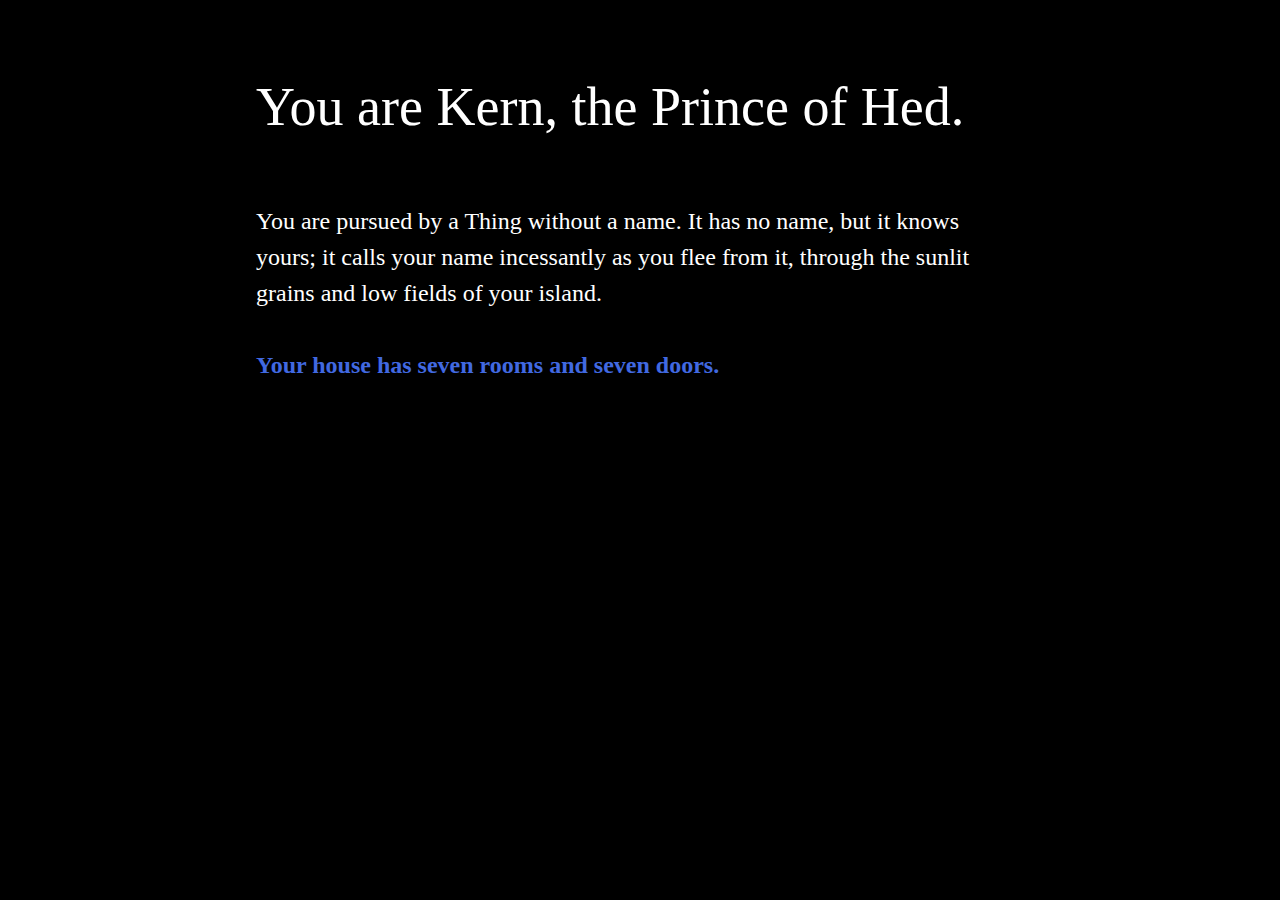
==== commit 72cd126c: "add index, kern, styles" ====
--- a/kern-of-hed.html
+++ b/kern-of-hed.html
@@ -3,8 +3,8 @@
 <head>
 <meta charset="utf-8">
 <title>Kern of Hed</title>
-<style title="Twine CSS">@-webkit-keyframes appear{0%{opacity:0}to{opacity:1}}@keyframes appear{0%{opacity:0}to{opacity:1}}@-webkit-keyframes fade-in-out{0%,to{opacity:0}50%{opacity:1}}@keyframes fade-in-out{0%,to{opacity:0}50%{opacity:1}}@-webkit-keyframes rumble{50%{-webkit-transform:translateY(-0.2em);transform:translateY(-0.2em)}}@keyframes rumble{50%{-webkit-transform:translateY(-0.2em);transform:translateY(-0.2em)}}@-webkit-keyframes shudder{50%{-webkit-transform:translateX(0.2em);transform:translateX(0.2em)}}@keyframes shudder{50%{-webkit-transform:translateX(0.2em);transform:translateX(0.2em)}}@-webkit-keyframes box-flash{0%{background-color:white;color:white}}@keyframes box-flash{0%{background-color:white;color:white}}@-webkit-keyframes pulse{0%{-webkit-transform:scale(0, 0);transform:scale(0, 0)}20%{-webkit-transform:scale(1.2, 1.2);transform:scale(1.2, 1.2)}40%{-webkit-transform:scale(0.9, 0.9);transform:scale(0.9, 0.9)}60%{-webkit-transform:scale(1.05, 1.05);transform:scale(1.05, 1.05)}80%{-webkit-transform:scale(0.925, 0.925);transform:scale(0.925, 0.925)}to{-webkit-transform:scale(1, 1);transform:scale(1, 1)}}@keyframes pulse{0%{-webkit-transform:scale(0, 0);transform:scale(0, 0)}20%{-webkit-transform:scale(1.2, 1.2);transform:scale(1.2, 1.2)}40%{-webkit-transform:scale(0.9, 0.9);transform:scale(0.9, 0.9)}60%{-webkit-transform:scale(1.05, 1.05);transform:scale(1.05, 1.05)}80%{-webkit-transform:scale(0.925, 0.925);transform:scale(0.925, 0.925)}to{-webkit-transform:scale(1, 1);transform:scale(1, 1)}}@-webkit-keyframes shudder-in{0%, to{-webkit-transform:translateX(0em);transform:translateX(0em)}5%, 25%, 45%{-webkit-transform:translateX(-1em);transform:translateX(-1em)}15%, 35%, 55%{-webkit-transform:translateX(1em);transform:translateX(1em)}65%{-webkit-transform:translateX(-0.6em);transform:translateX(-0.6em)}75%{-webkit-transform:translateX(0.6em);transform:translateX(0.6em)}85%{-webkit-transform:translateX(-0.2em);transform:translateX(-0.2em)}95%{-webkit-transform:translateX(0.2em);transform:translateX(0.2em)}}@keyframes shudder-in{0%, to{-webkit-transform:translateX(0em);transform:translateX(0em)}5%, 25%, 45%{-webkit-transform:translateX(-1em);transform:translateX(-1em)}15%, 35%, 55%{-webkit-transform:translateX(1em);transform:translateX(1em)}65%{-webkit-transform:translateX(-0.6em);transform:translateX(-0.6em)}75%{-webkit-transform:translateX(0.6em);transform:translateX(0.6em)}85%{-webkit-transform:translateX(-0.2em);transform:translateX(-0.2em)}95%{-webkit-transform:translateX(0.2em);transform:translateX(0.2em)}}@-webkit-keyframes rumble-in{0%, to{-webkit-transform:translateY(0em);transform:translateY(0em)}5%, 25%, 45%{-webkit-transform:translateY(-1em);transform:translateY(-1em)}15%, 35%, 55%{-webkit-transform:translateY(1em);transform:translateY(1em)}65%{-webkit-transform:translateY(-0.6em);transform:translateY(-0.6em)}75%{-webkit-transform:translateY(0.6em);transform:translateY(0.6em)}85%{-webkit-transform:translateY(-0.2em);transform:translateY(-0.2em)}95%{-webkit-transform:translateY(0.2em);transform:translateY(0.2em)}}@keyframes rumble-in{0%, to{-webkit-transform:translateY(0em);transform:translateY(0em)}5%, 25%, 45%{-webkit-transform:translateY(-1em);transform:translateY(-1em)}15%, 35%, 55%{-webkit-transform:translateY(1em);transform:translateY(1em)}65%{-webkit-transform:translateY(-0.6em);transform:translateY(-0.6em)}75%{-webkit-transform:translateY(0.6em);transform:translateY(0.6em)}85%{-webkit-transform:translateY(-0.2em);transform:translateY(-0.2em)}95%{-webkit-transform:translateY(0.2em);transform:translateY(0.2em)}}@-webkit-keyframes slide-right{0%{-webkit-transform:translateX(-100vw);transform:translateX(-100vw)}}@keyframes slide-right{0%{-webkit-transform:translateX(-100vw);transform:translateX(-100vw)}}@-webkit-keyframes slide-left{0%{-webkit-transform:translateX(100vw);transform:translateX(100vw)}}@keyframes slide-left{0%{-webkit-transform:translateX(100vw);transform:translateX(100vw)}}@-webkit-keyframes slide-up{0%{-webkit-transform:translateY(100vh);transform:translateY(100vh)}}@keyframes slide-up{0%{-webkit-transform:translateY(100vh);transform:translateY(100vh)}}@-webkit-keyframes slide-down{0%{-webkit-transform:translateY(-100vh);transform:translateY(-100vh)}}@keyframes slide-down{0%{-webkit-transform:translateY(-100vh);transform:translateY(-100vh)}}@-webkit-keyframes flicker{0%,29%,31%,63%,65%,77%,79%,86%,88%,91%,93%{opacity:0}30%{opacity:0.2}64%{opacity:0.4}78%{opacity:0.6}87%{opacity:0.8}92%, to{opacity:1}}@keyframes flicker{0%,29%,31%,63%,65%,77%,79%,86%,88%,91%,93%{opacity:0}30%{opacity:0.2}64%{opacity:0.4}78%{opacity:0.6}87%{opacity:0.8}92%, to{opacity:1}}.debug-mode tw-expression[type=hookref]{background-color:rgba(115,123,140,0.15)}.debug-mode tw-expression[type=hookref]::after{font-size:0.8rem;padding-left:0.2rem;padding-right:0.2rem;vertical-align:top;content:"?" attr(name)}.debug-mode tw-expression[type=variable]{background-color:rgba(140,128,115,0.15)}.debug-mode tw-expression[type=variable]::after{font-size:0.8rem;padding-left:0.2rem;padding-right:0.2rem;vertical-align:top;content:"$" attr(name)}.debug-mode tw-expression[type=tempVariable]{background-color:rgba(140,128,115,0.15)}.debug-mode tw-expression[type=tempVariable]::after{font-size:0.8rem;padding-left:0.2rem;padding-right:0.2rem;vertical-align:top;content:"_" attr(name)}.debug-mode tw-expression[type=macro]:nth-of-type(4n+0){background-color:rgba(136,153,102,0.15)}.debug-mode tw-expression[type=macro]:nth-of-type(2n+1){background-color:rgba(102,153,102,0.15)}.debug-mode tw-expression[type=macro]:nth-of-type(4n+2){background-color:rgba(102,153,136,0.15)}.debug-mode tw-expression[type=macro][name="for"],.debug-mode tw-expression[type=macro][name="loop"],.debug-mode tw-expression[type=macro][name="print"],.debug-mode tw-expression[type=macro][name="enchant"],.debug-mode tw-expression[type=macro][name="display"]{background-color:rgba(0,170,255,0.1) !important}.debug-mode tw-expression[type=macro][name="if"],.debug-mode tw-expression[type=macro][name="if"]+tw-hook:not([name]),.debug-mode tw-expression[type=macro][name="unless"],.debug-mode tw-expression[type=macro][name="unless"]+tw-hook:not([name]),.debug-mode tw-expression[type=macro][name="elseif"],.debug-mode tw-expression[type=macro][name="elseif"]+tw-hook:not([name]),.debug-mode tw-expression[type=macro][name="else"],.debug-mode tw-expression[type=macro][name="else"]+tw-hook:not([name]){background-color:rgba(0,255,0,0.1) !important}.debug-mode tw-expression[type=macro][name="hidden"],.debug-mode tw-expression[type=macro].false{background-color:rgba(255,0,0,0.2) !important}.debug-mode tw-expression[type=macro][name="hidden"]+tw-hook:not([name]),.debug-mode tw-expression[type=macro].false+tw-hook:not([name]){display:none}.debug-mode tw-expression[type=macro][name="either"],.debug-mode tw-expression[type=macro][name="a"],.debug-mode tw-expression[type=macro][name="dm"],.debug-mode tw-expression[type=macro][name="ds"],.debug-mode tw-expression[type=macro][name="array"],.debug-mode tw-expression[type=macro][name^="sub"],.debug-mode tw-expression[type=macro][name="altered"],.debug-mode tw-expression[type=macro][name="count"],.debug-mode tw-expression[type=macro][name^="data"],.debug-mode tw-expression[type=macro][name="find"],.debug-mode tw-expression[type=macro][name$="ed"],.debug-mode tw-expression[type=macro][name$="-pass"],.debug-mode tw-expression[type=macro][name="range"],.debug-mode tw-expression[type=macro][name^="num"],.debug-mode tw-expression[type=macro][name^="str"],.debug-mode tw-expression[type=macro][name="text"],.debug-mode tw-expression[type=macro][name^="lower"],.debug-mode tw-expression[type=macro][name^="upper"],.debug-mode tw-expression[type=macro][name="words"],.debug-mode tw-expression[type=macro][name="ceil"],.debug-mode tw-expression[type=macro][name="floor"],.debug-mode tw-expression[type=macro][name="random"],.debug-mode tw-expression[type=macro][name="abs"],.debug-mode tw-expression[type=macro][name="cos"],.debug-mode tw-expression[type=macro][name="exp"],.debug-mode tw-expression[type=macro][name^="log"],.debug-mode tw-expression[type=macro][name="max"],.debug-mode tw-expression[type=macro][name="min"],.debug-mode tw-expression[type=macro][name="pow"],.debug-mode tw-expression[type=macro][name="sign"],.debug-mode tw-expression[type=macro][name="sin"],.debug-mode tw-expression[type=macro][name="sqrt"],.debug-mode tw-expression[type=macro][name="tan"],.debug-mode tw-expression[type=macro][name="round"],.debug-mode tw-expression[type=macro][name^="hsl"],.debug-mode tw-expression[type=macro][name^="rgb"]{background-color:rgba(255,255,0,0.2) !important}.debug-mode tw-expression[type=macro][name$="-game"],.debug-mode tw-expression[type=macro][name="move"],.debug-mode tw-expression[type=macro][name="put"],.debug-mode tw-expression[type=macro][name="set"]{background-color:rgba(255,128,0,0.2) !important}.debug-mode tw-expression[type=macro][name^="link"],.debug-mode tw-expression[type=macro][name$="-link"],.debug-mode tw-expression[type=macro][name="dropdown"],.debug-mode tw-expression[type=macro][name^="click"],.debug-mode tw-expression[type=macro][name="goto"],.debug-mode tw-expression[type=macro][name="undo"],.debug-mode tw-expression[type=macro][name^="mouseo"]{background-color:rgba(32,191,223,0.2) !important}.debug-mode tw-expression[type=macro][name^="replace"],.debug-mode tw-expression[type=macro][name^="prepend"],.debug-mode tw-expression[type=macro][name^="append"],.debug-mode tw-expression[type=macro][name="show"],.debug-mode tw-expression[type=macro][name^="remove"]{background-color:rgba(223,96,32,0.2) !important}.debug-mode tw-expression[type=macro][name="event"],.debug-mode tw-expression[type=macro][name="live"]{background-color:rgba(32,32,223,0.2) !important}.debug-mode tw-expression[type=macro][name="align"],.debug-mode tw-expression[type=macro][name^="colo"],.debug-mode tw-expression[type=macro][name="background"],.debug-mode tw-expression[type=macro][name="css"],.debug-mode tw-expression[type=macro][name="font"],.debug-mode tw-expression[type=macro][name="hook"],.debug-mode tw-expression[type=macro][name$="-style"],.debug-mode tw-expression[type=macro][name^="text-"],.debug-mode tw-expression[type=macro][name^="transition"],.debug-mode tw-expression[type=macro][name^="t8n"],.debug-mode tw-expression[type=macro][name="live"]{background-color:rgba(255,191,0,0.2) !important}.debug-mode tw-expression[type=macro]::before{content:"(" attr(name) ":)";padding:0 0.5rem;font-size:1rem;vertical-align:middle;line-height:normal;background-color:inherit;border:1px solid rgba(255,255,255,0.5)}.debug-mode tw-hook{background-color:rgba(0,85,255,0.1) !important}.debug-mode tw-hook::before{font-size:0.8rem;padding-left:0.2rem;padding-right:0.2rem;vertical-align:top;content:"["}.debug-mode tw-hook::after{font-size:0.8rem;padding-left:0.2rem;padding-right:0.2rem;vertical-align:top;content:"]"}.debug-mode tw-hook[name]::after{font-size:0.8rem;padding-left:0.2rem;padding-right:0.2rem;vertical-align:top;content:"]<" attr(name) "|"}.debug-mode tw-pseudo-hook{background-color:rgba(255,170,0,0.1) !important}.debug-mode tw-collapsed::before{font-size:0.8rem;padding-left:0.2rem;padding-right:0.2rem;vertical-align:top;content:"{"}.debug-mode tw-collapsed::after{font-size:0.8rem;padding-left:0.2rem;padding-right:0.2rem;vertical-align:top;content:"}"}.debug-mode tw-verbatim::before,.debug-mode tw-verbatim::after{font-size:0.8rem;padding-left:0.2rem;padding-right:0.2rem;vertical-align:top;content:"`"}.debug-mode tw-align[style*="text-align: center"]{background:linear-gradient(to right, rgba(255,204,189,0) 0%, rgba(255,204,189,0.25) 50%, rgba(255,204,189,0) 100%)}.debug-mode tw-align[style*="text-align: left"]{background:linear-gradient(to right, rgba(255,204,189,0.25) 0%, rgba(255,204,189,0) 100%)}.debug-mode tw-align[style*="text-align: right"]{background:linear-gradient(to right, rgba(255,204,189,0) 0%, rgba(255,204,189,0.25) 100%)}.debug-mode tw-column{background-color:rgba(189,228,255,0.2)}.debug-mode tw-enchantment{animation:enchantment 0.5s infinite;-webkit-animation:enchantment 0.5s infinite;border:1px solid}.debug-mode tw-link::after,.debug-mode tw-broken-link::after{font-size:0.8rem;padding-left:0.2rem;padding-right:0.2rem;vertical-align:top;content:attr(passage-name)}.debug-mode tw-include{background-color:rgba(204,128,51,0.1)}.debug-mode tw-include::before{font-size:0.8rem;padding-left:0.2rem;padding-right:0.2rem;vertical-align:top;content:attr(type) ' "' attr(title) '"'}@keyframes enchantment{0%,to{border-color:#ffb366}50%{border-color:#6fc}}@-webkit-keyframes enchantment{0%,to{border-color:#ffb366}50%{border-color:#6fc}}tw-debugger{position:fixed;box-sizing:border-box;bottom:0;right:0;z-index:999999;min-width:10em;min-height:1em;padding:0em 1em 1em 1em;font-size:1.25em;font-family:sans-serif;color:#000;border-left:solid #000 2px;border-top:solid #000 2px;border-top-left-radius:.5em;background:#fff;opacity:1}tw-debugger select{margin-right:1em;width:12em}tw-debugger button{border-radius:3px;border:solid #999 1px;margin:auto 4px;background-color:#fff;font-size:inherit;color:#000}tw-debugger button.enabled{background-color:#eee;box-shadow:inset #ddd 3px 5px 0.5em}tw-debugger .panel{display:-webkit-box;display:-webkit-flex;display:-moz-flex;display:-ms-flexbox;display:flex;-webkit-box-direction:normal;-webkit-box-orient:vertical;-webkit-flex-direction:column;-moz-flex-direction:column;-ms-flex-direction:column;flex-direction:column;position:absolute;bottom:100%;left:-2px;right:0;padding:1em;max-height:40vh;overflow-y:scroll;overflow-x:hidden;z-index:999998;background:#fff;border:inherit;border-bottom:solid #999 2px;border-top-left-radius:.5em;border-bottom-left-radius:.5em;font-size:0.8em}tw-debugger .panel:empty,tw-debugger .panel[hidden]{display:none}tw-debugger .panel table{border-spacing:0px}tw-debugger .variable-row{display:-webkit-box;display:-webkit-flex;display:-moz-flex;display:-ms-flexbox;display:flex;-webkit-box-direction:normal;-webkit-box-orient:horizontal;-webkit-flex-direction:row;-moz-flex-direction:row;-ms-flex-direction:row;flex-direction:row;flex-shrink:0}tw-debugger .variable-row:nth-child(2n){background:#EEE}tw-debugger .variable-name{display:inline-block;width:50%}tw-debugger .temporary-variable-scope{opacity:0.8;font-size:0.75em}tw-debugger .temporary-variable-scope::before{content:" in "}tw-debugger .global::before{content:"$"}tw-debugger .temporary::before{content:"_"}tw-debugger .variable-path{opacity:0.4}tw-debugger .variable-value{display:inline-block;width:50%}tw-debugger .error-row{background-color:rgba(230,101,204,0.3)}tw-debugger .error-row:nth-child(2n){background-color:rgba(237,145,219,0.3)}tw-debugger .error-row *{padding:0.25em 0.5em}tw-debugger .error-row .error-message{cursor:help}tw-debugger .panel-source{font-family:monospace;overflow-x:scroll;white-space:pre}tw-debugger .tabs{padding-bottom:0.5em}tw-debugger .tab{border-radius:0px 0px 0.5em 0.5em;border-top:none}tw-dialog{z-index:999997;position:fixed;left:auto;right:auto;bottom:auto;top:auto;border:#fff solid 2px;padding:2em;color:#fff;background-color:#000;display:block;max-width:50vw;max-height:75vh;overflow:hidden}tw-dialog input[type=text]{font-size:inherit;width:100%}tw-backdrop{z-index:999996;position:fixed;top:0;left:0;right:0;bottom:0;background-color:rgba(0,0,0,0.8);display:flex;align-items:center;justify-content:center}tw-link,.link,tw-icon,.enchantment-clickblock{cursor:pointer}tw-link,.enchantment-link{color:#4169E1;font-weight:bold;text-decoration:none;transition:color 0.2s ease-in-out}tw-passage tw-enchantment[style^="color"] tw-link:not(:hover),tw-passage tw-enchantment[style*=" color"] tw-link:not(:hover),tw-passage tw-enchantment[style^="color"] .enchantment-link:not(:hover),tw-passage tw-enchantment[style*=" color"] .enchantment-link:not(:hover){color:inherit}tw-link:hover,.enchantment-link:hover{color:#00bfff}tw-link:active,.enchantment-link:active{color:#DD4B39}.visited{color:#6941e1}tw-passage tw-enchantment[style^="color"] .visited:not(:hover),tw-passage tw-enchantment[style*=" color"] .visited:not(:hover){color:inherit}.visited:hover{color:#E3E}tw-broken-link{color:#993333;border-bottom:2px solid #993333;cursor:not-allowed}tw-passage tw-enchantment[style^="color"] tw-broken-link:not(:hover),tw-passage tw-enchantment[style*=" color"] tw-broken-link:not(:hover){color:inherit}.enchantment-mouseover{border-bottom:1px dashed #666}.enchantment-mouseout{border:rgba(64,149,191,0.25) 1px solid}.enchantment-mouseout:hover{background-color:rgba(64,149,191,0.25);border:transparent 1px solid;border-radius:0.2em}.enchantment-clickblock{box-shadow:inset 0 0 0 0.5vmax;display:block;color:rgba(65,105,225,0.5);transition:color 0.2s ease-in-out}.enchantment-clickblock:hover{color:rgba(0,191,255,0.5)}.enchantment-clickblock:active{color:rgba(222,78,59,0.5)}html{margin:0;height:100%;overflow-x:hidden}*,:before,:after{position:relative;box-sizing:inherit}body{margin:0;height:100%}tw-storydata{display:none}tw-story{display:-webkit-box;display:-webkit-flex;display:-moz-flex;display:-ms-flexbox;display:flex;-webkit-box-direction:normal;-webkit-box-orient:vertical;-webkit-flex-direction:column;-moz-flex-direction:column;-ms-flex-direction:column;flex-direction:column;font:100% Georgia, serif;box-sizing:border-box;width:100%;min-height:100%;font-size:1.5em;line-height:1.5em;padding:5% 20%;margin:0;overflow:hidden;background-color:#000;color:#fff}tw-story br[data-cons]{display:block;height:0;margin:0.8ex 0}tw-story select{background-color:transparent;font:inherit;border-style:solid;padding:2px}tw-story select:not([disabled]){color:inherit}tw-passage{display:block}tw-sidebar{left:-5em;width:3em;position:absolute;text-align:center;display:block}tw-icon{display:block;margin:0.5em 0;opacity:0.2;font-size:2.75em}tw-icon:hover{opacity:0.4}tw-hook:empty,tw-expression:empty{display:none}tw-error{display:inline-block;border-radius:0.2em;padding:0.2em;font-size:1rem;cursor:help}tw-error.error{background-color:rgba(223,58,190,0.4);color:#fff}tw-error.warning{background-color:rgba(223,140,58,0.4);color:#fff;display:none}.debug-mode tw-error.warning{display:inline}tw-error-explanation{display:block;font-size:0.8rem;line-height:1rem}tw-error-explanation-button{cursor:pointer;line-height:0em;border-radius:1px;border:1px solid black;font-size:0.8rem;margin:0 0.4rem;opacity:0.5}tw-error-explanation-button .folddown-arrowhead{display:inline-block}tw-notifier{border-radius:0.2em;padding:0.2em;font-size:1rem;background-color:rgba(223,182,58,0.4);display:none}.debug-mode tw-notifier{display:inline}tw-notifier::before{content:attr(message)}tw-colour{border:1px solid black;display:inline-block;width:1em;height:1em}h1{font-size:3em}h2{font-size:2.25em}h3{font-size:1.75em}h1,h2,h3,h4,h5,h6{line-height:1em;margin:0.3em 0 0.6em 0}pre{font-size:1rem;line-height:initial}small{font-size:70%}big{font-size:120%}mark{color:rgba(0,0,0,0.6);background-color:#ff9}ins{color:rgba(0,0,0,0.6);background-color:rgba(255,242,204,0.5);border-radius:0.5em;box-shadow:0em 0em 0.2em #ffe699;text-decoration:none}center{text-align:center;margin:0 auto;width:60%}blink{text-decoration:none;animation:fade-in-out 1s steps(1, end) infinite alternate;-webkit-animation:fade-in-out 1s steps(1, end) infinite alternate}tw-align{display:block}tw-columns{display:-webkit-box;display:-webkit-flex;display:-moz-flex;display:-ms-flexbox;display:flex;-webkit-box-direction:normal;-webkit-box-orient:horizontal;-webkit-flex-direction:row;-moz-flex-direction:row;-ms-flex-direction:row;flex-direction:row;-webkit-box-pack:justify;-ms-flex-pack:justify;-webkit-justify-content:space-between;-moz-justify-content:space-between;justify-content:space-between}tw-outline{color:white;text-shadow:-1px -1px 0 #000, 1px -1px 0 #000, -1px 1px 0 #000, 1px 1px 0 #000}tw-shadow{text-shadow:0.08em 0.08em 0.08em #000}tw-emboss{text-shadow:0.08em 0.08em 0em #000;color:white}tw-condense{letter-spacing:-0.08em}tw-expand{letter-spacing:0.1em}tw-blur{color:transparent;text-shadow:0em 0em 0.08em #000}tw-blurrier{color:transparent;text-shadow:0em 0em 0.2em #000}tw-blurrier::selection{background-color:transparent;color:transparent}tw-blurrier::-moz-selection{background-color:transparent;color:transparent}tw-smear{color:transparent;text-shadow:0em 0em 0.02em rgba(0,0,0,0.75),-0.2em 0em 0.5em rgba(0,0,0,0.5),0.2em 0em 0.5em rgba(0,0,0,0.5)}tw-mirror{display:inline-block;transform:scaleX(-1);-webkit-transform:scaleX(-1)}tw-upside-down{display:inline-block;transform:scaleY(-1);-webkit-transform:scaleY(-1)}tw-fade-in-out{text-decoration:none;animation:fade-in-out 2s ease-in-out infinite alternate;-webkit-animation:fade-in-out 2s ease-in-out infinite alternate}tw-rumble{-webkit-animation:rumble linear 0.1s 0s infinite;animation:rumble linear 0.1s 0s infinite;display:inline-block}tw-shudder{-webkit-animation:shudder linear 0.1s 0s infinite;animation:shudder linear 0.1s 0s infinite;display:inline-block}tw-shudder-in{animation:shudder-in 1s ease-out;-webkit-animation:shudder-in 1s ease-out}.transition-in{-webkit-animation:appear 0ms step-start;animation:appear 0ms step-start}.transition-out{-webkit-animation:appear 0ms step-end;animation:appear 0ms step-end}[data-t8n^=dissolve].transition-in{-webkit-animation:appear .8s;animation:appear .8s}[data-t8n^=dissolve].transition-out{-webkit-animation:appear .8s reverse;animation:appear .8s reverse}[data-t8n^=shudder].transition-in{display:inline-block;-webkit-animation:shudder-in .8s;animation:shudder-in .8s}[data-t8n^=shudder].transition-out{display:inline-block;-webkit-animation:shudder-in .8s reverse;animation:shudder-in .8s reverse}[data-t8n^=rumble].transition-in{display:inline-block;-webkit-animation:rumble-in .8s;animation:rumble-in .8s}[data-t8n^=rumble].transition-out{display:inline-block;-webkit-animation:rumble-in .8s reverse;animation:rumble-in .8s reverse}[data-t8n^=boxflash].transition-in{-webkit-animation:box-flash .8s;animation:box-flash .8s}[data-t8n^=pulse].transition-in{-webkit-animation:pulse .8s;animation:pulse .8s;display:inline-block}[data-t8n^=pulse].transition-out{-webkit-animation:pulse .8s reverse;animation:pulse .8s reverse;display:inline-block}[data-t8n^=slideleft].transition-in{-webkit-animation:slide-left .8s;animation:slide-left .8s;display:inline-block}[data-t8n^=slideleft].transition-out{-webkit-animation:slide-right .8s reverse;animation:slide-right .8s reverse;display:inline-block}[data-t8n^=slideright].transition-in{-webkit-animation:slide-right .8s;animation:slide-right .8s;display:inline-block}[data-t8n^=slideright].transition-out{-webkit-animation:slide-left .8s reverse;animation:slide-left .8s reverse;display:inline-block}[data-t8n^=slideup].transition-in{-webkit-animation:slide-up .8s;animation:slide-up .8s;display:inline-block}[data-t8n^=slideup].transition-out{-webkit-animation:slide-down .8s reverse;animation:slide-down .8s reverse;display:inline-block}[data-t8n^=slidedown].transition-in{-webkit-animation:slide-down .8s;animation:slide-down .8s;display:inline-block}[data-t8n^=slidedown].transition-out{-webkit-animation:slide-up .8s reverse;animation:slide-up .8s reverse;display:inline-block}[data-t8n^=flicker].transition-in{-webkit-animation:flicker .8s;animation:flicker .8s}[data-t8n^=flicker].transition-out{-webkit-animation:flicker .8s reverse;animation:flicker .8s reverse}[data-t8n$=fast]{animation-duration:.4s;-webkit-animation-duration:.4s}[data-t8n$=slow]{animation-duration:1.6s;-webkit-animation-duration:1.6s}
-</style>
+<link rel='stylesheet' type='text/css' href='./styles/reset.css'>
+<link rel='stylesheet' type='text/css' href='./styles/style.css'>
 </head>
 
 <body>
--- a/styles/style.css
+++ b/styles/style.css
@@ -0,0 +1,1252 @@
+/* TWINE CSS */
+
+@-webkit-keyframes appear {
+  0% {
+    opacity: 0;
+  }
+  to {
+    opacity: 1;
+  }
+}
+@keyframes appear {
+  0% {
+    opacity: 0;
+  }
+  to {
+    opacity: 1;
+  }
+}
+@-webkit-keyframes fade-in-out {
+  0%,
+  to {
+    opacity: 0;
+  }
+  50% {
+    opacity: 1;
+  }
+}
+@keyframes fade-in-out {
+  0%,
+  to {
+    opacity: 0;
+  }
+  50% {
+    opacity: 1;
+  }
+}
+@-webkit-keyframes rumble {
+  50% {
+    -webkit-transform: translateY(-0.2em);
+    transform: translateY(-0.2em);
+  }
+}
+@keyframes rumble {
+  50% {
+    -webkit-transform: translateY(-0.2em);
+    transform: translateY(-0.2em);
+  }
+}
+@-webkit-keyframes shudder {
+  50% {
+    -webkit-transform: translateX(0.2em);
+    transform: translateX(0.2em);
+  }
+}
+@keyframes shudder {
+  50% {
+    -webkit-transform: translateX(0.2em);
+    transform: translateX(0.2em);
+  }
+}
+@-webkit-keyframes box-flash {
+  0% {
+    background-color: white;
+    color: white;
+  }
+}
+@keyframes box-flash {
+  0% {
+    background-color: white;
+    color: white;
+  }
+}
+@-webkit-keyframes pulse {
+  0% {
+    -webkit-transform: scale(0, 0);
+    transform: scale(0, 0);
+  }
+  20% {
+    -webkit-transform: scale(1.2, 1.2);
+    transform: scale(1.2, 1.2);
+  }
+  40% {
+    -webkit-transform: scale(0.9, 0.9);
+    transform: scale(0.9, 0.9);
+  }
+  60% {
+    -webkit-transform: scale(1.05, 1.05);
+    transform: scale(1.05, 1.05);
+  }
+  80% {
+    -webkit-transform: scale(0.925, 0.925);
+    transform: scale(0.925, 0.925);
+  }
+  to {
+    -webkit-transform: scale(1, 1);
+    transform: scale(1, 1);
+  }
+}
+@keyframes pulse {
+  0% {
+    -webkit-transform: scale(0, 0);
+    transform: scale(0, 0);
+  }
+  20% {
+    -webkit-transform: scale(1.2, 1.2);
+    transform: scale(1.2, 1.2);
+  }
+  40% {
+    -webkit-transform: scale(0.9, 0.9);
+    transform: scale(0.9, 0.9);
+  }
+  60% {
+    -webkit-transform: scale(1.05, 1.05);
+    transform: scale(1.05, 1.05);
+  }
+  80% {
+    -webkit-transform: scale(0.925, 0.925);
+    transform: scale(0.925, 0.925);
+  }
+  to {
+    -webkit-transform: scale(1, 1);
+    transform: scale(1, 1);
+  }
+}
+@-webkit-keyframes shudder-in {
+  0%,
+  to {
+    -webkit-transform: translateX(0em);
+    transform: translateX(0em);
+  }
+  5%,
+  25%,
+  45% {
+    -webkit-transform: translateX(-1em);
+    transform: translateX(-1em);
+  }
+  15%,
+  35%,
+  55% {
+    -webkit-transform: translateX(1em);
+    transform: translateX(1em);
+  }
+  65% {
+    -webkit-transform: translateX(-0.6em);
+    transform: translateX(-0.6em);
+  }
+  75% {
+    -webkit-transform: translateX(0.6em);
+    transform: translateX(0.6em);
+  }
+  85% {
+    -webkit-transform: translateX(-0.2em);
+    transform: translateX(-0.2em);
+  }
+  95% {
+    -webkit-transform: translateX(0.2em);
+    transform: translateX(0.2em);
+  }
+}
+@keyframes shudder-in {
+  0%,
+  to {
+    -webkit-transform: translateX(0em);
+    transform: translateX(0em);
+  }
+  5%,
+  25%,
+  45% {
+    -webkit-transform: translateX(-1em);
+    transform: translateX(-1em);
+  }
+  15%,
+  35%,
+  55% {
+    -webkit-transform: translateX(1em);
+    transform: translateX(1em);
+  }
+  65% {
+    -webkit-transform: translateX(-0.6em);
+    transform: translateX(-0.6em);
+  }
+  75% {
+    -webkit-transform: translateX(0.6em);
+    transform: translateX(0.6em);
+  }
+  85% {
+    -webkit-transform: translateX(-0.2em);
+    transform: translateX(-0.2em);
+  }
+  95% {
+    -webkit-transform: translateX(0.2em);
+    transform: translateX(0.2em);
+  }
+}
+@-webkit-keyframes rumble-in {
+  0%,
+  to {
+    -webkit-transform: translateY(0em);
+    transform: translateY(0em);
+  }
+  5%,
+  25%,
+  45% {
+    -webkit-transform: translateY(-1em);
+    transform: translateY(-1em);
+  }
+  15%,
+  35%,
+  55% {
+    -webkit-transform: translateY(1em);
+    transform: translateY(1em);
+  }
+  65% {
+    -webkit-transform: translateY(-0.6em);
+    transform: translateY(-0.6em);
+  }
+  75% {
+    -webkit-transform: translateY(0.6em);
+    transform: translateY(0.6em);
+  }
+  85% {
+    -webkit-transform: translateY(-0.2em);
+    transform: translateY(-0.2em);
+  }
+  95% {
+    -webkit-transform: translateY(0.2em);
+    transform: translateY(0.2em);
+  }
+}
+@keyframes rumble-in {
+  0%,
+  to {
+    -webkit-transform: translateY(0em);
+    transform: translateY(0em);
+  }
+  5%,
+  25%,
+  45% {
+    -webkit-transform: translateY(-1em);
+    transform: translateY(-1em);
+  }
+  15%,
+  35%,
+  55% {
+    -webkit-transform: translateY(1em);
+    transform: translateY(1em);
+  }
+  65% {
+    -webkit-transform: translateY(-0.6em);
+    transform: translateY(-0.6em);
+  }
+  75% {
+    -webkit-transform: translateY(0.6em);
+    transform: translateY(0.6em);
+  }
+  85% {
+    -webkit-transform: translateY(-0.2em);
+    transform: translateY(-0.2em);
+  }
+  95% {
+    -webkit-transform: translateY(0.2em);
+    transform: translateY(0.2em);
+  }
+}
+@-webkit-keyframes slide-right {
+  0% {
+    -webkit-transform: translateX(-100vw);
+    transform: translateX(-100vw);
+  }
+}
+@keyframes slide-right {
+  0% {
+    -webkit-transform: translateX(-100vw);
+    transform: translateX(-100vw);
+  }
+}
+@-webkit-keyframes slide-left {
+  0% {
+    -webkit-transform: translateX(100vw);
+    transform: translateX(100vw);
+  }
+}
+@keyframes slide-left {
+  0% {
+    -webkit-transform: translateX(100vw);
+    transform: translateX(100vw);
+  }
+}
+@-webkit-keyframes slide-up {
+  0% {
+    -webkit-transform: translateY(100vh);
+    transform: translateY(100vh);
+  }
+}
+@keyframes slide-up {
+  0% {
+    -webkit-transform: translateY(100vh);
+    transform: translateY(100vh);
+  }
+}
+@-webkit-keyframes slide-down {
+  0% {
+    -webkit-transform: translateY(-100vh);
+    transform: translateY(-100vh);
+  }
+}
+@keyframes slide-down {
+  0% {
+    -webkit-transform: translateY(-100vh);
+    transform: translateY(-100vh);
+  }
+}
+@-webkit-keyframes flicker {
+  0%,
+  29%,
+  31%,
+  63%,
+  65%,
+  77%,
+  79%,
+  86%,
+  88%,
+  91%,
+  93% {
+    opacity: 0;
+  }
+  30% {
+    opacity: 0.2;
+  }
+  64% {
+    opacity: 0.4;
+  }
+  78% {
+    opacity: 0.6;
+  }
+  87% {
+    opacity: 0.8;
+  }
+  92%,
+  to {
+    opacity: 1;
+  }
+}
+@keyframes flicker {
+  0%,
+  29%,
+  31%,
+  63%,
+  65%,
+  77%,
+  79%,
+  86%,
+  88%,
+  91%,
+  93% {
+    opacity: 0;
+  }
+  30% {
+    opacity: 0.2;
+  }
+  64% {
+    opacity: 0.4;
+  }
+  78% {
+    opacity: 0.6;
+  }
+  87% {
+    opacity: 0.8;
+  }
+  92%,
+  to {
+    opacity: 1;
+  }
+}
+.debug-mode tw-expression[type='hookref'] {
+  background-color: rgba(115, 123, 140, 0.15);
+}
+.debug-mode tw-expression[type='hookref']::after {
+  font-size: 0.8rem;
+  padding-left: 0.2rem;
+  padding-right: 0.2rem;
+  vertical-align: top;
+  content: '?' attr(name);
+}
+.debug-mode tw-expression[type='variable'] {
+  background-color: rgba(140, 128, 115, 0.15);
+}
+.debug-mode tw-expression[type='variable']::after {
+  font-size: 0.8rem;
+  padding-left: 0.2rem;
+  padding-right: 0.2rem;
+  vertical-align: top;
+  content: '$' attr(name);
+}
+.debug-mode tw-expression[type='tempVariable'] {
+  background-color: rgba(140, 128, 115, 0.15);
+}
+.debug-mode tw-expression[type='tempVariable']::after {
+  font-size: 0.8rem;
+  padding-left: 0.2rem;
+  padding-right: 0.2rem;
+  vertical-align: top;
+  content: '_' attr(name);
+}
+.debug-mode tw-expression[type='macro']:nth-of-type(4n + 0) {
+  background-color: rgba(136, 153, 102, 0.15);
+}
+.debug-mode tw-expression[type='macro']:nth-of-type(2n + 1) {
+  background-color: rgba(102, 153, 102, 0.15);
+}
+.debug-mode tw-expression[type='macro']:nth-of-type(4n + 2) {
+  background-color: rgba(102, 153, 136, 0.15);
+}
+.debug-mode tw-expression[type='macro'][name='for'],
+.debug-mode tw-expression[type='macro'][name='loop'],
+.debug-mode tw-expression[type='macro'][name='print'],
+.debug-mode tw-expression[type='macro'][name='enchant'],
+.debug-mode tw-expression[type='macro'][name='display'] {
+  background-color: rgba(0, 170, 255, 0.1) !important;
+}
+.debug-mode tw-expression[type='macro'][name='if'],
+.debug-mode tw-expression[type='macro'][name='if'] + tw-hook:not([name]),
+.debug-mode tw-expression[type='macro'][name='unless'],
+.debug-mode tw-expression[type='macro'][name='unless'] + tw-hook:not([name]),
+.debug-mode tw-expression[type='macro'][name='elseif'],
+.debug-mode tw-expression[type='macro'][name='elseif'] + tw-hook:not([name]),
+.debug-mode tw-expression[type='macro'][name='else'],
+.debug-mode tw-expression[type='macro'][name='else'] + tw-hook:not([name]) {
+  background-color: rgba(0, 255, 0, 0.1) !important;
+}
+.debug-mode tw-expression[type='macro'][name='hidden'],
+.debug-mode tw-expression[type='macro'].false {
+  background-color: rgba(255, 0, 0, 0.2) !important;
+}
+.debug-mode tw-expression[type='macro'][name='hidden'] + tw-hook:not([name]),
+.debug-mode tw-expression[type='macro'].false + tw-hook:not([name]) {
+  display: none;
+}
+.debug-mode tw-expression[type='macro'][name='either'],
+.debug-mode tw-expression[type='macro'][name='a'],
+.debug-mode tw-expression[type='macro'][name='dm'],
+.debug-mode tw-expression[type='macro'][name='ds'],
+.debug-mode tw-expression[type='macro'][name='array'],
+.debug-mode tw-expression[type='macro'][name^='sub'],
+.debug-mode tw-expression[type='macro'][name='altered'],
+.debug-mode tw-expression[type='macro'][name='count'],
+.debug-mode tw-expression[type='macro'][name^='data'],
+.debug-mode tw-expression[type='macro'][name='find'],
+.debug-mode tw-expression[type='macro'][name$='ed'],
+.debug-mode tw-expression[type='macro'][name$='-pass'],
+.debug-mode tw-expression[type='macro'][name='range'],
+.debug-mode tw-expression[type='macro'][name^='num'],
+.debug-mode tw-expression[type='macro'][name^='str'],
+.debug-mode tw-expression[type='macro'][name='text'],
+.debug-mode tw-expression[type='macro'][name^='lower'],
+.debug-mode tw-expression[type='macro'][name^='upper'],
+.debug-mode tw-expression[type='macro'][name='words'],
+.debug-mode tw-expression[type='macro'][name='ceil'],
+.debug-mode tw-expression[type='macro'][name='floor'],
+.debug-mode tw-expression[type='macro'][name='random'],
+.debug-mode tw-expression[type='macro'][name='abs'],
+.debug-mode tw-expression[type='macro'][name='cos'],
+.debug-mode tw-expression[type='macro'][name='exp'],
+.debug-mode tw-expression[type='macro'][name^='log'],
+.debug-mode tw-expression[type='macro'][name='max'],
+.debug-mode tw-expression[type='macro'][name='min'],
+.debug-mode tw-expression[type='macro'][name='pow'],
+.debug-mode tw-expression[type='macro'][name='sign'],
+.debug-mode tw-expression[type='macro'][name='sin'],
+.debug-mode tw-expression[type='macro'][name='sqrt'],
+.debug-mode tw-expression[type='macro'][name='tan'],
+.debug-mode tw-expression[type='macro'][name='round'],
+.debug-mode tw-expression[type='macro'][name^='hsl'],
+.debug-mode tw-expression[type='macro'][name^='rgb'] {
+  background-color: rgba(255, 255, 0, 0.2) !important;
+}
+.debug-mode tw-expression[type='macro'][name$='-game'],
+.debug-mode tw-expression[type='macro'][name='move'],
+.debug-mode tw-expression[type='macro'][name='put'],
+.debug-mode tw-expression[type='macro'][name='set'] {
+  background-color: rgba(255, 128, 0, 0.2) !important;
+}
+.debug-mode tw-expression[type='macro'][name^='link'],
+.debug-mode tw-expression[type='macro'][name$='-link'],
+.debug-mode tw-expression[type='macro'][name='dropdown'],
+.debug-mode tw-expression[type='macro'][name^='click'],
+.debug-mode tw-expression[type='macro'][name='goto'],
+.debug-mode tw-expression[type='macro'][name='undo'],
+.debug-mode tw-expression[type='macro'][name^='mouseo'] {
+  background-color: rgba(32, 191, 223, 0.2) !important;
+}
+.debug-mode tw-expression[type='macro'][name^='replace'],
+.debug-mode tw-expression[type='macro'][name^='prepend'],
+.debug-mode tw-expression[type='macro'][name^='append'],
+.debug-mode tw-expression[type='macro'][name='show'],
+.debug-mode tw-expression[type='macro'][name^='remove'] {
+  background-color: rgba(223, 96, 32, 0.2) !important;
+}
+.debug-mode tw-expression[type='macro'][name='event'],
+.debug-mode tw-expression[type='macro'][name='live'] {
+  background-color: rgba(32, 32, 223, 0.2) !important;
+}
+.debug-mode tw-expression[type='macro'][name='align'],
+.debug-mode tw-expression[type='macro'][name^='colo'],
+.debug-mode tw-expression[type='macro'][name='background'],
+.debug-mode tw-expression[type='macro'][name='css'],
+.debug-mode tw-expression[type='macro'][name='font'],
+.debug-mode tw-expression[type='macro'][name='hook'],
+.debug-mode tw-expression[type='macro'][name$='-style'],
+.debug-mode tw-expression[type='macro'][name^='text-'],
+.debug-mode tw-expression[type='macro'][name^='transition'],
+.debug-mode tw-expression[type='macro'][name^='t8n'],
+.debug-mode tw-expression[type='macro'][name='live'] {
+  background-color: rgba(255, 191, 0, 0.2) !important;
+}
+.debug-mode tw-expression[type='macro']::before {
+  content: '(' attr(name) ':)';
+  padding: 0 0.5rem;
+  font-size: 1rem;
+  vertical-align: middle;
+  line-height: normal;
+  background-color: inherit;
+  border: 1px solid rgba(255, 255, 255, 0.5);
+}
+.debug-mode tw-hook {
+  background-color: rgba(0, 85, 255, 0.1) !important;
+}
+.debug-mode tw-hook::before {
+  font-size: 0.8rem;
+  padding-left: 0.2rem;
+  padding-right: 0.2rem;
+  vertical-align: top;
+  content: '[';
+}
+.debug-mode tw-hook::after {
+  font-size: 0.8rem;
+  padding-left: 0.2rem;
+  padding-right: 0.2rem;
+  vertical-align: top;
+  content: ']';
+}
+.debug-mode tw-hook[name]::after {
+  font-size: 0.8rem;
+  padding-left: 0.2rem;
+  padding-right: 0.2rem;
+  vertical-align: top;
+  content: ']<' attr(name) '|';
+}
+.debug-mode tw-pseudo-hook {
+  background-color: rgba(255, 170, 0, 0.1) !important;
+}
+.debug-mode tw-collapsed::before {
+  font-size: 0.8rem;
+  padding-left: 0.2rem;
+  padding-right: 0.2rem;
+  vertical-align: top;
+  content: '{';
+}
+.debug-mode tw-collapsed::after {
+  font-size: 0.8rem;
+  padding-left: 0.2rem;
+  padding-right: 0.2rem;
+  vertical-align: top;
+  content: '}';
+}
+.debug-mode tw-verbatim::before,
+.debug-mode tw-verbatim::after {
+  font-size: 0.8rem;
+  padding-left: 0.2rem;
+  padding-right: 0.2rem;
+  vertical-align: top;
+  content: '`';
+}
+.debug-mode tw-align[style*='text-align: center'] {
+  background: linear-gradient(
+    to right,
+    rgba(255, 204, 189, 0) 0%,
+    rgba(255, 204, 189, 0.25) 50%,
+    rgba(255, 204, 189, 0) 100%
+  );
+}
+.debug-mode tw-align[style*='text-align: left'] {
+  background: linear-gradient(
+    to right,
+    rgba(255, 204, 189, 0.25) 0%,
+    rgba(255, 204, 189, 0) 100%
+  );
+}
+.debug-mode tw-align[style*='text-align: right'] {
+  background: linear-gradient(
+    to right,
+    rgba(255, 204, 189, 0) 0%,
+    rgba(255, 204, 189, 0.25) 100%
+  );
+}
+.debug-mode tw-column {
+  background-color: rgba(189, 228, 255, 0.2);
+}
+.debug-mode tw-enchantment {
+  animation: enchantment 0.5s infinite;
+  -webkit-animation: enchantment 0.5s infinite;
+  border: 1px solid;
+}
+.debug-mode tw-link::after,
+.debug-mode tw-broken-link::after {
+  font-size: 0.8rem;
+  padding-left: 0.2rem;
+  padding-right: 0.2rem;
+  vertical-align: top;
+  content: attr(passage-name);
+}
+.debug-mode tw-include {
+  background-color: rgba(204, 128, 51, 0.1);
+}
+.debug-mode tw-include::before {
+  font-size: 0.8rem;
+  padding-left: 0.2rem;
+  padding-right: 0.2rem;
+  vertical-align: top;
+  content: attr(type) ' "' attr(title) '"';
+}
+@keyframes enchantment {
+  0%,
+  to {
+    border-color: #ffb366;
+  }
+  50% {
+    border-color: #6fc;
+  }
+}
+@-webkit-keyframes enchantment {
+  0%,
+  to {
+    border-color: #ffb366;
+  }
+  50% {
+    border-color: #6fc;
+  }
+}
+tw-debugger {
+  position: fixed;
+  box-sizing: border-box;
+  bottom: 0;
+  right: 0;
+  z-index: 999999;
+  min-width: 10em;
+  min-height: 1em;
+  padding: 0em 1em 1em 1em;
+  font-size: 1.25em;
+  font-family: sans-serif;
+  color: #000;
+  border-left: solid #000 2px;
+  border-top: solid #000 2px;
+  border-top-left-radius: 0.5em;
+  background: #fff;
+  opacity: 1;
+}
+tw-debugger select {
+  margin-right: 1em;
+  width: 12em;
+}
+tw-debugger button {
+  border-radius: 3px;
+  border: solid #999 1px;
+  margin: auto 4px;
+  background-color: #fff;
+  font-size: inherit;
+  color: #000;
+}
+tw-debugger button.enabled {
+  background-color: #eee;
+  box-shadow: inset #ddd 3px 5px 0.5em;
+}
+tw-debugger .panel {
+  display: -webkit-box;
+  display: -webkit-flex;
+  display: -moz-flex;
+  display: -ms-flexbox;
+  display: flex;
+  -webkit-box-direction: normal;
+  -webkit-box-orient: vertical;
+  -webkit-flex-direction: column;
+  -moz-flex-direction: column;
+  -ms-flex-direction: column;
+  flex-direction: column;
+  position: absolute;
+  bottom: 100%;
+  left: -2px;
+  right: 0;
+  padding: 1em;
+  max-height: 40vh;
+  overflow-y: scroll;
+  overflow-x: hidden;
+  z-index: 999998;
+  background: #fff;
+  border: inherit;
+  border-bottom: solid #999 2px;
+  border-top-left-radius: 0.5em;
+  border-bottom-left-radius: 0.5em;
+  font-size: 0.8em;
+}
+tw-debugger .panel:empty,
+tw-debugger .panel[hidden] {
+  display: none;
+}
+tw-debugger .panel table {
+  border-spacing: 0px;
+}
+tw-debugger .variable-row {
+  display: -webkit-box;
+  display: -webkit-flex;
+  display: -moz-flex;
+  display: -ms-flexbox;
+  display: flex;
+  -webkit-box-direction: normal;
+  -webkit-box-orient: horizontal;
+  -webkit-flex-direction: row;
+  -moz-flex-direction: row;
+  -ms-flex-direction: row;
+  flex-direction: row;
+  flex-shrink: 0;
+}
+tw-debugger .variable-row:nth-child(2n) {
+  background: #eee;
+}
+tw-debugger .variable-name {
+  display: inline-block;
+  width: 50%;
+}
+tw-debugger .temporary-variable-scope {
+  opacity: 0.8;
+  font-size: 0.75em;
+}
+tw-debugger .temporary-variable-scope::before {
+  content: ' in ';
+}
+tw-debugger .global::before {
+  content: '$';
+}
+tw-debugger .temporary::before {
+  content: '_';
+}
+tw-debugger .variable-path {
+  opacity: 0.4;
+}
+tw-debugger .variable-value {
+  display: inline-block;
+  width: 50%;
+}
+tw-debugger .error-row {
+  background-color: rgba(230, 101, 204, 0.3);
+}
+tw-debugger .error-row:nth-child(2n) {
+  background-color: rgba(237, 145, 219, 0.3);
+}
+tw-debugger .error-row * {
+  padding: 0.25em 0.5em;
+}
+tw-debugger .error-row .error-message {
+  cursor: help;
+}
+tw-debugger .panel-source {
+  font-family: monospace;
+  overflow-x: scroll;
+  white-space: pre;
+}
+tw-debugger .tabs {
+  padding-bottom: 0.5em;
+}
+tw-debugger .tab {
+  border-radius: 0px 0px 0.5em 0.5em;
+  border-top: none;
+}
+tw-dialog {
+  z-index: 999997;
+  position: fixed;
+  left: auto;
+  right: auto;
+  bottom: auto;
+  top: auto;
+  border: #fff solid 2px;
+  padding: 2em;
+  color: #fff;
+  background-color: #000;
+  display: block;
+  max-width: 50vw;
+  max-height: 75vh;
+  overflow: hidden;
+}
+tw-dialog input[type='text'] {
+  font-size: inherit;
+  width: 100%;
+}
+tw-backdrop {
+  z-index: 999996;
+  position: fixed;
+  top: 0;
+  left: 0;
+  right: 0;
+  bottom: 0;
+  background-color: rgba(0, 0, 0, 0.8);
+  display: flex;
+  align-items: center;
+  justify-content: center;
+}
+tw-link,
+.link,
+tw-icon,
+.enchantment-clickblock {
+  cursor: pointer;
+}
+tw-link,
+.enchantment-link {
+  color: #4169e1;
+  font-weight: bold;
+  text-decoration: none;
+  transition: color 0.2s ease-in-out;
+}
+tw-passage tw-enchantment[style^='color'] tw-link:not(:hover),
+tw-passage tw-enchantment[style*=' color'] tw-link:not(:hover),
+tw-passage tw-enchantment[style^='color'] .enchantment-link:not(:hover),
+tw-passage tw-enchantment[style*=' color'] .enchantment-link:not(:hover) {
+  color: inherit;
+}
+tw-link:hover,
+.enchantment-link:hover {
+  color: #00bfff;
+}
+tw-link:active,
+.enchantment-link:active {
+  color: #dd4b39;
+}
+.visited {
+  color: #6941e1;
+}
+tw-passage tw-enchantment[style^='color'] .visited:not(:hover),
+tw-passage tw-enchantment[style*=' color'] .visited:not(:hover) {
+  color: inherit;
+}
+.visited:hover {
+  color: #e3e;
+}
+tw-broken-link {
+  color: #993333;
+  border-bottom: 2px solid #993333;
+  cursor: not-allowed;
+}
+tw-passage tw-enchantment[style^='color'] tw-broken-link:not(:hover),
+tw-passage tw-enchantment[style*=' color'] tw-broken-link:not(:hover) {
+  color: inherit;
+}
+.enchantment-mouseover {
+  border-bottom: 1px dashed #666;
+}
+.enchantment-mouseout {
+  border: rgba(64, 149, 191, 0.25) 1px solid;
+}
+.enchantment-mouseout:hover {
+  background-color: rgba(64, 149, 191, 0.25);
+  border: transparent 1px solid;
+  border-radius: 0.2em;
+}
+.enchantment-clickblock {
+  box-shadow: inset 0 0 0 0.5vmax;
+  display: block;
+  color: rgba(65, 105, 225, 0.5);
+  transition: color 0.2s ease-in-out;
+}
+.enchantment-clickblock:hover {
+  color: rgba(0, 191, 255, 0.5);
+}
+.enchantment-clickblock:active {
+  color: rgba(222, 78, 59, 0.5);
+}
+html {
+  margin: 0;
+  height: 100%;
+  overflow-x: hidden;
+}
+*,
+:before,
+:after {
+  position: relative;
+  box-sizing: inherit;
+}
+body {
+  margin: 0;
+  height: 100%;
+}
+tw-storydata {
+  display: none;
+}
+tw-story {
+  display: -webkit-box;
+  display: -webkit-flex;
+  display: -moz-flex;
+  display: -ms-flexbox;
+  display: flex;
+  -webkit-box-direction: normal;
+  -webkit-box-orient: vertical;
+  -webkit-flex-direction: column;
+  -moz-flex-direction: column;
+  -ms-flex-direction: column;
+  flex-direction: column;
+  font: 100% Georgia, serif;
+  box-sizing: border-box;
+  width: 100%;
+  min-height: 100%;
+  font-size: 1.5em;
+  line-height: 1.5em;
+  padding: 5% 20%;
+  margin: 0;
+  overflow: hidden;
+  background-color: #000;
+  color: #fff;
+}
+tw-story br[data-cons] {
+  display: block;
+  height: 0;
+  margin: 0.8ex 0;
+}
+tw-story select {
+  background-color: transparent;
+  font: inherit;
+  border-style: solid;
+  padding: 2px;
+}
+tw-story select:not([disabled]) {
+  color: inherit;
+}
+tw-passage {
+  display: block;
+}
+tw-sidebar {
+  left: -5em;
+  width: 3em;
+  position: absolute;
+  text-align: center;
+  display: block;
+}
+tw-icon {
+  display: block;
+  margin: 0.5em 0;
+  opacity: 0.2;
+  font-size: 2.75em;
+}
+tw-icon:hover {
+  opacity: 0.4;
+}
+tw-hook:empty,
+tw-expression:empty {
+  display: none;
+}
+tw-error {
+  display: inline-block;
+  border-radius: 0.2em;
+  padding: 0.2em;
+  font-size: 1rem;
+  cursor: help;
+}
+tw-error.error {
+  background-color: rgba(223, 58, 190, 0.4);
+  color: #fff;
+}
+tw-error.warning {
+  background-color: rgba(223, 140, 58, 0.4);
+  color: #fff;
+  display: none;
+}
+.debug-mode tw-error.warning {
+  display: inline;
+}
+tw-error-explanation {
+  display: block;
+  font-size: 0.8rem;
+  line-height: 1rem;
+}
+tw-error-explanation-button {
+  cursor: pointer;
+  line-height: 0em;
+  border-radius: 1px;
+  border: 1px solid black;
+  font-size: 0.8rem;
+  margin: 0 0.4rem;
+  opacity: 0.5;
+}
+tw-error-explanation-button .folddown-arrowhead {
+  display: inline-block;
+}
+tw-notifier {
+  border-radius: 0.2em;
+  padding: 0.2em;
+  font-size: 1rem;
+  background-color: rgba(223, 182, 58, 0.4);
+  display: none;
+}
+.debug-mode tw-notifier {
+  display: inline;
+}
+tw-notifier::before {
+  content: attr(message);
+}
+tw-colour {
+  border: 1px solid black;
+  display: inline-block;
+  width: 1em;
+  height: 1em;
+}
+h1 {
+  font-size: 3em;
+}
+h2 {
+  font-size: 2.25em;
+}
+h3 {
+  font-size: 1.75em;
+}
+h1,
+h2,
+h3,
+h4,
+h5,
+h6 {
+  line-height: 1em;
+  margin: 0.3em 0 0.6em 0;
+}
+pre {
+  font-size: 1rem;
+  line-height: initial;
+}
+small {
+  font-size: 70%;
+}
+big {
+  font-size: 120%;
+}
+mark {
+  color: rgba(0, 0, 0, 0.6);
+  background-color: #ff9;
+}
+ins {
+  color: rgba(0, 0, 0, 0.6);
+  background-color: rgba(255, 242, 204, 0.5);
+  border-radius: 0.5em;
+  box-shadow: 0em 0em 0.2em #ffe699;
+  text-decoration: none;
+}
+center {
+  text-align: center;
+  margin: 0 auto;
+  width: 60%;
+}
+blink {
+  text-decoration: none;
+  animation: fade-in-out 1s steps(1, end) infinite alternate;
+  -webkit-animation: fade-in-out 1s steps(1, end) infinite alternate;
+}
+tw-align {
+  display: block;
+}
+tw-columns {
+  display: -webkit-box;
+  display: -webkit-flex;
+  display: -moz-flex;
+  display: -ms-flexbox;
+  display: flex;
+  -webkit-box-direction: normal;
+  -webkit-box-orient: horizontal;
+  -webkit-flex-direction: row;
+  -moz-flex-direction: row;
+  -ms-flex-direction: row;
+  flex-direction: row;
+  -webkit-box-pack: justify;
+  -ms-flex-pack: justify;
+  -webkit-justify-content: space-between;
+  -moz-justify-content: space-between;
+  justify-content: space-between;
+}
+tw-outline {
+  color: white;
+  text-shadow: -1px -1px 0 #000, 1px -1px 0 #000, -1px 1px 0 #000,
+    1px 1px 0 #000;
+}
+tw-shadow {
+  text-shadow: 0.08em 0.08em 0.08em #000;
+}
+tw-emboss {
+  text-shadow: 0.08em 0.08em 0em #000;
+  color: white;
+}
+tw-condense {
+  letter-spacing: -0.08em;
+}
+tw-expand {
+  letter-spacing: 0.1em;
+}
+tw-blur {
+  color: transparent;
+  text-shadow: 0em 0em 0.08em #000;
+}
+tw-blurrier {
+  color: transparent;
+  text-shadow: 0em 0em 0.2em #000;
+}
+tw-blurrier::selection {
+  background-color: transparent;
+  color: transparent;
+}
+tw-blurrier::-moz-selection {
+  background-color: transparent;
+  color: transparent;
+}
+tw-smear {
+  color: transparent;
+  text-shadow: 0em 0em 0.02em rgba(0, 0, 0, 0.75),
+    -0.2em 0em 0.5em rgba(0, 0, 0, 0.5), 0.2em 0em 0.5em rgba(0, 0, 0, 0.5);
+}
+tw-mirror {
+  display: inline-block;
+  transform: scaleX(-1);
+  -webkit-transform: scaleX(-1);
+}
+tw-upside-down {
+  display: inline-block;
+  transform: scaleY(-1);
+  -webkit-transform: scaleY(-1);
+}
+tw-fade-in-out {
+  text-decoration: none;
+  animation: fade-in-out 2s ease-in-out infinite alternate;
+  -webkit-animation: fade-in-out 2s ease-in-out infinite alternate;
+}
+tw-rumble {
+  -webkit-animation: rumble linear 0.1s 0s infinite;
+  animation: rumble linear 0.1s 0s infinite;
+  display: inline-block;
+}
+tw-shudder {
+  -webkit-animation: shudder linear 0.1s 0s infinite;
+  animation: shudder linear 0.1s 0s infinite;
+  display: inline-block;
+}
+tw-shudder-in {
+  animation: shudder-in 1s ease-out;
+  -webkit-animation: shudder-in 1s ease-out;
+}
+.transition-in {
+  -webkit-animation: appear 0ms step-start;
+  animation: appear 0ms step-start;
+}
+.transition-out {
+  -webkit-animation: appear 0ms step-end;
+  animation: appear 0ms step-end;
+}
+[data-t8n^='dissolve'].transition-in {
+  -webkit-animation: appear 0.8s;
+  animation: appear 0.8s;
+}
+[data-t8n^='dissolve'].transition-out {
+  -webkit-animation: appear 0.8s reverse;
+  animation: appear 0.8s reverse;
+}
+[data-t8n^='shudder'].transition-in {
+  display: inline-block;
+  -webkit-animation: shudder-in 0.8s;
+  animation: shudder-in 0.8s;
+}
+[data-t8n^='shudder'].transition-out {
+  display: inline-block;
+  -webkit-animation: shudder-in 0.8s reverse;
+  animation: shudder-in 0.8s reverse;
+}
+[data-t8n^='rumble'].transition-in {
+  display: inline-block;
+  -webkit-animation: rumble-in 0.8s;
+  animation: rumble-in 0.8s;
+}
+[data-t8n^='rumble'].transition-out {
+  display: inline-block;
+  -webkit-animation: rumble-in 0.8s reverse;
+  animation: rumble-in 0.8s reverse;
+}
+[data-t8n^='boxflash'].transition-in {
+  -webkit-animation: box-flash 0.8s;
+  animation: box-flash 0.8s;
+}
+[data-t8n^='pulse'].transition-in {
+  -webkit-animation: pulse 0.8s;
+  animation: pulse 0.8s;
+  display: inline-block;
+}
+[data-t8n^='pulse'].transition-out {
+  -webkit-animation: pulse 0.8s reverse;
+  animation: pulse 0.8s reverse;
+  display: inline-block;
+}
+[data-t8n^='slideleft'].transition-in {
+  -webkit-animation: slide-left 0.8s;
+  animation: slide-left 0.8s;
+  display: inline-block;
+}
+[data-t8n^='slideleft'].transition-out {
+  -webkit-animation: slide-right 0.8s reverse;
+  animation: slide-right 0.8s reverse;
+  display: inline-block;
+}
+[data-t8n^='slideright'].transition-in {
+  -webkit-animation: slide-right 0.8s;
+  animation: slide-right 0.8s;
+  display: inline-block;
+}
+[data-t8n^='slideright'].transition-out {
+  -webkit-animation: slide-left 0.8s reverse;
+  animation: slide-left 0.8s reverse;
+  display: inline-block;
+}
+[data-t8n^='slideup'].transition-in {
+  -webkit-animation: slide-up 0.8s;
+  animation: slide-up 0.8s;
+  display: inline-block;
+}
+[data-t8n^='slideup'].transition-out {
+  -webkit-animation: slide-down 0.8s reverse;
+  animation: slide-down 0.8s reverse;
+  display: inline-block;
+}
+[data-t8n^='slidedown'].transition-in {
+  -webkit-animation: slide-down 0.8s;
+  animation: slide-down 0.8s;
+  display: inline-block;
+}
+[data-t8n^='slidedown'].transition-out {
+  -webkit-animation: slide-up 0.8s reverse;
+  animation: slide-up 0.8s reverse;
+  display: inline-block;
+}
+[data-t8n^='flicker'].transition-in {
+  -webkit-animation: flicker 0.8s;
+  animation: flicker 0.8s;
+}
+[data-t8n^='flicker'].transition-out {
+  -webkit-animation: flicker 0.8s reverse;
+  animation: flicker 0.8s reverse;
+}
+[data-t8n$='fast'] {
+  animation-duration: 0.4s;
+  -webkit-animation-duration: 0.4s;
+}
+[data-t8n$='slow'] {
+  animation-duration: 1.6s;
+  -webkit-animation-duration: 1.6s;
+}
